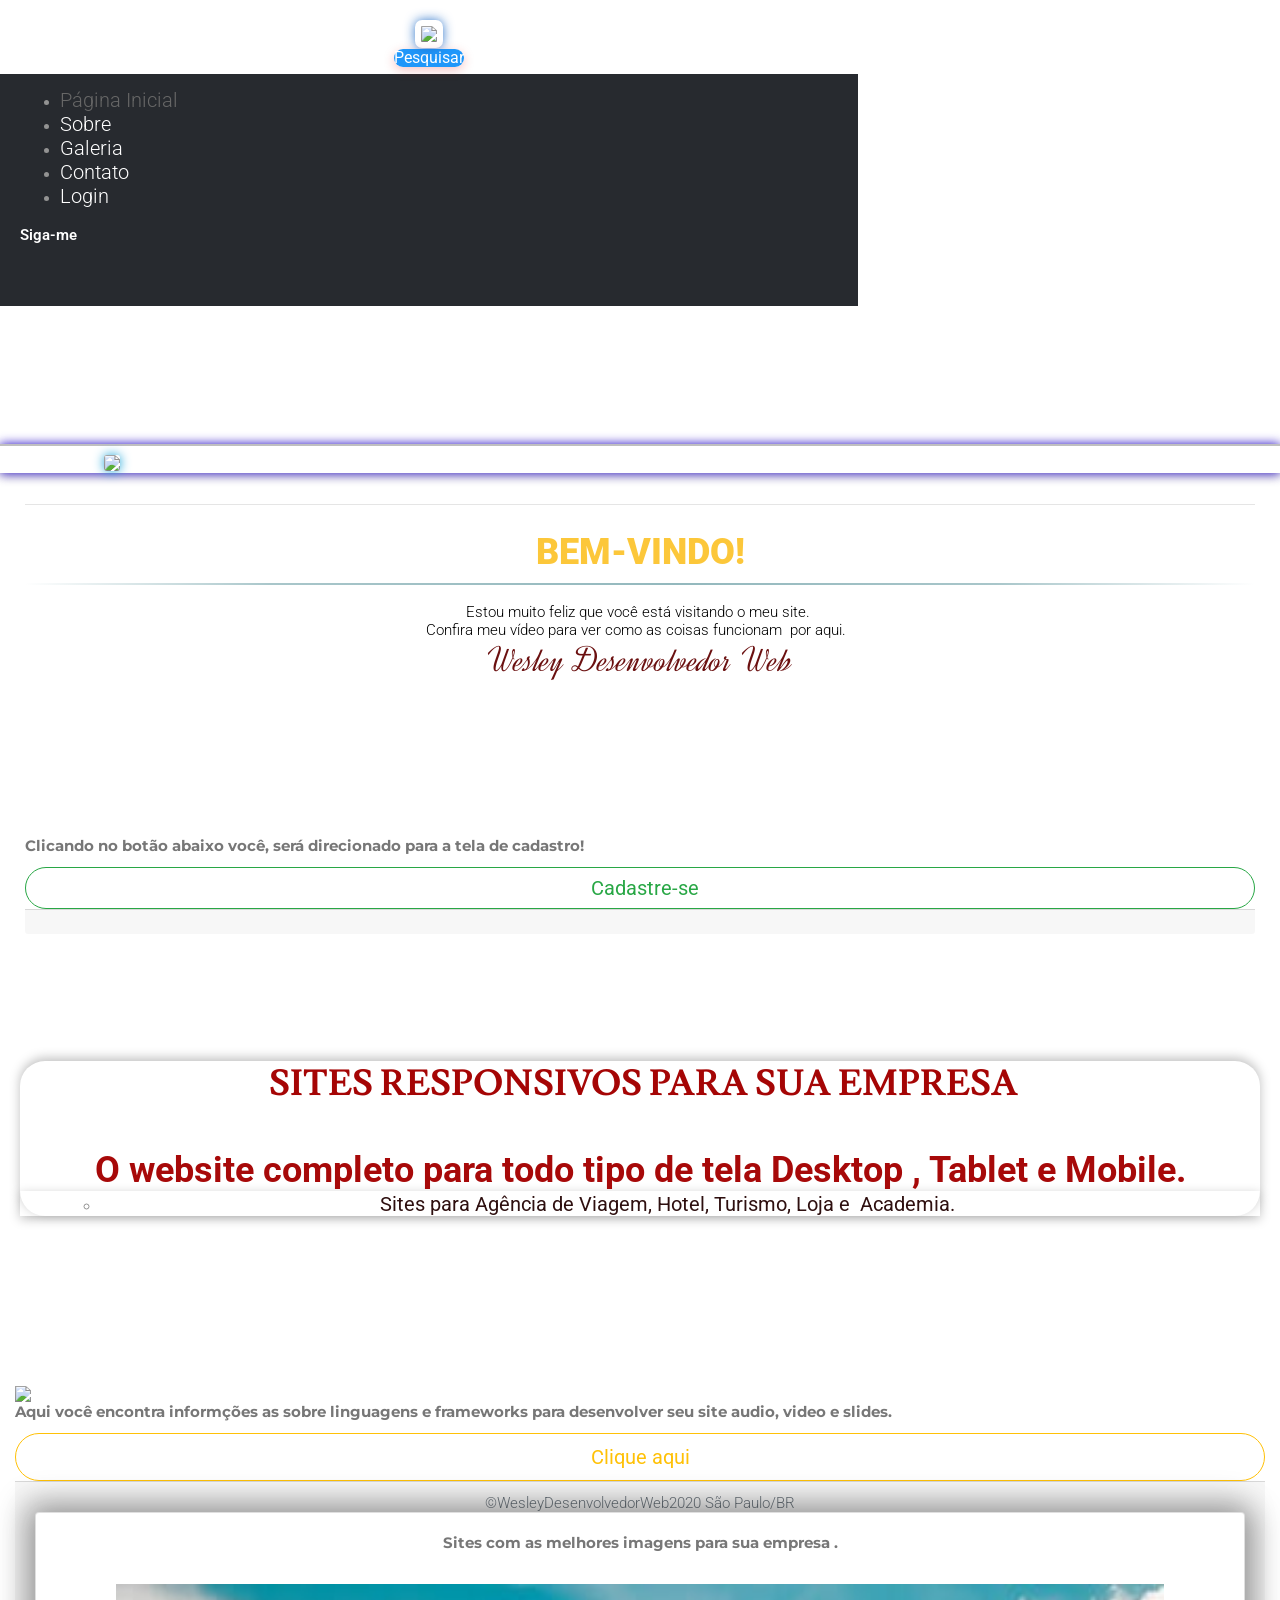
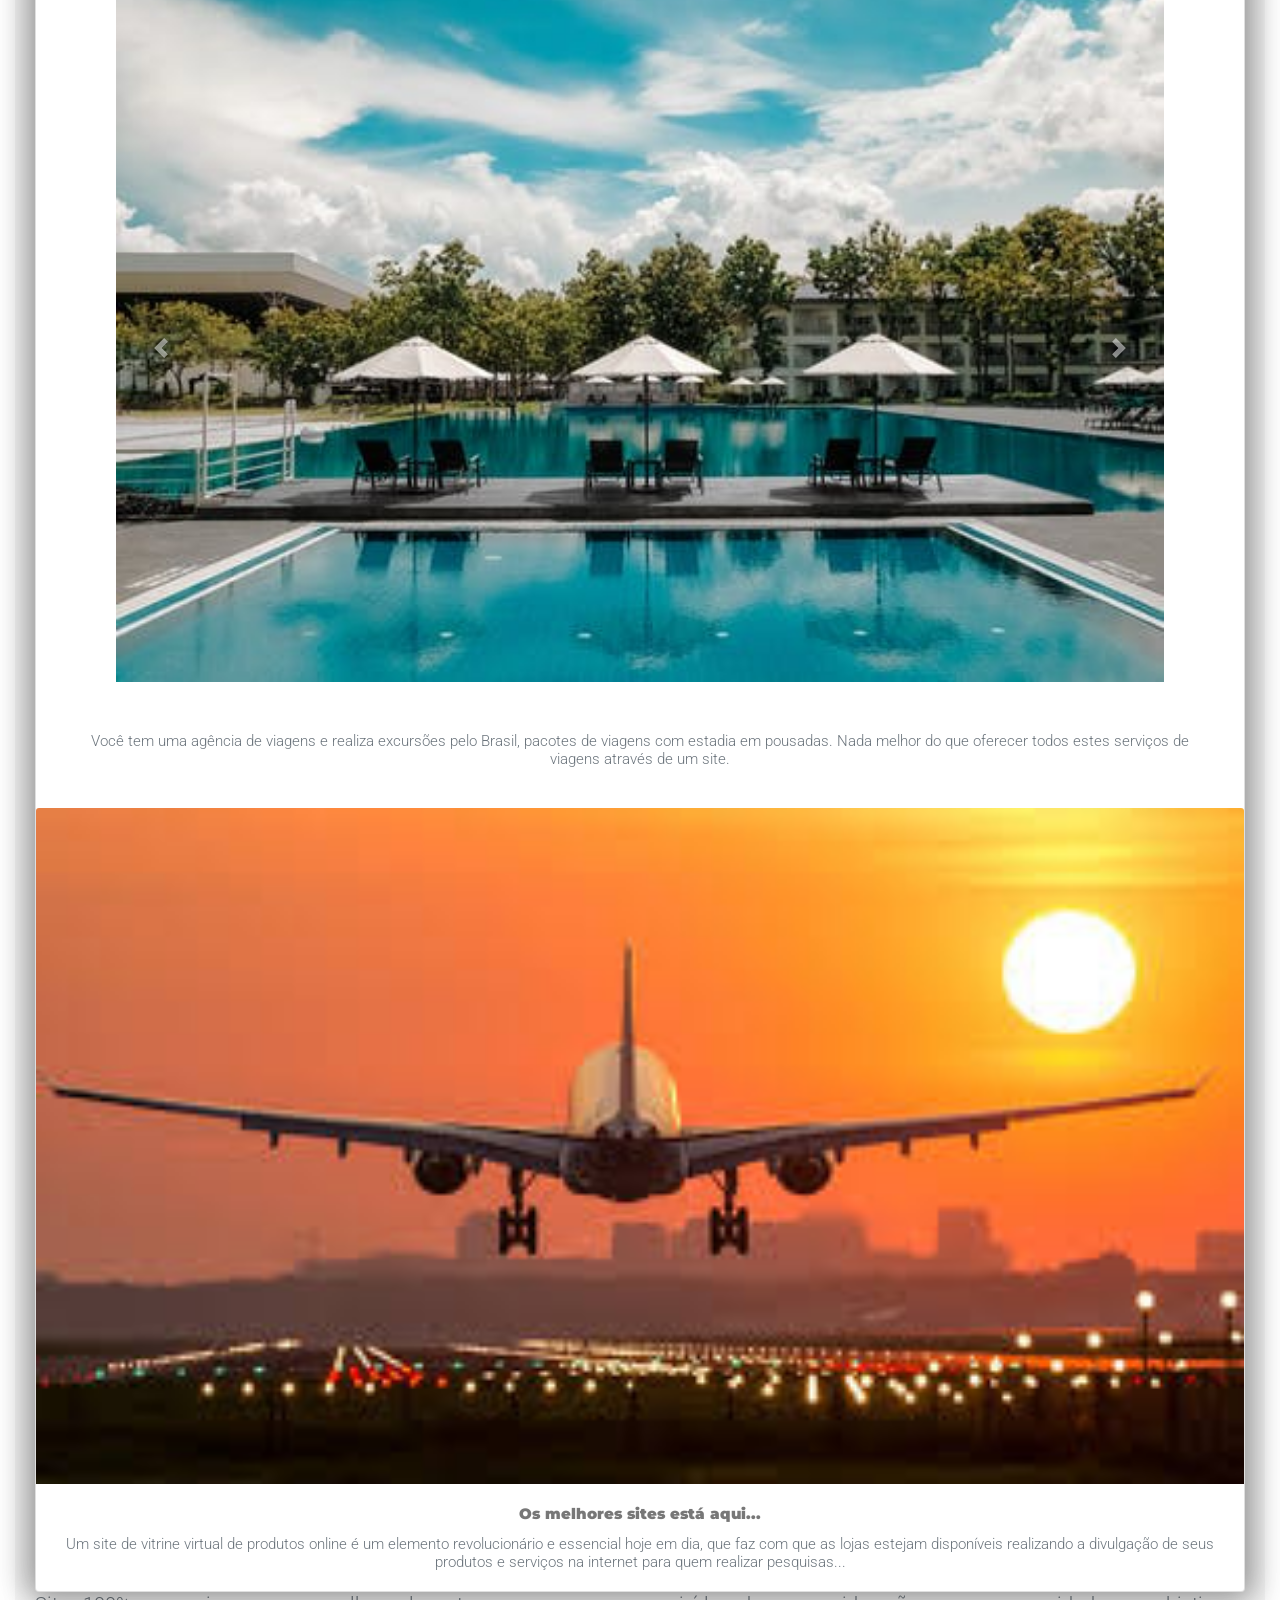
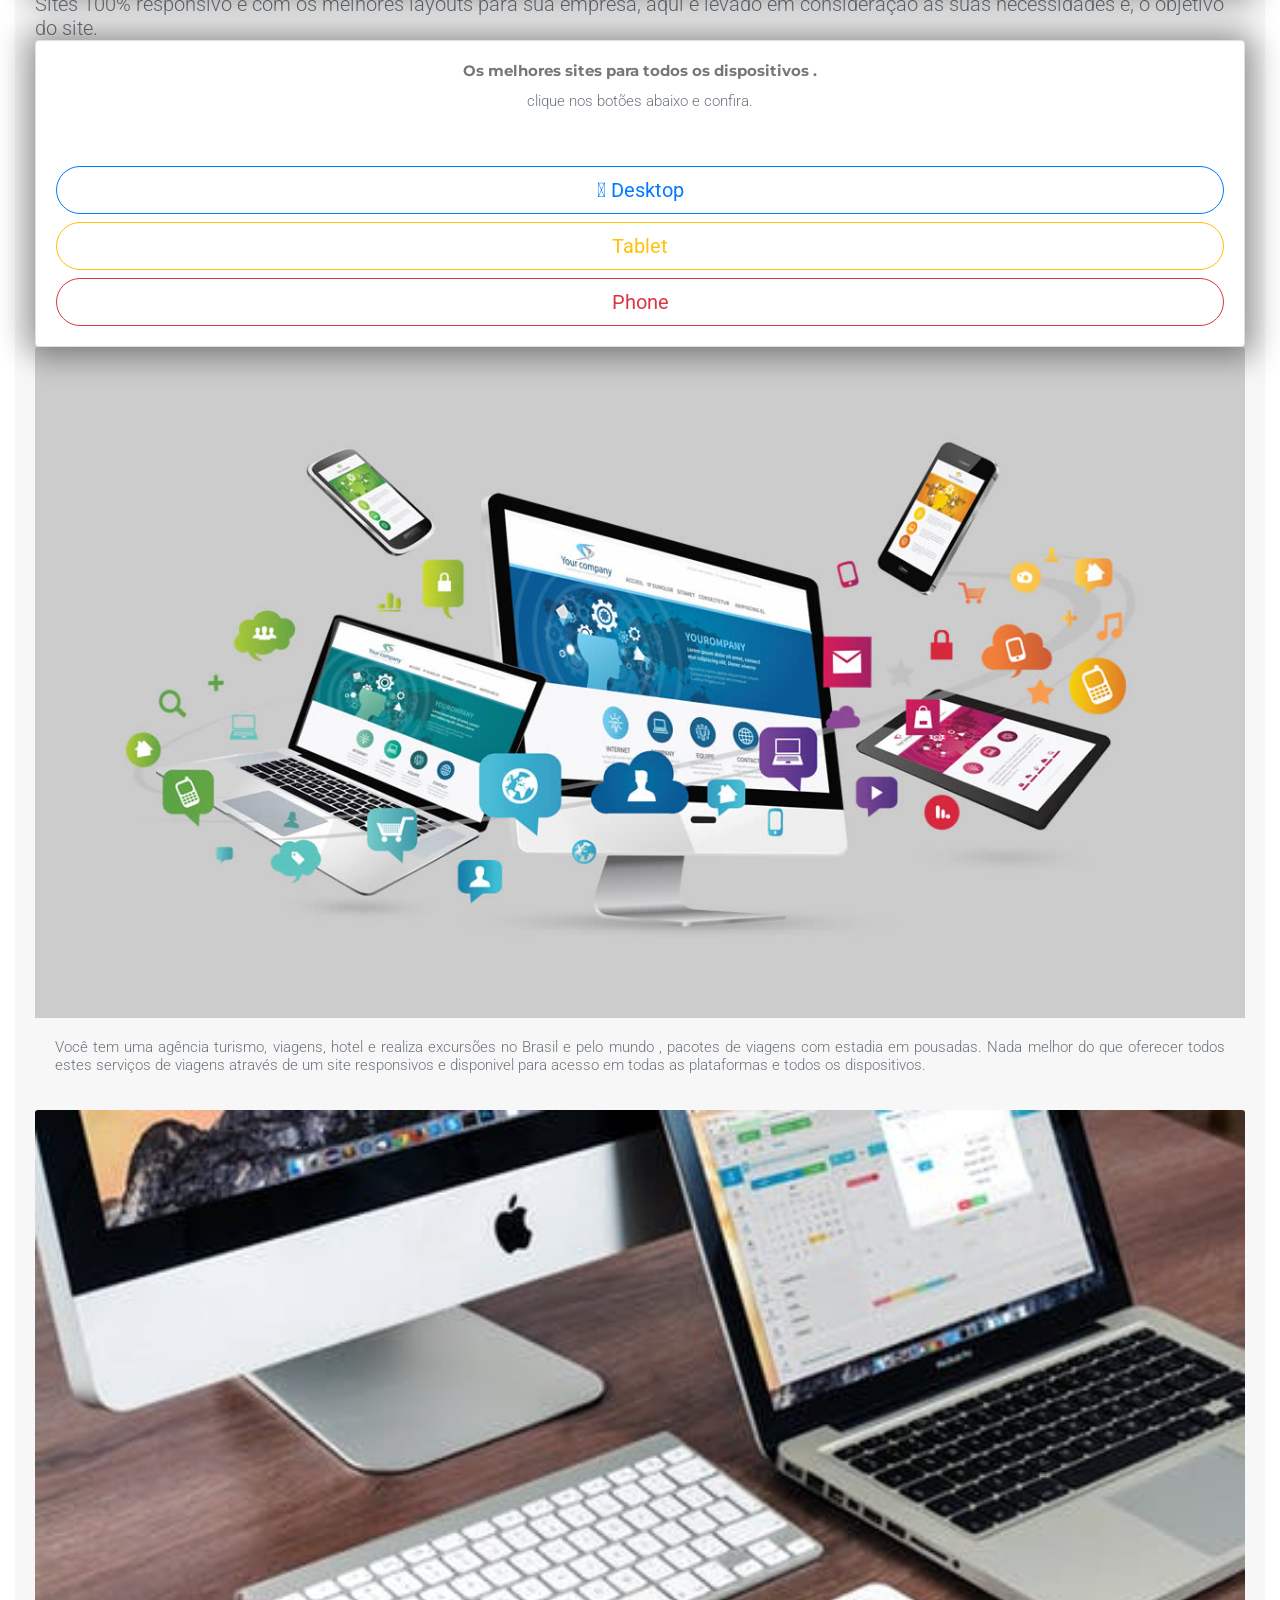
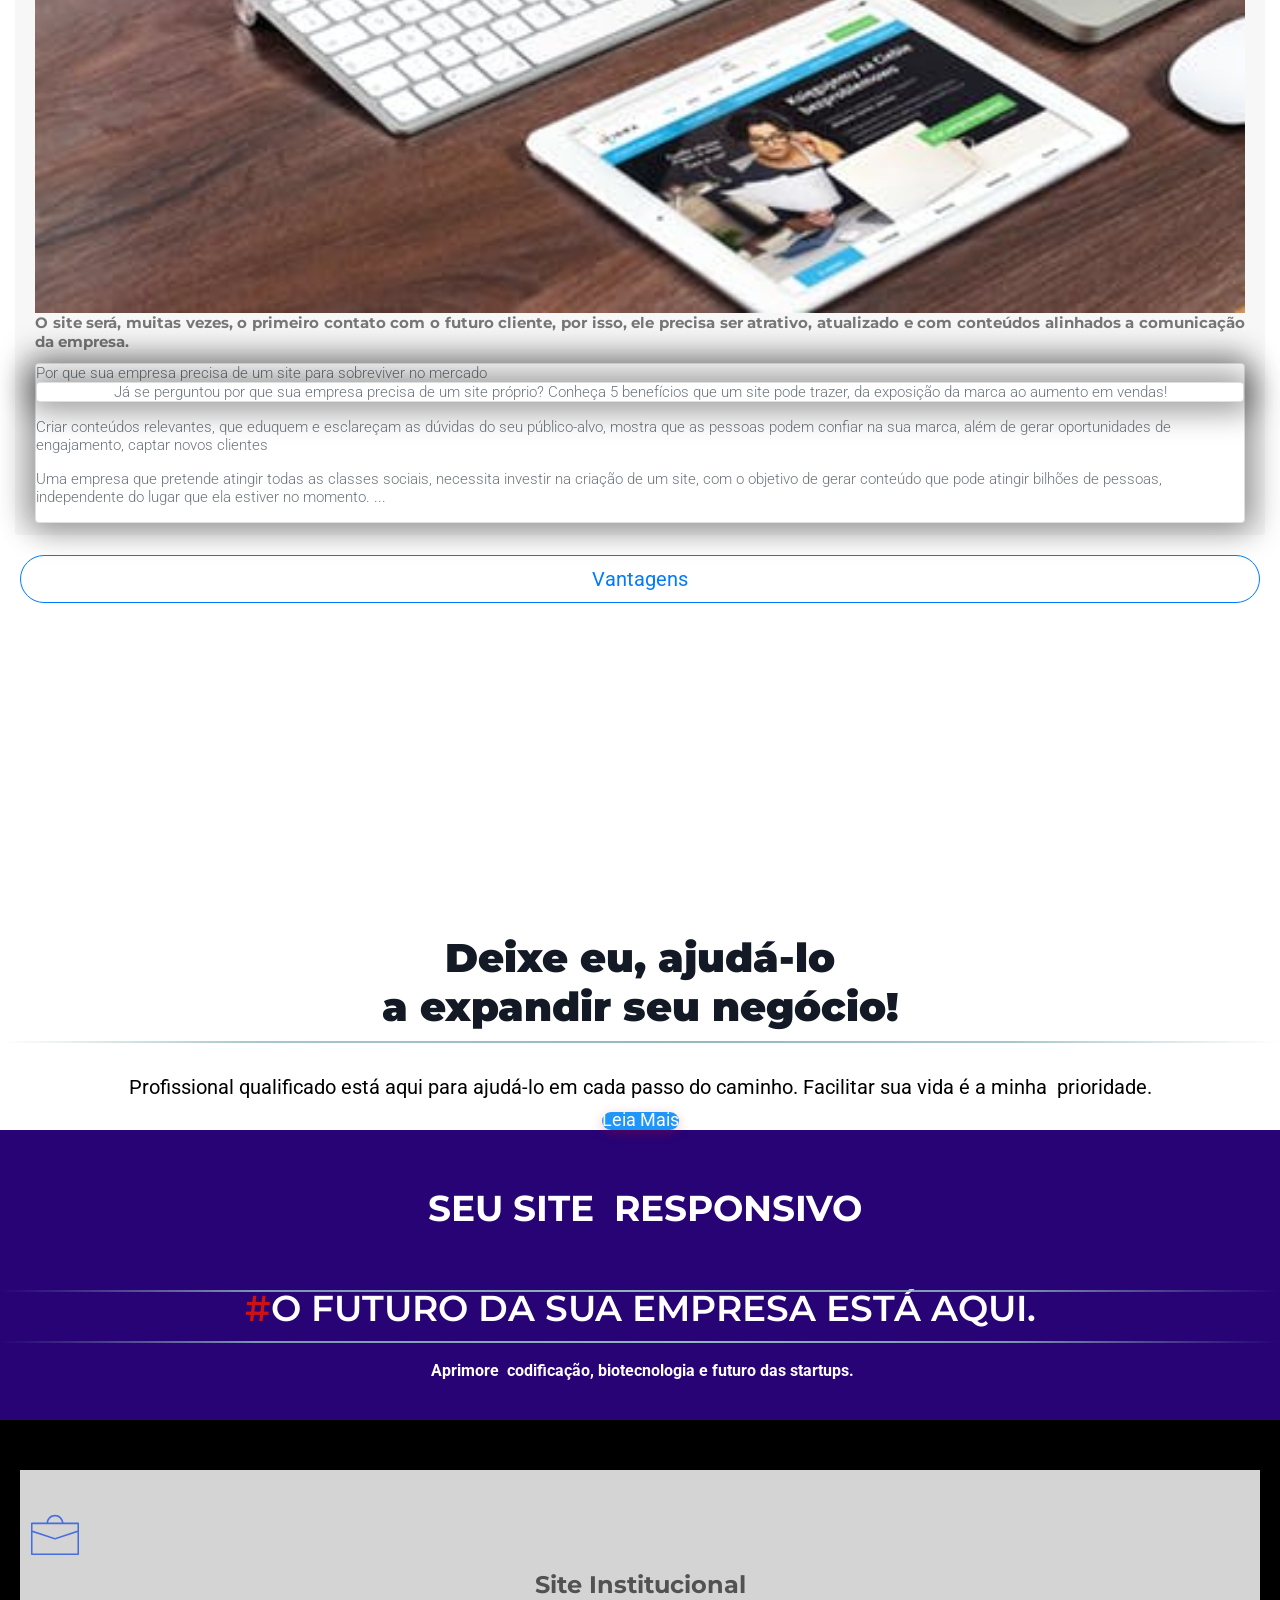
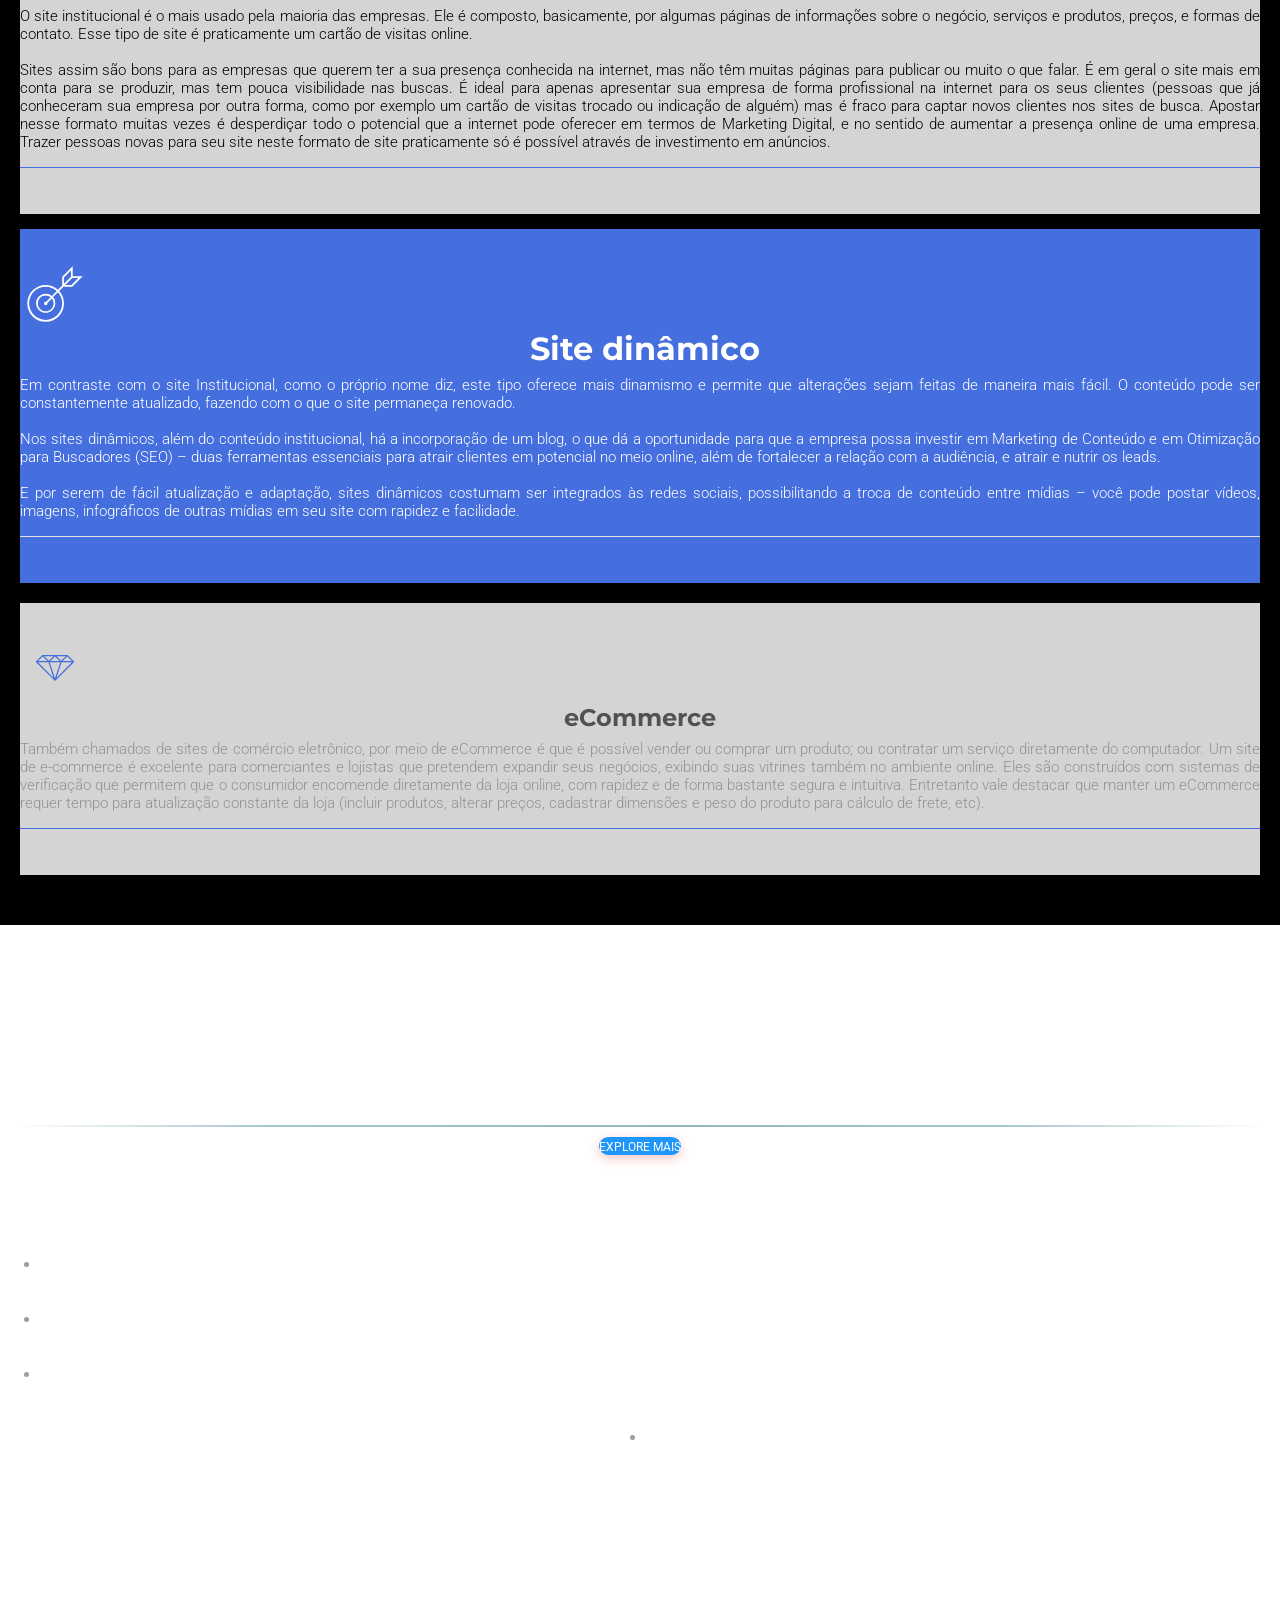
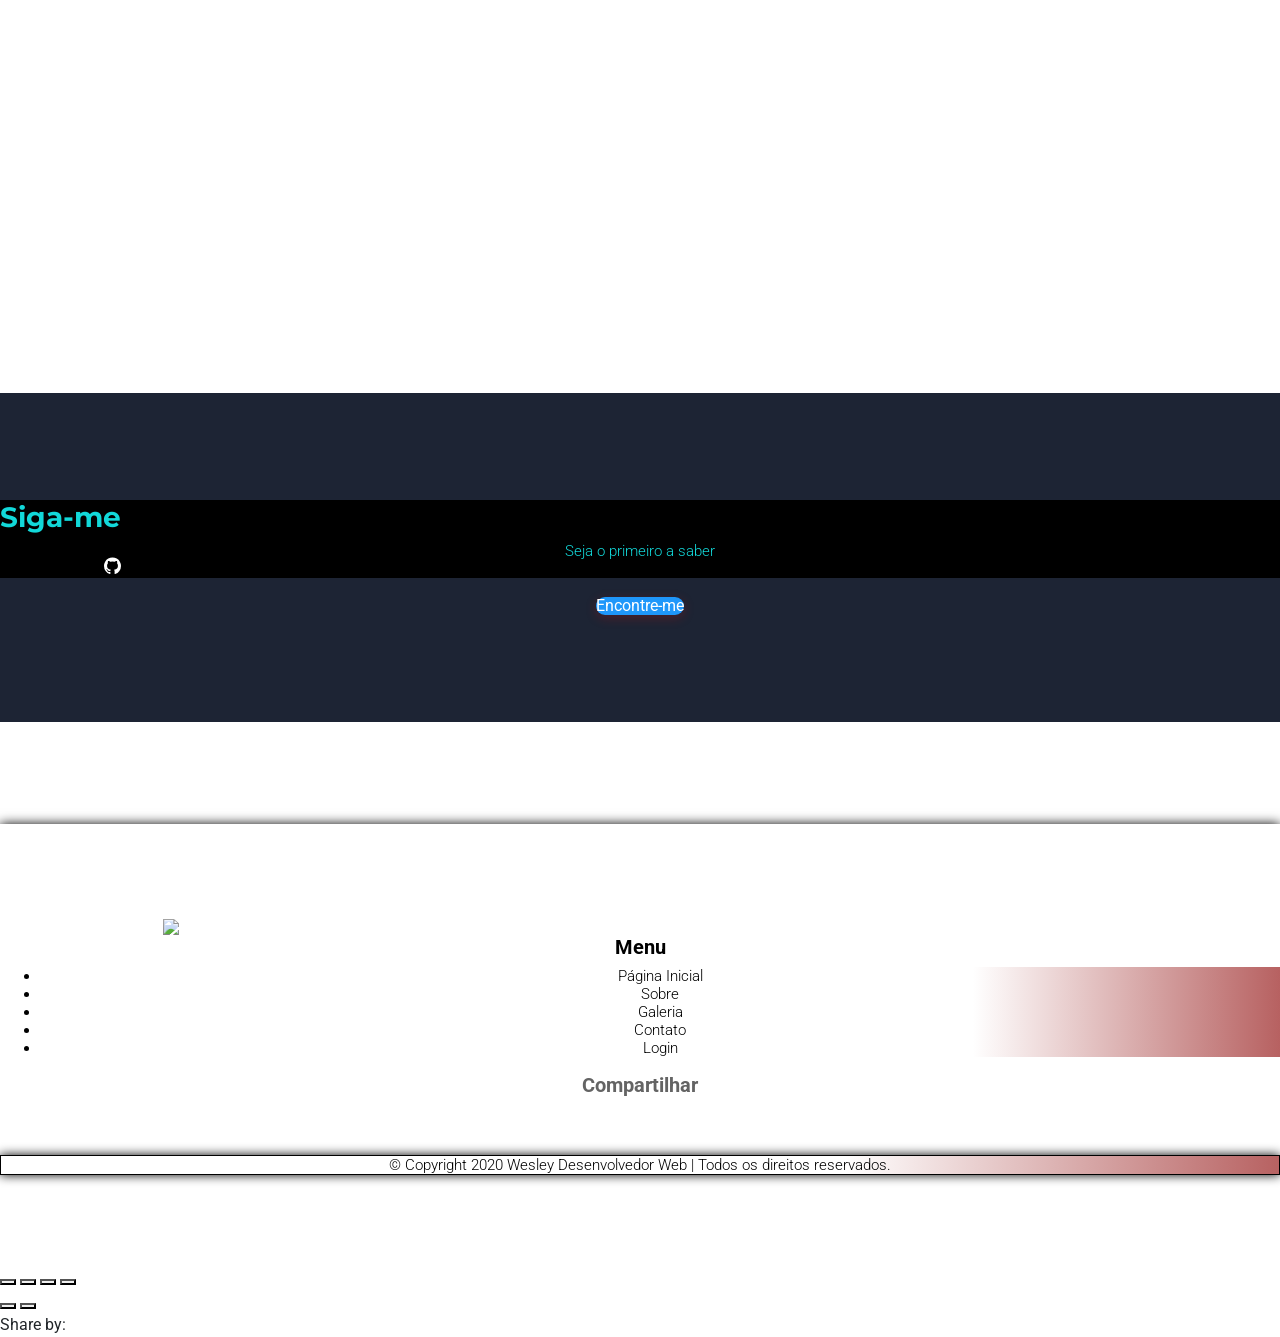
==== index.html @ 3822090d "alter  index.html alter  index.html" ====
<!doctype html >
<html xmlns="http://www.w3.org/1999/xhtml" lang="pt"
      class="">
<head>
    <meta name="robots" content="noindex"/>
    

<title>Wesley-Desenvolvedor-Web</title>

 <!-- Required meta tags -->
 <meta charset="utf-8">
 <meta name="viewport" content="width=device-width, initial-scale=1, shrink-to-fit=no">
 <!-- Bootstrap CSS -->
 <link rel="stylesheet" href="https://stackpath.bootstrapcdn.com/bootstrap/4.3.1/css/bootstrap.min.css"
   integrity="sha384-ggOyR0iXCbMQv3Xipma34MD+dH/1fQ784/j6cY/iJTQUOhcWr7x9JvoRxT2MZw1T" crossorigin="anonymous">
 <link rel="stylesheet" href="estilo.css">


 <link href="//maxcdn.bootstrapcdn.com/font-awesome/4.2.0/css/font-awesome.min.css" rel="stylesheet">
 <link rel="stylesheet" href="https://cdnjs.cloudflare.com/ajax/libs/font-awesome/4.7.0/css/font-awesome.min.css">
 <link rel="stylesheet" href="https://maxcdn.bootstrapcdn.com/bootstrap/4.0.0/css/bootstrap.min.css"
   integrity="sha384-Gn5384xqQ1aoWXA+058RXPxPg6fy4IWvTNh0E263XmFcJlSAwiGgFAW/dAiS6JXm" crossorigin="anonymous">
   <script type="text/javascript" src="jquery-3.2.1.min.js"></script>
   <script type="text/javascript" src="js/jquery.mask.min.js"></script>
  
<script type="text/javascript">
    window._currentDevice = 'mobile';
    window.Parameters = window.Parameters || {
        AjaxContainer: 'div.dmBody',
        WrappingContainer: 'div.dmOuter',
        HomeUrl: 'https://my.duda.co/site/da8a4922',
        AccountUUID: '27238958a33142f1b8def71b2ee5b452',
        SystemID: 'US_DIRECT_PRODUCTION',
        SiteAlias: 'da8a4922',
        SiteId: '8480076',
        SiteType: atob('RFVEQU9ORQ=='),
        ExternalUid: null,
        IsSiteMultilingual: false,
        InitialPostAlias: '',
        InitialDynamicItem: '',
        InitialPageAlias: 'home',
        InitialEncodedPageAlias: 'aG9tZQ==',
        CurrentPageUrl: '',
        IsCurrentHomePage: true,
        AllowAjax: true,
        AfterAjaxCommand: null,
        HomeLinkText: 'Back To Home',
        UseGalleryModule: false,
        CurrentThemeName: 'Layout Theme',
        ThemeVersion: '1170',
        DefaultPageAlias: '',
        RemoveDID: true,
        WidgetStyleID : null,
        IsHeaderFixed: false,
        IsHeaderSkinny: false,
        IsBfs: true,
        LayoutParams : {
            _navigationAnimationStyle: 'slide',
            _manifestId : 10600,
            _device : 'mobile'
        },
        StorePageAlias: 'null',
        StorePath: '',
        StoreId: 'null',
        StoreVersion: 0,
        StoreBaseUrl: '/site/da8a4922?preview=true&insitepreview=true&dm_device=mobile',
        StoreCleanUrl: true,
        StoreDisableScrolling: true,
        NotificationSubDomain: 'null',
        HasCustomDomain: false,
        showCookieNotification: false,
        cookiesNotificationMarkup: 'null',
        translatedPageUrl: '',
        isFastMigrationSite: false,
        sidebarPosition: 'NA',
        currentLanguage: 'pt',
        NavItems: '[base64]/[base64]',
        errors: {
            general: 'Houve um erro ao conectar à página.<br/> Verifique se você não está off-line.',
            password: 'Nome/combinação de senha incorreta',
            tryAgain: 'Tente novamente'
        },
        NavigationAreaParams: {
            ShowBackToHomeOnInnerPages: true,
            NavbarSize: 5,
            NavbarLiveHomePage: 'https://my.duda.co/site/da8a4922',
            BlockContainerSelector: '.dmBody',
            NavbarSelector: '#dmNav:has(a)',
            SubNavbarSelector: '#subnav_main'
        },
        hasCustomCode: true,
        planID: 7,
        disableTracking: false
    };

    window.Parameters.LayoutID = {};
    window.Parameters.LayoutID[window._currentDevice] = 22;
    window.Parameters.LayoutVariationID = {};
    window.Parameters.LayoutVariationID[window._currentDevice] = 5;
</script


<!-- Injecting site-wide to the head -->



<!-- End Injecting site-wide to the head -->

<!-- ========= Meta Tags ========= -->


<meta http-equiv="Content-type" content="text/html;charset=utf-8">
<meta charset="utf-8">

<link rel="canonical" href="http://wesleydesenvolvedor.multiscreensite.com/site/da8a4922">

<meta id="view" name="viewport"
      content="width=device-width, initial-scale=1, minimum-scale=1, maximum-scale=1, user-scalable=0, viewport-fit=cover"/>

<meta name="apple-mobile-web-app-capable" content="yes">
<title>Home
</title>

<!--Add favorites icons-->

<link rel="icon" type="image/x-icon" href="https://irp-cdn.multiscreensite.com/da8a4922/site_favicon_16_1588846518800.ico"/>

<!-- End favorite icons -->

<link rel="preconnect" href="https://ssl.google-analytics.com" crossorigin />



<!-- render the required CSS and JS in the head section -->
<script>
    window.SystemID = 'US_DIRECT_PRODUCTION';

    if(!window.dmAPI) {
        window.dmAPI = {
            registerExternalRuntimeComponent: function() {
            },
            getCurrentDeviceType: function() {
                return window._currentDevice;
            }
        };
    }

    if (!window.requestIdleCallback) {
        window.requestIdleCallback = function (fn) {
            setTimeout(fn, 0);
        }
    }

    function loadCSS(link) {
        try {
            var urlParams = new URLSearchParams(window.location.search);
            var noCSS = !!urlParams.get('nocss');
            var cssTimeout = urlParams.get('cssTimeout') || 0;

            if (noCSS) {
                return;
            }
            requestIdleCallback(function () {
                window.setTimeout(function () {
                    link.onload = null;
                    link.rel = 'stylesheet';
                    link.type = 'text/css'
                }, parseInt(cssTimeout, 10));
            });
        } catch (e) {/* Never fail - this is just a tool for measurements */}
    }

</script>
<script>
(function(n){"use strict";if(!n.l){n.l=function(){}}var o=loadCSS.t={};o.o=function(){var l;try{l=n.document.createElement("link").relList.supports("preload")}catch(e){l=false}return function(){return l}}();o.i=function(e){var l=e.media||"all";function enableStylesheet(){if(e.addEventListener){e.removeEventListener("load",enableStylesheet)}else if(e.attachEvent){e.detachEvent("onload",enableStylesheet)}e.setAttribute("onload",null);e.media=l}if(e.addEventListener){e.addEventListener("load",enableStylesheet)}else if(e.attachEvent){e.attachEvent("onload",enableStylesheet)}setTimeout(function(){e.rel="stylesheet";e.media="only x"});setTimeout(enableStylesheet,3e3)};o.s=function(){if(o.o()){return}var e=n.document.getElementsByTagName("link");for(var l=0;l<e.length;l++){var t=e[l];if(t.rel==="preload"&&t.getAttribute("as")==="style"&&!t.getAttribute("data-loadcss")){t.setAttribute("data-loadcss",true);o.i(t)}}};if(!o.o()){o.s();var e=n.setInterval(o.s,500);if(n.addEventListener){n.addEventListener("load",function(){o.s();n.clearInterval(e)})}else if(n.attachEvent){n.attachEvent("onload",function(){o.s();n.clearInterval(e)})}}if(typeof exports!=="undefined"){exports.l=loadCSS}else{n.l=loadCSS}})(typeof global!=="undefined"?global:this);
</script>



<link rel="stylesheet" type="text/css" href="https://static-cdn.multiscreensite.com/mnlt/production/1280/_dm/s/rt/dist/css/d-css-foundation.min.css" />



<!-- Google Fonts Include -->

<!-- GetButton.io widget -->
<script type="text/javascript">
    (function () {
        var options = {
            facebook: "100036754243412", // Facebook page ID
            whatsapp: "+5511988574097", // WhatsApp number
            call_to_action: "Falar com Wesley", // Call to action
            button_color: "#129BF4", // Color of button
            position: "right", // Position may be 'right' or 'left'
            order: "whatsapp,facebook", // Order of buttons
        };
        var proto = document.location.protocol, host = "getbutton.io", url = proto + "//static." + host;
        var s = document.createElement('script'); s.type = 'text/javascript'; s.async = true; s.src = url + '/widget-send-button/js/init.js';
        s.onload = function () { WhWidgetSendButton.init(host, proto, options); };
        var x = document.getElementsByTagName('script')[0]; x.parentNode.insertBefore(s, x);
    })();
</script>
<!-- /GetButton.io widget -->


<link type="text/css" rel="stylesheet" href="https://fonts.googleapis.com/css?family=Merriweather:100,200,300,400,500,600,700,800,900,100italic,200italic,300italic,400italic,500italic,600italic,700italic,800italic,900italic|Abril+Fatface:100,200,300,400,500,600,700,800,900,100italic,200italic,300italic,400italic,500italic,600italic,700italic,800italic,900italic|Alef:100,200,300,400,500,600,700,800,900,100italic,200italic,300italic,400italic,500italic,600italic,700italic,800italic,900italic|Alfa+Slab+One:100,200,300,400,500,600,700,800,900,100italic,200italic,300italic,400italic,500italic,600italic,700italic,800italic,900italic|Alike:100,200,300,400,500,600,700,800,900,100italic,200italic,300italic,400italic,500italic,600italic,700italic,800italic,900italic|Allura:100,200,300,400,500,600,700,800,900,100italic,200italic,300italic,400italic,500italic,600italic,700italic,800italic,900italic|Amaranth:100,200,300,400,500,600,700,800,900,100italic,200italic,300italic,400italic,500italic,600italic,700italic,800italic,900italic|Amatic+SC:100,200,300,400,500,600,700,800,900,100italic,200italic,300italic,400italic,500italic,600italic,700italic,800italic,900italic|Amiko:100,200,300,400,500,600,700,800,900,100italic,200italic,300italic,400italic,500italic,600italic,700italic,800italic,900italic|Antic+Didone:100,200,300,400,500,600,700,800,900,100italic,200italic,300italic,400italic,500italic,600italic,700italic,800italic,900italic|Anton:100,200,300,400,500,600,700,800,900,100italic,200italic,300italic,400italic,500italic,600italic,700italic,800italic,900italic|Arvo:100,200,300,400,500,600,700,800,900,100italic,200italic,300italic,400italic,500italic,600italic,700italic,800italic,900italic|Bad+Script:100,200,300,400,500,600,700,800,900,100italic,200italic,300italic,400italic,500italic,600italic,700italic,800italic,900italic|Belgrano:100,200,300,400,500,600,700,800,900,100italic,200italic,300italic,400italic,500italic,600italic,700italic,800italic,900italic|Bree+Serif:100,200,300,400,500,600,700,800,900,100italic,200italic,300italic,400italic,500italic,600italic,700italic,800italic,900italic|Butcherman:100,200,300,400,500,600,700,800,900,100italic,200italic,300italic,400italic,500italic,600italic,700italic,800italic,900italic|Cabin:100,200,300,400,500,600,700,800,900,100italic,200italic,300italic,400italic,500italic,600italic,700italic,800italic,900italic|Cairo:100,200,300,400,500,600,700,800,900,100italic,200italic,300italic,400italic,500italic,600italic,700italic,800italic,900italic|Cardo:100,200,300,400,500,600,700,800,900,100italic,200italic,300italic,400italic,500italic,600italic,700italic,800italic,900italic|Contrail+One:100,200,300,400,500,600,700,800,900,100italic,200italic,300italic,400italic,500italic,600italic,700italic,800italic,900italic|Cookie:100,200,300,400,500,600,700,800,900,100italic,200italic,300italic,400italic,500italic,600italic,700italic,800italic,900italic|Courgette:100,200,300,400,500,600,700,800,900,100italic,200italic,300italic,400italic,500italic,600italic,700italic,800italic,900italic|Creepster:100,200,300,400,500,600,700,800,900,100italic,200italic,300italic,400italic,500italic,600italic,700italic,800italic,900italic|Crete+Round:100,200,300,400,500,600,700,800,900,100italic,200italic,300italic,400italic,500italic,600italic,700italic,800italic,900italic&amp;subset=latin-ext&amp;display=swap"  />

<link type="text/css" rel="stylesheet" href="https://fonts.googleapis.com/css?family=Crimson+Text:100,200,300,400,500,600,700,800,900,100italic,200italic,300italic,400italic,500italic,600italic,700italic,800italic,900italic|Dancing+Script:100,200,300,400,500,600,700,800,900,100italic,200italic,300italic,400italic,500italic,600italic,700italic,800italic,900italic|Droid+Sans:100,200,300,400,500,600,700,800,900,100italic,200italic,300italic,400italic,500italic,600italic,700italic,800italic,900italic|Droid+Serif:100,200,300,400,500,600,700,800,900,100italic,200italic,300italic,400italic,500italic,600italic,700italic,800italic,900italic|Duru+Sans:100,200,300,400,500,600,700,800,900,100italic,200italic,300italic,400italic,500italic,600italic,700italic,800italic,900italic|Eater:100,200,300,400,500,600,700,800,900,100italic,200italic,300italic,400italic,500italic,600italic,700italic,800italic,900italic|EB+Garamond:100,200,300,400,500,600,700,800,900,100italic,200italic,300italic,400italic,500italic,600italic,700italic,800italic,900italic|Exo:100,200,300,400,500,600,700,800,900,100italic,200italic,300italic,400italic,500italic,600italic,700italic,800italic,900italic|Exo+2:100,200,300,400,500,600,700,800,900,100italic,200italic,300italic,400italic,500italic,600italic,700italic,800italic,900italic|Fjalla+One:100,200,300,400,500,600,700,800,900,100italic,200italic,300italic,400italic,500italic,600italic,700italic,800italic,900italic|Flamenco:100,200,300,400,500,600,700,800,900,100italic,200italic,300italic,400italic,500italic,600italic,700italic,800italic,900italic|Fugaz+One:100,200,300,400,500,600,700,800,900,100italic,200italic,300italic,400italic,500italic,600italic,700italic,800italic,900italic|Glegoo:100,200,300,400,500,600,700,800,900,100italic,200italic,300italic,400italic,500italic,600italic,700italic,800italic,900italic|Gloria+Hallelujah:100,200,300,400,500,600,700,800,900,100italic,200italic,300italic,400italic,500italic,600italic,700italic,800italic,900italic|Great+Vibes:100,200,300,400,500,600,700,800,900,100italic,200italic,300italic,400italic,500italic,600italic,700italic,800italic,900italic|Gudea:100,200,300,400,500,600,700,800,900,100italic,200italic,300italic,400italic,500italic,600italic,700italic,800italic,900italic|Inconsolata:100,200,300,400,500,600,700,800,900,100italic,200italic,300italic,400italic,500italic,600italic,700italic,800italic,900italic|Indie+Flower:100,200,300,400,500,600,700,800,900,100italic,200italic,300italic,400italic,500italic,600italic,700italic,800italic,900italic|Josefin+Sans:100,200,300,400,500,600,700,800,900,100italic,200italic,300italic,400italic,500italic,600italic,700italic,800italic,900italic|Josefin+Slab:100,200,300,400,500,600,700,800,900,100italic,200italic,300italic,400italic,500italic,600italic,700italic,800italic,900italic|Jura:100,200,300,400,500,600,700,800,900,100italic,200italic,300italic,400italic,500italic,600italic,700italic,800italic,900italic|Lato:100,200,300,400,500,600,700,800,900,100italic,200italic,300italic,400italic,500italic,600italic,700italic,800italic,900italic|Libre+Baskerville:100,200,300,400,500,600,700,800,900,100italic,200italic,300italic,400italic,500italic,600italic,700italic,800italic,900italic|Lobster:100,200,300,400,500,600,700,800,900,100italic,200italic,300italic,400italic,500italic,600italic,700italic,800italic,900italic&amp;subset=latin-ext&amp;display=swap"  />

<link type="text/css" rel="stylesheet" href="https://fonts.googleapis.com/css?family=Lobster+Two:100,200,300,400,500,600,700,800,900,100italic,200italic,300italic,400italic,500italic,600italic,700italic,800italic,900italic|Lora:100,200,300,400,500,600,700,800,900,100italic,200italic,300italic,400italic,500italic,600italic,700italic,800italic,900italic|Lusitana:100,200,300,400,500,600,700,800,900,100italic,200italic,300italic,400italic,500italic,600italic,700italic,800italic,900italic|Mate+SC:100,200,300,400,500,600,700,800,900,100italic,200italic,300italic,400italic,500italic,600italic,700italic,800italic,900italic|Maven+Pro:100,200,300,400,500,600,700,800,900,100italic,200italic,300italic,400italic,500italic,600italic,700italic,800italic,900italic|Mogra:100,200,300,400,500,600,700,800,900,100italic,200italic,300italic,400italic,500italic,600italic,700italic,800italic,900italic|Monoton:100,200,300,400,500,600,700,800,900,100italic,200italic,300italic,400italic,500italic,600italic,700italic,800italic,900italic|Montserrat:100,200,300,400,500,600,700,800,900,100italic,200italic,300italic,400italic,500italic,600italic,700italic,800italic,900italic|Nosifer:100,200,300,400,500,600,700,800,900,100italic,200italic,300italic,400italic,500italic,600italic,700italic,800italic,900italic|Noto+Sans:100,200,300,400,500,600,700,800,900,100italic,200italic,300italic,400italic,500italic,600italic,700italic,800italic,900italic|Old+Standard+TT:100,200,300,400,500,600,700,800,900,100italic,200italic,300italic,400italic,500italic,600italic,700italic,800italic,900italic|Open+Sans:100,200,300,400,500,600,700,800,900,100italic,200italic,300italic,400italic,500italic,600italic,700italic,800italic,900italic|Open+Sans+Condensed:100,200,300,400,500,600,700,800,900,100italic,200italic,300italic,400italic,500italic,600italic,700italic,800italic,900italic|Oswald:100,200,300,400,500,600,700,800,900,100italic,200italic,300italic,400italic,500italic,600italic,700italic,800italic,900italic|Oxygen:100,200,300,400,500,600,700,800,900,100italic,200italic,300italic,400italic,500italic,600italic,700italic,800italic,900italic|Pacifico:100,200,300,400,500,600,700,800,900,100italic,200italic,300italic,400italic,500italic,600italic,700italic,800italic,900italic|Patua+One:100,200,300,400,500,600,700,800,900,100italic,200italic,300italic,400italic,500italic,600italic,700italic,800italic,900italic|Paytone+One:100,200,300,400,500,600,700,800,900,100italic,200italic,300italic,400italic,500italic,600italic,700italic,800italic,900italic|Permanent+Marker:100,200,300,400,500,600,700,800,900,100italic,200italic,300italic,400italic,500italic,600italic,700italic,800italic,900italic|Play:100,200,300,400,500,600,700,800,900,100italic,200italic,300italic,400italic,500italic,600italic,700italic,800italic,900italic|Playball:100,200,300,400,500,600,700,800,900,100italic,200italic,300italic,400italic,500italic,600italic,700italic,800italic,900italic|Playfair+Display:100,200,300,400,500,600,700,800,900,100italic,200italic,300italic,400italic,500italic,600italic,700italic,800italic,900italic|Poiret+One:100,200,300,400,500,600,700,800,900,100italic,200italic,300italic,400italic,500italic,600italic,700italic,800italic,900italic|Prociono:100,200,300,400,500,600,700,800,900,100italic,200italic,300italic,400italic,500italic,600italic,700italic,800italic,900italic&amp;subset=latin-ext&amp;display=swap"  />

<link type="text/css" rel="stylesheet" href="https://fonts.googleapis.com/css?family=PT+Sans:100,200,300,400,500,600,700,800,900,100italic,200italic,300italic,400italic,500italic,600italic,700italic,800italic,900italic|PT+Serif:100,200,300,400,500,600,700,800,900,100italic,200italic,300italic,400italic,500italic,600italic,700italic,800italic,900italic|Puritan:100,200,300,400,500,600,700,800,900,100italic,200italic,300italic,400italic,500italic,600italic,700italic,800italic,900italic|Quattrocento:100,200,300,400,500,600,700,800,900,100italic,200italic,300italic,400italic,500italic,600italic,700italic,800italic,900italic|Racing+Sans+One:100,200,300,400,500,600,700,800,900,100italic,200italic,300italic,400italic,500italic,600italic,700italic,800italic,900italic|Raleway:100,200,300,400,500,600,700,800,900,100italic,200italic,300italic,400italic,500italic,600italic,700italic,800italic,900italic|Roboto:100,200,300,400,500,600,700,800,900,100italic,200italic,300italic,400italic,500italic,600italic,700italic,800italic,900italic|Roboto+Condensed:100,200,300,400,500,600,700,800,900,100italic,200italic,300italic,400italic,500italic,600italic,700italic,800italic,900italic|Roboto+Slab:100,200,300,400,500,600,700,800,900,100italic,200italic,300italic,400italic,500italic,600italic,700italic,800italic,900italic|Rokkitt:100,200,300,400,500,600,700,800,900,100italic,200italic,300italic,400italic,500italic,600italic,700italic,800italic,900italic|Sanchez:100,200,300,400,500,600,700,800,900,100italic,200italic,300italic,400italic,500italic,600italic,700italic,800italic,900italic|Sansita+One:100,200,300,400,500,600,700,800,900,100italic,200italic,300italic,400italic,500italic,600italic,700italic,800italic,900italic|Shrikhand:100,200,300,400,500,600,700,800,900,100italic,200italic,300italic,400italic,500italic,600italic,700italic,800italic,900italic|Signika:100,200,300,400,500,600,700,800,900,100italic,200italic,300italic,400italic,500italic,600italic,700italic,800italic,900italic|Slabo+13px:100,200,300,400,500,600,700,800,900,100italic,200italic,300italic,400italic,500italic,600italic,700italic,800italic,900italic|Slabo+27px:100,200,300,400,500,600,700,800,900,100italic,200italic,300italic,400italic,500italic,600italic,700italic,800italic,900italic|Source+Sans+Pro:100,200,300,400,500,600,700,800,900,100italic,200italic,300italic,400italic,500italic,600italic,700italic,800italic,900italic|Spinnaker:100,200,300,400,500,600,700,800,900,100italic,200italic,300italic,400italic,500italic,600italic,700italic,800italic,900italic|Stalemate:100,200,300,400,500,600,700,800,900,100italic,200italic,300italic,400italic,500italic,600italic,700italic,800italic,900italic|Teko:100,200,300,400,500,600,700,800,900,100italic,200italic,300italic,400italic,500italic,600italic,700italic,800italic,900italic|Titillium+Web:100,200,300,400,500,600,700,800,900,100italic,200italic,300italic,400italic,500italic,600italic,700italic,800italic,900italic|Ubuntu:100,200,300,400,500,600,700,800,900,100italic,200italic,300italic,400italic,500italic,600italic,700italic,800italic,900italic|Ubuntu+Mono:100,200,300,400,500,600,700,800,900,100italic,200italic,300italic,400italic,500italic,600italic,700italic,800italic,900italic|UnifrakturMaguntia:100,200,300,400,500,600,700,800,900,100italic,200italic,300italic,400italic,500italic,600italic,700italic,800italic,900italic&amp;subset=latin-ext&amp;display=swap"  />

<link type="text/css" rel="stylesheet" href="https://fonts.googleapis.com/css?family=Varela+Round:100,200,300,400,500,600,700,800,900,100italic,200italic,300italic,400italic,500italic,600italic,700italic,800italic,900italic|Vollkorn:100,200,300,400,500,600,700,800,900,100italic,200italic,300italic,400italic,500italic,600italic,700italic,800italic,900italic|Yanone+Kaffeesatz:100,200,300,400,500,600,700,800,900,100italic,200italic,300italic,400italic,500italic,600italic,700italic,800italic,900italic|Yesteryear:100,200,300,400,500,600,700,800,900,100italic,200italic,300italic,400italic,500italic,600italic,700italic,800italic,900italic|Julius+Sans+One:100,200,300,400,500,600,700,800,900,100italic,200italic,300italic,400italic,500italic,600italic,700italic,800italic,900italic|Palanquin:100,200,300,400,500,600,700,800,900,100italic,200italic,300italic,400italic,500italic,600italic,700italic,800italic,900italic|Asap:100,200,300,400,500,600,700,800,900,100italic,200italic,300italic,400italic,500italic,600italic,700italic,800italic,900italic|Istok+Web:100,200,300,400,500,600,700,800,900,100italic,200italic,300italic,400italic,500italic,600italic,700italic,800italic,900italic|Muli:100,200,300,400,500,600,700,800,900,100italic,200italic,300italic,400italic,500italic,600italic,700italic,800italic,900italic|Nunito:100,200,300,400,500,600,700,800,900,100italic,200italic,300italic,400italic,500italic,600italic,700italic,800italic,900italic|Quicksand:100,200,300,400,500,600,700,800,900,100italic,200italic,300italic,400italic,500italic,600italic,700italic,800italic,900italic|Work+Sans:100,200,300,400,500,600,700,800,900,100italic,200italic,300italic,400italic,500italic,600italic,700italic,800italic,900italic|Enriqueta:100,200,300,400,500,600,700,800,900,100italic,200italic,300italic,400italic,500italic,600italic,700italic,800italic,900italic|Special+Elite:100,200,300,400,500,600,700,800,900,100italic,200italic,300italic,400italic,500italic,600italic,700italic,800italic,900italic|Petit+Formal+Script:100,200,300,400,500,600,700,800,900,100italic,200italic,300italic,400italic,500italic,600italic,700italic,800italic,900italic|Parisienne:100,200,300,400,500,600,700,800,900,100italic,200italic,300italic,400italic,500italic,600italic,700italic,800italic,900italic|Poppins:100,200,300,400,500,600,700,800,900,100italic,200italic,300italic,400italic,500italic,600italic,700italic,800italic,900italic|Alegreya:100,200,300,400,500,600,700,800,900,100italic,200italic,300italic,400italic,500italic,600italic,700italic,800italic,900italic|Archivo+Narrow:100,200,300,400,500,600,700,800,900,100italic,200italic,300italic,400italic,500italic,600italic,700italic,800italic,900italic|Arimo:100,200,300,400,500,600,700,800,900,100italic,200italic,300italic,400italic,500italic,600italic,700italic,800italic,900italic|Bitter:100,200,300,400,500,600,700,800,900,100italic,200italic,300italic,400italic,500italic,600italic,700italic,800italic,900italic|Catamaran:100,200,300,400,500,600,700,800,900,100italic,200italic,300italic,400italic,500italic,600italic,700italic,800italic,900italic|Caudex:100,200,300,400,500,600,700,800,900,100italic,200italic,300italic,400italic,500italic,600italic,700italic,800italic,900italic|Codystar:100,200,300,400,500,600,700,800,900,100italic,200italic,300italic,400italic,500italic,600italic,700italic,800italic,900italic&amp;subset=latin-ext&amp;display=swap"  />

<link type="text/css" rel="stylesheet" href="https://fonts.googleapis.com/css?family=Cuprum:100,200,300,400,500,600,700,800,900,100italic,200italic,300italic,400italic,500italic,600italic,700italic,800italic,900italic|Dynalight:100,200,300,400,500,600,700,800,900,100italic,200italic,300italic,400italic,500italic,600italic,700italic,800italic,900italic|Emblema+One:100,200,300,400,500,600,700,800,900,100italic,200italic,300italic,400italic,500italic,600italic,700italic,800italic,900italic|Itim:100,200,300,400,500,600,700,800,900,100italic,200italic,300italic,400italic,500italic,600italic,700italic,800italic,900italic|Karla:100,200,300,400,500,600,700,800,900,100italic,200italic,300italic,400italic,500italic,600italic,700italic,800italic,900italic|Laila:100,200,300,400,500,600,700,800,900,100italic,200italic,300italic,400italic,500italic,600italic,700italic,800italic,900italic|Merienda:100,200,300,400,500,600,700,800,900,100italic,200italic,300italic,400italic,500italic,600italic,700italic,800italic,900italic|Noticia+Text:100,200,300,400,500,600,700,800,900,100italic,200italic,300italic,400italic,500italic,600italic,700italic,800italic,900italic|Noto+Serif:100,200,300,400,500,600,700,800,900,100italic,200italic,300italic,400italic,500italic,600italic,700italic,800italic,900italic|Overlock:100,200,300,400,500,600,700,800,900,100italic,200italic,300italic,400italic,500italic,600italic,700italic,800italic,900italic|Plaster:100,200,300,400,500,600,700,800,900,100italic,200italic,300italic,400italic,500italic,600italic,700italic,800italic,900italic|Quattrocento+Sans:100,200,300,400,500,600,700,800,900,100italic,200italic,300italic,400italic,500italic,600italic,700italic,800italic,900italic|Satisfy:100,200,300,400,500,600,700,800,900,100italic,200italic,300italic,400italic,500italic,600italic,700italic,800italic,900italic|Titan+One:100,200,300,400,500,600,700,800,900,100italic,200italic,300italic,400italic,500italic,600italic,700italic,800italic,900italic|Questrial:100,200,300,400,500,600,700,800,900,100italic,200italic,300italic,400italic,500italic,600italic,700italic,800italic,900italic|Cinzel:100,200,300,400,500,600,700,800,900,100italic,200italic,300italic,400italic,500italic,600italic,700italic,800italic,900italic|Abel:100,200,300,400,500,600,700,800,900,100italic,200italic,300italic,400italic,500italic,600italic,700italic,800italic,900italic|Roboto+Mono:100,200,300,400,500,600,700,800,900,100italic,200italic,300italic,400italic,500italic,600italic,700italic,800italic,900italic|Francois+One:100,200,300,400,500,600,700,800,900,100italic,200italic,300italic,400italic,500italic,600italic,700italic,800italic,900italic|Hind:100,200,300,400,500,600,700,800,900,100italic,200italic,300italic,400italic,500italic,600italic,700italic,800italic,900italic|Merriweather+Sans:100,200,300,400,500,600,700,800,900,100italic,200italic,300italic,400italic,500italic,600italic,700italic,800italic,900italic|Comfortaa:100,200,300,400,500,600,700,800,900,100italic,200italic,300italic,400italic,500italic,600italic,700italic,800italic,900italic|Ubuntu+Condensed:100,200,300,400,500,600,700,800,900,100italic,200italic,300italic,400italic,500italic,600italic,700italic,800italic,900italic|Acme:100,200,300,400,500,600,700,800,900,100italic,200italic,300italic,400italic,500italic,600italic,700italic,800italic,900italic&amp;subset=latin-ext&amp;display=swap"  />

<link type="text/css" rel="stylesheet" href="https://fonts.googleapis.com/css?family=PT+Sans+Narrow:100,200,300,400,500,600,700,800,900,100italic,200italic,300italic,400italic,500italic,600italic,700italic,800italic,900italic|Passion+One:100,200,300,400,500,600,700,800,900,100italic,200italic,300italic,400italic,500italic,600italic,700italic,800italic,900italic|Heebo:100,200,300,400,500,600,700,800,900,100italic,200italic,300italic,400italic,500italic,600italic,700italic,800italic,900italic|Fira+Sans:100,200,300,400,500,600,700,800,900,100italic,200italic,300italic,400italic,500italic,600italic,700italic,800italic,900italic|Dosis:100,200,300,400,500,600,700,800,900,100italic,200italic,300italic,400italic,500italic,600italic,700italic,800italic,900italic|ABeeZee:100,200,300,400,500,600,700,800,900,100italic,200italic,300italic,400italic,500italic,600italic,700italic,800italic,900italic|Alegreya+Sans:100,200,300,400,500,600,700,800,900,100italic,200italic,300italic,400italic,500italic,600italic,700italic,800italic,900italic|Londrina+Sketch:100,200,300,400,500,600,700,800,900,100italic,200italic,300italic,400italic,500italic,600italic,700italic,800italic,900italic|Nobile:100,200,300,400,500,600,700,800,900,100italic,200italic,300italic,400italic,500italic,600italic,700italic,800italic,900italic|Mada:100,200,300,400,500,600,700,800,900,100italic,200italic,300italic,400italic,500italic,600italic,700italic,800italic,900italic|Oranienbaum:100,200,300,400,500,600,700,800,900,100italic,200italic,300italic,400italic,500italic,600italic,700italic,800italic,900italic|Fredoka+One:100,200,300,400,500,600,700,800,900,100italic,200italic,300italic,400italic,500italic,600italic,700italic,800italic,900italic|Prata:100,200,300,400,500,600,700,800,900,100italic,200italic,300italic,400italic,500italic,600italic,700italic,800italic,900italic|Vidaloka:100,200,300,400,500,600,700,800,900,100italic,200italic,300italic,400italic,500italic,600italic,700italic,800italic,900italic|Cabin+Sketch:100,200,300,400,500,600,700,800,900,100italic,200italic,300italic,400italic,500italic,600italic,700italic,800italic,900italic|Montserrat+Alternates:100,200,300,400,500,600,700,800,900,100italic,200italic,300italic,400italic,500italic,600italic,700italic,800italic,900italic|Zilla+Slab:100,200,300,400,500,600,700,800,900,100italic,200italic,300italic,400italic,500italic,600italic,700italic,800italic,900italic|Ovo:100,200,300,400,500,600,700,800,900,100italic,200italic,300italic,400italic,500italic,600italic,700italic,800italic,900italic|Unna:100,200,300,400,500,600,700,800,900,100italic,200italic,300italic,400italic,500italic,600italic,700italic,800italic,900italic|Sail:100,200,300,400,500,600,700,800,900,100italic,200italic,300italic,400italic,500italic,600italic,700italic,800italic,900italic|Chelsea+Market:100,200,300,400,500,600,700,800,900,100italic,200italic,300italic,400italic,500italic,600italic,700italic,800italic,900italic|Cutive+Mono:100,200,300,400,500,600,700,800,900,100italic,200italic,300italic,400italic,500italic,600italic,700italic,800italic,900italic|Wire+One:100,200,300,400,500,600,700,800,900,100italic,200italic,300italic,400italic,500italic,600italic,700italic,800italic,900italic|Rye:100,200,300,400,500,600,700,800,900,100italic,200italic,300italic,400italic,500italic,600italic,700italic,800italic,900italic&amp;subset=latin-ext&amp;display=swap"  />

<link type="text/css" rel="stylesheet" href="https://fonts.googleapis.com/css?family=Elsie:100,200,300,400,500,600,700,800,900,100italic,200italic,300italic,400italic,500italic,600italic,700italic,800italic,900italic|Rozha+One:100,200,300,400,500,600,700,800,900,100italic,200italic,300italic,400italic,500italic,600italic,700italic,800italic,900italic|Droid+Sans+Mono:100,200,300,400,500,600,700,800,900,100italic,200italic,300italic,400italic,500italic,600italic,700italic,800italic,900italic|Alice:100,200,300,400,500,600,700,800,900,100italic,200italic,300italic,400italic,500italic,600italic,700italic,800italic,900italic|Delius:100,200,300,400,500,600,700,800,900,100italic,200italic,300italic,400italic,500italic,600italic,700italic,800italic,900italic|Domine:100,200,300,400,500,600,700,800,900,100italic,200italic,300italic,400italic,500italic,600italic,700italic,800italic,900italic|Handlee:100,200,300,400,500,600,700,800,900,100italic,200italic,300italic,400italic,500italic,600italic,700italic,800italic,900italic|Kameron:100,200,300,400,500,600,700,800,900,100italic,200italic,300italic,400italic,500italic,600italic,700italic,800italic,900italic|Kreon:100,200,300,400,500,600,700,800,900,100italic,200italic,300italic,400italic,500italic,600italic,700italic,800italic,900italic|Marmelad:100,200,300,400,500,600,700,800,900,100italic,200italic,300italic,400italic,500italic,600italic,700italic,800italic,900italic|Molengo:100,200,300,400,500,600,700,800,900,100italic,200italic,300italic,400italic,500italic,600italic,700italic,800italic,900italic|Philosopher:100,200,300,400,500,600,700,800,900,100italic,200italic,300italic,400italic,500italic,600italic,700italic,800italic,900italic|Pinyon+Script:100,200,300,400,500,600,700,800,900,100italic,200italic,300italic,400italic,500italic,600italic,700italic,800italic,900italic|Poly:100,200,300,400,500,600,700,800,900,100italic,200italic,300italic,400italic,500italic,600italic,700italic,800italic,900italic|Reenie+Beanie:100,200,300,400,500,600,700,800,900,100italic,200italic,300italic,400italic,500italic,600italic,700italic,800italic,900italic|Rosario:100,200,300,400,500,600,700,800,900,100italic,200italic,300italic,400italic,500italic,600italic,700italic,800italic,900italic|Sofia:100,200,300,400,500,600,700,800,900,100italic,200italic,300italic,400italic,500italic,600italic,700italic,800italic,900italic|Tangerine:100,200,300,400,500,600,700,800,900,100italic,200italic,300italic,400italic,500italic,600italic,700italic,800italic,900italic|Volkhov:100,200,300,400,500,600,700,800,900,100italic,200italic,300italic,400italic,500italic,600italic,700italic,800italic,900italic|Sorts+Mill+Goudy:100,200,300,400,500,600,700,800,900,100italic,200italic,300italic,400italic,500italic,600italic,700italic,800italic,900italic|Assistant:100,200,300,400,500,600,700,800,900,100italic,200italic,300italic,400italic,500italic,600italic,700italic,800italic,900italic|Rubik:100,200,300,400,500,600,700,800,900,100italic,200italic,300italic,400italic,500italic,600italic,700italic,800italic,900italic|Varela:100,200,300,400,500,600,700,800,900,100italic,200italic,300italic,400italic,500italic,600italic,700italic,800italic,900italic|DM+Serif+Text:100,200,300,400,500,600,700,800,900,100italic,200italic,300italic,400italic,500italic,600italic,700italic,800italic,900italic&amp;subset=latin-ext&amp;display=swap"  />

<link type="text/css" rel="stylesheet" href="https://fonts.googleapis.com/css?family=DM+Sans:100,200,300,400,500,600,700,800,900,100italic,200italic,300italic,400italic,500italic,600italic,700italic,800italic,900italic|Barlow:100,200,300,400,500,600,700,800,900,100italic,200italic,300italic,400italic,500italic,600italic,700italic,800italic,900italic|Be+Vietnam:100,200,300,400,500,600,700,800,900,100italic,200italic,300italic,400italic,500italic,600italic,700italic,800italic,900italic|Biryani:100,200,300,400,500,600,700,800,900,100italic,200italic,300italic,400italic,500italic,600italic,700italic,800italic,900italic|Darker+Grotesque:100,200,300,400,500,600,700,800,900,100italic,200italic,300italic,400italic,500italic,600italic,700italic,800italic,900italic|Lexend+Deca:100,200,300,400,500,600,700,800,900,100italic,200italic,300italic,400italic,500italic,600italic,700italic,800italic,900italic|Manjari:100,200,300,400,500,600,700,800,900,100italic,200italic,300italic,400italic,500italic,600italic,700italic,800italic,900italic|DM+Serif+Display:100,200,300,400,500,600,700,800,900,100italic,200italic,300italic,400italic,500italic,600italic,700italic,800italic,900italic|Stardos+Stencil:100,200,300,400,500,600,700,800,900,100italic,200italic,300italic,400italic,500italic,600italic,700italic,800italic,900italic|Staatliches:100,200,300,400,500,600,700,800,900,100italic,200italic,300italic,400italic,500italic,600italic,700italic,800italic,900italic|Yeseva+One:100,200,300,400,500,600,700,800,900,100italic,200italic,300italic,400italic,500italic,600italic,700italic,800italic,900italic|Libre+Caslon+Text:100,200,300,400,500,600,700,800,900,100italic,200italic,300italic,400italic,500italic,600italic,700italic,800italic,900italic|Overpass:100,200,300,400,500,600,700,800,900,100italic,200italic,300italic,400italic,500italic,600italic,700italic,800italic,900italic|Bebas+Neue:100,200,300,400,500,600,700,800,900,100italic,200italic,300italic,400italic,500italic,600italic,700italic,800italic,900italic|Sen:100,200,300,400,500,600,700,800,900,100italic,200italic,300italic,400italic,500italic,600italic,700italic,800italic,900italic|Inter:100,200,300,400,500,600,700,800,900,100italic,200italic,300italic,400italic,500italic,600italic,700italic,800italic,900italic&amp;subset=latin-ext&amp;display=swap"  />

<link type="text/css" rel="stylesheet" href="https://dd-cdn.multiscreensite.com/fonts/additional-fonts.css"  />


<link rel="stylesheet" type="text/css" href="https://static-cdn.multiscreensite.com/mnlt/production/1280/_dm/s/rt/dist/css/css-font-package-v2.min.css" />


<!-- RT CSS Include d-css-runtime-mobile-one-package-new-->
<link rel="stylesheet" type="text/css" href="https://static-cdn.multiscreensite.com/mnlt/production/1280/_dm/s/rt/dist/css/d-css-runtime-mobile-one-package-new.min.css" />

<!-- End of RT CSS Include -->



    
       <link type="text/css" rel="stylesheet" href="https://irp-cdn.multiscreensite.com/WIDGET_CSS/production_1280/611b2f48df132d1d06269bc344c4bd5c.css" id="widgetCSS" />
    



<!-- This is populated in Ajax navigation -->
<style id="pageAdditionalWidgetsCss" type="text/css">
</style>




<!-- Site CSS -->
<link type="text/css" rel="stylesheet" href="/_dm/s/rt/generate_css/da8a4922.css?v=302&device=mobile" id="siteGlobalCss" />


<style id="customWidgetStyle" type="text/css">
    
    .audioIframe{
    width: 100%;
    height: 300px;
}

.audioIframe.big-layout-mixcloud, .audioIframe.-layout-mixcloud{
    height: 400px;
}

.audioIframe.medium-layout-mixcloud{
    height: 120px;
}

.audioIframe.small-layout-mixcloud{
    height: 60px;
}

.audioIframe.big-layout-soundcloud, .audioIframe.-layout-soundcloud{
    height: 300px;
}

.audioIframe.medium-layout-soundcloud{
    height: 166px;
}



.emptyAudio{
    background-color: #dfdfdf;
    font-family: Roboto;
    font-size: 17px;
    text-align: center;
    color: #9f9f9f;
    min-height: 173px;
    display: flex;
    flex-direction: column;
    justify-content: center;
    align-items: center
}
    
</style>
<style id="innerPagesStyle" type="text/css">
    
</style>

<style id="globalCssTheme" type="text/css">
    
*#dm div.dmContent h1,
*#dm div.dmFooter h1 { color:rgb(102,102,102); }

*#dm div.dmRespCol>* { line-height:normal; }

*.stickyHeaderSpacer { height:0px; }

*#dm *[data-buttonstyle] div.dmInner *.dmWidget {
  -webkit-box-shadow:inset -1px -1px 0px hsla(0,0%,0%,0.1),inset 1px 1px 0px hsla(0,0%,100%,0.3),2px 2px 2px 0px hsla(0,0%,0%,0.35);
  box-shadow:inset -1px -1px 0px hsla(0,0%,0%,0.1),inset 1px 1px 0px hsla(0,0%,100%,0.3),2px 2px 2px 0px hsla(0,0%,0%,0.35);
  -moz-box-shadow:inset -1px -1px 0px hsla(0,0%,0%,0.1),inset 1px 1px 0px hsla(0,0%,100%,0.3),2px 2px 2px 0px hsla(0,0%,0%,0.35);
  border-width:0px;
  border-style:solid;
  border-color:rgba(0,0,0,0);
  background-color:rgb(239,231,25);
}

*#dm *[data-buttonstyle] div.dmInner *.dmWidget {
  -webkit-box-shadow:none;
  box-shadow:none;
  -moz-box-shadow:none;
  border-width:0px;
  border-style:solid;
  border-color:rgba(0,0,0,0);
  background-color:rgb(239,231,25);
}

*#dm *[data-buttonstyle] div.dmInner *#site_content *.dmWidget:hover,
*#dm *[data-buttonstyle] div.dmInner *.dmWidget.hover {
  background-color:rgb(255,255,255);
  border-color:rgba(0,0,0,0);
}

*#dm *[data-buttonstyle] div.dmInner *#site_content *.dmWidget:hover,
*#dm *[data-buttonstyle] div.dmInner *.dmWidget.hover {
  background-color:rgb(255,255,255);
  border-color:rgba(0,0,0,0);
}

*#dm *[data-buttonstyle] div.dmInner *#site_content *.dmWidget:hover,
*#dm *[data-buttonstyle] div.dmInner *.dmWidget.hover {
  background-color:rgb(255,255,255);
  border-color:rgba(0,0,0,0);
}

*#dm *[data-buttonstyle] div.dmInner *#site_content *.dmWidget:hover,
*#dm *[data-buttonstyle] div.dmInner *.dmWidget.hover {
  background-color:rgb(255,255,255);
  border-color:rgba(0,0,0,0);
}

*#dm *[data-buttonstyle] div.dmInner *.dmWidget span.text { color:rgb(255,255,255); }

*#dm *[data-buttonstyle] div.dmInner *.dmWidget span.textonly { color:rgb(255,255,255); }

*#dm div.dmContent h3,
*#dm div.dmFooter h3 { color:rgb(255,255,255); }

*#dm *[data-buttonstyle] div.dmInner *.dmWidget {
  border-style:solid;
  border-width:0px;
  border-color:rgba(0,0,0,0);
  background-color:rgb(239,231,25);
}

*#dm *[data-buttonstyle] div.dmInner *.dmWidget {
  border-style:solid;
  border-width:0px;
  border-color:rgba(0,0,0,0);
  background-color:rgb(239,231,25);
}

*#dm *[data-buttonstyle] div.dmInner *.dmWidget {
  border-style:solid;
  border-width:0px;
  border-color:rgba(0,0,0,0);
  background-color:rgb(239,231,25);
}

*#dm *[data-buttonstyle] div.dmInner *.dmWidget {
  border-style:solid;
  border-width:0px;
  border-color:rgba(0,0,0,0);
  background-color:rgb(239,231,25);
}

*#dm *[data-buttonstyle] div.dmInner *.dmWidget {
  border-style:solid;
  border-width:0px;
  border-color:rgba(0,0,0,0);
  background-color:rgb(239,231,25);
}

*#dm *[data-buttonstyle] div.dmInner *.dmWidget {
  border-style:solid;
  border-width:0px;
  border-color:rgba(0,0,0,0);
  background-color:rgb(239,231,25);
}

*#dm *[data-buttonstyle] div.dmInner *.dmWidget {
  border-style:solid;
  border-width:0px;
  border-color:rgba(0,0,0,0);
  background-color:rgb(239,231,25);
}

*#dm *[data-buttonstyle] div.dmInner *.dmWidget {
  border-style:solid;
  border-width:0px;
  border-color:rgba(0,0,0,0);
  background-color:rgb(239,231,25);
}

*#dm *[data-buttonstyle] div.dmInner *.dmWidget {
  border-style:solid;
  border-width:0px;
  border-color:rgba(0,0,0,0);
  background-color:rgb(239,231,25);
}

*#dm *[data-buttonstyle] div.dmInner *.dmWidget {
  border-style:solid;
  border-width:0px;
  border-color:rgba(0,0,0,0);
  background-color:rgb(239,231,25);
}

*#dm *[data-buttonstyle] div.dmInner *.dmWidget {
  border-style:solid;
  border-width:0px;
  border-color:rgba(0,0,0,0);
  background-color:rgb(239,231,25);
}

*#dm *[data-buttonstyle] div.dmInner *.dmWidget {
  border-style:solid;
  border-width:0px;
  border-color:rgba(0,0,0,0);
  background-color:rgb(239,231,25);
}

*#dm *[data-buttonstyle] div.dmInner *.dmWidget {
  border-style:solid;
  border-width:0px;
  border-color:rgba(0,0,0,0);
  background-color:rgb(239,231,25);
}

*#dm *[data-buttonstyle] div.dmInner *.dmWidget {
  border-style:solid;
  border-width:0px;
  border-color:rgba(0,0,0,0);
  background-color:rgb(239,231,25);
}

*#dm *[data-buttonstyle] div.dmInner *.dmWidget {
  border-style:solid;
  border-width:0px;
  border-color:rgba(0,0,0,0);
  background-color:rgb(239,231,25);
}

*#dm *[data-buttonstyle] div.dmInner *.dmWidget {
  border-style:solid;
  border-width:0px;
  border-color:rgba(0,0,0,0);
  background-color:rgb(239,231,25);
}

*#dm *[data-buttonstyle] div.dmInner *.dmWidget {
  border-style:solid;
  border-width:0px;
  border-color:rgba(0,0,0,0);
  background-color:rgb(239,231,25);
}

*#dm *[data-buttonstyle] div.dmInner *.dmWidget {
  border-style:solid;
  border-width:0px;
  border-color:rgba(0,0,0,0);
  background-color:rgb(239,231,25);
}

*#dm *[data-buttonstyle] div.dmInner *.dmWidget {
  border-style:solid;
  border-width:0px;
  border-color:rgba(0,0,0,0);
  background-color:rgb(239,231,25);
}

*#dm *[data-buttonstyle] div.dmInner *.dmWidget {
  border-style:solid;
  border-width:0px;
  border-color:rgba(0,0,0,0);
  background-color:rgb(239,231,25);
}

*#dm *[data-buttonstyle] div.dmInner *.dmWidget {
  border-style:solid;
  border-width:0px;
  border-color:rgba(0,0,0,0);
  background-color:rgb(239,231,25);
}

*#dm div.dmInner {
  font-size:16px;
  font-family:'Roboto';
  line-height:initial;
}

*#dm *.ecwid * { font-family:'Roboto'; }

*#dm div.dmInner h1 { font-family:'Montserrat'; }

*#dm div.dmInner h2 { font-family:'Montserrat'; }

*#dm div.dmInner h3 { font-family:'Montserrat'; }

*#dm div.dmInner h4 { font-family:'Montserrat'; }

*#dm div.dmInner h5 { font-family:'Roboto'; }

*#dm div.dmInner h6 { font-family:'Roboto'; }

*#dm div.dmContent h2,
*#dm div.dmFooter h2 { color:rgb(51,51,51); }

*#dm *[data-buttonstyle] div.dmInner *#site_content *.dmWidget:hover span.text,
*#dm *[data-buttonstyle] div.dmInner *#site_content *.dmWidget.hover span.text,
*#dm *[data-buttonstyle] div.dmInner *#site_content *.dmWidget:hover span.textonly,
*#dm *[data-buttonstyle] div.dmInner *#site_content *.dmWidget.hover span.textonly { color:rgb(61,65,84); }

*#dm *[data-buttonstyle] div.dmInner *.dmWidget span.text,
*#dm *[data-buttonstyle] div.dmInner *.dmWidget span.textonly { color:rgb(51,51,51); }

*#dm DIV.dmInner,
*#dm DIV#dmSlideRightNavRight {
  background-repeat:no-repeat;
  background-image:url(https://irt-cdn.multiscreensite.com/ce0bb35f932b47bb809d0e37905542ba/dms3rep/multi/site_background_education-2087x1173.jpg);
  background-size:cover;
  background-position:50% 0%;
}

*#dm div.dmOuter div.dmInner,
*#dm div#dmSlideRightNavRight {
  background-position:center center;
  background-repeat:repeat;
  background-size:auto;
}

*#dm div.dmContent h4,
*#dm div.dmFooter h4 { color:rgb(51,51,51); }

*#dm div.dmContent h5,
*#dm div.dmFooter h5 { color:rgb(51,51,51); }

*#dm div.dmContent h6,
*#dm div.dmFooter h6 { color:rgb(51,51,51); }

*#dm div.dmContent h4,
*#dm div.dmFooter h4,
*#dm div.dm-title h4 {
  font-family:Roboto;
  font-weight:bold;
  color:rgba(100,100,100,1);
}

*#dm div.dmContent h1,
*#dm div.dmFooter h1,
*#dm div.dm-title h1 {
  font-weight:bold;
  color:rgba(100,100,100,1);
  font-family:Montserrat;
}

*.dmLargeBody *.dmBody *.dmRespRowsWrapper,
*.dmLargeBody *.dm-layout-sec *.dmBody *.dmRespRowsWrapper { background-color:transparent; }

*#dm *[data-buttonstyle] div.dmInner *#site_content *.dmWidget,
*#dm div.dmOuter div.dmInner *.ecwid *.ecwid-btn.ecwid-btn--primary {
  background-color:rgba(147,147,147,1);
  border-radius:50px;
  -webkit-border-radius:50px;
  -moz-border-radius:50px;
  border-color:rgba(0,0,0,0);
  border-width:1px;
  border-style:solid;
}

*#dm *[data-buttonstyle] div.dmInner *#site_content *.dmWidget span.text,
*#dm *[data-buttonstyle] div.dmInner *#site_content *.dmformsubmit input,
*#dm div.dmOuter div.dmInner *.ecwid *.ecwid-btn.ecwid-btn--primary span,
*#dmRoot *#dm div.dmOuter div.dmInner *.ecwid *.ecwid-btn.ecwid-btn--primary {
  color:rgba(255,255,255,1);
  font-weight:normal;
}

*#dm *[data-buttonstyle] div.dmInner *#site_content *.dmWidget:hover span.text,
*#dm *[data-buttonstyle] div.dmInner *#site_content *.dmWidget.hover span.text,
*#dm div.dmOuter div.dmInner *.ecwid *.ecwid-btn.ecwid-btn--primary:hover span.text,
*#dm div.dmOuter div.dmInner *.ecwid *.ecwid-btn.ecwid-btn--primary.hover span.text,
*#dm *[data-buttonstyle] div.dmInner *#site_content *.dmWidget:hover input[type="submit"],
*#dm *[data-buttonstyle] div.dmInner *#site_content *.dmWidget.hover input[type="submit"],
*#dm div.dmOuter div.dmInner *.ecwid *.ecwid-btn.ecwid-btn--primary:hover input[type="submit"],
*#dm div.dmOuter div.dmInner *.ecwid *.ecwid-btn.ecwid-btn--primary.hover input[type="submit"] { color:rgba(255,255,255,1); }

*#dm *[data-buttonstyle] div.dmInner *#site_content *.dmWidget:hover,
*#dm *[data-buttonstyle] div.dmInner *#site_content *.dmWidget.hover,
*#dm div.dmOuter div.dmInner *.ecwid *.ecwid-btn.ecwid-btn--primary:hover,
*#dm div.dmOuter div.dmInner *.ecwid *.ecwid-btn.ecwid-btn--primary.hover {
  background-color:rgba(65,67,69,1);
  border-color:rgba(65,67,69,1);
}

*#dm div.dmContent h2,
*#dm div.dmFooter h2,
*#dm div.dm-title h2 {
  color:rgba(100,100,100,1);
  font-weight:bold;
  font-family:Montserrat;
}

*#dm div.dmContent h3,
*#dm div.dmFooter h3,
*#dm div.dm-title h3 {
  color:rgba(82,82,82,1);
  font-family:Montserrat;
  font-weight:bold;
}

*#dm div.dmContent h5,
*#dm div.dmFooter h5,
*#dm div.dm-title h5 {
  color:rgba(119,119,119,1);
  font-family:Montserrat;
  font-weight:bold;
}

*#dm div.dmContent h6,
*#dm div.dmFooter h6,
*#dm div.dm-title h6 {
  color:rgba(100,100,100,1);
  font-weight:normal;
}

*#dm div.dmInner,
*#dm div.dmInner *.dmRespCol,
*#dm *.ecwid *,
*#dm *.dmform *.dmforminput label,
*.dmPrettyList *.listText,
*.dmPrettyList *.itemName { font-weight:300; }

*#dm *[data-buttonstyle] div.dmInner *#site_content *.dmWidget *.iconBg,
*#dm div.dmOuter div.dmInner *.ecwid *.ecwid-btn.ecwid-btn--primary *.iconBg { display:none; }

*#dm div.dmNewParagraph a,
*#dm *.dmNewParagraph a,
*#dm div.dmBlockElement a,
*#dm *.dmBlockElement a,
*#dm *.dmform a.fileUploadLink,
*.dmPrettyList *.link:not(.dmWidget) {
  color:rgba(54,73,87,1);
  text-decoration:underline;
}

*#dm div.dmInner,
*#dm div.dmInner *.dmRespCol,
*#dm *.ecwid *,
*#dm *.dmform *.dmforminput label,
*.dmPrettyList *.listText,
*.dmPrettyList *.itemName,
*#dm *.dmRestaurantMenu *.menuItemBox,
*.dmRestaurantMenu *.menuItemName,
*.dmRestaurantMenu *.menuItemDesc,
*.dmRestaurantMenu *.menuItemPrice,
*.dmPhotoGallery p.caption-text,
*.dmGeoLocation a span.dmGeoMLocItemTitle,
*.dmGeoLocation a span.dmGeoMLocItemDetails { color:rgba(0,0,0,1); }

*#dm div.dmOuter div.dmInner *.ecwid *.ecwid-btn.ecwid-btn--primary span:hover,
*#dm div.dmOuter div.dmInner *.ecwid *.ecwid-btn.ecwid-btn--primary span.hover,
*#dmRoot *#dm div.dmOuter div.dmInner *.ecwid *.ecwid-btn.ecwid-btn--primary:hover,
*#dmRoot *#dm div.dmOuter div.dmInner *.ecwid *.ecwid-btn.ecwid-btn--primary.hover,
*#dm *[data-buttonstyle] div.dmInner *#site_content *.dmWidget:hover span.text,
*#dm *[data-buttonstyle] div.dmInner *#site_content *.dmWidget.hover span.text,
*#dm div.dmOuter div.dmInner *.ecwid *.ecwid-btn.ecwid-btn--primary:hover span.text,
*#dm div.dmOuter div.dmInner *.ecwid *.ecwid-btn.ecwid-btn--primary.hover span.text,
*#dm *[data-buttonstyle] div.dmInner *#site_content *.dmWidget:hover input[type="submit"],
*#dm *[data-buttonstyle] div.dmInner *#site_content *.dmWidget.hover input[type="submit"],
*#dm div.dmOuter div.dmInner *.ecwid *.ecwid-btn.ecwid-btn--primary:hover input[type="submit"],
*#dm div.dmOuter div.dmInner *.ecwid *.ecwid-btn.ecwid-btn--primary.hover input[type="submit"],
*#dm *[data-buttonstyle] div.dmInner *#site_content *.dmWidget:hover span,
*#dm *[data-buttonstyle] div.dmInner *#site_content *.dmWidget.hover span,
*#dm div.dmOuter div.dmInner *.ecwid *.ecwid-btn.ecwid-btn--primary:hover span,
*#dm div.dmOuter div.dmInner *.ecwid *.ecwid-btn.ecwid-btn--primary.hover span { color:rgba(255,255,255,1); }

*#dm div.dmInner,
*#dm div.dmInner *.dmRespCol,
*#dm *.ecwid *,
*#dm *.dmform *.dmforminput label,
*.dmPrettyList *.listText,
*.dmPrettyList *.itemName,
*#dm *.dmRestaurantMenu *.menuItemBox,
*.dmRestaurantMenu *.menuItemName,
*.dmRestaurantMenu *.menuItemDesc,
*.dmRestaurantMenu *.menuItemPrice,
*.dmPhotoGallery p.caption-text,
*.dmGeoLocation a span.dmGeoMLocItemTitle,
*.dmGeoLocation a span.dmGeoMLocItemDetails,
*.map-popup-description {
  color:rgba(147,147,147,1);
  font-family:Roboto;
}

*.dmLargeBody *.dmBody *.dmRespRowsWrapper,
*.dmLargeBody *.dm-layout-sec *.dmBody *.dmRespRowsWrapper,
*#dmSlideRightNavRight *#site_content { background-color:transparent; }

*#dm div.dmNewParagraph a,
*#dm *.dmNewParagraph a,
*#dm div.dmBlockElement a,
*#dm *.dmBlockElement a,
*#dm *.dmform a.fileUploadLink,
*.dmPrettyList *.link:not(.dmWidget),
*#dm *.dmGeoLocation a.dmGeoSVSeeAll,
*#dm *.dmGeoLocation a.dmGeoSVGoToPage,
*#dm *.postDescription a,
*#dm *.blog-post-component a,
*#dm *.timeline-post a,
*#dm .rteBlock a,
*#dm .rteBlock a,
*#dm *.rteBlock a,
*#dm *.rteBlock a,
*#dm *.rteBlock a,
*#dm *.rteBlock a,
*#dm *.rteBlock a,
*#dm *.rteBlock a,
*.newPhotoGallery *.photoGalleryViewAll.link { color:rgba(65,67,69,1); }

*#dm div.dmNewParagraph a,
*#dm *.dmNewParagraph a,
*#dm div.dmBlockElement a,
*#dm *.dmBlockElement a,
*#dm *.dmform a.fileUploadLink,
*.dmPrettyList *.link:not(.dmWidget),
*#dm *.dmGeoLocation a.dmGeoSVSeeAll,
*#dm *.dmGeoLocation a.dmGeoSVGoToPage,
*#dm *.postDescription a,
*#dm *.blog-post-component a,
*#dm *.timeline-post a,
*#dm .rteBlock a,
*#dm .rteBlock a,
*#dm *.rteBlock a,
*#dm *.rteBlock a,
*#dm *.rteBlock a,
*.newPhotoGallery *.photoGalleryViewAll.link { color:rgba(147,147,147,1); }

*#dm *[data-buttonstyle] div.dmInner *#site_content *.dmWidget,
*#dm div.dmOuter div.dmInner *.ecwid *.ecwid-btn.ecwid-btn--primary,
*#dm div.dmOuter div.dmInner *.ecwid *.form-control__button {
  background-color:rgba(43,61,76,1);
  border-width:0px;
  border-style:solid;
}

*#dm *[data-buttonstyle] div.dmInner *#site_content *.dmWidget:hover,
*#dm *[data-buttonstyle] div.dmInner *#site_content *.dmWidget.hover,
*#dm div.dmOuter div.dmInner *.ecwid *.ecwid-btn.ecwid-btn--primary:hover,
*#dm div.dmOuter div.dmInner *.ecwid *.ecwid-btn.ecwid-btn--primary.hover,
*#dm div.dmOuter div.dmInner *.ecwid *.form-control__button:hover,
*#dm div.dmOuter div.dmInner *.ecwid *.form-control__button.hover {
  background-color:rgba(28,43,54,1);
  border-color:rgba(0,0,0,0);
}

#dm [data-buttonstyle] div.dmInner #site_content .dmWidget .iconBg,
#dm [data-buttonstyle] div.dmInner .dmHeader .dmWidget .iconBg,
#dm div.dmOuter div.dmInner .ecwid .ecwid-btn.ecwid-btn--primary .iconBg,
#dm div.dmOuter div.dmInner .ecwid .form-control__button .iconBg { display:none; }

#dm [data-buttonstyle] div.dmInner #site_content .dmWidget,
#dm [data-buttonstyle] div.dmInner .dmHeader .dmWidget,
#dm div.dmOuter div.dmInner .ecwid .ecwid-btn.ecwid-btn--primary,
#dm div.dmOuter div.dmInner .ecwid .form-control__button {
  border-radius:50px;
  -webkit-border-radius:50px;
  -moz-border-radius:50px;
  background-color:rgba(31,151,250,1);
  -webkit-box-shadow:rgba(216,15,15,0.25) 0px 3px 11px 0px;
  -moz-box-shadow:rgba(216,15,15,0.25) 0px 3px 11px 0px;
  box-shadow:rgba(216,15,15,0.25) 0px 3px 11px 0px;
}

#dm [data-buttonstyle] div.dmInner #site_content .dmWidget:hover,
#dm [data-buttonstyle] div.dmInner #site_content .dmWidget.hover,
#dm [data-buttonstyle] div.dmInner .dmHeader .dmWidget:hover,
#dm [data-buttonstyle] div.dmInner .dmHeader .dmWidget.hover,
#dm div.dmOuter div.dmInner .ecwid .ecwid-btn.ecwid-btn--primary:hover,
#dm div.dmOuter div.dmInner .ecwid .ecwid-btn.ecwid-btn--primary.hover,
#dm div.dmOuter div.dmInner .ecwid .form-control__button:hover,
#dm div.dmOuter div.dmInner .ecwid .form-control__button.hover { border-color:rgba(211,30,30,1); }


</style>
<style id="globalCss" type="text/css">
    *#dm div.dmContent h1
{
	line-height:initial;
}
*#dm div.dmFooter h1
{
	line-height:initial;
}
*#dm div.dm-title h1
{
	line-height:initial;
}
*#dm div.dmContent h1 *
{
	line-height:initial;
}
*#dm div.dmFooter h1 *
{
	line-height:initial;
}
*#dm div.dm-title h1 *
{
	line-height:initial;
}

/* ==================================================================== */
/*                             Inner                                    */
/* ==================================================================== */
*#dm DIV.dmInner, *#dm DIV#dmSlideRightNavRight
{
	background-repeat:no-repeat;
	background-image:url('https://lirp-cdn.multiscreensite.com/da8a4922/dms3rep/multi/opt/site_background_education-2087x1173-640w.jpg');
	background-size:cover;
	background-position:50% 0%;
}
*.dmMobileBody *.dmLayoutWrapper
{
	background-color:transparent;
}
*#dm div.dmContent h2
{
	line-height:initial;
}
*#dm div.dmFooter h2
{
	line-height:initial;
}
*#dm div.dm-title h2
{
	line-height:initial;
}
*#dm div.dmContent h2 *
{
	line-height:initial;
}
*#dm div.dmFooter h2 *
{
	line-height:initial;
}
*#dm div.dm-title h2 *
{
	line-height:initial;
}
*#dm div.dmContent h3
{
	font-size:24px;
	line-height:initial;
}
*#dm div.dmFooter h3
{
	font-size:24px;
	line-height:initial;
}
*#dm div.dm-title h3
{
	font-size:24px;
	line-height:initial;
}
*#dm div.dmContent h3 *
{
	font-size:24px;
	line-height:initial;
}
*#dm div.dmFooter h3 *
{
	font-size:24px;
	line-height:initial;
}
*#dm div.dm-title h3 *
{
	font-size:24px;
	line-height:initial;
}
*#dm div.dmContent h4
{
	font-size:20px;
	line-height:initial;
}
*#dm div.dmFooter h4
{
	font-size:20px;
	line-height:initial;
}
*#dm div.dm-title h4
{
	font-size:20px;
	line-height:initial;
}
*#dm div.dmContent h4 *
{
	font-size:20px;
	line-height:initial;
}
*#dm div.dmFooter h4 *
{
	font-size:20px;
	line-height:initial;
}
*#dm div.dm-title h4 *
{
	font-size:20px;
	line-height:initial;
}
*#dm div.dmContent h5
{
	line-height:initial;
}
*#dm div.dmFooter h5
{
	line-height:initial;
}
*#dm div.dm-title h5
{
	line-height:initial;
}
*#dm div.dmContent h5 *
{
	line-height:initial;
}
*#dm div.dmFooter h5 *
{
	line-height:initial;
}
*#dm div.dm-title h5 *
{
	line-height:initial;
}
*#dm div.dmContent h4, *#dm div.dmFooter h4, *#dm div.dm-title h4
{
	font-size:20px;
}
*#dm DIV.dmOuter DIV.dmInner, *#dm DIV.dmOuter DIV#dmSlideRightNavRight
{
	background-image:none;
	background-color:rgba(255, 255, 255, 1);
}
*#dm div.dmContent h1, *#dm div.dmFooter h1, *#dm div.dm-title h1
{
	font-size:40px;
}
*#dm *[data-buttonstyle] div.dmInner *#site_content *.dmWidget span.text, *#dm *[data-buttonstyle] div.dmInner *#site_content *.dmformsubmit input, *#dm div.dmOuter div.dmInner *.ecwid *.ecwid-btn.ecwid-btn--primary span, *#dmRoot *#dm div.dmOuter div.dmInner *.ecwid *.ecwid-btn.ecwid-btn--primary
{
	font-size:16px;
}
*#dm div.dmContent h6, *#dm div.dmFooter h6, *#dm div.dm-title h6
{
	font-size:14px;
}

/* ==================================================================== */
/*                             Inner                                    */
/* ==================================================================== */
*#dm div.dmInner, *#dm div.dmInner *.dmRespCol, *#dm *.ecwid *, *#dm *.dmform *.dmforminput label, *.dmPrettyList *.listText, *.dmPrettyList *.itemName, *#dm *.dmRestaurantMenu *.menuItemBox, *.dmRestaurantMenu *.menuItemName, *.dmRestaurantMenu *.menuItemDesc, *.dmRestaurantMenu *.menuItemPrice, *.dmPhotoGallery p.caption-text, *.dmGeoLocation a span.dmGeoMLocItemTitle, *.dmGeoLocation a span.dmGeoMLocItemDetails, *.map-popup-description
{
	font-size:15px;
}
*#dm div.dmContent h5, *#dm div.dmFooter h5, *#dm div.dm-title h5
{
	font-size:15px;
}
*#dm div.dmContent h2, *#dm div.dmFooter h2, *#dm div.dm-title h2
{
	font-size:28px;
}

</style>
<style id="headerCss" type="text/css">
    *#dm *.p_hfcontainer *.main-navigation.unifiednav:not(.unifiednav_vertical) *.unifiednav__container:not([data-depth])>*.unifiednav__item-wrap:not(:last-child)::before
{
	font-size:14px !important;
}
*#dm *.p_hfcontainer *.main-navigation.unifiednav:not(.unifiednav_vertical) *.unifiednav__container:not([data-depth])>*.unifiednav__item-wrap:not(:last-child)::after
{
	font-size:14px !important;
}
*#dm *.p_hfcontainer div.u_1623205752 img[dm_changed]
{
	border-radius:0 !important;
	-moz-border-radius:0 !important;
	-webkit-border-radius:0 !important;
}
*#dm *.p_hfcontainer div.u_1623205752 img
{
	border-radius:0 !important;
	-moz-border-radius:0 !important;
	-webkit-border-radius:0 !important;
}
*#dm *.p_hfcontainer div.dm-title
{
	font-family:Montserrat !important;
	color:rgba(244,244,244,1) !important;
	font-style:normal !important;
	font-weight:bold !important;
}
*#dm *.p_hfcontainer div.u_dm-title
{
	font-family:Montserrat !important;
	font-style:normal !important;
	font-weight:bold !important;
}
*#dm *.dmInner *.fHeader *.dmHeader[freeheader="true"][data-scrollable-target].scroll-responder_set
{
	padding-top:5px !important;
	padding-bottom:5px !important;
}
*#dm *.dmInner div.dmHeader.u_hcontainer.scroll-responder_set
{
	background-color:rgba(255,255,255,1) !important;
}
*#dm *.dmInner div.dmHeader.p_hfcontainer.scroll-responder_set
{
	background-color:rgba(255,255,255,1) !important;
}
*#dm *.dmInner *.dmHeader.scroll-responder_set *[data-widget-type="image"] img
{
	width:54% !important;
}
*#dm *.dmInner *.dmHeader.scroll-responder_set *[data-widget-type="image"]
{
	height:auto !important;
}
*#dm *.dmInner *.dmHeader.scroll-responder_set *.unifiednav *.middleLogoLink *.navLogo
{
	width:100px !important;
	transition:width 0.3s linear !important;
}
*#dm *.dmInner *.dmHeader *.unifiednav *.middleLogoLink *.navLogo
{
	transition:width 0.3s linear !important;
}
*#dm *.p_hfcontainer div.u_1923160809 img[dm_changed]
{
	border-radius:0 !important;
	-moz-border-radius:0 !important;
	-webkit-border-radius:0 !important;
}
*#dm *.p_hfcontainer div.u_1923160809 img
{
	border-radius:0 !important;
	-moz-border-radius:0 !important;
	-webkit-border-radius:0 !important;
}
*#dm *.p_hfcontainer nav.u_1144820115
{
	color:white !important;
}
*#dm *.p_hfcontainer *.u_1144820115.main-navigation.unifiednav[data-nav-structure="SPLIT"] *.unifiednav__container:not([data-depth]) *:not(:last-of-type)>*.unifiednav__item-wrap *.unifiednav__container[data-depth="0"]
{
	left:0 !important;
}
*#dm *.p_hfcontainer *.u_1144820115.main-navigation.unifiednav[data-nav-structure="SPLIT"] *.unifiednav__container:not([data-depth]) *:last-of-type>*.unifiednav__item-wrap:not(:last-child) *.unifiednav__container[data-depth="0"]
{
	left:0 !important;
}
*#dm *.p_hfcontainer *.u_1144820115.main-navigation.unifiednav[data-nav-structure='VERTICAL'] *.unifiednav__container:not([data-depth])>*.unifiednav__item-wrap::after
{
	align-self:flex-start !important;
}
*#dm *.p_hfcontainer nav.u_1144820115.main-navigation.unifiednav *.unifiednav__container[data-depth] *.unifiednav__item
{
	font-weight:normal !important;
	color:rgba(147,147,147,1) !important;
}
*#dm *.p_hfcontainer nav.u_1144820115.main-navigation.unifiednav *.unifiednav__container[data-depth] *.unifiednav__item:hover
{
	color:rgba(100,100,100,1) !important;
}
*#dm *.p_hfcontainer nav.u_1144820115.main-navigation.unifiednav *.unifiednav__container[data-depth] *.unifiednav__item.hover
{
	color:rgba(100,100,100,1) !important;
}
*#dm *.p_hfcontainer nav.u_1144820115.main-navigation.unifiednav *.unifiednav__container[data-depth] *.unifiednav__item.dmNavItemSelected
{
	color:rgba(100,100,100,1) !important;
}
*#dm *.p_hfcontainer *.u_1144820115.main-navigation.unifiednav[data-nav-structure="SPLIT"] *.unifiednav__container:not([data-depth]) *:not(:last-of-type)>*.unifiednav__item-wrap *.unifiednav__container[data-depth="0"]
{
	left:0 !important;
}
*#dm *.p_hfcontainer *.u_1144820115.main-navigation.unifiednav[data-nav-structure="SPLIT"] *.unifiednav__container:not([data-depth]) *:last-of-type>*.unifiednav__item-wrap:not(:last-child) *.unifiednav__container[data-depth="0"]
{
	left:0 !important;
}
*#dm *.p_hfcontainer *.u_1144820115.main-navigation.unifiednav[data-nav-structure="SPLIT"] *.unifiednav__container:not([data-depth]) *:not(:last-of-type)>*.unifiednav__item-wrap *.unifiednav__container[data-depth="0"]
{
	left:0 !important;
}
*#dm *.p_hfcontainer *.u_1144820115.main-navigation.unifiednav[data-nav-structure="SPLIT"] *.unifiednav__container:not([data-depth]) *:last-of-type>*.unifiednav__item-wrap:not(:last-child) *.unifiednav__container[data-depth="0"]
{
	left:0 !important;
}
*#dm *.p_hfcontainer nav.u_1494404016.main-navigation.unifiednav.effect-text-fill *.unifiednav__container:not([data-depth])>*.unifiednav__item-wrap>*.unifiednav__item *.nav-item-text::before
{
	color:rgba(147,150,150,1) !important;
	font-weight:normal !important;
}
*#dm *.p_hfcontainer nav.u_1494404016.main-navigation.unifiednav.effect-roll-over *.unifiednav__container:not([data-depth])>*.unifiednav__item-wrap>*.unifiednav__item *.nav-item-text::before
{
	color:rgba(147,150,150,1) !important;
	font-weight:normal !important;
}
*#dm *.p_hfcontainer nav.u_1494404016.main-navigation.unifiednav *.unifiednav__container[data-depth]
{
	background-color:rgba(0,0,0,0) !important;
}
*#dm *.p_hfcontainer *.u_1494404016.main-navigation.unifiednav[data-nav-structure="SPLIT"] *.unifiednav__container:not([data-depth]) *:not(:last-of-type)>*.unifiednav__item-wrap *.unifiednav__container[data-depth="0"]
{
	left:0 !important;
}
*#dm *.p_hfcontainer *.u_1494404016.main-navigation.unifiednav[data-nav-structure="SPLIT"] *.unifiednav__container:not([data-depth]) *:last-of-type>*.unifiednav__item-wrap:not(:last-child) *.unifiednav__container[data-depth="0"]
{
	left:0 !important;
}
*#dm *.p_hfcontainer *.u_1494404016.main-navigation.unifiednav:not([data-nav-structure='VERTICAL']) *.unifiednav__container:not([data-depth])>*.unifiednav__item-wrap:not(:last-child)::before
{
	font-size:16px !important;
}
*#dm *.p_hfcontainer *.u_1494404016.main-navigation.unifiednav:not([data-nav-structure='VERTICAL']) *.unifiednav__container:not([data-depth])>*.unifiednav__item-wrap:not(:last-child)::after
{
	font-size:16px !important;
}
*#dm *.p_hfcontainer *.u_1494404016.main-navigation.unifiednav *.unifiednav__container[data-depth] *.unifiednav__item
{
	padding-top:5px !important;
	padding-bottom:5px !important;
}
*#dm *.p_hfcontainer div.u_1426924239 *.mobileMultilingual *.language
{
	color:rgba(39,42,47,1) !important;
}
*#dm *.p_hfcontainer nav.u_1494404016.main-navigation.unifiednav *.unifiednav__container[data-depth] *.unifiednav__item
{
	color:rgba(147,147,147,1) !important;
	font-weight:normal !important;
}
*#dm *.p_hfcontainer nav.u_1494404016.main-navigation.unifiednav *.unifiednav__container[data-depth] *.unifiednav__item:hover
{
	color:rgba(100,100,100,1) !important;
	background-color:rgba(0,0,0,0) !important;
}
*#dm *.p_hfcontainer nav.u_1494404016.main-navigation.unifiednav *.unifiednav__container[data-depth] *.unifiednav__item.hover
{
	color:rgba(100,100,100,1) !important;
	background-color:rgba(0,0,0,0) !important;
}
*#dm *.p_hfcontainer nav.u_1494404016.main-navigation.unifiednav *.unifiednav__container[data-depth] *.unifiednav__item.dmNavItemSelected
{
	color:rgba(100,100,100,1) !important;
	background-color:rgba(0,0,0,0) !important;
}
*#dm *.dmInner div.u_hcontainer
{
	background-color:rgba(255,255,255,1) !important;
	box-shadow:rgba(0,0,0,0.25) 0 3px 11px 0 !important;
	-moz-box-shadow:rgba(0,0,0,0.25) 0 3px 11px 0 !important;
	-webkit-box-shadow:rgba(0,0,0,0.25) 0 3px 11px 0 !important;
}
*#dm *.dmInner div.dmHeader.u_hcontainer
{
	background-color:rgba(255,255,255,1) !important;
	box-shadow:rgba(0,0,0,0.25) 0 3px 11px 0 !important;
	-moz-box-shadow:rgba(0,0,0,0.25) 0 3px 11px 0 !important;
	-webkit-box-shadow:rgba(0,0,0,0.25) 0 3px 11px 0 !important;
}
*#dm *.dmInner div.dmHeader.u_hcontainer
{
	background-color:rgba(255,255,255,1) !important;
	box-shadow:rgba(0,0,0,0.25) 0 3px 11px 0 !important;
	-moz-box-shadow:rgba(0,0,0,0.25) 0 3px 11px 0 !important;
	-webkit-box-shadow:rgba(0,0,0,0.25) 0 3px 11px 0 !important;
}
*#dm *.dmInner div.dmHeader.u_hcontainer
{
	background-color:rgba(255,255,255,1) !important;
	box-shadow:rgba(0,0,0,0.25) 0 3px 11px 0 !important;
	-moz-box-shadow:rgba(0,0,0,0.25) 0 3px 11px 0 !important;
	-webkit-box-shadow:rgba(0,0,0,0.25) 0 3px 11px 0 !important;
}
*#dm *.dmInner div.dmHeader
{
	background-color:rgba(255,255,255,1) !important;
	box-shadow:rgba(0,0,0,0.25) 0 3px 11px 0 !important;
	-moz-box-shadow:rgba(0,0,0,0.25) 0 3px 11px 0 !important;
	-webkit-box-shadow:rgba(0,0,0,0.25) 0 3px 11px 0 !important;
}
*#dm *.p_hfcontainer *.u_1494404016.main-navigation.unifiednav[data-nav-structure="SPLIT"] *.unifiednav__container:not([data-depth]) *:not(:last-of-type)>*.unifiednav__item-wrap *.unifiednav__container[data-depth="0"]
{
	left:0 !important;
}
*#dm *.p_hfcontainer *.u_1494404016.main-navigation.unifiednav[data-nav-structure="SPLIT"] *.unifiednav__container:not([data-depth]) *:last-of-type>*.unifiednav__item-wrap:not(:last-child) *.unifiednav__container[data-depth="0"]
{
	left:0 !important;
}
*#dm *.p_hfcontainer nav.u_1494404016.main-navigation.unifiednav *.unifiednav__container:not([data-depth])>*.unifiednav__item-wrap>*.unifiednav__item:hover
{
	color:rgba(255,255,255,1) !important;
}
*#dm *.p_hfcontainer nav.u_1494404016.main-navigation.unifiednav *.unifiednav__container:not([data-depth])>*.unifiednav__item-wrap>*.unifiednav__item.hover
{
	color:rgba(255,255,255,1) !important;
}
*#dm *.p_hfcontainer nav.u_1494404016.main-navigation.unifiednav *.unifiednav__container:not([data-depth])>*.unifiednav__item-wrap>*.unifiednav__item.dmNavItemSelected
{
	color:rgba(255,255,255,1) !important;
}
*#dm *.p_hfcontainer nav.u_1494404016.main-navigation.unifiednav *.unifiednav__container:not([data-depth])>*.unifiednav__item-wrap>*.unifiednav__item
{
	font-weight:normal !important;
	color:rgba(226,226,226,1) !important;
}
*#dm *.p_hfcontainer *.u_1494404016.main-navigation.unifiednav[data-nav-structure="SPLIT"] *.unifiednav__container:not([data-depth]) *:not(:last-of-type)>*.unifiednav__item-wrap *.unifiednav__container[data-depth="0"]
{
	left:0 !important;
}
*#dm *.p_hfcontainer *.u_1494404016.main-navigation.unifiednav[data-nav-structure="SPLIT"] *.unifiednav__container:not([data-depth]) *:last-of-type>*.unifiednav__item-wrap:not(:last-child) *.unifiednav__container[data-depth="0"]
{
	left:0 !important;
}
*#dm *.p_hfcontainer *.u_1494404016.main-navigation.unifiednav[data-nav-structure="SPLIT"] *.unifiednav__container:not([data-depth]) *:not(:last-of-type)>*.unifiednav__item-wrap *.unifiednav__container[data-depth="0"]
{
	left:0 !important;
}
*#dm *.p_hfcontainer *.u_1494404016.main-navigation.unifiednav[data-nav-structure="SPLIT"] *.unifiednav__container:not([data-depth]) *:last-of-type>*.unifiednav__item-wrap:not(:last-child) *.unifiednav__container[data-depth="0"]
{
	left:0 !important;
}
*#dm *.p_hfcontainer *.u_1494404016.main-navigation.unifiednav[data-nav-structure="SPLIT"] *.unifiednav__container:not([data-depth]) *:not(:last-of-type)>*.unifiednav__item-wrap *.unifiednav__container[data-depth="0"]
{
	left:0 !important;
}
*#dm *.p_hfcontainer *.u_1494404016.main-navigation.unifiednav[data-nav-structure="SPLIT"] *.unifiednav__container:not([data-depth]) *:last-of-type>*.unifiednav__item-wrap:not(:last-child) *.unifiednav__container[data-depth="0"]
{
	left:0 !important;
}
*#dm *.p_hfcontainer *.u_1494404016.main-navigation.unifiednav *.unifiednav__container:not([data-depth])>*.unifiednav__item-wrap>*.unifiednav__item
{
	padding-top:10px !important;
	padding-bottom:10px !important;
}
*#dm *.p_hfcontainer *.u_1494404016.main-navigation.unifiednav:not([image]) *.unifiednav__container[data-depth="0"]
{
	top:calc(100% - 10px - 0px) !important;
}
*#dm *.p_hfcontainer *.u_1494404016.main-navigation.unifiednav[data-nav-structure="HORIZONTAL"] *.unifiednav__container:not([data-depth])>*.unifiednav__item-wrap:not(:last-child) *.unifiednav__container[data-depth="0"]
{
	left:0 !important;
}
*#dm *.p_hfcontainer *.u_1494404016.main-navigation.unifiednav[data-nav-structure="SPLIT"] *.unifiednav__container:not([data-depth]) *:not(:last-of-type)>*.unifiednav__item-wrap *.unifiednav__container[data-depth="0"]
{
	left:0 !important;
}
*#dm *.p_hfcontainer *.u_1494404016.main-navigation.unifiednav[data-nav-structure="SPLIT"] *.unifiednav__container:not([data-depth]) *:last-of-type>*.unifiednav__item-wrap:not(:last-child) *.unifiednav__container[data-depth="0"]
{
	left:0 !important;
}
*#dm *.p_hfcontainer nav.u_1595462580.main-navigation.unifiednav *.unifiednav__container[data-depth]>*.unifiednav__item-wrap:not(:last-child)::after
{
	border-top-width:0 !important;
}
*#dm *.p_hfcontainer nav.u_1595462580.main-navigation.unifiednav.effect-bottom2 *.unifiednav__container:not([data-depth])>*.unifiednav__item-wrap>*.unifiednav__item *.nav-item-text::after
{
	border-top-width:1px !important;
	border-top-style:solid !important;
}
*#dm *.p_hfcontainer *.u_1595462580.main-navigation.unifiednav[data-nav-structure="SPLIT"] *.unifiednav__container:not([data-depth]) *:not(:last-of-type)>*.unifiednav__item-wrap *.unifiednav__container[data-depth="0"]
{
	left:40px !important;
}
*#dm *.p_hfcontainer *.u_1595462580.main-navigation.unifiednav[data-nav-structure="SPLIT"] *.unifiednav__container:not([data-depth]) *:last-of-type>*.unifiednav__item-wrap:not(:last-child) *.unifiednav__container[data-depth="0"]
{
	left:40px !important;
}
*#dm *.p_hfcontainer nav.u_1595462580.main-navigation.unifiednav.effect-background *.unifiednav__container:not([data-depth])>*.unifiednav__item-wrap>*.unifiednav__item:hover
{
	background-color:rgba(155,155,155,1) !important;
}
*#dm *.p_hfcontainer nav.u_1595462580.main-navigation.unifiednav.effect-background *.unifiednav__container:not([data-depth])>*.unifiednav__item-wrap>*.unifiednav__item.hover
{
	background-color:rgba(155,155,155,1) !important;
}
*#dm *.p_hfcontainer nav.u_1595462580.main-navigation.unifiednav.effect-background *.unifiednav__container:not([data-depth])>*.unifiednav__item-wrap>*.unifiednav__item.dmNavItemSelected
{
	background-color:rgba(155,155,155,1) !important;
}
*#dm *.p_hfcontainer nav.u_1595462580.main-navigation.unifiednav *.unifiednav__container[data-depth] *.unifiednav__item:hover
{
	color:rgba(155,155,155,1) !important;
}
*#dm *.p_hfcontainer nav.u_1595462580.main-navigation.unifiednav *.unifiednav__container[data-depth] *.unifiednav__item.hover
{
	color:rgba(155,155,155,1) !important;
}
*#dm *.p_hfcontainer nav.u_1595462580.main-navigation.unifiednav *.unifiednav__container[data-depth] *.unifiednav__item.dmNavItemSelected
{
	color:rgba(155,155,155,1) !important;
}
*#dm *.p_hfcontainer div.u_1086843226
{
}
*#dm *.p_hfcontainer div.u_1086843226 *.desktopMultilingual *.language
{
	color:rgba(0,0,0,1) !important;
}
*#dm *.p_hfcontainer *.u_1595462580.main-navigation.unifiednav[data-nav-structure="SPLIT"] *.unifiednav__container:not([data-depth]) *:not(:last-of-type)>*.unifiednav__item-wrap *.unifiednav__container[data-depth="0"]
{
	left:30px !important;
}
*#dm *.p_hfcontainer *.u_1595462580.main-navigation.unifiednav[data-nav-structure="SPLIT"] *.unifiednav__container:not([data-depth]) *:last-of-type>*.unifiednav__item-wrap:not(:last-child) *.unifiednav__container[data-depth="0"]
{
	left:30px !important;
}
*#dm *.p_hfcontainer nav.u_1595462580.main-navigation.unifiednav.effect-text-fill *.unifiednav__container:not([data-depth])>*.unifiednav__item-wrap>*.unifiednav__item *.nav-item-text::before
{
	color:rgba(249,249,249,1) !important;
}
*#dm *.p_hfcontainer nav.u_1595462580.main-navigation.unifiednav.effect-roll-over *.unifiednav__container:not([data-depth])>*.unifiednav__item-wrap>*.unifiednav__item *.nav-item-text::before
{
	color:rgba(249,249,249,1) !important;
}
*#dm *.p_hfcontainer nav.u_1595462580.main-navigation.unifiednav *.unifiednav__container:not([data-depth])>*.unifiednav__item-wrap>*.unifiednav__item
{
	color:rgba(226,226,226,1) !important;
}
*#dm *.p_hfcontainer *.u_1595462580.main-navigation.unifiednav[data-nav-structure='VERTICAL'] *.unifiednav__container:not([data-depth])>*.unifiednav__item-wrap::after
{
	align-self:center !important;
}
*#dm *.p_hfcontainer *.u_1595462580.main-navigation.unifiednav *.unifiednav__container[data-depth] *.unifiednav__item
{
	justify-content:center !important;
}
*#dm *.p_hfcontainer *.u_1595462580.main-navigation.unifiednav:not([data-nav-structure='VERTICAL']) *.unifiednav__container:not([data-depth])>*.unifiednav__item-wrap:not(:last-child)::before
{
	font-size:16px !important;
}
*#dm *.p_hfcontainer *.u_1595462580.main-navigation.unifiednav:not([data-nav-structure='VERTICAL']) *.unifiednav__container:not([data-depth])>*.unifiednav__item-wrap:not(:last-child)::after
{
	font-size:16px !important;
}
*#dm *.p_hfcontainer *.u_1595462580.main-navigation.unifiednav[data-nav-structure="SPLIT"] *.unifiednav__container:not([data-depth]) *:not(:last-of-type)>*.unifiednav__item-wrap *.unifiednav__container[data-depth="0"]
{
	left:0 !important;
}
*#dm *.p_hfcontainer *.u_1595462580.main-navigation.unifiednav[data-nav-structure="SPLIT"] *.unifiednav__container:not([data-depth]) *:last-of-type>*.unifiednav__item-wrap:not(:last-child) *.unifiednav__container[data-depth="0"]
{
	left:0 !important;
}
*#dm *.p_hfcontainer *.u_1595462580.main-navigation.unifiednav *.unifiednav__container:not([data-depth])>*.unifiednav__item-wrap>*.unifiednav__item
{
	text-align:center !important;
	justify-content:center !important;
	padding-top:10px !important;
	padding-bottom:10px !important;
}
*#dm *.p_hfcontainer *.u_1595462580.main-navigation.unifiednav:not([image]) *.unifiednav__container[data-depth="0"]
{
	top:calc(100% - 10px - 0px) !important;
}
*#dm *.p_hfcontainer *.u_1595462580.main-navigation.unifiednav[data-nav-structure="HORIZONTAL"] *.unifiednav__container:not([data-depth])>*.unifiednav__item-wrap:not(:last-child) *.unifiednav__container[data-depth="0"]
{
	left:0 !important;
}
*#dm *.p_hfcontainer *.u_1595462580.main-navigation.unifiednav[data-nav-structure="SPLIT"] *.unifiednav__container:not([data-depth]) *:not(:last-of-type)>*.unifiednav__item-wrap *.unifiednav__container[data-depth="0"]
{
	left:0 !important;
}
*#dm *.p_hfcontainer *.u_1595462580.main-navigation.unifiednav[data-nav-structure="SPLIT"] *.unifiednav__container:not([data-depth]) *:last-of-type>*.unifiednav__item-wrap:not(:last-child) *.unifiednav__container[data-depth="0"]
{
	left:0 !important;
}
*#dm *.p_hfcontainer div.u_1106455274 *.svg
{
	color:rgba(226,226,226,1) !important;
	fill:rgba(226,226,226,1) !important;
}
*#dm *.p_hfcontainer div.u_1525165381 *.svg
{
	color:rgba(226,226,226,1) !important;
	fill:rgba(226,226,226,1) !important;
}
*#dm *.p_hfcontainer div.u_1441056028 *.svg
{
	color:rgba(226,226,226,1) !important;
	fill:rgba(226,226,226,1) !important;
}
*#dm *.p_hfcontainer *.u_1144820115.main-navigation.unifiednav[data-nav-structure="SPLIT"] *.unifiednav__container:not([data-depth]) *:not(:last-of-type)>*.unifiednav__item-wrap *.unifiednav__container[data-depth="0"]
{
	left:0 !important;
}
*#dm *.p_hfcontainer *.u_1144820115.main-navigation.unifiednav[data-nav-structure="SPLIT"] *.unifiednav__container:not([data-depth]) *:last-of-type>*.unifiednav__item-wrap:not(:last-child) *.unifiednav__container[data-depth="0"]
{
	left:0 !important;
}
*#dm *.p_hfcontainer *.u_1144820115.main-navigation.unifiednav:not([data-nav-structure='VERTICAL']) *.unifiednav__container:not([data-depth])>*.unifiednav__item-wrap:not(:last-child)::before
{
	font-size:20px !important;
}
*#dm *.p_hfcontainer *.u_1144820115.main-navigation.unifiednav:not([data-nav-structure='VERTICAL']) *.unifiednav__container:not([data-depth])>*.unifiednav__item-wrap:not(:last-child)::after
{
	font-size:20px !important;
}
*#dm *.p_hfcontainer nav.u_1144820115.main-navigation.unifiednav *.unifiednav__container:not([data-depth])>*.unifiednav__item-wrap>*.unifiednav__item
{
	color:rgba(226,226,226,1) !important;
	font-weight:normal !important;
}
*#dm *.p_hfcontainer *.u_1144820115.main-navigation.unifiednav[data-nav-structure="SPLIT"] *.unifiednav__container:not([data-depth]) *:not(:last-of-type)>*.unifiednav__item-wrap *.unifiednav__container[data-depth="0"]
{
	left:0 !important;
}
*#dm *.p_hfcontainer *.u_1144820115.main-navigation.unifiednav[data-nav-structure="SPLIT"] *.unifiednav__container:not([data-depth]) *:last-of-type>*.unifiednav__item-wrap:not(:last-child) *.unifiednav__container[data-depth="0"]
{
	left:0 !important;
}
*#dm *.p_hfcontainer nav.u_1144820115.main-navigation.unifiednav *.unifiednav__container:not([data-depth])>*.unifiednav__item-wrap>*.unifiednav__item:hover
{
	font-weight:normal !important;
	color:rgba(255,255,255,1) !important;
}
*#dm *.p_hfcontainer nav.u_1144820115.main-navigation.unifiednav *.unifiednav__container:not([data-depth])>*.unifiednav__item-wrap>*.unifiednav__item.hover
{
	font-weight:normal !important;
	color:rgba(255,255,255,1) !important;
}
*#dm *.p_hfcontainer nav.u_1144820115.main-navigation.unifiednav *.unifiednav__container:not([data-depth])>*.unifiednav__item-wrap>*.unifiednav__item.dmNavItemSelected
{
	font-weight:normal !important;
	color:rgba(255,255,255,1) !important;
}
*#dm *.p_hfcontainer *.u_1144820115.main-navigation.unifiednav[data-nav-structure="SPLIT"] *.unifiednav__container:not([data-depth]) *:not(:last-of-type)>*.unifiednav__item-wrap *.unifiednav__container[data-depth="0"]
{
	left:0 !important;
}
*#dm *.p_hfcontainer *.u_1144820115.main-navigation.unifiednav[data-nav-structure="SPLIT"] *.unifiednav__container:not([data-depth]) *:last-of-type>*.unifiednav__item-wrap:not(:last-child) *.unifiednav__container[data-depth="0"]
{
	left:0 !important;
}
*#dm *.p_hfcontainer *.u_1144820115.main-navigation.unifiednav *.unifiednav__container:not([data-depth])>*.unifiednav__item-wrap>*.unifiednav__item
{
	text-align:left !important;
	padding-top:15px !important;
	padding-bottom:15px !important;
}
*#dm *.p_hfcontainer *.u_1144820115.main-navigation.unifiednav:not([image]) *.unifiednav__container[data-depth="0"]
{
	top:calc(100% - 15px - 0px) !important;
}
*#dm *.p_hfcontainer *.u_1144820115.main-navigation.unifiednav[data-nav-structure="HORIZONTAL"] *.unifiednav__container:not([data-depth])>*.unifiednav__item-wrap:not(:last-child) *.unifiednav__container[data-depth="0"]
{
	left:0 !important;
}
*#dm *.p_hfcontainer *.u_1144820115.main-navigation.unifiednav[data-nav-structure="SPLIT"] *.unifiednav__container:not([data-depth]) *:not(:last-of-type)>*.unifiednav__item-wrap *.unifiednav__container[data-depth="0"]
{
	left:0 !important;
}
*#dm *.p_hfcontainer *.u_1144820115.main-navigation.unifiednav[data-nav-structure="SPLIT"] *.unifiednav__container:not([data-depth]) *:last-of-type>*.unifiednav__item-wrap:not(:last-child) *.unifiednav__container[data-depth="0"]
{
	left:0 !important;
}
*#dm *.p_hfcontainer nav.u_1037926589
{
	color:black !important;
}
*#dm *.p_hfcontainer nav.u_1694185676
{
	color:black !important;
}
*#dm *.p_hfcontainer div.u_1081846426 img[dm_changed]
{
	border-radius:25% !important;
	-moz-border-radius:25% !important;
	-webkit-border-radius:25% !important;
	box-shadow:rgba(0,0,0,0.25) 0 3px 11px 0 !important;
	-moz-box-shadow:rgba(0,0,0,0.25) 0 3px 11px 0 !important;
	-webkit-box-shadow:rgba(0,0,0,0.25) 0 3px 11px 0 !important;
}
*#dm *.p_hfcontainer div.u_1081846426 img
{
	border-radius:25% !important;
	-moz-border-radius:25% !important;
	-webkit-border-radius:25% !important;
	box-shadow:rgba(0,0,0,0.25) 0 3px 11px 0 !important;
	-moz-box-shadow:rgba(0,0,0,0.25) 0 3px 11px 0 !important;
	-webkit-box-shadow:rgba(0,0,0,0.25) 0 3px 11px 0 !important;
}
*#dm *.p_hfcontainer div.u_1145568016
{
	background-color:rgba(17,139,241,1) !important;
}
*#dm *.p_hfcontainer div.u_1647021794
{
	border-style:solid !important;
	border-width:0 !important;
	box-shadow:rgba(225,23,23,0.25) 0 3px 11px 0 !important;
	-moz-box-shadow:rgba(225,23,23,0.25) 0 3px 11px 0 !important;
	-webkit-box-shadow:rgba(225,23,23,0.25) 0 3px 11px 0 !important;
	background-color:rgba(17,139,241,1) !important;
}
*#dm *.p_hfcontainer div.u_1677940172
{
	background-color:rgba(46,139,220,1) !important;
}
*#dm *.p_hfcontainer div.u_1942890724
{
	background-color:rgba(17,139,241,1) !important;
	border-top-width:1px !important;
	border-top-style:solid !important;
	border-top-color:rgba(0,0,0,0) !important;
}
*#dm *.p_hfcontainer nav.u_1770086089
{
	color:white !important;
}
*#dm *.p_hfcontainer nav.u_1770086089.main-navigation.unifiednav *.unifiednav__container[data-depth]>*.unifiednav__item-wrap:not(:last-child)::after
{
	border-top-width:0 !important;
}
*#dm *.p_hfcontainer nav.u_1770086089.main-navigation.unifiednav *.unifiednav__container:not([data-depth])>*.unifiednav__item-wrap>*.unifiednav__item
{
	color:rgba(176,176,176,1) !important;
}
*#dm *.p_hfcontainer nav.u_1770086089.main-navigation.unifiednav *.unifiednav__container:not([data-depth])>*.unifiednav__item-wrap>*.unifiednav__item:hover
{
	color:rgba(255,255,255,1) !important;
}
*#dm *.p_hfcontainer nav.u_1770086089.main-navigation.unifiednav *.unifiednav__container:not([data-depth])>*.unifiednav__item-wrap>*.unifiednav__item.hover
{
	color:rgba(255,255,255,1) !important;
}
*#dm *.p_hfcontainer nav.u_1770086089.main-navigation.unifiednav *.unifiednav__container:not([data-depth])>*.unifiednav__item-wrap>*.unifiednav__item.dmNavItemSelected
{
	color:rgba(255,255,255,1) !important;
}
*#dm *.p_hfcontainer *.u_1770086089.main-navigation.unifiednav *.unifiednav__container:not([data-depth])>*.unifiednav__item-wrap>*.unifiednav__item
{
	justify-content:center !important;
	text-align:center !important;
}
*#dm *.p_hfcontainer *.u_1770086089.main-navigation.unifiednav[data-nav-structure='VERTICAL'] *.unifiednav__container:not([data-depth])>*.unifiednav__item-wrap::after
{
	align-self:center !important;
}
*#dm *.p_hfcontainer *.u_1770086089.main-navigation.unifiednav *.unifiednav__container[data-depth] *.unifiednav__item
{
	justify-content:center !important;
}
*#dm *.p_hfcontainer nav.u_1770086089.main-navigation.unifiednav *.unifiednav__container[data-depth] *.unifiednav__item
{
	color:rgba(176,176,176,1) !important;
}
*#dm *.p_hfcontainer nav.u_1770086089.main-navigation.unifiednav *.unifiednav__container[data-depth] *.unifiednav__item:hover
{
	color:rgba(255,255,255,1) !important;
}
*#dm *.p_hfcontainer nav.u_1770086089.main-navigation.unifiednav *.unifiednav__container[data-depth] *.unifiednav__item.hover
{
	color:rgba(255,255,255,1) !important;
}
*#dm *.p_hfcontainer nav.u_1770086089.main-navigation.unifiednav *.unifiednav__container[data-depth] *.unifiednav__item.dmNavItemSelected
{
	color:rgba(255,255,255,1) !important;
}
*#dm *.p_hfcontainer *.u_1770086089.main-navigation.unifiednav:not([data-nav-structure='VERTICAL']) *.unifiednav__container:not([data-depth])>*.unifiednav__item-wrap:not(:last-child)::before
{
	font-size:16px !important;
}
*#dm *.p_hfcontainer *.u_1770086089.main-navigation.unifiednav:not([data-nav-structure='VERTICAL']) *.unifiednav__container:not([data-depth])>*.unifiednav__item-wrap:not(:last-child)::after
{
	font-size:16px !important;
}
*#dm *.p_hfcontainer div.u_1164404741 *.socialHubIcon
{
	color:rgba(39,42,47,1) !important;
	border-color:rgba(39,42,47,1) !important;
	background-color:rgba(255,255,255,1) !important;
}
*#dm *.p_hfcontainer div.u_1872568231 hr
{
	border-top-width:1px !important;
	border-top-style:solid !important;
	color:rgba(225,225,225,1) !important;
}
*#dm *.p_hfcontainer div.u_1940801698 img[dm_changed]
{
	border-radius:0 !important;
	-moz-border-radius:0 !important;
	-webkit-border-radius:0 !important;
}
*#dm *.p_hfcontainer div.u_1940801698 img
{
	border-radius:0 !important;
	-moz-border-radius:0 !important;
	-webkit-border-radius:0 !important;
}
*#dm *.p_hfcontainer div.u_1818441165 *.desktopMultilingual *.language
{
	color:rgba(255,255,255,1) !important;
}
*#dm *.p_hfcontainer nav.u_1523248684.main-navigation.unifiednav *.unifiednav__container[data-depth]>*.unifiednav__item-wrap:not(:last-child)::after
{
	border-top-width:0 !important;
}
*#dm *.p_hfcontainer *.u_1523248684.main-navigation.unifiednav[data-nav-structure="SPLIT"] *.unifiednav__container:not([data-depth]) *:not(:last-of-type)>*.unifiednav__item-wrap *.unifiednav__container[data-depth="0"]
{
	left:0 !important;
}
*#dm *.p_hfcontainer *.u_1523248684.main-navigation.unifiednav[data-nav-structure="SPLIT"] *.unifiednav__container:not([data-depth]) *:last-of-type>*.unifiednav__item-wrap:not(:last-child) *.unifiednav__container[data-depth="0"]
{
	left:0 !important;
}
*#dm *.p_hfcontainer *.u_1523248684.main-navigation.unifiednav *.unifiednav__container:not([data-depth])>*.unifiednav__item-wrap>*.unifiednav__item
{
	padding-top:6px !important;
	padding-bottom:6px !important;
}
*#dm *.p_hfcontainer *.u_1523248684.main-navigation.unifiednav:not([image]) *.unifiednav__container[data-depth="0"]
{
	top:calc(100% - 6px - 0px) !important;
}
*#dm *.p_hfcontainer *.u_1523248684.main-navigation.unifiednav[data-nav-structure="HORIZONTAL"] *.unifiednav__container:not([data-depth])>*.unifiednav__item-wrap:not(:last-child) *.unifiednav__container[data-depth="0"]
{
	left:0 !important;
}
*#dm *.p_hfcontainer nav.u_1523248684.main-navigation.unifiednav.effect-bottom2 *.unifiednav__container:not([data-depth])>*.unifiednav__item-wrap>*.unifiednav__item *.nav-item-text::after
{
	border-top-color:rgba(152,152,152,1) !important;
}
*#dm *.p_hfcontainer nav.u_1523248684.main-navigation.unifiednav *.unifiednav__container:not([data-depth])>*.unifiednav__item-wrap>*.unifiednav__item:hover
{
	color:rgba(152,152,152,1) !important;
}
*#dm *.p_hfcontainer nav.u_1523248684.main-navigation.unifiednav *.unifiednav__container:not([data-depth])>*.unifiednav__item-wrap>*.unifiednav__item.hover
{
	color:rgba(152,152,152,1) !important;
}
*#dm *.p_hfcontainer nav.u_1523248684.main-navigation.unifiednav *.unifiednav__container:not([data-depth])>*.unifiednav__item-wrap>*.unifiednav__item.dmNavItemSelected
{
	color:rgba(152,152,152,1) !important;
}
*#dm *.p_hfcontainer nav.u_1523248684.main-navigation.unifiednav *.unifiednav__container:not([data-depth])>*.unifiednav__item-wrap>*.unifiednav__item
{
	color:rgba(0,0,0,1) !important;
}
*#dm *.p_hfcontainer nav.u_1523248684.main-navigation.unifiednav *.unifiednav__container[data-depth] *.unifiednav__item
{
	color:rgba(0,0,0,1) !important;
}
*#dm *.p_hfcontainer nav.u_1523248684.main-navigation.unifiednav *.unifiednav__container[data-depth] *.unifiednav__item:hover
{
	color:rgba(152,152,152,1) !important;
}
*#dm *.p_hfcontainer nav.u_1523248684.main-navigation.unifiednav *.unifiednav__container[data-depth] *.unifiednav__item.hover
{
	color:rgba(152,152,152,1) !important;
}
*#dm *.p_hfcontainer nav.u_1523248684.main-navigation.unifiednav *.unifiednav__container[data-depth] *.unifiednav__item.dmNavItemSelected
{
	color:rgba(152,152,152,1) !important;
}
*#dm *.p_hfcontainer *.u_1523248684.main-navigation.unifiednav:not([data-nav-structure='VERTICAL']) *.unifiednav__container:not([data-depth])>*.unifiednav__item-wrap:not(:last-child)::before
{
	font-size:15px !important;
}
*#dm *.p_hfcontainer *.u_1523248684.main-navigation.unifiednav:not([data-nav-structure='VERTICAL']) *.unifiednav__container:not([data-depth])>*.unifiednav__item-wrap:not(:last-child)::after
{
	font-size:15px !important;
}
*#dm *.p_hfcontainer div.u_1002350834 *.socialHubIcon
{
	color:rgba(152,152,152,1) !important;
	border-color:rgba(152,152,152,1) !important;
}
*#dm *.p_hfcontainer div.u_1389609349 img[dm_changed]
{
	border-radius:0 !important;
	-moz-border-radius:0 !important;
	-webkit-border-radius:0 !important;
}
*#dm *.p_hfcontainer div.u_1389609349 img
{
	border-radius:0 !important;
	-moz-border-radius:0 !important;
	-webkit-border-radius:0 !important;
}
*#dm *.p_hfcontainer a.u_1857817683
{
}
*#dm *.p_hfcontainer nav.u_1274512033.main-navigation.unifiednav *.unifiednav__container[data-depth]>*.unifiednav__item-wrap:not(:last-child)::after
{
	border-top-width:0 !important;
}
*#dm *.p_hfcontainer nav.u_1274512033.main-navigation.unifiednav.effect-bottom2 *.unifiednav__container:not([data-depth])>*.unifiednav__item-wrap>*.unifiednav__item *.nav-item-text::after
{
	border-top-width:1px !important;
	border-top-style:solid !important;
}
*#dm *.p_hfcontainer *.u_1274512033.main-navigation.unifiednav[data-nav-structure="SPLIT"] *.unifiednav__container:not([data-depth]) *:not(:last-of-type)>*.unifiednav__item-wrap *.unifiednav__container[data-depth="0"]
{
	left:40px !important;
}
*#dm *.p_hfcontainer *.u_1274512033.main-navigation.unifiednav[data-nav-structure="SPLIT"] *.unifiednav__container:not([data-depth]) *:last-of-type>*.unifiednav__item-wrap:not(:last-child) *.unifiednav__container[data-depth="0"]
{
	left:40px !important;
}
*#dm *.p_hfcontainer nav.u_1274512033.main-navigation.unifiednav.effect-background *.unifiednav__container:not([data-depth])>*.unifiednav__item-wrap>*.unifiednav__item:hover
{
	background-color:rgba(155,155,155,1) !important;
}
*#dm *.p_hfcontainer nav.u_1274512033.main-navigation.unifiednav.effect-background *.unifiednav__container:not([data-depth])>*.unifiednav__item-wrap>*.unifiednav__item.hover
{
	background-color:rgba(155,155,155,1) !important;
}
*#dm *.p_hfcontainer nav.u_1274512033.main-navigation.unifiednav.effect-background *.unifiednav__container:not([data-depth])>*.unifiednav__item-wrap>*.unifiednav__item.dmNavItemSelected
{
	background-color:rgba(155,155,155,1) !important;
}
*#dm *.p_hfcontainer *.u_1274512033.main-navigation.unifiednav:not([image]) *.unifiednav__container[data-depth="0"]
{
	top:calc(100% - 15px - 0px) !important;
}
*#dm *.p_hfcontainer *.u_1274512033.main-navigation.unifiednav[data-nav-structure="HORIZONTAL"] *.unifiednav__container:not([data-depth])>*.unifiednav__item-wrap:not(:last-child) *.unifiednav__container[data-depth="0"]
{
	left:30px !important;
}
*#dm *.p_hfcontainer *.u_1274512033.main-navigation.unifiednav:not([data-nav-structure='VERTICAL']) *.unifiednav__container:not([data-depth])>*.unifiednav__item-wrap:not(:last-child)::before
{
	font-size:15px !important;
}
*#dm *.p_hfcontainer *.u_1274512033.main-navigation.unifiednav:not([data-nav-structure='VERTICAL']) *.unifiednav__container:not([data-depth])>*.unifiednav__item-wrap:not(:last-child)::after
{
	font-size:15px !important;
}
*#dm *.p_hfcontainer *.u_1274512033.main-navigation.unifiednav *.unifiednav__container:not([data-depth])>*.unifiednav__item-wrap>*.unifiednav__item
{
	text-align:center !important;
	padding-top:15px !important;
	padding-bottom:15px !important;
	padding-left:30px !important;
	justify-content:center !important;
	padding-right:30px !important;
}
*#dm *.p_hfcontainer *.u_1274512033.main-navigation.unifiednav[data-nav-structure='VERTICAL'] *.unifiednav__container:not([data-depth])>*.unifiednav__item-wrap::after
{
	align-self:center !important;
}
*#dm *.p_hfcontainer *.u_1274512033.main-navigation.unifiednav *.unifiednav__container[data-depth] *.unifiednav__item
{
	justify-content:center !important;
}
*#dm *.p_hfcontainer nav.u_1274512033.main-navigation.unifiednav *.unifiednav__container[data-depth] *.unifiednav__item:hover
{
	color:rgba(155,155,155,1) !important;
}
*#dm *.p_hfcontainer nav.u_1274512033.main-navigation.unifiednav *.unifiednav__container[data-depth] *.unifiednav__item.hover
{
	color:rgba(155,155,155,1) !important;
}
*#dm *.p_hfcontainer nav.u_1274512033.main-navigation.unifiednav *.unifiednav__container[data-depth] *.unifiednav__item.dmNavItemSelected
{
	color:rgba(155,155,155,1) !important;
}
*#dm *.p_hfcontainer div.u_1324469809 img[dm_changed]
{
	border-radius:0 !important;
	-moz-border-radius:0 !important;
	-webkit-border-radius:0 !important;
}
*#dm *.p_hfcontainer div.u_1324469809 img
{
	border-radius:0 !important;
	-moz-border-radius:0 !important;
	-webkit-border-radius:0 !important;
}
*#dm *.p_hfcontainer div.u_1630881934
{
}
*#dm *.p_hfcontainer div.u_1630881934 *.desktopMultilingual *.language
{
	color:rgba(0,0,0,1) !important;
}
*#dm *.p_hfcontainer div.u_1442338638
{
	background-color:rgba(0,0,0,0) !important;
	border-top-width:1px !important;
	border-top-style:solid !important;
	border-top-color:rgba(0,0,0,0) !important;
}
*#dm *.p_hfcontainer nav.u_1274512033.main-navigation.unifiednav *.unifiednav__container:not([data-depth])>*.unifiednav__item-wrap>*.unifiednav__item
{
	color:rgba(0,0,0,1) !important;
}
*#dm *.p_hfcontainer nav.u_1274512033.main-navigation.unifiednav *.unifiednav__container:not([data-depth])>*.unifiednav__item-wrap>*.unifiednav__item:hover
{
	color:rgba(155,155,155,1) !important;
}
*#dm *.p_hfcontainer nav.u_1274512033.main-navigation.unifiednav *.unifiednav__container:not([data-depth])>*.unifiednav__item-wrap>*.unifiednav__item.hover
{
	color:rgba(155,155,155,1) !important;
}
*#dm *.p_hfcontainer nav.u_1274512033.main-navigation.unifiednav *.unifiednav__container:not([data-depth])>*.unifiednav__item-wrap>*.unifiednav__item.dmNavItemSelected
{
	color:rgba(155,155,155,1) !important;
}
*#dm *.p_hfcontainer nav.u_1274512033
{
	color:black !important;
}
*#dm *.p_hfcontainer a.u_1206232252 span.text
{
	font-weight:bold !important;
}
*#dm *.p_hfcontainer div.u_1916626269 img[dm_changed]
{
	border-radius:0 !important;
	-moz-border-radius:0 !important;
	-webkit-border-radius:0 !important;
}
*#dm *.p_hfcontainer div.u_1916626269 img
{
	border-radius:0 !important;
	-moz-border-radius:0 !important;
	-webkit-border-radius:0 !important;
}
*#dm *.p_hfcontainer nav.u_1016554926
{
	color:white !important;
}
*#dm *.p_hfcontainer *.u_1016554926.main-navigation.unifiednav[data-nav-structure="SPLIT"] *.unifiednav__container:not([data-depth]) *:not(:last-of-type)>*.unifiednav__item-wrap *.unifiednav__container[data-depth="0"]
{
	left:0 !important;
}
*#dm *.p_hfcontainer *.u_1016554926.main-navigation.unifiednav[data-nav-structure="SPLIT"] *.unifiednav__container:not([data-depth]) *:last-of-type>*.unifiednav__item-wrap:not(:last-child) *.unifiednav__container[data-depth="0"]
{
	left:0 !important;
}
*#dm *.p_hfcontainer div.u_1234993155 *.socialHubIcon
{
	background-color:rgba(255,255,255,1) !important;
	color:rgba(39,42,47,1) !important;
	border-color:rgba(39,42,47,1) !important;
}
*#dm *.p_hfcontainer nav.u_1016554926.main-navigation.unifiednav *.unifiednav__container[data-depth] *.unifiednav__item:hover
{
	color:rgba(255,255,255,1) !important;
}
*#dm *.p_hfcontainer nav.u_1016554926.main-navigation.unifiednav *.unifiednav__container[data-depth] *.unifiednav__item.hover
{
	color:rgba(255,255,255,1) !important;
}
*#dm *.p_hfcontainer nav.u_1016554926.main-navigation.unifiednav *.unifiednav__container[data-depth] *.unifiednav__item.dmNavItemSelected
{
	color:rgba(255,255,255,1) !important;
}
*#dm *.p_hfcontainer *.u_1016554926.main-navigation.unifiednav:not([data-nav-structure='VERTICAL']) *.unifiednav__container:not([data-depth])>*.unifiednav__item-wrap:not(:last-child)::before
{
	font-size:24px !important;
}
*#dm *.p_hfcontainer *.u_1016554926.main-navigation.unifiednav:not([data-nav-structure='VERTICAL']) *.unifiednav__container:not([data-depth])>*.unifiednav__item-wrap:not(:last-child)::after
{
	font-size:24px !important;
}
*#dm *.p_hfcontainer nav.u_1016554926.main-navigation.unifiednav *.unifiednav__container:not([data-depth])>*.unifiednav__item-wrap>*.unifiednav__item:hover
{
	color:rgba(255,255,255,1) !important;
	font-weight:normal !important;
}
*#dm *.p_hfcontainer nav.u_1016554926.main-navigation.unifiednav *.unifiednav__container:not([data-depth])>*.unifiednav__item-wrap>*.unifiednav__item.hover
{
	color:rgba(255,255,255,1) !important;
	font-weight:normal !important;
}
*#dm *.p_hfcontainer nav.u_1016554926.main-navigation.unifiednav *.unifiednav__container:not([data-depth])>*.unifiednav__item-wrap>*.unifiednav__item.dmNavItemSelected
{
	color:rgba(255,255,255,1) !important;
	font-weight:normal !important;
}
*#dm *.p_hfcontainer nav.u_1016554926.main-navigation.unifiednav *.unifiednav__container:not([data-depth])>*.unifiednav__item-wrap>*.unifiednav__item
{
	color:rgba(255,255,255,0.5) !important;
	font-weight:normal !important;
}
*#dm *.p_hfcontainer nav.u_1016554926.main-navigation.unifiednav *.unifiednav__container[data-depth] *.unifiednav__item
{
	font-weight:normal !important;
	color:rgba(255,255,255,0.5) !important;
}
*#dm *.p_hfcontainer *.u_1016554926.main-navigation.unifiednav:not([image]) *.unifiednav__container[data-depth="0"]
{
	top:calc(100% - 12px - 0px) !important;
}
*#dm *.p_hfcontainer *.u_1016554926.main-navigation.unifiednav[data-nav-structure="HORIZONTAL"] *.unifiednav__container:not([data-depth])>*.unifiednav__item-wrap:not(:last-child) *.unifiednav__container[data-depth="0"]
{
	left:0 !important;
}
*#dm *.p_hfcontainer *.u_1016554926.main-navigation.unifiednav *.unifiednav__container:not([data-depth])>*.unifiednav__item-wrap>*.unifiednav__item
{
	justify-content:flex-start !important;
	text-align:left !important;
	padding-top:12px !important;
	padding-bottom:12px !important;
}
*#dm *.p_hfcontainer *.u_1016554926.main-navigation.unifiednav[data-nav-structure='VERTICAL'] *.unifiednav__container:not([data-depth])>*.unifiednav__item-wrap::after
{
	align-self:flex-start !important;
}
*#dm *.p_hfcontainer *.u_1016554926.main-navigation.unifiednav *.unifiednav__container[data-depth] *.unifiednav__item
{
	justify-content:flex-start !important;
	padding-top:10px !important;
	padding-bottom:10px !important;
}
*#dm *.p_hfcontainer nav.u_1498155585.main-navigation.unifiednav *.unifiednav__container[data-depth]>*.unifiednav__item-wrap:not(:last-child)::after
{
	border-top-width:0 !important;
}
*#dm *.p_hfcontainer *.u_1498155585.main-navigation.unifiednav[data-nav-structure="SPLIT"] *.unifiednav__container:not([data-depth]) *:not(:last-of-type)>*.unifiednav__item-wrap *.unifiednav__container[data-depth="0"]
{
	left:0 !important;
}
*#dm *.p_hfcontainer *.u_1498155585.main-navigation.unifiednav[data-nav-structure="SPLIT"] *.unifiednav__container:not([data-depth]) *:last-of-type>*.unifiednav__item-wrap:not(:last-child) *.unifiednav__container[data-depth="0"]
{
	left:0 !important;
}
*#dm *.p_hfcontainer *.u_1498155585.main-navigation.unifiednav *.unifiednav__container:not([data-depth])>*.unifiednav__item-wrap>*.unifiednav__item
{
	padding-top:6px !important;
	padding-bottom:6px !important;
}
*#dm *.p_hfcontainer *.u_1498155585.main-navigation.unifiednav:not([image]) *.unifiednav__container[data-depth="0"]
{
	top:calc(100% - 6px - 0px) !important;
}
*#dm *.p_hfcontainer *.u_1498155585.main-navigation.unifiednav[data-nav-structure="HORIZONTAL"] *.unifiednav__container:not([data-depth])>*.unifiednav__item-wrap:not(:last-child) *.unifiednav__container[data-depth="0"]
{
	left:0 !important;
}
*#dm *.p_hfcontainer nav.u_1498155585.main-navigation.unifiednav.effect-bottom2 *.unifiednav__container:not([data-depth])>*.unifiednav__item-wrap>*.unifiednav__item *.nav-item-text::after
{
	border-top-color:rgba(152,152,152,1) !important;
}
*#dm *.p_hfcontainer nav.u_1498155585.main-navigation.unifiednav *.unifiednav__container:not([data-depth])>*.unifiednav__item-wrap>*.unifiednav__item:hover
{
	color:rgba(152,152,152,1) !important;
}
*#dm *.p_hfcontainer nav.u_1498155585.main-navigation.unifiednav *.unifiednav__container:not([data-depth])>*.unifiednav__item-wrap>*.unifiednav__item.hover
{
	color:rgba(152,152,152,1) !important;
}
*#dm *.p_hfcontainer nav.u_1498155585.main-navigation.unifiednav *.unifiednav__container:not([data-depth])>*.unifiednav__item-wrap>*.unifiednav__item.dmNavItemSelected
{
	color:rgba(152,152,152,1) !important;
}
*#dm *.p_hfcontainer nav.u_1498155585.main-navigation.unifiednav *.unifiednav__container:not([data-depth])>*.unifiednav__item-wrap>*.unifiednav__item
{
	color:rgba(0,0,0,1) !important;
}
*#dm *.p_hfcontainer nav.u_1498155585.main-navigation.unifiednav *.unifiednav__container[data-depth] *.unifiednav__item
{
	color:rgba(0,0,0,1) !important;
}
*#dm *.p_hfcontainer nav.u_1498155585.main-navigation.unifiednav *.unifiednav__container[data-depth] *.unifiednav__item:hover
{
	color:rgba(152,152,152,1) !important;
}
*#dm *.p_hfcontainer nav.u_1498155585.main-navigation.unifiednav *.unifiednav__container[data-depth] *.unifiednav__item.hover
{
	color:rgba(152,152,152,1) !important;
}
*#dm *.p_hfcontainer nav.u_1498155585.main-navigation.unifiednav *.unifiednav__container[data-depth] *.unifiednav__item.dmNavItemSelected
{
	color:rgba(152,152,152,1) !important;
}
*#dm *.p_hfcontainer *.u_1498155585.main-navigation.unifiednav:not([data-nav-structure='VERTICAL']) *.unifiednav__container:not([data-depth])>*.unifiednav__item-wrap:not(:last-child)::before
{
	font-size:15px !important;
}
*#dm *.p_hfcontainer *.u_1498155585.main-navigation.unifiednav:not([data-nav-structure='VERTICAL']) *.unifiednav__container:not([data-depth])>*.unifiednav__item-wrap:not(:last-child)::after
{
	font-size:15px !important;
}
*#dm *.p_hfcontainer div.u_1637025520 *.socialHubIcon
{
	color:rgba(152,152,152,1) !important;
	border-color:rgba(152,152,152,1) !important;
}
*#dm *.p_hfcontainer div.u_1330434255 img[dm_changed]
{
	border-radius:0 !important;
	-moz-border-radius:0 !important;
	-webkit-border-radius:0 !important;
}
*#dm *.p_hfcontainer div.u_1330434255 img
{
	border-radius:0 !important;
	-moz-border-radius:0 !important;
	-webkit-border-radius:0 !important;
}
*#dm *.p_hfcontainer a.u_1138462638
{
}
*#dm *.p_hfcontainer a.u_1867296965 span.text
{
	font-weight:bold !important;
}
*#dm *.p_hfcontainer div.u_1147738707 img[dm_changed]
{
	border-radius:0 !important;
	-moz-border-radius:0 !important;
	-webkit-border-radius:0 !important;
}
*#dm *.p_hfcontainer div.u_1147738707 img
{
	border-radius:0 !important;
	-moz-border-radius:0 !important;
	-webkit-border-radius:0 !important;
}
*#dm *.p_hfcontainer nav.u_1229065977
{
	color:white !important;
}
*#dm *.p_hfcontainer *.u_1229065977.main-navigation.unifiednav[data-nav-structure="SPLIT"] *.unifiednav__container:not([data-depth]) *:not(:last-of-type)>*.unifiednav__item-wrap *.unifiednav__container[data-depth="0"]
{
	left:0 !important;
}
*#dm *.p_hfcontainer *.u_1229065977.main-navigation.unifiednav[data-nav-structure="SPLIT"] *.unifiednav__container:not([data-depth]) *:last-of-type>*.unifiednav__item-wrap:not(:last-child) *.unifiednav__container[data-depth="0"]
{
	left:0 !important;
}
*#dm *.p_hfcontainer div.u_1095421728 *.socialHubIcon
{
	background-color:rgba(255,255,255,1) !important;
	color:rgba(39,42,47,1) !important;
	border-color:rgba(39,42,47,1) !important;
}
*#dm *.p_hfcontainer nav.u_1229065977.main-navigation.unifiednav *.unifiednav__container[data-depth] *.unifiednav__item:hover
{
	color:rgba(255,255,255,1) !important;
}
*#dm *.p_hfcontainer nav.u_1229065977.main-navigation.unifiednav *.unifiednav__container[data-depth] *.unifiednav__item.hover
{
	color:rgba(255,255,255,1) !important;
}
*#dm *.p_hfcontainer nav.u_1229065977.main-navigation.unifiednav *.unifiednav__container[data-depth] *.unifiednav__item.dmNavItemSelected
{
	color:rgba(255,255,255,1) !important;
}
*#dm *.p_hfcontainer *.u_1229065977.main-navigation.unifiednav:not([data-nav-structure='VERTICAL']) *.unifiednav__container:not([data-depth])>*.unifiednav__item-wrap:not(:last-child)::before
{
	font-size:24px !important;
}
*#dm *.p_hfcontainer *.u_1229065977.main-navigation.unifiednav:not([data-nav-structure='VERTICAL']) *.unifiednav__container:not([data-depth])>*.unifiednav__item-wrap:not(:last-child)::after
{
	font-size:24px !important;
}
*#dm *.p_hfcontainer nav.u_1229065977.main-navigation.unifiednav *.unifiednav__container:not([data-depth])>*.unifiednav__item-wrap>*.unifiednav__item:hover
{
	color:rgba(255,255,255,1) !important;
	font-weight:normal !important;
}
*#dm *.p_hfcontainer nav.u_1229065977.main-navigation.unifiednav *.unifiednav__container:not([data-depth])>*.unifiednav__item-wrap>*.unifiednav__item.hover
{
	color:rgba(255,255,255,1) !important;
	font-weight:normal !important;
}
*#dm *.p_hfcontainer nav.u_1229065977.main-navigation.unifiednav *.unifiednav__container:not([data-depth])>*.unifiednav__item-wrap>*.unifiednav__item.dmNavItemSelected
{
	color:rgba(255,255,255,1) !important;
	font-weight:normal !important;
}
*#dm *.p_hfcontainer nav.u_1229065977.main-navigation.unifiednav *.unifiednav__container:not([data-depth])>*.unifiednav__item-wrap>*.unifiednav__item
{
	color:rgba(255,255,255,0.5) !important;
	font-weight:normal !important;
}
*#dm *.p_hfcontainer nav.u_1229065977.main-navigation.unifiednav *.unifiednav__container[data-depth] *.unifiednav__item
{
	font-weight:normal !important;
	color:rgba(255,255,255,0.5) !important;
}
*#dm *.p_hfcontainer *.u_1229065977.main-navigation.unifiednav:not([image]) *.unifiednav__container[data-depth="0"]
{
	top:calc(100% - 12px - 0px) !important;
}
*#dm *.p_hfcontainer *.u_1229065977.main-navigation.unifiednav[data-nav-structure="HORIZONTAL"] *.unifiednav__container:not([data-depth])>*.unifiednav__item-wrap:not(:last-child) *.unifiednav__container[data-depth="0"]
{
	left:0 !important;
}
*#dm *.p_hfcontainer *.u_1229065977.main-navigation.unifiednav *.unifiednav__container:not([data-depth])>*.unifiednav__item-wrap>*.unifiednav__item
{
	justify-content:flex-start !important;
	text-align:left !important;
	padding-top:12px !important;
	padding-bottom:12px !important;
}
*#dm *.p_hfcontainer *.u_1229065977.main-navigation.unifiednav[data-nav-structure='VERTICAL'] *.unifiednav__container:not([data-depth])>*.unifiednav__item-wrap::after
{
	align-self:flex-start !important;
}
*#dm *.p_hfcontainer *.u_1229065977.main-navigation.unifiednav *.unifiednav__container[data-depth] *.unifiednav__item
{
	justify-content:flex-start !important;
	padding-top:10px !important;
	padding-bottom:10px !important;
}
*#dm *.p_hfcontainer div.u_1099728412
{
	background-repeat:no-repeat !important;
	background-image:url(https://lirp-cdn.multiscreensite.com/da8a4922/dms3rep/multi/opt/logo-fb53b281-640w.png) !important;
	background-size:cover !important;
}
*#dm *.p_hfcontainer nav.u_1036881281.main-navigation.unifiednav *.unifiednav__container[data-depth]>*.unifiednav__item-wrap:not(:last-child)::after
{
	border-top-width:0 !important;
}
*#dm *.p_hfcontainer *.u_1036881281.main-navigation.unifiednav[data-nav-structure="SPLIT"] *.unifiednav__container:not([data-depth]) *:not(:last-of-type)>*.unifiednav__item-wrap *.unifiednav__container[data-depth="0"]
{
	left:0 !important;
}
*#dm *.p_hfcontainer *.u_1036881281.main-navigation.unifiednav[data-nav-structure="SPLIT"] *.unifiednav__container:not([data-depth]) *:last-of-type>*.unifiednav__item-wrap:not(:last-child) *.unifiednav__container[data-depth="0"]
{
	left:0 !important;
}
*#dm *.p_hfcontainer *.u_1036881281.main-navigation.unifiednav *.unifiednav__container:not([data-depth])>*.unifiednav__item-wrap>*.unifiednav__item
{
	padding-top:6px !important;
	padding-bottom:6px !important;
}
*#dm *.p_hfcontainer *.u_1036881281.main-navigation.unifiednav:not([image]) *.unifiednav__container[data-depth="0"]
{
	top:calc(100% - 6px - 0px) !important;
}
*#dm *.p_hfcontainer *.u_1036881281.main-navigation.unifiednav[data-nav-structure="HORIZONTAL"] *.unifiednav__container:not([data-depth])>*.unifiednav__item-wrap:not(:last-child) *.unifiednav__container[data-depth="0"]
{
	left:0 !important;
}
*#dm *.p_hfcontainer nav.u_1036881281.main-navigation.unifiednav.effect-bottom2 *.unifiednav__container:not([data-depth])>*.unifiednav__item-wrap>*.unifiednav__item *.nav-item-text::after
{
	border-top-color:rgba(152,152,152,1) !important;
}
*#dm *.p_hfcontainer nav.u_1036881281.main-navigation.unifiednav *.unifiednav__container:not([data-depth])>*.unifiednav__item-wrap>*.unifiednav__item:hover
{
	color:rgba(152,152,152,1) !important;
}
*#dm *.p_hfcontainer nav.u_1036881281.main-navigation.unifiednav *.unifiednav__container:not([data-depth])>*.unifiednav__item-wrap>*.unifiednav__item.hover
{
	color:rgba(152,152,152,1) !important;
}
*#dm *.p_hfcontainer nav.u_1036881281.main-navigation.unifiednav *.unifiednav__container:not([data-depth])>*.unifiednav__item-wrap>*.unifiednav__item.dmNavItemSelected
{
	color:rgba(152,152,152,1) !important;
}
*#dm *.p_hfcontainer nav.u_1036881281.main-navigation.unifiednav *.unifiednav__container:not([data-depth])>*.unifiednav__item-wrap>*.unifiednav__item
{
	color:rgba(0,0,0,1) !important;
}
*#dm *.p_hfcontainer nav.u_1036881281.main-navigation.unifiednav *.unifiednav__container[data-depth] *.unifiednav__item
{
	color:rgba(0,0,0,1) !important;
}
*#dm *.p_hfcontainer nav.u_1036881281.main-navigation.unifiednav *.unifiednav__container[data-depth] *.unifiednav__item:hover
{
	color:rgba(152,152,152,1) !important;
}
*#dm *.p_hfcontainer nav.u_1036881281.main-navigation.unifiednav *.unifiednav__container[data-depth] *.unifiednav__item.hover
{
	color:rgba(152,152,152,1) !important;
}
*#dm *.p_hfcontainer nav.u_1036881281.main-navigation.unifiednav *.unifiednav__container[data-depth] *.unifiednav__item.dmNavItemSelected
{
	color:rgba(152,152,152,1) !important;
}
*#dm *.p_hfcontainer *.u_1036881281.main-navigation.unifiednav:not([data-nav-structure='VERTICAL']) *.unifiednav__container:not([data-depth])>*.unifiednav__item-wrap:not(:last-child)::before
{
	font-size:15px !important;
}
*#dm *.p_hfcontainer *.u_1036881281.main-navigation.unifiednav:not([data-nav-structure='VERTICAL']) *.unifiednav__container:not([data-depth])>*.unifiednav__item-wrap:not(:last-child)::after
{
	font-size:15px !important;
}
*#dm *.p_hfcontainer div.u_1244817341 *.socialHubIcon
{
	color:rgba(152,152,152,1) !important;
	border-color:rgba(152,152,152,1) !important;
}
*#dm *.p_hfcontainer div.u_1775758440 img[dm_changed]
{
	border-radius:0 !important;
	-moz-border-radius:0 !important;
	-webkit-border-radius:0 !important;
}
*#dm *.p_hfcontainer div.u_1775758440 img
{
	border-radius:0 !important;
	-moz-border-radius:0 !important;
	-webkit-border-radius:0 !important;
}
*#dm *.p_hfcontainer a.u_1257791001
{
}
*.hasGenericSidebar *.u_sideheader
{
	width:20% !important;
}
*.hasGenericSidebar *#siteSidebarSpacer
{
	width:20% !important;
}
*#dm *.p_hfcontainer div.sbcontainer
{
	background-color:rgba(247,247,245,1) !important;
	box-shadow:rgba(0,0,0,0.25) 0 3px 11px 0 !important;
	-moz-box-shadow:rgba(0,0,0,0.25) 0 3px 11px 0 !important;
	-webkit-box-shadow:rgba(0,0,0,0.25) 0 3px 11px 0 !important;
}
*#dm *.p_hfcontainer nav.u_1261414843.main-navigation.unifiednav *.unifiednav__container[data-depth]>*.unifiednav__item-wrap:not(:last-child)::after
{
	border-top-width:0 !important;
}
*#dm *.p_hfcontainer *.u_1261414843.main-navigation.unifiednav[data-nav-structure="SPLIT"] *.unifiednav__container:not([data-depth]) *:not(:last-of-type)>*.unifiednav__item-wrap *.unifiednav__container[data-depth="0"]
{
	left:0 !important;
}
*#dm *.p_hfcontainer *.u_1261414843.main-navigation.unifiednav[data-nav-structure="SPLIT"] *.unifiednav__container:not([data-depth]) *:last-of-type>*.unifiednav__item-wrap:not(:last-child) *.unifiednav__container[data-depth="0"]
{
	left:0 !important;
}
*#dm *.p_hfcontainer *.u_1261414843.main-navigation.unifiednav *.unifiednav__container:not([data-depth])>*.unifiednav__item-wrap>*.unifiednav__item
{
	padding-top:6px !important;
	padding-bottom:6px !important;
}
*#dm *.p_hfcontainer *.u_1261414843.main-navigation.unifiednav:not([image]) *.unifiednav__container[data-depth="0"]
{
	top:calc(100% - 6px - 0px) !important;
}
*#dm *.p_hfcontainer *.u_1261414843.main-navigation.unifiednav[data-nav-structure="HORIZONTAL"] *.unifiednav__container:not([data-depth])>*.unifiednav__item-wrap:not(:last-child) *.unifiednav__container[data-depth="0"]
{
	left:0 !important;
}
*#dm *.p_hfcontainer nav.u_1261414843.main-navigation.unifiednav.effect-bottom2 *.unifiednav__container:not([data-depth])>*.unifiednav__item-wrap>*.unifiednav__item *.nav-item-text::after
{
	border-top-color:rgba(152,152,152,1) !important;
}
*#dm *.p_hfcontainer nav.u_1261414843.main-navigation.unifiednav *.unifiednav__container:not([data-depth])>*.unifiednav__item-wrap>*.unifiednav__item:hover
{
	color:rgba(152,152,152,1) !important;
}
*#dm *.p_hfcontainer nav.u_1261414843.main-navigation.unifiednav *.unifiednav__container:not([data-depth])>*.unifiednav__item-wrap>*.unifiednav__item.hover
{
	color:rgba(152,152,152,1) !important;
}
*#dm *.p_hfcontainer nav.u_1261414843.main-navigation.unifiednav *.unifiednav__container:not([data-depth])>*.unifiednav__item-wrap>*.unifiednav__item.dmNavItemSelected
{
	color:rgba(152,152,152,1) !important;
}
*#dm *.p_hfcontainer nav.u_1261414843.main-navigation.unifiednav *.unifiednav__container:not([data-depth])>*.unifiednav__item-wrap>*.unifiednav__item
{
	color:rgba(0,0,0,1) !important;
}
*#dm *.p_hfcontainer nav.u_1261414843.main-navigation.unifiednav *.unifiednav__container[data-depth] *.unifiednav__item
{
	color:rgba(0,0,0,1) !important;
}
*#dm *.p_hfcontainer nav.u_1261414843.main-navigation.unifiednav *.unifiednav__container[data-depth] *.unifiednav__item:hover
{
	color:rgba(152,152,152,1) !important;
}
*#dm *.p_hfcontainer nav.u_1261414843.main-navigation.unifiednav *.unifiednav__container[data-depth] *.unifiednav__item.hover
{
	color:rgba(152,152,152,1) !important;
}
*#dm *.p_hfcontainer nav.u_1261414843.main-navigation.unifiednav *.unifiednav__container[data-depth] *.unifiednav__item.dmNavItemSelected
{
	color:rgba(152,152,152,1) !important;
}
*#dm *.p_hfcontainer *.u_1261414843.main-navigation.unifiednav:not([data-nav-structure='VERTICAL']) *.unifiednav__container:not([data-depth])>*.unifiednav__item-wrap:not(:last-child)::before
{
	font-size:15px !important;
}
*#dm *.p_hfcontainer *.u_1261414843.main-navigation.unifiednav:not([data-nav-structure='VERTICAL']) *.unifiednav__container:not([data-depth])>*.unifiednav__item-wrap:not(:last-child)::after
{
	font-size:15px !important;
}
*#dm *.p_hfcontainer div.u_1531235773 *.socialHubIcon
{
	color:rgba(152,152,152,1) !important;
	border-color:rgba(152,152,152,1) !important;
}
*#dm *.p_hfcontainer div.u_1242832561 img[dm_changed]
{
	border-radius:0 !important;
	-moz-border-radius:0 !important;
	-webkit-border-radius:0 !important;
}
*#dm *.p_hfcontainer div.u_1242832561 img
{
	border-radius:0 !important;
	-moz-border-radius:0 !important;
	-webkit-border-radius:0 !important;
}
*#dm *.p_hfcontainer a.u_1298844729
{
}
*#dm *.p_hfcontainer nav.u_1703904737
{
	color:white !important;
}
*#dm *.p_hfcontainer *.u_1703904737.main-navigation.unifiednav[data-nav-structure="SPLIT"] *.unifiednav__container:not([data-depth]) *:not(:last-of-type)>*.unifiednav__item-wrap *.unifiednav__container[data-depth="0"]
{
	left:0 !important;
}
*#dm *.p_hfcontainer *.u_1703904737.main-navigation.unifiednav[data-nav-structure="SPLIT"] *.unifiednav__container:not([data-depth]) *:last-of-type>*.unifiednav__item-wrap:not(:last-child) *.unifiednav__container[data-depth="0"]
{
	left:0 !important;
}
*#dm *.p_hfcontainer div.u_1581806837 *.socialHubIcon
{
	background-color:rgba(255,255,255,1) !important;
	color:rgba(39,42,47,1) !important;
	border-color:rgba(39,42,47,1) !important;
}
*#dm *.p_hfcontainer nav.u_1703904737.main-navigation.unifiednav *.unifiednav__container[data-depth] *.unifiednav__item:hover
{
	color:rgba(255,255,255,1) !important;
}
*#dm *.p_hfcontainer nav.u_1703904737.main-navigation.unifiednav *.unifiednav__container[data-depth] *.unifiednav__item.hover
{
	color:rgba(255,255,255,1) !important;
}
*#dm *.p_hfcontainer nav.u_1703904737.main-navigation.unifiednav *.unifiednav__container[data-depth] *.unifiednav__item.dmNavItemSelected
{
	color:rgba(255,255,255,1) !important;
}
*#dm *.p_hfcontainer *.u_1703904737.main-navigation.unifiednav:not([data-nav-structure='VERTICAL']) *.unifiednav__container:not([data-depth])>*.unifiednav__item-wrap:not(:last-child)::before
{
	font-size:24px !important;
}
*#dm *.p_hfcontainer *.u_1703904737.main-navigation.unifiednav:not([data-nav-structure='VERTICAL']) *.unifiednav__container:not([data-depth])>*.unifiednav__item-wrap:not(:last-child)::after
{
	font-size:24px !important;
}
*#dm *.p_hfcontainer nav.u_1703904737.main-navigation.unifiednav *.unifiednav__container:not([data-depth])>*.unifiednav__item-wrap>*.unifiednav__item:hover
{
	color:rgba(255,255,255,1) !important;
	font-weight:normal !important;
}
*#dm *.p_hfcontainer nav.u_1703904737.main-navigation.unifiednav *.unifiednav__container:not([data-depth])>*.unifiednav__item-wrap>*.unifiednav__item.hover
{
	color:rgba(255,255,255,1) !important;
	font-weight:normal !important;
}
*#dm *.p_hfcontainer nav.u_1703904737.main-navigation.unifiednav *.unifiednav__container:not([data-depth])>*.unifiednav__item-wrap>*.unifiednav__item.dmNavItemSelected
{
	color:rgba(255,255,255,1) !important;
	font-weight:normal !important;
}
*#dm *.p_hfcontainer nav.u_1703904737.main-navigation.unifiednav *.unifiednav__container:not([data-depth])>*.unifiednav__item-wrap>*.unifiednav__item
{
	color:rgba(255,255,255,0.5) !important;
	font-weight:normal !important;
}
*#dm *.p_hfcontainer nav.u_1703904737.main-navigation.unifiednav *.unifiednav__container[data-depth] *.unifiednav__item
{
	font-weight:normal !important;
	color:rgba(255,255,255,0.5) !important;
}
*#dm *.p_hfcontainer *.u_1703904737.main-navigation.unifiednav:not([image]) *.unifiednav__container[data-depth="0"]
{
	top:calc(100% - 12px - 0px) !important;
}
*#dm *.p_hfcontainer *.u_1703904737.main-navigation.unifiednav[data-nav-structure="HORIZONTAL"] *.unifiednav__container:not([data-depth])>*.unifiednav__item-wrap:not(:last-child) *.unifiednav__container[data-depth="0"]
{
	left:0 !important;
}
*#dm *.p_hfcontainer *.u_1703904737.main-navigation.unifiednav *.unifiednav__container:not([data-depth])>*.unifiednav__item-wrap>*.unifiednav__item
{
	justify-content:flex-start !important;
	text-align:left !important;
	padding-top:12px !important;
	padding-bottom:12px !important;
}
*#dm *.p_hfcontainer *.u_1703904737.main-navigation.unifiednav[data-nav-structure='VERTICAL'] *.unifiednav__container:not([data-depth])>*.unifiednav__item-wrap::after
{
	align-self:flex-start !important;
}
*#dm *.p_hfcontainer *.u_1703904737.main-navigation.unifiednav *.unifiednav__container[data-depth] *.unifiednav__item
{
	justify-content:flex-start !important;
	padding-top:10px !important;
	padding-bottom:10px !important;
}
*#dm *.p_hfcontainer div.u_1365764397
{
	background-color:rgba(31,151,250,1) !important;
}
*#dm *.p_hfcontainer nav.u_1257660888.main-navigation.unifiednav.effect-text-fill *.unifiednav__container:not([data-depth])>*.unifiednav__item-wrap>*.unifiednav__item *.nav-item-text::before
{
	color:rgba(147,150,150,1) !important;
	font-weight:normal !important;
}
*#dm *.p_hfcontainer nav.u_1257660888.main-navigation.unifiednav.effect-roll-over *.unifiednav__container:not([data-depth])>*.unifiednav__item-wrap>*.unifiednav__item *.nav-item-text::before
{
	color:rgba(147,150,150,1) !important;
	font-weight:normal !important;
}
*#dm *.p_hfcontainer nav.u_1257660888.main-navigation.unifiednav *.unifiednav__container:not([data-depth])>*.unifiednav__item-wrap>*.unifiednav__item:hover
{
	color:rgba(181,181,181,1) !important;
}
*#dm *.p_hfcontainer nav.u_1257660888.main-navigation.unifiednav *.unifiednav__container:not([data-depth])>*.unifiednav__item-wrap>*.unifiednav__item.hover
{
	color:rgba(181,181,181,1) !important;
}
*#dm *.p_hfcontainer nav.u_1257660888.main-navigation.unifiednav *.unifiednav__container:not([data-depth])>*.unifiednav__item-wrap>*.unifiednav__item.dmNavItemSelected
{
	color:rgba(181,181,181,1) !important;
}
*#dm *.p_hfcontainer nav.u_1257660888.main-navigation.unifiednav *.unifiednav__container[data-depth]
{
	background-color:rgba(0,0,0,0) !important;
}
*#dm *.p_hfcontainer *.u_1257660888.main-navigation.unifiednav[data-nav-structure="SPLIT"] *.unifiednav__container:not([data-depth]) *:not(:last-of-type)>*.unifiednav__item-wrap *.unifiednav__container[data-depth="0"]
{
	left:0 !important;
}
*#dm *.p_hfcontainer *.u_1257660888.main-navigation.unifiednav[data-nav-structure="SPLIT"] *.unifiednav__container:not([data-depth]) *:last-of-type>*.unifiednav__item-wrap:not(:last-child) *.unifiednav__container[data-depth="0"]
{
	left:0 !important;
}
*#dm *.p_hfcontainer *.u_1257660888.main-navigation.unifiednav:not([data-nav-structure='VERTICAL']) *.unifiednav__container:not([data-depth])>*.unifiednav__item-wrap:not(:last-child)::before
{
	font-size:16px !important;
}
*#dm *.p_hfcontainer *.u_1257660888.main-navigation.unifiednav:not([data-nav-structure='VERTICAL']) *.unifiednav__container:not([data-depth])>*.unifiednav__item-wrap:not(:last-child)::after
{
	font-size:16px !important;
}
*#dm *.p_hfcontainer *.u_1257660888.main-navigation.unifiednav *.unifiednav__container:not([data-depth])>*.unifiednav__item-wrap>*.unifiednav__item
{
	padding-top:7px !important;
	padding-bottom:7px !important;
}
*#dm *.p_hfcontainer *.u_1257660888.main-navigation.unifiednav:not([image]) *.unifiednav__container[data-depth="0"]
{
	top:calc(100% - 7px - 0px) !important;
}
*#dm *.p_hfcontainer *.u_1257660888.main-navigation.unifiednav[data-nav-structure="HORIZONTAL"] *.unifiednav__container:not([data-depth])>*.unifiednav__item-wrap:not(:last-child) *.unifiednav__container[data-depth="0"]
{
	left:0 !important;
}
*#dm *.p_hfcontainer *.u_1257660888.main-navigation.unifiednav *.unifiednav__container[data-depth] *.unifiednav__item
{
	padding-top:5px !important;
	padding-bottom:5px !important;
}
*#dm *.p_hfcontainer nav.u_1257660888.main-navigation.unifiednav *.unifiednav__container[data-depth] *.unifiednav__item:hover
{
	color:rgba(181,181,181,1) !important;
	background-color:rgba(0,0,0,0) !important;
}
*#dm *.p_hfcontainer nav.u_1257660888.main-navigation.unifiednav *.unifiednav__container[data-depth] *.unifiednav__item.hover
{
	color:rgba(181,181,181,1) !important;
	background-color:rgba(0,0,0,0) !important;
}
*#dm *.p_hfcontainer nav.u_1257660888.main-navigation.unifiednav *.unifiednav__container[data-depth] *.unifiednav__item.dmNavItemSelected
{
	color:rgba(181,181,181,1) !important;
	background-color:rgba(0,0,0,0) !important;
}
*#dm *.p_hfcontainer nav.u_1257660888.main-navigation.unifiednav *.unifiednav__container:not([data-depth])>*.unifiednav__item-wrap>*.unifiednav__item
{
	font-weight:normal !important;
	color:rgba(39,42,47,1) !important;
}
*#dm *.p_hfcontainer nav.u_1257660888.main-navigation.unifiednav *.unifiednav__container[data-depth] *.unifiednav__item
{
	color:rgba(39,42,47,1) !important;
	font-weight:normal !important;
}
*#dm *.p_hfcontainer div.u_1584559259 *.mobileMultilingual *.language
{
	color:rgba(39,42,47,1) !important;
}
*#dm *.p_hfcontainer div.u_1952458124
{
	background-color:rgba(31,151,250,1) !important;
}
*#dm *.p_hfcontainer div.u_1783767067
{
	background-color:rgba(31,151,250,1) !important;
}
*#dm *.p_hfcontainer a.u_1472049364 .iconBg
{
	display:none !important;
}
*#dm *.p_hfcontainer *.u_1235412691.main-navigation.unifiednav[data-nav-structure="SPLIT"] *.unifiednav__container:not([data-depth]) *:not(:last-of-type)>*.unifiednav__item-wrap *.unifiednav__container[data-depth="0"]
{
	left:0 !important;
}
*#dm *.p_hfcontainer *.u_1235412691.main-navigation.unifiednav[data-nav-structure="SPLIT"] *.unifiednav__container:not([data-depth]) *:last-of-type>*.unifiednav__item-wrap:not(:last-child) *.unifiednav__container[data-depth="0"]
{
	left:0 !important;
}
*#dm *.p_hfcontainer *.u_1235412691.main-navigation.unifiednav[data-nav-structure='VERTICAL'] *.unifiednav__container:not([data-depth])>*.unifiednav__item-wrap::after
{
	align-self:flex-start !important;
}
*#dm *.p_hfcontainer nav.u_1235412691.main-navigation.unifiednav *.unifiednav__container[data-depth] *.unifiednav__item:hover
{
	color:rgba(49,49,49,1) !important;
}
*#dm *.p_hfcontainer nav.u_1235412691.main-navigation.unifiednav *.unifiednav__container[data-depth] *.unifiednav__item.hover
{
	color:rgba(49,49,49,1) !important;
}
*#dm *.p_hfcontainer nav.u_1235412691.main-navigation.unifiednav *.unifiednav__container[data-depth] *.unifiednav__item.dmNavItemSelected
{
	color:rgba(49,49,49,1) !important;
}
*#dm *.p_hfcontainer *.u_1235412691.main-navigation.unifiednav:not([image]) *.unifiednav__container[data-depth="0"]
{
	top:calc(100% - 12px - 0px) !important;
}
*#dm *.p_hfcontainer *.u_1235412691.main-navigation.unifiednav[data-nav-structure="HORIZONTAL"] *.unifiednav__container:not([data-depth])>*.unifiednav__item-wrap:not(:last-child) *.unifiednav__container[data-depth="0"]
{
	left:0 !important;
}
*#dm *.p_hfcontainer div.u_1309470603
{
	border-right-style:solid !important;
	border-right-color:rgba(212,212,212,1) !important;
	border-right-width:0 !important;
}
*#dm *.p_hfcontainer *.u_1235412691.main-navigation.unifiednav *.unifiednav__container:not([data-depth])>*.unifiednav__item-wrap>*.unifiednav__item
{
	text-align:left !important;
}
*#dm *.p_hfcontainer *.u_1235412691.main-navigation.unifiednav:not([data-nav-structure='VERTICAL']) *.unifiednav__container:not([data-depth])>*.unifiednav__item-wrap:not(:last-child)::before
{
	font-size:18px !important;
}
*#dm *.p_hfcontainer *.u_1235412691.main-navigation.unifiednav:not([data-nav-structure='VERTICAL']) *.unifiednav__container:not([data-depth])>*.unifiednav__item-wrap:not(:last-child)::after
{
	font-size:18px !important;
}
*#dm *.p_hfcontainer a.u_1609107831 span.text
{
	font-weight:bold !important;
}
*#dm *.p_hfcontainer nav.u_1235412691
{
	color:black !important;
}
*#dm *.p_hfcontainer nav.u_1235412691.main-navigation.unifiednav *.unifiednav__container[data-depth] *.unifiednav__item
{
	font-weight:normal !important;
	color:rgba(49,49,49,0.8) !important;
}
*#dm *.p_hfcontainer nav.u_1235412691.main-navigation.unifiednav[data-nav-structure='VERTICAL'] *.unifiednav__container:not([data-depth])>*.unifiednav__item-wrap::after
{
	border-top-color:rgba(239,239,239,1) !important;
}
*#dm *.p_hfcontainer div.u_1920021935 *.socialHubIcon
{
	color:rgba(49,49,49,1) !important;
	border-color:rgba(49,49,49,1) !important;
}
*#dm *.p_hfcontainer nav.u_1235412691.main-navigation.unifiednav *.unifiednav__container:not([data-depth])>*.unifiednav__item-wrap>*.unifiednav__item
{
	color:rgba(49,49,49,1) !important;
	font-weight:bold !important;
}
*#dm *.p_hfcontainer nav.u_1235412691.main-navigation.unifiednav *.unifiednav__container:not([data-depth])>*.unifiednav__item-wrap>*.unifiednav__item:hover
{
	font-weight:bold !important;
	color:rgba(49,49,49,0.8) !important;
}
*#dm *.p_hfcontainer nav.u_1235412691.main-navigation.unifiednav *.unifiednav__container:not([data-depth])>*.unifiednav__item-wrap>*.unifiednav__item.hover
{
	font-weight:bold !important;
	color:rgba(49,49,49,0.8) !important;
}
*#dm *.p_hfcontainer nav.u_1235412691.main-navigation.unifiednav *.unifiednav__container:not([data-depth])>*.unifiednav__item-wrap>*.unifiednav__item.dmNavItemSelected
{
	font-weight:bold !important;
	color:rgba(49,49,49,0.8) !important;
}
*#dm *.p_hfcontainer *.u_1040407975.main-navigation.unifiednav[data-nav-structure="SPLIT"] *.unifiednav__container:not([data-depth]) *:not(:last-of-type)>*.unifiednav__item-wrap *.unifiednav__container[data-depth="0"]
{
	left:0 !important;
}
*#dm *.p_hfcontainer *.u_1040407975.main-navigation.unifiednav[data-nav-structure="SPLIT"] *.unifiednav__container:not([data-depth]) *:last-of-type>*.unifiednav__item-wrap:not(:last-child) *.unifiednav__container[data-depth="0"]
{
	left:0 !important;
}
*#dm *.p_hfcontainer div.u_1074854455 *.socialHubIcon
{
	background-color:rgba(255,255,255,1) !important;
	color:rgba(39,42,47,1) !important;
	border-color:rgba(39,42,47,1) !important;
}
*#dm *.p_hfcontainer nav.u_1040407975.main-navigation.unifiednav *.unifiednav__container[data-depth] *.unifiednav__item:hover
{
	color:rgba(255,255,255,1) !important;
}
*#dm *.p_hfcontainer nav.u_1040407975.main-navigation.unifiednav *.unifiednav__container[data-depth] *.unifiednav__item.hover
{
	color:rgba(255,255,255,1) !important;
}
*#dm *.p_hfcontainer nav.u_1040407975.main-navigation.unifiednav *.unifiednav__container[data-depth] *.unifiednav__item.dmNavItemSelected
{
	color:rgba(255,255,255,1) !important;
}
*#dm *.p_hfcontainer *.u_1040407975.main-navigation.unifiednav:not([data-nav-structure='VERTICAL']) *.unifiednav__container:not([data-depth])>*.unifiednav__item-wrap:not(:last-child)::before
{
	font-size:24px !important;
}
*#dm *.p_hfcontainer *.u_1040407975.main-navigation.unifiednav:not([data-nav-structure='VERTICAL']) *.unifiednav__container:not([data-depth])>*.unifiednav__item-wrap:not(:last-child)::after
{
	font-size:24px !important;
}
*#dm *.p_hfcontainer nav.u_1040407975.main-navigation.unifiednav *.unifiednav__container:not([data-depth])>*.unifiednav__item-wrap>*.unifiednav__item:hover
{
	color:rgba(255,255,255,1) !important;
	font-weight:normal !important;
}
*#dm *.p_hfcontainer nav.u_1040407975.main-navigation.unifiednav *.unifiednav__container:not([data-depth])>*.unifiednav__item-wrap>*.unifiednav__item.hover
{
	color:rgba(255,255,255,1) !important;
	font-weight:normal !important;
}
*#dm *.p_hfcontainer nav.u_1040407975.main-navigation.unifiednav *.unifiednav__container:not([data-depth])>*.unifiednav__item-wrap>*.unifiednav__item.dmNavItemSelected
{
	color:rgba(255,255,255,1) !important;
	font-weight:normal !important;
}
*#dm *.p_hfcontainer nav.u_1040407975.main-navigation.unifiednav *.unifiednav__container:not([data-depth])>*.unifiednav__item-wrap>*.unifiednav__item
{
	color:rgba(255,255,255,0.5) !important;
	font-weight:normal !important;
}
*#dm *.p_hfcontainer nav.u_1040407975.main-navigation.unifiednav *.unifiednav__container[data-depth] *.unifiednav__item
{
	font-weight:normal !important;
	color:rgba(255,255,255,0.5) !important;
}
*#dm *.p_hfcontainer *.u_1040407975.main-navigation.unifiednav:not([image]) *.unifiednav__container[data-depth="0"]
{
	top:calc(100% - 12px - 0px) !important;
}
*#dm *.p_hfcontainer *.u_1040407975.main-navigation.unifiednav[data-nav-structure="HORIZONTAL"] *.unifiednav__container:not([data-depth])>*.unifiednav__item-wrap:not(:last-child) *.unifiednav__container[data-depth="0"]
{
	left:0 !important;
}
*#dm *.p_hfcontainer *.u_1040407975.main-navigation.unifiednav *.unifiednav__container:not([data-depth])>*.unifiednav__item-wrap>*.unifiednav__item
{
	justify-content:flex-start !important;
	text-align:left !important;
	padding-top:12px !important;
	padding-bottom:12px !important;
}
*#dm *.p_hfcontainer *.u_1040407975.main-navigation.unifiednav[data-nav-structure='VERTICAL'] *.unifiednav__container:not([data-depth])>*.unifiednav__item-wrap::after
{
	align-self:flex-start !important;
}
*#dm *.p_hfcontainer *.u_1040407975.main-navigation.unifiednav *.unifiednav__container[data-depth] *.unifiednav__item
{
	justify-content:flex-start !important;
	padding-top:10px !important;
	padding-bottom:10px !important;
}
*#dm *.p_hfcontainer nav.u_1040407975
{
	color:black !important;
}
*#dm *.p_hfcontainer nav.u_1514524933
{
	color:white !important;
}
*#dm *.p_hfcontainer *.u_1514524933.main-navigation.unifiednav[data-nav-structure="SPLIT"] *.unifiednav__container:not([data-depth]) *:not(:last-of-type)>*.unifiednav__item-wrap *.unifiednav__container[data-depth="0"]
{
	left:0 !important;
}
*#dm *.p_hfcontainer *.u_1514524933.main-navigation.unifiednav[data-nav-structure="SPLIT"] *.unifiednav__container:not([data-depth]) *:last-of-type>*.unifiednav__item-wrap:not(:last-child) *.unifiednav__container[data-depth="0"]
{
	left:0 !important;
}
*#dm *.p_hfcontainer nav.u_1514524933.main-navigation.unifiednav *.unifiednav__container[data-depth] *.unifiednav__item:hover
{
	color:rgba(255,255,255,1) !important;
}
*#dm *.p_hfcontainer nav.u_1514524933.main-navigation.unifiednav *.unifiednav__container[data-depth] *.unifiednav__item.hover
{
	color:rgba(255,255,255,1) !important;
}
*#dm *.p_hfcontainer nav.u_1514524933.main-navigation.unifiednav *.unifiednav__container[data-depth] *.unifiednav__item.dmNavItemSelected
{
	color:rgba(255,255,255,1) !important;
}
*#dm *.p_hfcontainer nav.u_1514524933.main-navigation.unifiednav *.unifiednav__container[data-depth] *.unifiednav__item
{
	font-weight:normal !important;
	color:rgba(255,255,255,0.5) !important;
}
*#dm *.p_hfcontainer *.u_1514524933.main-navigation.unifiednav[data-nav-structure='VERTICAL'] *.unifiednav__container:not([data-depth])>*.unifiednav__item-wrap::after
{
	align-self:flex-start !important;
}
*#dm *.p_hfcontainer div.u_1779898860
{
	border-style:solid !important;
	border-width:0 !important;
	border-right-style:solid !important;
	border-right-width:0 !important;
}
*#dm *.p_hfcontainer div.u_1869257856
{
	border-left-color:rgba(255,255,255,1) !important;
	border-left-style:solid !important;
	border-left-width:0 !important;
}
*#dm *.p_hfcontainer *.u_1514524933.main-navigation.unifiednav *.unifiednav__container:not([data-depth])>*.unifiednav__item-wrap>*.unifiednav__item
{
	text-align:left !important;
	padding-top:30px !important;
	padding-bottom:30px !important;
}
*#dm *.p_hfcontainer *.u_1514524933.main-navigation.unifiednav:not([image]) *.unifiednav__container[data-depth="0"]
{
	top:calc(100% - 30px - 0px) !important;
}
*#dm *.p_hfcontainer *.u_1514524933.main-navigation.unifiednav[data-nav-structure="HORIZONTAL"] *.unifiednav__container:not([data-depth])>*.unifiednav__item-wrap:not(:last-child) *.unifiednav__container[data-depth="0"]
{
	left:0 !important;
}
*#dm *.p_hfcontainer div.u_1275113608 input:not([type="submit"])
{
	border-style:solid !important;
	border-width:0 !important;
	background-color:rgba(49,52,56,1) !important;
}
*#dm *.p_hfcontainer div.u_1275113608 textarea
{
	border-style:solid !important;
	border-width:0 !important;
	background-color:rgba(49,52,56,1) !important;
}
*#dm *.p_hfcontainer div.u_1275113608 select
{
	border-style:solid !important;
	border-width:0 !important;
	background-color:rgba(49,52,56,1) !important;
}
*#dm *.p_hfcontainer *.u_1275113608 *.dmformsubmit
{
	float:LEFT !important;
}
*#dm *.p_hfcontainer *.u_1514524933.main-navigation.unifiednav:not([data-nav-structure='VERTICAL']) *.unifiednav__container:not([data-depth])>*.unifiednav__item-wrap:not(:last-child)::before
{
	font-size:25px !important;
}
*#dm *.p_hfcontainer *.u_1514524933.main-navigation.unifiednav:not([data-nav-structure='VERTICAL']) *.unifiednav__container:not([data-depth])>*.unifiednav__item-wrap:not(:last-child)::after
{
	font-size:25px !important;
}
*#dm *.p_hfcontainer *.u_1514524933.main-navigation.unifiednav *.unifiednav__container[data-depth] *.unifiednav__item
{
	padding-top:10px !important;
	padding-bottom:10px !important;
}
*#dm *.p_hfcontainer nav.u_1514524933.main-navigation.unifiednav *.unifiednav__container:not([data-depth])>*.unifiednav__item-wrap>*.unifiednav__item
{
	color:rgba(255,255,255,1) !important;
	font-weight:bold !important;
}
*#dm *.p_hfcontainer nav.u_1514524933.main-navigation.unifiednav *.unifiednav__container:not([data-depth])>*.unifiednav__item-wrap>*.unifiednav__item:hover
{
	font-weight:bold !important;
	color:rgba(255,255,255,0.8) !important;
}
*#dm *.p_hfcontainer nav.u_1514524933.main-navigation.unifiednav *.unifiednav__container:not([data-depth])>*.unifiednav__item-wrap>*.unifiednav__item.hover
{
	font-weight:bold !important;
	color:rgba(255,255,255,0.8) !important;
}
*#dm *.p_hfcontainer nav.u_1514524933.main-navigation.unifiednav *.unifiednav__container:not([data-depth])>*.unifiednav__item-wrap>*.unifiednav__item.dmNavItemSelected
{
	font-weight:bold !important;
	color:rgba(255,255,255,0.8) !important;
}
*#dm *.p_hfcontainer a.u_1260390048 *.iconBg
{
	display:inline !important;
}
*#dm *.p_hfcontainer *.u_1260390048
{
	text-align:LEFT !important;
}
*#dm *.p_hfcontainer div.u_1275113608 *.dmformsubmit
{
	background-color:rgba(12,206,173,1) !important;
}
*#dm *.p_hfcontainer a.u_1260390048 span.icon
{
	color:rgba(12,206,173,1) !important;
	fill:rgba(12,206,173,1) !important;
}
*#dm *.p_hfcontainer div.u_1275113608 *.dmforminput label
{
	font-style:normal !important;
}
*#dm *.p_hfcontainer div.u_1275113608 *.dmforminput input
{
	font-style:italic !important;
}
*#dm *.p_hfcontainer div.u_1275113608 *.dmforminput textarea
{
	font-style:italic !important;
}
*#dm *.p_hfcontainer div.u_1275113608 *.dmforminput *.fileUploadLink
{
	font-style:italic !important;
}
*#dm *.p_hfcontainer div.u_1275113608 *.checkboxwrapper span
{
	font-style:italic !important;
}
*#dm *.p_hfcontainer div.u_1275113608 *.radiowrapper span
{
	font-style:italic !important;
}
*#dm *.p_hfcontainer nav.u_1514524933.main-navigation.unifiednav[data-nav-structure='VERTICAL'] *.unifiednav__container:not([data-depth])>*.unifiednav__item-wrap::after
{
	border-top-style:solid !important;
	border-top-width:1px !important;
	border-top-color:rgba(58,60,63,1) !important;
}
*#dm *.p_hfcontainer div.u_1427354932 hr
{
	color:rgba(58,60,63,1) !important;
	border-top-style:solid !important;
	border-top-width:1px !important;
}
*#dm *.p_hfcontainer a.u_1260390048:hover
{
	background-color:rgba(0,0,0,0) !important;
	border-color:rgba(0,0,0,0) !important;
}
*#dm *.p_hfcontainer a.u_1260390048.hover
{
	background-color:rgba(0,0,0,0) !important;
	border-color:rgba(0,0,0,0) !important;
}
*#dm *.p_hfcontainer a.u_1260390048:hover *.icon
{
	color:rgba(12,206,173,1) !important;
	fill:rgba(12,206,173,1) !important;
}
*#dm *.p_hfcontainer a.u_1260390048.hover *.icon
{
	color:rgba(12,206,173,1) !important;
	fill:rgba(12,206,173,1) !important;
}
*#dm *.p_hfcontainer a.u_1260390048:hover span.text
{
	font-weight:normal !important;
	color:rgba(12,206,173,1) !important;
}
*#dm *.p_hfcontainer a.u_1260390048.hover span.text
{
	font-weight:normal !important;
	color:rgba(12,206,173,1) !important;
}
*#dm *.p_hfcontainer a.u_1472049364
{
	background-color:rgba(31,151,250,1) !important;
	border-radius:50px !important;
	-moz-border-radius:50px !important;
	-webkit-border-radius:50px !important;
	border-color:rgba(255,255,255,1) !important;
	border-width:2px !important;
	border-style:solid !important;
}
*#dm *.p_hfcontainer a.u_1472049364 span.text
{
	color:rgba(255,255,255,1) !important;
}
*#dm *.p_hfcontainer a.u_1472049364:hover span.text
{
	color:rgba(228,19,19,1) !important;
}
*#dm *.p_hfcontainer a.u_1472049364.hover span.text
{
	color:rgba(228,19,19,1) !important;
}
*#dm *.p_hfcontainer div.u_1058086847
{
	background-color:rgba(31,151,250,1) !important;
	border-style:solid !important;
	border-width:0 !important;
	box-shadow:rgba(0,0,0,0.25) 0 3px 11px 0 !important;
	-moz-box-shadow:rgba(0,0,0,0.25) 0 3px 11px 0 !important;
	-webkit-box-shadow:rgba(0,0,0,0.25) 0 3px 11px 0 !important;
}
*#dm *.p_hfcontainer nav.u_1865095240.main-navigation.unifiednav *.unifiednav__container[data-depth]>*.unifiednav__item-wrap:not(:last-child)::after
{
	border-top-width:0 !important;
}
*#dm *.p_hfcontainer *.u_1865095240.main-navigation.unifiednav[data-nav-structure="SPLIT"] *.unifiednav__container:not([data-depth]) *:not(:last-of-type)>*.unifiednav__item-wrap *.unifiednav__container[data-depth="0"]
{
	left:0 !important;
}
*#dm *.p_hfcontainer *.u_1865095240.main-navigation.unifiednav[data-nav-structure="SPLIT"] *.unifiednav__container:not([data-depth]) *:last-of-type>*.unifiednav__item-wrap:not(:last-child) *.unifiednav__container[data-depth="0"]
{
	left:0 !important;
}
*#dm *.p_hfcontainer div.u_1472849515
{
	border-bottom-style:solid !important;
	border-bottom-color:rgba(112,114,114,1) !important;
	border-bottom-width:0 !important;
}
*#dm *.p_hfcontainer div.u_1224069900
{
	border-style:solid !important;
	border-width:0 !important;
	border-color:rgba(220,220,220,1) !important;
}
*#dm *.p_hfcontainer *.u_1865095240.main-navigation.unifiednav[data-nav-structure='VERTICAL'] *.unifiednav__container:not([data-depth])>*.unifiednav__item-wrap::after
{
	align-self:flex-start !important;
}
*#dm *.p_hfcontainer div.u_1236802761 *.svg
{
	color:rgba(39,42,47,1) !important;
	fill:rgba(39,42,47,1) !important;
}
*#dm *.p_hfcontainer div.u_1373059608 *.svg
{
	color:rgba(39,42,47,1) !important;
	fill:rgba(39,42,47,1) !important;
}
*#dm *.p_hfcontainer div.u_1385775496 *.svg
{
	color:rgba(39,42,47,1) !important;
	fill:rgba(39,42,47,1) !important;
}
*#dm *.p_hfcontainer *.u_1865095240.main-navigation.unifiednav:not([data-nav-structure='VERTICAL']) *.unifiednav__container:not([data-depth])>*.unifiednav__item-wrap:not(:last-child)::before
{
	font-size:16px !important;
}
*#dm *.p_hfcontainer *.u_1865095240.main-navigation.unifiednav:not([data-nav-structure='VERTICAL']) *.unifiednav__container:not([data-depth])>*.unifiednav__item-wrap:not(:last-child)::after
{
	font-size:16px !important;
}
*#dm *.p_hfcontainer *.u_1865095240.main-navigation.unifiednav *.unifiednav__container:not([data-depth])>*.unifiednav__item-wrap>*.unifiednav__item
{
	text-align:left !important;
	padding-top:10px !important;
	padding-bottom:10px !important;
}
*#dm *.p_hfcontainer *.u_1865095240.main-navigation.unifiednav:not([image]) *.unifiednav__container[data-depth="0"]
{
	top:calc(100% - 10px - 0px) !important;
}
*#dm *.p_hfcontainer *.u_1865095240.main-navigation.unifiednav[data-nav-structure="HORIZONTAL"] *.unifiednav__container:not([data-depth])>*.unifiednav__item-wrap:not(:last-child) *.unifiednav__container[data-depth="0"]
{
	left:0 !important;
}
*#dm *.p_hfcontainer nav.u_1865095240.main-navigation.unifiednav[data-nav-structure='VERTICAL'] *.unifiednav__container:not([data-depth])>*.unifiednav__item-wrap::after
{
	border-top-color:rgba(220,220,220,1) !important;
}
*#dm *.p_hfcontainer div.u_1218679712
{
	border-left-style:solid !important;
	border-left-width:1px !important;
	border-left-color:rgba(220,220,220,1) !important;
}
*#dm *.p_hfcontainer nav.u_1865095240.main-navigation.unifiednav *.unifiednav__container:not([data-depth])>*.unifiednav__item-wrap>*.unifiednav__item
{
	color:rgba(39,42,47,1) !important;
	font-weight:bold !important;
}
*#dm *.p_hfcontainer nav.u_1865095240.main-navigation.unifiednav *.unifiednav__container[data-depth] *.unifiednav__item
{
	color:rgba(39,42,47,1) !important;
	font-weight:normal !important;
}
*#dm *.p_hfcontainer *.u_1865095240.main-navigation.unifiednav *.unifiednav__container[data-depth] *.unifiednav__item
{
	padding-top:5px !important;
	padding-bottom:5px !important;
}
*#dm *.p_hfcontainer nav.u_1865095240.main-navigation.unifiednav *.unifiednav__container[data-depth] *.unifiednav__item:hover
{
	color:rgba(112,114,114,1) !important;
	font-weight:normal !important;
}
*#dm *.p_hfcontainer nav.u_1865095240.main-navigation.unifiednav *.unifiednav__container[data-depth] *.unifiednav__item.hover
{
	color:rgba(112,114,114,1) !important;
	font-weight:normal !important;
}
*#dm *.p_hfcontainer nav.u_1865095240.main-navigation.unifiednav *.unifiednav__container[data-depth] *.unifiednav__item.dmNavItemSelected
{
	color:rgba(112,114,114,1) !important;
	font-weight:normal !important;
}
*#dm *.p_hfcontainer nav.u_1865095240.main-navigation.unifiednav *.unifiednav__container:not([data-depth])>*.unifiednav__item-wrap>*.unifiednav__item:hover
{
	color:rgba(112,114,114,1) !important;
}
*#dm *.p_hfcontainer nav.u_1865095240.main-navigation.unifiednav *.unifiednav__container:not([data-depth])>*.unifiednav__item-wrap>*.unifiednav__item.hover
{
	color:rgba(112,114,114,1) !important;
}
*#dm *.p_hfcontainer nav.u_1865095240.main-navigation.unifiednav *.unifiednav__container:not([data-depth])>*.unifiednav__item-wrap>*.unifiednav__item.dmNavItemSelected
{
	color:rgba(112,114,114,1) !important;
}
*#dm *.p_hfcontainer div.u_1316438462
{
	border-right-style:solid !important;
	border-right-color:rgba(220,220,220,1) !important;
	border-right-width:0 !important;
}
*#dm *.p_hfcontainer div.u_1887171626
{
	border-style:solid !important;
	border-width:0 !important;
	border-right-style:solid !important;
	border-right-color:rgba(220,220,220,1) !important;
	border-right-width:1px !important;
}
*#dm *.p_hfcontainer nav.u_1865095240
{
	color:black !important;
}
*#dm *.p_hfcontainer *.u_1920345705.main-navigation.unifiednav[data-nav-structure='VERTICAL'] *.unifiednav__container:not([data-depth])>*.unifiednav__item-wrap::after
{
	align-self:center !important;
}
*#dm *.p_hfcontainer nav.u_1920345705.main-navigation.unifiednav
{
	background-color:rgba(0,0,0,0) !important;
}
*#dm *.p_hfcontainer nav.u_1920345705.main-navigation.unifiednav *.unifiednav__container[data-depth]
{
	background-color:rgba(0,0,0,0) !important;
}
*#dm *.p_hfcontainer nav.u_1920345705.main-navigation.unifiednav *.unifiednav__container:not([data-depth])>*.unifiednav__item-wrap>*.unifiednav__item
{
	color:rgba(255,255,255,1) !important;
}
*#dm *.p_hfcontainer nav.u_1920345705.main-navigation.unifiednav *.unifiednav__container:not([data-depth])>*.unifiednav__item-wrap>*.unifiednav__item:hover
{
	color:rgba(181,181,181,1) !important;
}
*#dm *.p_hfcontainer nav.u_1920345705.main-navigation.unifiednav *.unifiednav__container:not([data-depth])>*.unifiednav__item-wrap>*.unifiednav__item.hover
{
	color:rgba(181,181,181,1) !important;
}
*#dm *.p_hfcontainer nav.u_1920345705.main-navigation.unifiednav *.unifiednav__container:not([data-depth])>*.unifiednav__item-wrap>*.unifiednav__item.dmNavItemSelected
{
	color:rgba(181,181,181,1) !important;
}
*#dm *.p_hfcontainer nav.u_1920345705.main-navigation.unifiednav *.unifiednav__container[data-depth] *.unifiednav__item
{
	color:rgba(255,255,255,1) !important;
}
*#dm *.p_hfcontainer nav.u_1920345705.main-navigation.unifiednav *.unifiednav__container[data-depth] *.unifiednav__item:hover
{
	background-color:rgba(0,0,0,0) !important;
	color:rgba(181,181,181,1) !important;
}
*#dm *.p_hfcontainer nav.u_1920345705.main-navigation.unifiednav *.unifiednav__container[data-depth] *.unifiednav__item.hover
{
	background-color:rgba(0,0,0,0) !important;
	color:rgba(181,181,181,1) !important;
}
*#dm *.p_hfcontainer nav.u_1920345705.main-navigation.unifiednav *.unifiednav__container[data-depth] *.unifiednav__item.dmNavItemSelected
{
	background-color:rgba(0,0,0,0) !important;
	color:rgba(181,181,181,1) !important;
}
*#dm *.p_hfcontainer *.u_1920345705.main-navigation.unifiednav[data-nav-structure="SPLIT"] *.unifiednav__container:not([data-depth]) *:not(:last-of-type)>*.unifiednav__item-wrap *.unifiednav__container[data-depth="0"]
{
	left:0 !important;
}
*#dm *.p_hfcontainer *.u_1920345705.main-navigation.unifiednav[data-nav-structure="SPLIT"] *.unifiednav__container:not([data-depth]) *:last-of-type>*.unifiednav__item-wrap:not(:last-child) *.unifiednav__container[data-depth="0"]
{
	left:0 !important;
}
*#dm *.p_hfcontainer *.u_1920345705.main-navigation.unifiednav *.unifiednav__container:not([data-depth])>*.unifiednav__item-wrap>*.unifiednav__item
{
	justify-content:center !important;
	text-align:center !important;
	padding-top:5px !important;
	padding-bottom:5px !important;
}
*#dm *.p_hfcontainer *.u_1920345705.main-navigation.unifiednav:not([image]) *.unifiednav__container[data-depth="0"]
{
	top:calc(100% - 5px - 0px) !important;
}
*#dm *.p_hfcontainer *.u_1920345705.main-navigation.unifiednav[data-nav-structure="HORIZONTAL"] *.unifiednav__container:not([data-depth])>*.unifiednav__item-wrap:not(:last-child) *.unifiednav__container[data-depth="0"]
{
	left:0 !important;
}
*#dm *.p_hfcontainer div.u_1078500660
{
	background-color:rgba(255,255,255,0.25) !important;
}
*#dm *.p_hfcontainer *.u_1920345705.main-navigation.unifiednav *.unifiednav__container[data-depth] *.unifiednav__item
{
	justify-content:center !important;
	padding-top:5px !important;
	padding-bottom:5px !important;
}
*#dm *.p_hfcontainer nav.u_1920345705
{
	color:black !important;
}
*#dm *.p_hfcontainer *.u_1834625782.main-navigation.unifiednav[data-nav-structure='VERTICAL'] *.unifiednav__container:not([data-depth])>*.unifiednav__item-wrap::after
{
	align-self:center !important;
}
*#dm *.p_hfcontainer *.u_1834625782.main-navigation.unifiednav *.unifiednav__container[data-depth] *.unifiednav__item
{
	justify-content:center !important;
}
*#dm *.p_hfcontainer *.u_1834625782.main-navigation.unifiednav[data-nav-structure="SPLIT"] *.unifiednav__container:not([data-depth]) *:not(:last-of-type)>*.unifiednav__item-wrap *.unifiednav__container[data-depth="0"]
{
	left:0 !important;
}
*#dm *.p_hfcontainer *.u_1834625782.main-navigation.unifiednav[data-nav-structure="SPLIT"] *.unifiednav__container:not([data-depth]) *:last-of-type>*.unifiednav__item-wrap:not(:last-child) *.unifiednav__container[data-depth="0"]
{
	left:0 !important;
}
*#dm *.p_hfcontainer *.u_1834625782.main-navigation.unifiednav *.unifiednav__container:not([data-depth])>*.unifiednav__item-wrap>*.unifiednav__item
{
	justify-content:center !important;
	text-align:center !important;
	padding-top:6px !important;
	padding-bottom:6px !important;
}
*#dm *.p_hfcontainer *.u_1834625782.main-navigation.unifiednav:not([image]) *.unifiednav__container[data-depth="0"]
{
	top:calc(100% - 6px - 0px) !important;
}
*#dm *.p_hfcontainer *.u_1834625782.main-navigation.unifiednav[data-nav-structure="HORIZONTAL"] *.unifiednav__container:not([data-depth])>*.unifiednav__item-wrap:not(:last-child) *.unifiednav__container[data-depth="0"]
{
	left:0 !important;
}
*#dm *.p_hfcontainer nav.u_1834625782.main-navigation.unifiednav *.unifiednav__container[data-depth]
{
	background-color:rgba(0,0,0,0) !important;
}
*#dm *.p_hfcontainer nav.u_1834625782.main-navigation.unifiednav *.unifiednav__container:not([data-depth])>*.unifiednav__item-wrap>*.unifiednav__item
{
	color:rgba(39,42,47,1) !important;
}
*#dm *.p_hfcontainer nav.u_1834625782.main-navigation.unifiednav *.unifiednav__container:not([data-depth])>*.unifiednav__item-wrap>*.unifiednav__item:hover
{
	color:rgba(39,42,47,0.4) !important;
}
*#dm *.p_hfcontainer nav.u_1834625782.main-navigation.unifiednav *.unifiednav__container:not([data-depth])>*.unifiednav__item-wrap>*.unifiednav__item.hover
{
	color:rgba(39,42,47,0.4) !important;
}
*#dm *.p_hfcontainer nav.u_1834625782.main-navigation.unifiednav *.unifiednav__container:not([data-depth])>*.unifiednav__item-wrap>*.unifiednav__item.dmNavItemSelected
{
	color:rgba(39,42,47,0.4) !important;
}
*#dm *.p_hfcontainer nav.u_1834625782.main-navigation.unifiednav *.unifiednav__container[data-depth] *.unifiednav__item
{
	color:rgba(39,42,47,1) !important;
}
*#dm *.p_hfcontainer nav.u_1834625782.main-navigation.unifiednav *.unifiednav__container[data-depth] *.unifiednav__item:hover
{
	color:rgba(39,42,47,0.4) !important;
	background-color:rgba(0,0,0,0) !important;
}
*#dm *.p_hfcontainer nav.u_1834625782.main-navigation.unifiednav *.unifiednav__container[data-depth] *.unifiednav__item.hover
{
	color:rgba(39,42,47,0.4) !important;
	background-color:rgba(0,0,0,0) !important;
}
*#dm *.p_hfcontainer nav.u_1834625782.main-navigation.unifiednav *.unifiednav__container[data-depth] *.unifiednav__item.dmNavItemSelected
{
	color:rgba(39,42,47,0.4) !important;
	background-color:rgba(0,0,0,0) !important;
}
*#dm *.p_hfcontainer div.u_1361485145 *.socialHubIcon
{
	color:rgba(39,42,47,1) !important;
	border-color:rgba(39,42,47,1) !important;
}
*#dm *.p_hfcontainer div.u_1244600183
{
	background-color:rgba(39,42,47,0.07) !important;
}
*#dm *.p_hfcontainer *.u_1834625782.main-navigation.unifiednav:not([data-nav-structure='VERTICAL']) *.unifiednav__container:not([data-depth])>*.unifiednav__item-wrap:not(:last-child)::before
{
	font-size:16px !important;
}
*#dm *.p_hfcontainer *.u_1834625782.main-navigation.unifiednav:not([data-nav-structure='VERTICAL']) *.unifiednav__container:not([data-depth])>*.unifiednav__item-wrap:not(:last-child)::after
{
	font-size:16px !important;
}
*#dm *.p_hfcontainer div.u_1087049606 img[dm_changed]
{
	border-radius:0 !important;
	-moz-border-radius:0 !important;
	-webkit-border-radius:0 !important;
}
*#dm *.p_hfcontainer div.u_1087049606 img
{
	border-radius:0 !important;
	-moz-border-radius:0 !important;
	-webkit-border-radius:0 !important;
}
*#dm *.p_hfcontainer nav.u_1178109607.main-navigation.unifiednav[data-nav-structure='VERTICAL'] *.unifiednav__container:not([data-depth])>*.unifiednav__item-wrap::after
{
	border-top-color:rgba(74,74,74,1) !important;
}
*#dm *.p_hfcontainer *.u_1178109607.main-navigation.unifiednav:not([data-nav-structure='VERTICAL']) *.unifiednav__container:not([data-depth])>*.unifiednav__item-wrap:not(:last-child)::before
{
	font-size:15px !important;
}
*#dm *.p_hfcontainer *.u_1178109607.main-navigation.unifiednav:not([data-nav-structure='VERTICAL']) *.unifiednav__container:not([data-depth])>*.unifiednav__item-wrap:not(:last-child)::after
{
	font-size:15px !important;
}
*#dm *.p_hfcontainer nav.u_1178109607.main-navigation.unifiednav *.unifiednav__container:not([data-depth])>*.unifiednav__item-wrap>*.unifiednav__item
{
	color:rgba(155,155,155,1) !important;
}
*#dm *.p_hfcontainer nav.u_1178109607.main-navigation.unifiednav *.unifiednav__container:not([data-depth])>*.unifiednav__item-wrap>*.unifiednav__item:hover
{
	color:rgba(255,255,255,1) !important;
}
*#dm *.p_hfcontainer nav.u_1178109607.main-navigation.unifiednav *.unifiednav__container:not([data-depth])>*.unifiednav__item-wrap>*.unifiednav__item.hover
{
	color:rgba(255,255,255,1) !important;
}
*#dm *.p_hfcontainer nav.u_1178109607.main-navigation.unifiednav *.unifiednav__container:not([data-depth])>*.unifiednav__item-wrap>*.unifiednav__item.dmNavItemSelected
{
	color:rgba(255,255,255,1) !important;
}
*#dm *.p_hfcontainer *.u_1178109607.main-navigation.unifiednav[data-nav-structure="SPLIT"] *.unifiednav__container:not([data-depth]) *:not(:last-of-type)>*.unifiednav__item-wrap *.unifiednav__container[data-depth="0"]
{
	left:0 !important;
}
*#dm *.p_hfcontainer *.u_1178109607.main-navigation.unifiednav[data-nav-structure="SPLIT"] *.unifiednav__container:not([data-depth]) *:last-of-type>*.unifiednav__item-wrap:not(:last-child) *.unifiednav__container[data-depth="0"]
{
	left:0 !important;
}
*#dm *.p_hfcontainer *.u_1178109607.main-navigation.unifiednav *.unifiednav__container:not([data-depth])>*.unifiednav__item-wrap>*.unifiednav__item
{
	padding-top:12px !important;
	padding-bottom:12px !important;
}
*#dm *.p_hfcontainer *.u_1178109607.main-navigation.unifiednav:not([image]) *.unifiednav__container[data-depth="0"]
{
	top:calc(100% - 12px - 0px) !important;
}
*#dm *.p_hfcontainer *.u_1178109607.main-navigation.unifiednav[data-nav-structure="HORIZONTAL"] *.unifiednav__container:not([data-depth])>*.unifiednav__item-wrap:not(:last-child) *.unifiednav__container[data-depth="0"]
{
	left:0 !important;
}
*#dm *.p_hfcontainer a.u_1728028573 span.text
{
	color:rgba(255,255,255,1) !important;
}
*#dm *.p_hfcontainer a.u_1728028573 span.icon
{
	color:rgba(255,255,255,1) !important;
	fill:rgba(255,255,255,1) !important;
}
*#dm *.p_hfcontainer a.u_1728028573:hover *.icon
{
	color:rgba(155,155,155,1) !important;
	fill:rgba(155,155,155,1) !important;
}
*#dm *.p_hfcontainer a.u_1728028573.hover *.icon
{
	color:rgba(155,155,155,1) !important;
	fill:rgba(155,155,155,1) !important;
}
*#dm *.p_hfcontainer a.u_1728028573:hover span.text
{
	color:rgba(155,155,155,1) !important;
}
*#dm *.p_hfcontainer a.u_1728028573.hover span.text
{
	color:rgba(155,155,155,1) !important;
}
*#dm *.p_hfcontainer *.u_1728028573
{
	padding-left:20px !important;
	padding-right:20px !important;
	text-align:LEFT !important;
}
*#dm *.p_hfcontainer a.u_1447792185 span.text
{
	color:rgba(255,255,255,1) !important;
}
*#dm *.p_hfcontainer a.u_1447792185:hover span.text
{
	color:rgba(155,155,155,1) !important;
}
*#dm *.p_hfcontainer a.u_1447792185.hover span.text
{
	color:rgba(155,155,155,1) !important;
}
*#dm *.p_hfcontainer a.u_1447792185 *.iconBg
{
	display:inline !important;
}
*#dm *.p_hfcontainer a.u_1447792185 span.icon
{
	color:rgba(255,255,255,1) !important;
	fill:rgba(255,255,255,1) !important;
}
*#dm *.p_hfcontainer a.u_1447792185:hover
{
	background-color:rgba(0,0,0,0) !important;
	border-color:rgba(0,0,0,0) !important;
}
*#dm *.p_hfcontainer a.u_1447792185.hover
{
	background-color:rgba(0,0,0,0) !important;
	border-color:rgba(0,0,0,0) !important;
}
*#dm *.p_hfcontainer a.u_1447792185:hover *.icon
{
	color:rgba(155,155,155,1) !important;
	fill:rgba(155,155,155,1) !important;
}
*#dm *.p_hfcontainer a.u_1447792185.hover *.icon
{
	color:rgba(155,155,155,1) !important;
	fill:rgba(155,155,155,1) !important;
}
*#dm *.p_hfcontainer a.u_1447792185
{
	border-radius:0 !important;
	-moz-border-radius:0 !important;
	-webkit-border-radius:0 !important;
	background-color:rgba(0,0,0,0) !important;
	border-style:solid !important;
	border-width:0 !important;
	box-shadow:none !important;
	-moz-box-shadow:none !important;
	-webkit-box-shadow:none !important;
}
*#dm *.p_hfcontainer *.u_1447792185
{
	padding-left:20px !important;
	padding-right:20px !important;
	text-align:LEFT !important;
}
*#dm *.p_hfcontainer a.u_1728028573:hover
{
	border-color:rgba(0,0,0,0) !important;
	background-color:rgba(0,0,0,0) !important;
}
*#dm *.p_hfcontainer a.u_1728028573.hover
{
	border-color:rgba(0,0,0,0) !important;
	background-color:rgba(0,0,0,0) !important;
}
*#dm *.p_hfcontainer a.u_1728028573
{
	border-radius:0 !important;
	-moz-border-radius:0 !important;
	-webkit-border-radius:0 !important;
	border-style:solid !important;
	border-width:0 !important;
	background-color:rgba(0,0,0,0) !important;
	box-shadow:none !important;
	-moz-box-shadow:none !important;
	-webkit-box-shadow:none !important;
}
*#dm *.p_hfcontainer nav.u_1178109607.main-navigation.unifiednav *.unifiednav__container[data-depth]
{
	background-color:rgba(0,0,0,0) !important;
}
*#dm *.p_hfcontainer nav.u_1178109607.main-navigation.unifiednav *.unifiednav__container[data-depth] *.unifiednav__item
{
	color:rgba(155,155,155,1) !important;
}
*#dm *.p_hfcontainer nav.u_1178109607.main-navigation.unifiednav *.unifiednav__container[data-depth] *.unifiednav__item:hover
{
	color:rgba(255,255,255,1) !important;
	background-color:rgba(0,0,0,0) !important;
}
*#dm *.p_hfcontainer nav.u_1178109607.main-navigation.unifiednav *.unifiednav__container[data-depth] *.unifiednav__item.hover
{
	color:rgba(255,255,255,1) !important;
	background-color:rgba(0,0,0,0) !important;
}
*#dm *.p_hfcontainer nav.u_1178109607.main-navigation.unifiednav *.unifiednav__container[data-depth] *.unifiednav__item.dmNavItemSelected
{
	color:rgba(255,255,255,1) !important;
	background-color:rgba(0,0,0,0) !important;
}
*#dm *.p_hfcontainer div.u_1025692972
{
	background-color:rgba(255,255,255,0.15) !important;
}
*#dm *.p_hfcontainer a.u_1728028573 *.iconBg
{
	display:inline !important;
}
*#dm *.p_hfcontainer div.u_1499007938 *.mobileMultilingual *.language
{
	color:rgba(155,155,155,1) !important;
}
*#dm *.p_hfcontainer nav.u_1178109607
{
	color:black !important;
}
*#dm *.p_hfcontainer nav.u_1241927074.main-navigation.unifiednav.effect-text-fill *.unifiednav__container:not([data-depth])>*.unifiednav__item-wrap>*.unifiednav__item *.nav-item-text::before
{
	color:rgba(147,150,150,1) !important;
	font-weight:normal !important;
}
*#dm *.p_hfcontainer nav.u_1241927074.main-navigation.unifiednav.effect-roll-over *.unifiednav__container:not([data-depth])>*.unifiednav__item-wrap>*.unifiednav__item *.nav-item-text::before
{
	color:rgba(147,150,150,1) !important;
	font-weight:normal !important;
}
*#dm *.p_hfcontainer nav.u_1241927074.main-navigation.unifiednav *.unifiednav__container:not([data-depth])>*.unifiednav__item-wrap>*.unifiednav__item:hover
{
	color:rgba(181,181,181,1) !important;
}
*#dm *.p_hfcontainer nav.u_1241927074.main-navigation.unifiednav *.unifiednav__container:not([data-depth])>*.unifiednav__item-wrap>*.unifiednav__item.hover
{
	color:rgba(181,181,181,1) !important;
}
*#dm *.p_hfcontainer nav.u_1241927074.main-navigation.unifiednav *.unifiednav__container:not([data-depth])>*.unifiednav__item-wrap>*.unifiednav__item.dmNavItemSelected
{
	color:rgba(181,181,181,1) !important;
}
*#dm *.p_hfcontainer nav.u_1241927074.main-navigation.unifiednav *.unifiednav__container[data-depth]
{
	background-color:rgba(0,0,0,0) !important;
}
*#dm *.p_hfcontainer *.u_1241927074.main-navigation.unifiednav[data-nav-structure="SPLIT"] *.unifiednav__container:not([data-depth]) *:not(:last-of-type)>*.unifiednav__item-wrap *.unifiednav__container[data-depth="0"]
{
	left:0 !important;
}
*#dm *.p_hfcontainer *.u_1241927074.main-navigation.unifiednav[data-nav-structure="SPLIT"] *.unifiednav__container:not([data-depth]) *:last-of-type>*.unifiednav__item-wrap:not(:last-child) *.unifiednav__container[data-depth="0"]
{
	left:0 !important;
}
*#dm *.p_hfcontainer *.u_1241927074.main-navigation.unifiednav:not([data-nav-structure='VERTICAL']) *.unifiednav__container:not([data-depth])>*.unifiednav__item-wrap:not(:last-child)::before
{
	font-size:16px !important;
}
*#dm *.p_hfcontainer *.u_1241927074.main-navigation.unifiednav:not([data-nav-structure='VERTICAL']) *.unifiednav__container:not([data-depth])>*.unifiednav__item-wrap:not(:last-child)::after
{
	font-size:16px !important;
}
*#dm *.p_hfcontainer div.u_1132678197 *.socialHubIcon
{
	color:rgba(39,42,47,1) !important;
	border-color:rgba(39,42,47,1) !important;
}
*#dm *.p_hfcontainer *.u_1241927074.main-navigation.unifiednav *.unifiednav__container:not([data-depth])>*.unifiednav__item-wrap>*.unifiednav__item
{
	padding-top:7px !important;
	padding-bottom:7px !important;
}
*#dm *.p_hfcontainer *.u_1241927074.main-navigation.unifiednav:not([image]) *.unifiednav__container[data-depth="0"]
{
	top:calc(100% - 7px - 0px) !important;
}
*#dm *.p_hfcontainer *.u_1241927074.main-navigation.unifiednav[data-nav-structure="HORIZONTAL"] *.unifiednav__container:not([data-depth])>*.unifiednav__item-wrap:not(:last-child) *.unifiednav__container[data-depth="0"]
{
	left:0 !important;
}
*#dm *.p_hfcontainer *.u_1241927074.main-navigation.unifiednav *.unifiednav__container[data-depth] *.unifiednav__item
{
	padding-top:5px !important;
	padding-bottom:5px !important;
}
*#dm *.p_hfcontainer nav.u_1241927074.main-navigation.unifiednav *.unifiednav__container[data-depth] *.unifiednav__item:hover
{
	color:rgba(181,181,181,1) !important;
	background-color:rgba(0,0,0,0) !important;
}
*#dm *.p_hfcontainer nav.u_1241927074.main-navigation.unifiednav *.unifiednav__container[data-depth] *.unifiednav__item.hover
{
	color:rgba(181,181,181,1) !important;
	background-color:rgba(0,0,0,0) !important;
}
*#dm *.p_hfcontainer nav.u_1241927074.main-navigation.unifiednav *.unifiednav__container[data-depth] *.unifiednav__item.dmNavItemSelected
{
	color:rgba(181,181,181,1) !important;
	background-color:rgba(0,0,0,0) !important;
}
*#dm *.p_hfcontainer nav.u_1241927074.main-navigation.unifiednav *.unifiednav__container:not([data-depth])>*.unifiednav__item-wrap>*.unifiednav__item
{
	font-weight:normal !important;
	color:rgba(39,42,47,1) !important;
}
*#dm *.p_hfcontainer nav.u_1241927074.main-navigation.unifiednav *.unifiednav__container[data-depth] *.unifiednav__item
{
	color:rgba(39,42,47,1) !important;
	font-weight:normal !important;
}
*#dm *.p_hfcontainer div.u_1238801133 *.mobileMultilingual *.language
{
	color:rgba(39,42,47,1) !important;
}
*#dm *.p_hfcontainer *.u_1683509226.main-navigation.unifiednav[data-nav-structure='VERTICAL'] *.unifiednav__container:not([data-depth])>*.unifiednav__item-wrap::after
{
	align-self:center !important;
}
*#dm *.p_hfcontainer *.u_1683509226.main-navigation.unifiednav *.unifiednav__container[data-depth] *.unifiednav__item
{
	justify-content:center !important;
}
*#dm *.p_hfcontainer *.u_1683509226.main-navigation.unifiednav[data-nav-structure="SPLIT"] *.unifiednav__container:not([data-depth]) *:not(:last-of-type)>*.unifiednav__item-wrap *.unifiednav__container[data-depth="0"]
{
	left:0 !important;
}
*#dm *.p_hfcontainer *.u_1683509226.main-navigation.unifiednav[data-nav-structure="SPLIT"] *.unifiednav__container:not([data-depth]) *:last-of-type>*.unifiednav__item-wrap:not(:last-child) *.unifiednav__container[data-depth="0"]
{
	left:0 !important;
}
*#dm *.p_hfcontainer *.u_1683509226.main-navigation.unifiednav *.unifiednav__container:not([data-depth])>*.unifiednav__item-wrap>*.unifiednav__item
{
	justify-content:center !important;
	text-align:center !important;
	padding-top:6px !important;
	padding-bottom:6px !important;
}
*#dm *.p_hfcontainer *.u_1683509226.main-navigation.unifiednav:not([image]) *.unifiednav__container[data-depth="0"]
{
	top:calc(100% - 6px - 0px) !important;
}
*#dm *.p_hfcontainer *.u_1683509226.main-navigation.unifiednav[data-nav-structure="HORIZONTAL"] *.unifiednav__container:not([data-depth])>*.unifiednav__item-wrap:not(:last-child) *.unifiednav__container[data-depth="0"]
{
	left:0 !important;
}
*#dm *.p_hfcontainer nav.u_1683509226.main-navigation.unifiednav *.unifiednav__container[data-depth]
{
	background-color:rgba(0,0,0,0) !important;
}
*#dm *.p_hfcontainer nav.u_1683509226.main-navigation.unifiednav *.unifiednav__container:not([data-depth])>*.unifiednav__item-wrap>*.unifiednav__item
{
	color:rgba(39,42,47,1) !important;
}
*#dm *.p_hfcontainer nav.u_1683509226.main-navigation.unifiednav *.unifiednav__container:not([data-depth])>*.unifiednav__item-wrap>*.unifiednav__item:hover
{
	color:rgba(39,42,47,0.4) !important;
}
*#dm *.p_hfcontainer nav.u_1683509226.main-navigation.unifiednav *.unifiednav__container:not([data-depth])>*.unifiednav__item-wrap>*.unifiednav__item.hover
{
	color:rgba(39,42,47,0.4) !important;
}
*#dm *.p_hfcontainer nav.u_1683509226.main-navigation.unifiednav *.unifiednav__container:not([data-depth])>*.unifiednav__item-wrap>*.unifiednav__item.dmNavItemSelected
{
	color:rgba(39,42,47,0.4) !important;
}
*#dm *.p_hfcontainer nav.u_1683509226.main-navigation.unifiednav *.unifiednav__container[data-depth] *.unifiednav__item
{
	color:rgba(39,42,47,1) !important;
}
*#dm *.p_hfcontainer nav.u_1683509226.main-navigation.unifiednav *.unifiednav__container[data-depth] *.unifiednav__item:hover
{
	color:rgba(39,42,47,0.4) !important;
	background-color:rgba(0,0,0,0) !important;
}
*#dm *.p_hfcontainer nav.u_1683509226.main-navigation.unifiednav *.unifiednav__container[data-depth] *.unifiednav__item.hover
{
	color:rgba(39,42,47,0.4) !important;
	background-color:rgba(0,0,0,0) !important;
}
*#dm *.p_hfcontainer nav.u_1683509226.main-navigation.unifiednav *.unifiednav__container[data-depth] *.unifiednav__item.dmNavItemSelected
{
	color:rgba(39,42,47,0.4) !important;
	background-color:rgba(0,0,0,0) !important;
}
*#dm *.p_hfcontainer div.u_1658329687 *.socialHubIcon
{
	color:rgba(39,42,47,1) !important;
	border-color:rgba(39,42,47,1) !important;
}
*#dm *.p_hfcontainer div.u_1602225443
{
	background-color:rgba(39,42,47,0.07) !important;
}
*#dm *.p_hfcontainer *.u_1683509226.main-navigation.unifiednav:not([data-nav-structure='VERTICAL']) *.unifiednav__container:not([data-depth])>*.unifiednav__item-wrap:not(:last-child)::before
{
	font-size:16px !important;
}
*#dm *.p_hfcontainer *.u_1683509226.main-navigation.unifiednav:not([data-nav-structure='VERTICAL']) *.unifiednav__container:not([data-depth])>*.unifiednav__item-wrap:not(:last-child)::after
{
	font-size:16px !important;
}
*#dm *.p_hfcontainer div.u_1145329045 img[dm_changed]
{
	border-radius:0 !important;
	-moz-border-radius:0 !important;
	-webkit-border-radius:0 !important;
}
*#dm *.p_hfcontainer div.u_1145329045 img
{
	border-radius:0 !important;
	-moz-border-radius:0 !important;
	-webkit-border-radius:0 !important;
}
*#dm *.p_hfcontainer nav.u_1683509226
{
	color:black !important;
}
*#dm *.p_hfcontainer div.u_1131947024
{
	background-color:rgba(31,151,250,1) !important;
	box-shadow:rgba(0,0,0,0.25) 0 3px 11px 0 !important;
	-moz-box-shadow:rgba(0,0,0,0.25) 0 3px 11px 0 !important;
	-webkit-box-shadow:rgba(0,0,0,0.25) 0 3px 11px 0 !important;
}
*#dm *.p_hfcontainer div.u_1051125757
{
	background-color:rgba(0,0,0,0) !important;
}
*#dm *.p_hfcontainer *.u_1064950825.main-navigation.unifiednav[data-nav-structure='VERTICAL'] *.unifiednav__container:not([data-depth])>*.unifiednav__item-wrap::after
{
	align-self:center !important;
}
*#dm *.p_hfcontainer nav.u_1064950825.main-navigation.unifiednav *.unifiednav__container[data-depth]
{
	background-color:rgba(0,0,0,0) !important;
}
*#dm *.p_hfcontainer div.u_1679028831 *.socialHubIcon
{
	color:rgba(39,42,47,1) !important;
	border-color:rgba(39,42,47,1) !important;
	background-color:rgba(255,255,255,1) !important;
}
*#dm *.p_hfcontainer *.u_1064950825.main-navigation.unifiednav[data-nav-structure="SPLIT"] *.unifiednav__container:not([data-depth]) *:not(:last-of-type)>*.unifiednav__item-wrap *.unifiednav__container[data-depth="0"]
{
	left:0 !important;
}
*#dm *.p_hfcontainer *.u_1064950825.main-navigation.unifiednav[data-nav-structure="SPLIT"] *.unifiednav__container:not([data-depth]) *:last-of-type>*.unifiednav__item-wrap:not(:last-child) *.unifiednav__container[data-depth="0"]
{
	left:0 !important;
}
*#dm *.p_hfcontainer *.u_1064950825.main-navigation.unifiednav *.unifiednav__container:not([data-depth])>*.unifiednav__item-wrap>*.unifiednav__item
{
	justify-content:center !important;
	text-align:center !important;
	padding-top:6px !important;
	padding-bottom:6px !important;
}
*#dm *.p_hfcontainer *.u_1064950825.main-navigation.unifiednav:not([image]) *.unifiednav__container[data-depth="0"]
{
	top:calc(100% - 6px - 0px) !important;
}
*#dm *.p_hfcontainer *.u_1064950825.main-navigation.unifiednav[data-nav-structure="HORIZONTAL"] *.unifiednav__container:not([data-depth])>*.unifiednav__item-wrap:not(:last-child) *.unifiednav__container[data-depth="0"]
{
	left:0 !important;
}
*#dm *.p_hfcontainer *.u_1064950825.main-navigation.unifiednav:not([data-nav-structure='VERTICAL']) *.unifiednav__container:not([data-depth])>*.unifiednav__item-wrap:not(:last-child)::before
{
	font-size:18px !important;
}
*#dm *.p_hfcontainer *.u_1064950825.main-navigation.unifiednav:not([data-nav-structure='VERTICAL']) *.unifiednav__container:not([data-depth])>*.unifiednav__item-wrap:not(:last-child)::after
{
	font-size:18px !important;
}
*#dm *.p_hfcontainer *.u_1064950825.main-navigation.unifiednav *.unifiednav__container[data-depth] *.unifiednav__item
{
	justify-content:center !important;
	padding-top:6px !important;
	padding-bottom:6px !important;
}
*#dm *.p_hfcontainer nav.u_1064950825.main-navigation.unifiednav *.unifiednav__container:not([data-depth])>*.unifiednav__item-wrap>*.unifiednav__item
{
	color:rgba(255,255,255,0.4) !important;
	font-weight:normal !important;
}
*#dm *.p_hfcontainer nav.u_1064950825.main-navigation.unifiednav *.unifiednav__container[data-depth] *.unifiednav__item
{
	color:rgba(255,255,255,0.4) !important;
	font-weight:normal !important;
}
*#dm *.p_hfcontainer nav.u_1064950825.main-navigation.unifiednav *.unifiednav__container:not([data-depth])>*.unifiednav__item-wrap>*.unifiednav__item:hover
{
	color:rgba(255,255,255,1) !important;
	font-weight:normal !important;
}
*#dm *.p_hfcontainer nav.u_1064950825.main-navigation.unifiednav *.unifiednav__container:not([data-depth])>*.unifiednav__item-wrap>*.unifiednav__item.hover
{
	color:rgba(255,255,255,1) !important;
	font-weight:normal !important;
}
*#dm *.p_hfcontainer nav.u_1064950825.main-navigation.unifiednav *.unifiednav__container:not([data-depth])>*.unifiednav__item-wrap>*.unifiednav__item.dmNavItemSelected
{
	color:rgba(255,255,255,1) !important;
	font-weight:normal !important;
}
*#dm *.p_hfcontainer nav.u_1064950825.main-navigation.unifiednav *.unifiednav__container[data-depth] *.unifiednav__item:hover
{
	background-color:rgba(0,0,0,0) !important;
	color:rgba(255,255,255,1) !important;
	font-weight:normal !important;
}
*#dm *.p_hfcontainer nav.u_1064950825.main-navigation.unifiednav *.unifiednav__container[data-depth] *.unifiednav__item.hover
{
	background-color:rgba(0,0,0,0) !important;
	color:rgba(255,255,255,1) !important;
	font-weight:normal !important;
}
*#dm *.p_hfcontainer nav.u_1064950825.main-navigation.unifiednav *.unifiednav__container[data-depth] *.unifiednav__item.dmNavItemSelected
{
	background-color:rgba(0,0,0,0) !important;
	color:rgba(255,255,255,1) !important;
	font-weight:normal !important;
}
*#dm *.p_hfcontainer div.u_1399714648 *.mobileMultilingual *.language
{
	color:rgba(102,102,102,1) !important;
}
*#dm *.p_hfcontainer nav.u_1465567579.main-navigation.unifiednav *.unifiednav__container:not([data-depth])>*.unifiednav__item-wrap>*.unifiednav__item
{
	color:rgba(255,255,255,1) !important;
}
*#dm *.p_hfcontainer *.u_1465567579.main-navigation.unifiednav[data-nav-structure="SPLIT"] *.unifiednav__container:not([data-depth]) *:not(:last-of-type)>*.unifiednav__item-wrap *.unifiednav__container[data-depth="0"]
{
	left:0 !important;
}
*#dm *.p_hfcontainer *.u_1465567579.main-navigation.unifiednav[data-nav-structure="SPLIT"] *.unifiednav__container:not([data-depth]) *:last-of-type>*.unifiednav__item-wrap:not(:last-child) *.unifiednav__container[data-depth="0"]
{
	left:0 !important;
}
*#dm *.p_hfcontainer *.u_1465567579.main-navigation.unifiednav[data-nav-structure="HORIZONTAL"] *.unifiednav__container:not([data-depth])>*.unifiednav__item-wrap:not(:last-child) *.unifiednav__container[data-depth="0"]
{
	left:0 !important;
}
*#dm *.p_hfcontainer nav.u_1465567579.main-navigation.unifiednav *.unifiednav__container[data-depth] *.unifiednav__item
{
	color:rgba(255,255,255,1) !important;
}
*#dm *.p_hfcontainer nav.u_1465567579.main-navigation.unifiednav *.unifiednav__container[data-depth]
{
	background-color:rgba(0,0,0,0) !important;
}
*#dm *.p_hfcontainer *.u_1465567579.main-navigation.unifiednav *.unifiednav__container:not([data-depth])>*.unifiednav__item-wrap>*.unifiednav__item
{
	justify-content:flex-start !important;
	text-align:left !important;
	padding-top:6px !important;
	padding-bottom:6px !important;
}
*#dm *.p_hfcontainer *.u_1465567579.main-navigation.unifiednav[data-nav-structure='VERTICAL'] *.unifiednav__container:not([data-depth])>*.unifiednav__item-wrap::after
{
	align-self:flex-start !important;
}
*#dm *.p_hfcontainer div.u_1696802877
{
	background-color:rgba(0,0,0,0) !important;
}
*#dm *.p_hfcontainer *.u_1465567579.main-navigation.unifiednav:not([data-nav-structure='VERTICAL']) *.unifiednav__container:not([data-depth])>*.unifiednav__item-wrap:not(:last-child)::before
{
	font-size:20px !important;
}
*#dm *.p_hfcontainer *.u_1465567579.main-navigation.unifiednav:not([data-nav-structure='VERTICAL']) *.unifiednav__container:not([data-depth])>*.unifiednav__item-wrap:not(:last-child)::after
{
	font-size:20px !important;
}
*#dm *.p_hfcontainer nav.u_1465567579.main-navigation.unifiednav *.unifiednav__container:not([data-depth])>*.unifiednav__item-wrap>*.unifiednav__item:hover
{
	color:rgba(103,103,103,1) !important;
}
*#dm *.p_hfcontainer nav.u_1465567579.main-navigation.unifiednav *.unifiednav__container:not([data-depth])>*.unifiednav__item-wrap>*.unifiednav__item.hover
{
	color:rgba(103,103,103,1) !important;
}
*#dm *.p_hfcontainer nav.u_1465567579.main-navigation.unifiednav *.unifiednav__container:not([data-depth])>*.unifiednav__item-wrap>*.unifiednav__item.dmNavItemSelected
{
	color:rgba(103,103,103,1) !important;
}
*#dm *.p_hfcontainer nav.u_1465567579.main-navigation.unifiednav *.unifiednav__container[data-depth] *.unifiednav__item:hover
{
	color:rgba(103,103,103,1) !important;
	background-color:rgba(0,0,0,0) !important;
}
*#dm *.p_hfcontainer nav.u_1465567579.main-navigation.unifiednav *.unifiednav__container[data-depth] *.unifiednav__item.hover
{
	color:rgba(103,103,103,1) !important;
	background-color:rgba(0,0,0,0) !important;
}
*#dm *.p_hfcontainer nav.u_1465567579.main-navigation.unifiednav *.unifiednav__container[data-depth] *.unifiednav__item.dmNavItemSelected
{
	color:rgba(103,103,103,1) !important;
	background-color:rgba(0,0,0,0) !important;
}
*#dm *.p_hfcontainer *.u_1465567579.main-navigation.unifiednav:not([image]) *.unifiednav__container[data-depth="0"]
{
	top:calc(100% - 15px - 0px) !important;
}
*#dm *.p_hfcontainer *.u_1465567579.main-navigation.unifiednav[data-nav-structure="HORIZONTAL"] .unifiednav__container:not([data-depth])>.unifiednav__item-wrap:not(:last-child) .unifiednav__container[data-depth="0"]
{
	left:0 !important;
}
*#dm *.p_hfcontainer *.u_1465567579.main-navigation.unifiednav[data-nav-structure="SPLIT"] .unifiednav__container:not([data-depth]):not(:last-of-type)>.unifiednav__item-wrap .unifiednav__container[data-depth="0"]
{
	left:0 !important;
}
*#dm *.p_hfcontainer *.u_1465567579.main-navigation.unifiednav[data-nav-structure="SPLIT"] .unifiednav__container:not([data-depth]):last-of-type>.unifiednav__item-wrap:not(:last-child) .unifiednav__container[data-depth="0"]
{
	left:0 !important;
}
*#dm *.p_hfcontainer div.u_1873467000
{
}
*#dm *.p_hfcontainer a.u_1861255860:hover span.text
{
	color:rgba(255,255,255,1) !important;
}
*#dm *.p_hfcontainer a.u_1861255860.hover span.text
{
	color:rgba(255,255,255,1) !important;
}
*#dm *.p_hfcontainer a.u_1260390048
{
	border-radius:0 !important;
	-moz-border-radius:0 !important;
	-webkit-border-radius:0 !important;
	background-color:rgba(228,19,19,1) !important;
	border-style:solid !important;
	border-width:0 !important;
}
*#dm *.p_hfcontainer div.u_1173118240:before
{
	opacity:0.9 !important;
}
*#dm *.p_hfcontainer div.u_1173118240.before
{
	opacity:0.9 !important;
}
*#dm *.p_hfcontainer div.u_1173118240>.bgExtraLayerOverlay
{
	opacity:0.9 !important;
}
*#dm *.p_hfcontainer *.u_1173118240:before
{
	opacity:0.5 !important;
	background-color:rgb(255,255,255) !important;
}
*#dm *.p_hfcontainer *.u_1173118240.before
{
	opacity:0.5 !important;
	background-color:rgb(255,255,255) !important;
}
*#dm *.p_hfcontainer *.u_1173118240>.bgExtraLayerOverlay
{
	opacity:0.5 !important;
	background-color:rgb(255,255,255) !important;
}
*#dm *.p_hfcontainer div.u_1220162847
{
	border-radius:0 !important;
}
*#dm *.p_hfcontainer div.u_1220162847 .svg
{
	color:rgba(255,255,255,1) !important;
	fill:rgba(255,255,255,1) !important;
}
*#dm *.p_hfcontainer div.u_1620364714 .svg
{
	color:rgba(255,255,255,1) !important;
	fill:rgba(255,255,255,1) !important;
}
*#dm *.p_hfcontainer div.u_1086342682 .svg
{
	color:rgba(255,255,255,1) !important;
	fill:rgba(255,255,255,1) !important;
}
*#dm *.p_hfcontainer div.u_1457790303 img[dm_changed]
{
	border-radius:25% !important;
	-moz-border-radius:25% !important;
	-webkit-border-radius:25% !important;
	border-style:solid !important;
	border-width:6px !important;
	border-color:rgba(0,0,0,0) !important;
	box-shadow:rgba(36,110,199,0.93) 0 0 11px 0 !important;
	-moz-box-shadow:rgba(36,110,199,0.93) 0 0 11px 0 !important;
	-webkit-box-shadow:rgba(36,110,199,0.93) 0 0 11px 0 !important;
}
*#dm *.p_hfcontainer div.u_1457790303 img
{
	border-radius:25% !important;
	-moz-border-radius:25% !important;
	-webkit-border-radius:25% !important;
	border-style:solid !important;
	border-width:6px !important;
	border-color:rgba(0,0,0,0) !important;
	box-shadow:rgba(36,110,199,0.93) 0 0 11px 0 !important;
	-moz-box-shadow:rgba(36,110,199,0.93) 0 0 11px 0 !important;
	-webkit-box-shadow:rgba(36,110,199,0.93) 0 0 11px 0 !important;
}
div#\31 674862773
{
	background-image:linear-gradient(90deg,rgba(31,151,250,1) 29%,rgba(31,151,250,1) 100%) !important;
	background-origin:border-box !important;
}
div#\31 173118240
{
	background-image:none !important;
	background-color:rgba(31,151,250,1) !important;
	box-shadow:rgb(255,255,255) 0 0 11px 0 inset !important;
	-moz-box-shadow:rgb(255,255,255) 0 0 11px 0 inset !important;
	-webkit-box-shadow:rgb(255,255,255) 0 0 11px 0 inset !important;
	border-radius:25px !important;
	-moz-border-radius:25px !important;
	-webkit-border-radius:25px !important;
	border-style:solid !important;
	border-width:1px !important;
	border-color:rgba(0,0,0,0) !important;
}
*#dm *.p_hfcontainer div.u_1173118240
{
	background-repeat:no-repeat !important;
	border-color:rgba(255,255,255,1) !important;
	background-image:initial !important;
	background-color:rgba(255,255,255,1) !important;
	box-shadow:none !important;
	-moz-box-shadow:none !important;
	-webkit-box-shadow:none !important;
}
*#dm *.p_hfcontainer *.u_1674862773:before
{
	opacity:0.5 !important;
	background-color:rgb(255,255,255) !important;
}
*#dm *.p_hfcontainer *.u_1674862773.before
{
	opacity:0.5 !important;
	background-color:rgb(255,255,255) !important;
}
*#dm *.p_hfcontainer *.u_1674862773>.bgExtraLayerOverlay
{
	opacity:0.5 !important;
	background-color:rgb(255,255,255) !important;
}
*#dm *.p_hfcontainer div.u_1674862773
{
	box-shadow:rgba(51,34,153,1) 0 3px 11px 0 !important;
	-moz-box-shadow:rgba(51,34,153,1) 0 3px 11px 0 !important;
	-webkit-box-shadow:rgba(51,34,153,1) 0 3px 11px 0 !important;
	background-image:url(https://lirp-cdn.multiscreensite.com/da8a4922/dms3rep/multi/opt/wesley4-1bb656fa-640w.png) !important;
	background-repeat:no-repeat !important;
	background-size:cover !important;
	border-style:solid !important;
	border-width:0 !important;
	background-color:transparent !important;
}
*#dm .dmInner *.dmFooter:before
{
	opacity:0.5 !important;
	background-color:rgb(255,255,255) !important;
}
*#dm .dmInner *.dmFooter.before
{
	opacity:0.5 !important;
	background-color:rgb(255,255,255) !important;
}
*#dm .dmInner *.dmFooter>.bgExtraLayerOverlay
{
	opacity:0.5 !important;
	background-color:rgb(255,255,255) !important;
}
*#dm .dmInner div.dmFooter:before
{
	background-color:rgba(255,255,255,1) !important;
	opacity:0.42 !important;
}
*#dm .dmInner div.dmFooter.before
{
	background-color:rgba(255,255,255,1) !important;
	opacity:0.42 !important;
}
*#dm .dmInner div.dmFooter>.bgExtraLayerOverlay
{
	background-color:rgba(255,255,255,1) !important;
	opacity:0.42 !important;
}
*#dm *.p_hfcontainer nav.u_1642709960
{
	color:black !important;
}
*#dm *.p_hfcontainer nav.u_1304359778
{
	color:black !important;
}
*#dm *.p_hfcontainer nav.u_1857959276
{
	color:black !important;
}
*#dm *.p_hfcontainer nav.u_1191648916
{
	color:black !important;
}
*#dm *.p_hfcontainer nav.u_1840143949
{
	color:white !important;
}
*#dm *.p_hfcontainer div.u_1918819656
{
	background-color:rgba(255,255,255,1) !important;
}
*#dm *.p_hfcontainer div.u_1081490853
{
	background-color:rgba(255,255,255,1) !important;
	box-shadow:rgba(255,255,255,1) 0 0 11px 0 inset !important;
	-moz-box-shadow:rgba(255,255,255,1) 0 0 11px 0 inset !important;
	-webkit-box-shadow:rgba(255,255,255,1) 0 0 11px 0 inset !important;
}
*#dm *.p_hfcontainer div.u_1664860263
{
	background-color:rgba(255,255,255,1) !important;
	box-shadow:rgba(0,0,0,0.25) 0px 0px 11px 0px inset !important;
	-moz-box-shadow:rgba(0,0,0,0.25) 0px 0px 11px 0px inset !important;
	-webkit-box-shadow:rgba(0,0,0,0.25) 0px 0px 11px 0px inset !important;
	border-style:solid !important;
	border-width:1px !important;
	border-color:rgba(0,0,0,0) !important;
}
*#dm *.p_hfcontainer div.u_1476919804
{
	background-color:rgba(255,255,255,1) !important;
}
*#dm *.p_hfcontainer div.u_1506708016
{
	background-color:rgba(255,255,255,1) !important;
	border-style:solid !important;
	border-width:1px !important;
	box-shadow:rgba(0,0,0,0.25) 0px 0px 11px 0px inset !important;
	-moz-box-shadow:rgba(0,0,0,0.25) 0px 0px 11px 0px inset !important;
	-webkit-box-shadow:rgba(0,0,0,0.25) 0px 0px 11px 0px inset !important;
	border-color:rgba(0,0,0,0.25) !important;
}
*#dm *.p_hfcontainer div.u_1733160291
{
	background-color:rgba(255,255,255,1) !important;
	box-shadow:rgba(53,26,216,1) 0px 0px 11px 0px !important;
	-moz-box-shadow:rgba(53,26,216,1) 0px 0px 11px 0px !important;
	-webkit-box-shadow:rgba(53,26,216,1) 0px 0px 11px 0px !important;
}
*#dm *.p_hfcontainer div.u_1006669983 img[dm_changed]
{
	border-radius:19% !important;
	-moz-border-radius:19% !important;
	-webkit-border-radius:19% !important;
	border-style:solid !important;
	border-width:0px !important;
	box-shadow:rgba(26,164,216,1) 0px 0px 11px 0px !important;
	-moz-box-shadow:rgba(26,164,216,1) 0px 0px 11px 0px !important;
	-webkit-box-shadow:rgba(26,164,216,1) 0px 0px 11px 0px !important;
	border-color:rgba(255,255,255,1) !important;
}
*#dm *.p_hfcontainer div.u_1006669983 img
{
	border-radius:19% !important;
	-moz-border-radius:19% !important;
	-webkit-border-radius:19% !important;
	border-style:solid !important;
	border-width:0px !important;
	box-shadow:rgba(26,164,216,1) 0px 0px 11px 0px !important;
	-moz-box-shadow:rgba(26,164,216,1) 0px 0px 11px 0px !important;
	-webkit-box-shadow:rgba(26,164,216,1) 0px 0px 11px 0px !important;
	border-color:rgba(255,255,255,1) !important;
}
*#dm *.dmInner div.dmFooter
{
	border-style:solid !important;
	border-width:2px !important;
	background-repeat:no-repeat !important;
	background-image:linear-gradient(90deg,rgba(255,255,255,1) 66%,rgba(183,97,97,1) 100%) !important;
	border-color:rgba(0,0,0,0) !important;
	background-origin:border-box !important;
}
*#dm *.p_hfcontainer div.u_1632155419
{
	box-shadow:none !important;
	-moz-box-shadow:none !important;
	-webkit-box-shadow:none !important;
}
*#dm *.p_hfcontainer div.u_1063824722
{
	background-image:linear-gradient(90deg,rgba(255,255,255,1) 68%,rgba(183,97,97,1) 100%) !important;
	background-origin:border-box !important;
}
*[dmtemplateid="Hamburger"].runtime-module-container .layout-drawer-hamburger
{
	top:47px !important;
}
*[dmtemplateid="Hamburger"] .site_content
{
	margin-top:146px !important;
}
*[dmtemplateid="Hamburger"].layout-drawer_fixed-header #hamburger-drawer.layout-drawer
{
	top:146px !important;
	max-height:calc(100% - 146px) !important;
}

</style>
<style id="headerDeviceCss" type="text/css">
    *#dm *.p_hfcontainer img.u_dm-logo-image
{
	padding-top:4px !important;
	padding-bottom:4px !important;
}
*#dm *.dmInner div.u_hcontainer
{
	background-color:rgb(255,255,255) !important;
	padding-top:1px !important;
	padding-left:0 !important;
	padding-bottom:0 !important;
	float:none !important;
	margin-right:auto !important;
	margin-left:auto !important;
	top:0 !important;
	max-width:100% !important;
	left:0 !important;
	width:100% !important;
	margin-top:0 !important;
	position:relative !important;
	margin-bottom:0 !important;
	padding-right:0 !important;
	min-width:0 !important;
	text-align:center !important;
	height:auto !important;
}
*#dm *.dmInner div.dmHeader.u_hcontainer
{
	padding-bottom:0 !important;
}
*.fHeader *#hcontainer.dmHeader[freeheader="true"]
{
	padding-top:initial !important;
	padding-bottom:initial !important;
}
*#dm *.p_hfcontainer div.u_dm-title
{
	font-size:30px !important;
	display:none !important;
	font-weight:bold !important;
}
*#dm *.p_hfcontainer a.u_dm-logo-anchor
{
	display:inline-block !important;
}
*#dm *.p_hfcontainer div.u_logo-div
{
	display:inline-block !important;
}
*#dm *.p_hfcontainer *.u_dm-logo-image
{
}
*#dm *.p_hfcontainer *.dm-logo-image
{
	width:100% !important;
	height:auto !important;
	max-height:none !important;
	max-width:none !important;
}
*#dm *.p_hfcontainer div.logo-div
{
	width:110px !important;
	lockratio:true !important;
	donedragging:true !important;
	height:auto !important;
	margin-bottom:0 !important;
	margin-top:0 !important;
	padding-top:10px !important;
	padding-bottom:10px !important;
}
*#dm *.p_hfcontainer div.u_1509275155
{
	margin-left:0 !important;
	padding-top:0 !important;
	padding-left:0 !important;
	padding-bottom:0 !important;
	margin-top:0 !important;
	margin-bottom:0 !important;
	padding-right:0 !important;
	margin-right:0 !important;
}
*#dm *.p_hfcontainer div.u_1764669401
{
	margin-left:0 !important;
	padding-top:0 !important;
	padding-left:0 !important;
	padding-bottom:0 !important;
	margin-top:0 !important;
	margin-bottom:0 !important;
	padding-right:0 !important;
	margin-right:0 !important;
}
*#dm *.p_hfcontainer div.u_1349519636
{
	padding-top:0 !important;
	padding-bottom:0 !important;
	padding-right:0 !important;
	padding-left:0 !important;
	margin-left:0 !important;
	margin-top:0 !important;
	margin-bottom:0 !important;
	margin-right:0 !important;
}
*#dm *.p_hfcontainer nav.u_1494404016.main-navigation.unifiednav *.unifiednav__container[data-depth] *.unifiednav__item
{
	font-size:16px !important;
}
*#dm *.p_hfcontainer nav.u_1494404016.main-navigation.unifiednav *.unifiednav__container:not([data-depth])>*.unifiednav__item-wrap>*.unifiednav__item
{
	font-size:16px !important;
}
*#dm *.p_hfcontainer div.u_1365764397
{
	padding-top:80px !important;
	padding-right:20px !important;
	padding-left:20px !important;
}
*#dm *.p_hfcontainer nav.u_1494404016
{
	float:none !important;
	top:0 !important;
	left:0 !important;
	width:100% !important;
	position:relative !important;
	height:auto !important;
	padding-top:0 !important;
	padding-left:0 !important;
	padding-bottom:0 !important;
	margin-right:0 !important;
	margin-left:0 !important;
	max-width:calc(100% - 0px) !important;
	margin-top:0 !important;
	justify-content:flex-start !important;
	align-items:stretch !important;
	margin-bottom:0 !important;
	padding-right:0 !important;
	min-width:25px !important;
	text-align:start !important;
}
*#dm *.p_hfcontainer div.u_1426924239 *.language a
{
	border-style:solid !important;
	border-width:0 !important;
}
*#dm *.p_hfcontainer div.u_1426924239
{
	float:none !important;
	top:0 !important;
	left:0 !important;
	width:50px !important;
	position:relative !important;
	height:auto !important;
	padding-top:0 !important;
	padding-left:0 !important;
	padding-bottom:0 !important;
	margin-right:0 !important;
	margin-left:0 !important;
	max-width:calc(100% - 0px) !important;
	margin-top:20px !important;
	margin-bottom:20px !important;
	padding-right:0 !important;
	min-width:25px !important;
	text-align:center !important;
}
*#dm *.p_hfcontainer div.u_1426924239 *.mobileMultilingual a
{
	background-color:rgba(255,255,255,1) !important;
}
*#dm *.p_hfcontainer div.u_1610987705
{
	margin-left:0 !important;
	padding-top:0 !important;
	padding-left:20px !important;
	padding-bottom:40px !important;
	margin-top:0 !important;
	margin-bottom:0 !important;
	padding-right:20px !important;
	margin-right:0 !important;
}
*#dm *.p_hfcontainer div.u_1632155419
{
	padding-top:40px !important;
	padding-bottom:40px !important;
}
*#dm *.p_hfcontainer div#mobile-hamburger-header
{
	background-color:rgba(43,61,76,1) !important;
}
*#dm *.p_hfcontainer div#mobile-hamburger-header
{
	background-color:rgba(43,61,76,1) !important;
}
*#dm *.p_hfcontainer div#mobile-hamburger-header
{
	background-color:rgba(43,61,76,1) !important;
}
*#dm *.p_hfcontainer div#mobile-hamburger-header
{
	padding-top:0 !important;
	padding-bottom:0 !important;
}
*#dm *.p_hfcontainer div#mobile-hamburger-header
{
	box-shadow:rgba(0,0,0,0.25) 0 3px 11px 0 !important;
	-moz-box-shadow:rgba(0,0,0,0.25) 0 3px 11px 0 !important;
	-webkit-box-shadow:rgba(0,0,0,0.25) 0 3px 11px 0 !important;
	border-style:solid !important;
	border-width:0 !important;
	padding-top:0 !important;
	padding-bottom:0 !important;
}
*#dm *.p_hfcontainer div.u_1506708016
{
	margin-left:0 !important;
	margin-right:0 !important;
	padding-left:15px !important;
	padding-right:15px !important;
	text-align:center !important;
}
*#dm *.p_hfcontainer nav.u_1494404016.main-navigation.unifiednav:not([data-nav-structure='VERTICAL']) *.unifiednav__container:not([data-depth])>*.unifiednav__item-wrap:not(:last-child)::before
{
	padding-top:10px !important;
	padding-bottom:10px !important;
	margin-top:0 !important;
	margin-bottom:0 !important;
}
*#dm *.p_hfcontainer nav.u_1494404016.main-navigation.unifiednav:not([data-nav-structure='VERTICAL']) *.unifiednav__container:not([data-depth])>*.unifiednav__item-wrap:not(:last-child)::after
{
	padding-top:10px !important;
	padding-bottom:10px !important;
	margin-top:0 !important;
	margin-bottom:0 !important;
}
*#dm *.p_hfcontainer div.u_1145568016
{
	margin-left:0 !important;
	padding-top:0 !important;
	padding-left:0 !important;
	padding-bottom:0 !important;
	margin-top:0 !important;
	margin-bottom:0 !important;
	padding-right:0 !important;
	margin-right:0 !important;
}
*#dm *.p_hfcontainer div.u_1942890724
{
	margin-left:0 !important;
	padding-top:0 !important;
	padding-left:0 !important;
	padding-bottom:0 !important;
	margin-top:0 !important;
	margin-bottom:0 !important;
	padding-right:0 !important;
	margin-right:0 !important;
}
*#dm *.p_hfcontainer div.u_1081846426
{
	float:none !important;
	top:0 !important;
	left:0 !important;
	width:109px !important;
	position:relative !important;
	height:auto !important;
	padding-top:0 !important;
	padding-left:0 !important;
	padding-bottom:0 !important;
	margin-right:auto !important;
	margin-left:auto !important;
	max-width:calc(100% - 85px) !important;
	margin-top:5px !important;
	margin-bottom:5px !important;
	padding-right:0 !important;
	min-width:25px !important;
	text-align:center !important;
}
*#dm *.p_hfcontainer div.u_1542931134
{
	margin-left:0 !important;
	padding-top:0 !important;
	padding-left:0 !important;
	padding-bottom:0 !important;
	margin-top:0 !important;
	margin-bottom:0 !important;
	padding-right:0 !important;
	margin-right:0 !important;
}
*#dm *.p_hfcontainer div.u_1440825517
{
	margin-left:0 !important;
	padding-top:0 !important;
	padding-left:0 !important;
	padding-bottom:0 !important;
	margin-top:0 !important;
	margin-bottom:0 !important;
	padding-right:0 !important;
	margin-right:0 !important;
}
*#dm *.p_hfcontainer div.u_1940801698
{
	float:none !important;
	top:0 !important;
	left:0 !important;
	width:123px !important;
	position:relative !important;
	height:auto !important;
	padding-top:0 !important;
	padding-left:0 !important;
	padding-bottom:0 !important;
	margin-right:auto !important;
	margin-left:auto !important;
	max-width:calc(100% - 85px) !important;
	margin-top:5px !important;
	margin-bottom:5px !important;
	padding-right:0 !important;
	min-width:25px !important;
	text-align:center !important;
}
*#dm *.p_hfcontainer div.u_1141887048
{
	margin-left:0 !important;
	padding-top:0 !important;
	padding-left:0 !important;
	padding-bottom:0 !important;
	margin-top:0 !important;
	margin-bottom:0 !important;
	padding-right:0 !important;
	margin-right:0 !important;
}
*#dm *.p_hfcontainer div.u_1497625854
{
	margin-left:0 !important;
	padding-top:0 !important;
	padding-left:0 !important;
	padding-bottom:0 !important;
	margin-top:0 !important;
	margin-bottom:0 !important;
	padding-right:0 !important;
	margin-right:0 !important;
}
*#dm *.p_hfcontainer div.u_1389609349
{
	float:none !important;
	top:0 !important;
	left:0 !important;
	width:123px !important;
	position:relative !important;
	height:auto !important;
	padding-top:0 !important;
	padding-left:0 !important;
	padding-bottom:0 !important;
	margin-right:auto !important;
	margin-left:auto !important;
	max-width:calc(100% - 85px) !important;
	margin-top:5px !important;
	margin-bottom:5px !important;
	padding-right:0 !important;
	min-width:25px !important;
	text-align:center !important;
}
*#dm *.p_hfcontainer div.u_1772147682
{
	margin-left:0 !important;
	padding-top:0 !important;
	padding-left:0 !important;
	padding-bottom:0 !important;
	margin-top:0 !important;
	margin-bottom:0 !important;
	padding-right:0 !important;
	margin-right:0 !important;
}
*#dm *.p_hfcontainer div.u_1442338638
{
	margin-left:0 !important;
	padding-top:0 !important;
	padding-left:0 !important;
	padding-bottom:0 !important;
	margin-top:0 !important;
	margin-bottom:0 !important;
	padding-right:0 !important;
	margin-right:0 !important;
}
*#dm *.p_hfcontainer div.u_1324469809
{
	float:none !important;
	top:0 !important;
	left:0 !important;
	width:123px !important;
	position:relative !important;
	height:auto !important;
	padding-top:0 !important;
	padding-left:0 !important;
	padding-bottom:0 !important;
	margin-right:auto !important;
	margin-left:auto !important;
	max-width:calc(100% - 85px) !important;
	margin-top:5px !important;
	margin-bottom:5px !important;
	padding-right:0 !important;
	min-width:25px !important;
	text-align:center !important;
}
*#dm *.p_hfcontainer div.u_1745552592
{
	margin-left:0 !important;
	padding-top:0 !important;
	padding-left:0 !important;
	padding-bottom:0 !important;
	margin-top:0 !important;
	margin-bottom:0 !important;
	padding-right:0 !important;
	margin-right:0 !important;
}
*#dm *.p_hfcontainer div.u_1662696964
{
	margin-left:0 !important;
	padding-top:0 !important;
	padding-left:0 !important;
	padding-bottom:0 !important;
	margin-top:0 !important;
	margin-bottom:0 !important;
	padding-right:0 !important;
	margin-right:0 !important;
}
*#dm *.p_hfcontainer div.u_1330434255
{
	float:none !important;
	top:0 !important;
	left:0 !important;
	width:56px !important;
	position:relative !important;
	height:auto !important;
	padding-top:0 !important;
	padding-left:0 !important;
	padding-bottom:0 !important;
	margin-right:auto !important;
	margin-left:auto !important;
	max-width:calc(100% - 85px) !important;
	margin-top:5px !important;
	margin-bottom:5px !important;
	padding-right:0 !important;
	min-width:25px !important;
	text-align:center !important;
}
*#dm *.p_hfcontainer div.u_1944500918
{
	margin-left:0 !important;
	padding-top:0 !important;
	padding-left:0 !important;
	padding-bottom:0 !important;
	margin-top:0 !important;
	margin-bottom:0 !important;
	padding-right:0 !important;
	margin-right:0 !important;
}
*#dm *.p_hfcontainer div.u_1294425444
{
	margin-left:0 !important;
	padding-top:0 !important;
	padding-left:0 !important;
	padding-bottom:0 !important;
	margin-top:0 !important;
	margin-bottom:0 !important;
	padding-right:0 !important;
	margin-right:0 !important;
}
*#dm *.p_hfcontainer div.u_1775758440
{
	float:none !important;
	top:0 !important;
	left:0 !important;
	width:56px !important;
	position:relative !important;
	height:auto !important;
	padding-top:0 !important;
	padding-left:0 !important;
	padding-bottom:0 !important;
	margin-right:auto !important;
	margin-left:auto !important;
	max-width:calc(100% - 85px) !important;
	margin-top:5px !important;
	margin-bottom:5px !important;
	padding-right:0 !important;
	min-width:25px !important;
	text-align:center !important;
}
*#dm *.p_hfcontainer div.u_1172719352
{
	margin-left:0 !important;
	padding-top:0 !important;
	padding-left:0 !important;
	padding-bottom:0 !important;
	margin-top:0 !important;
	margin-bottom:0 !important;
	padding-right:0 !important;
	margin-right:0 !important;
}
*#dm *.p_hfcontainer div.u_1166500050
{
	margin-left:0 !important;
	padding-top:0 !important;
	padding-left:0 !important;
	padding-bottom:0 !important;
	margin-top:0 !important;
	margin-bottom:0 !important;
	padding-right:0 !important;
	margin-right:0 !important;
}
*#dm *.p_hfcontainer div.u_1242832561
{
	float:none !important;
	top:0 !important;
	left:0 !important;
	width:56px !important;
	position:relative !important;
	height:auto !important;
	padding-top:0 !important;
	padding-left:0 !important;
	padding-bottom:0 !important;
	margin-right:auto !important;
	margin-left:auto !important;
	max-width:calc(100% - 85px) !important;
	margin-top:5px !important;
	margin-bottom:5px !important;
	padding-right:0 !important;
	min-width:25px !important;
	text-align:center !important;
}
*#dm *.p_hfcontainer div.u_1777244893
{
	margin-left:0 !important;
	padding-top:0 !important;
	padding-left:0 !important;
	padding-bottom:0 !important;
	margin-top:0 !important;
	margin-bottom:0 !important;
	padding-right:0 !important;
	margin-right:0 !important;
}
*#dm *.p_hfcontainer div.u_1827203408
{
	margin-left:0 !important;
	padding-top:0 !important;
	padding-left:0 !important;
	padding-bottom:0 !important;
	margin-top:0 !important;
	margin-bottom:0 !important;
	padding-right:0 !important;
	margin-right:0 !important;
}
*#dm *.p_hfcontainer div.u_1375814066
{
	padding-top:0 !important;
	padding-bottom:0 !important;
	padding-right:0 !important;
	padding-left:0 !important;
	margin-left:0 !important;
	margin-top:0 !important;
	margin-bottom:0 !important;
	margin-right:0 !important;
}
*#dm *.p_hfcontainer div.u_1184427361
{
	margin-left:0 !important;
	padding-top:20px !important;
	padding-left:20px !important;
	padding-bottom:20px !important;
	margin-top:0 !important;
	margin-bottom:0 !important;
	padding-right:20px !important;
	margin-right:0 !important;
}
*#dm *.p_hfcontainer nav.u_1257660888.main-navigation.unifiednav *.unifiednav__container[data-depth] *.unifiednav__item
{
	font-size:16px !important;
}
*#dm *.p_hfcontainer nav.u_1257660888.main-navigation.unifiednav *.unifiednav__container:not([data-depth])>*.unifiednav__item-wrap>*.unifiednav__item
{
	font-size:16px !important;
}
*#dm *.p_hfcontainer div.u_1295373421
{
	padding-top:5px !important;
	margin-bottom:0 !important;
	margin-top:0 !important;
	padding-bottom:5px !important;
	display:block !important;
	float:none !important;
	top:0 !important;
	left:0 !important;
	width:100% !important;
	position:relative !important;
	height:auto !important;
	padding-left:0 !important;
	margin-right:auto !important;
	margin-left:0 !important;
	max-width:100% !important;
	padding-right:0 !important;
	min-width:0 !important;
	text-align:left !important;
}
*#dm *.p_hfcontainer nav.u_1257660888.main-navigation.unifiednav:not([data-nav-structure='VERTICAL']) *.unifiednav__container:not([data-depth])>*.unifiednav__item-wrap:not(:last-child)::before
{
	padding-top:7px !important;
	padding-bottom:7px !important;
	margin-top:0 !important;
	margin-bottom:0 !important;
}
*#dm *.p_hfcontainer nav.u_1257660888.main-navigation.unifiednav:not([data-nav-structure='VERTICAL']) *.unifiednav__container:not([data-depth])>*.unifiednav__item-wrap:not(:last-child)::after
{
	padding-top:7px !important;
	padding-bottom:7px !important;
	margin-top:0 !important;
	margin-bottom:0 !important;
}
*#dm *.p_hfcontainer *.u_1295373421 *.socialHubInnerDiv a
{
	margin-right:16px !important;
}
*#dm *.p_hfcontainer nav.u_1257660888
{
	float:none !important;
	top:0 !important;
	left:0 !important;
	width:100% !important;
	position:relative !important;
	height:auto !important;
	padding-top:0 !important;
	padding-left:0 !important;
	padding-bottom:0 !important;
	margin-right:0 !important;
	margin-left:0 !important;
	max-width:calc(100% - 0px) !important;
	margin-top:0 !important;
	justify-content:flex-start !important;
	align-items:stretch !important;
	margin-bottom:0 !important;
	padding-right:0 !important;
	min-width:25px !important;
	text-align:start !important;
}
*#dm *.p_hfcontainer div.u_1584559259 *.language a
{
	border-style:solid !important;
	border-width:0 !important;
}
*#dm *.p_hfcontainer div.u_1584559259
{
	float:none !important;
	top:0 !important;
	left:0 !important;
	width:50px !important;
	position:relative !important;
	height:auto !important;
	padding-top:0 !important;
	padding-left:0 !important;
	padding-bottom:0 !important;
	margin-right:0 !important;
	margin-left:0 !important;
	max-width:calc(100% - 0px) !important;
	margin-top:20px !important;
	margin-bottom:20px !important;
	padding-right:0 !important;
	min-width:25px !important;
	text-align:center !important;
}
*#dm *.p_hfcontainer div.u_1584559259 *.mobileMultilingual a
{
	background-color:rgba(255,255,255,1) !important;
}
*#dm *.p_hfcontainer *.u_1295373421 .socialHubInnerDiv a:not(:last-child)
{
	margin-right:0 !important;
}
*#dm *.p_hfcontainer *.u_1295373421 *.socialHubIcon
{
	width:33px !important;
	height:33px !important;
	font-size:22px !important;
	line-height:33px !important;
}
*#dm *.p_hfcontainer *.u_1295373421 *.socialHubIcon:after
{
	width:41px !important;
	height:33px !important;
}
*#dm *.p_hfcontainer a.u_1472049364
{
	float:none !important;
	top:0 !important;
	left:0 !important;
	width:100% !important;
	position:relative !important;
	height:52px !important;
	padding-top:0 !important;
	padding-left:0 !important;
	padding-bottom:0 !important;
	margin-right:auto !important;
	margin-left:auto !important;
	max-width:calc(100% - 0px) !important;
	margin-top:15px !important;
	margin-bottom:10px !important;
	padding-right:0 !important;
	min-width:25px !important;
	text-align:center !important;
}
*#dm *.p_hfcontainer a.u_1472049364 span.text
{
	font-size:24px !important;
}
*#dm *.p_hfcontainer div.u_1058086847
{
	padding-top:80px !important;
	padding-right:20px !important;
	padding-left:20px !important;
}
*#dm *.p_hfcontainer div.u_1544014375
{
	padding-top:0 !important;
	padding-bottom:0 !important;
	padding-right:0 !important;
	padding-left:0 !important;
}
*#dm *.p_hfcontainer nav.u_1865095240.main-navigation.unifiednav *.unifiednav__container[data-depth] *.unifiednav__item
{
	font-size:15px !important;
}
*#dm *.p_hfcontainer div.u_1873090571
{
	float:none !important;
	top:0 !important;
	left:0 !important;
	width:100% !important;
	position:relative !important;
	height:auto !important;
	padding-top:0 !important;
	padding-left:0 !important;
	padding-bottom:0 !important;
	margin-right:0 !important;
	margin-left:0 !important;
	max-width:calc(100% - 0px) !important;
	margin-top:0 !important;
	margin-bottom:0 !important;
	padding-right:0 !important;
	min-width:25px !important;
	text-align:center !important;
}
*#dm *.p_hfcontainer div.u_1218679712
{
	padding-right:5px !important;
	padding-left:5px !important;
}
*#dm *.p_hfcontainer div.u_1161839229
{
	float:none !important;
	top:0 !important;
	left:0 !important;
	width:100% !important;
	position:relative !important;
	height:auto !important;
	padding-top:0 !important;
	padding-left:0 !important;
	padding-bottom:0 !important;
	margin-right:0 !important;
	margin-left:0 !important;
	max-width:calc(100% - 0px) !important;
	margin-top:0 !important;
	margin-bottom:0 !important;
	padding-right:0 !important;
	min-width:25px !important;
	text-align:center !important;
}
*#dm *.p_hfcontainer div.u_1236802761
{
	width:46px !important;
	height:49px !important;
	float:none !important;
	top:0 !important;
	left:0 !important;
	position:relative !important;
	padding-top:0 !important;
	padding-left:0 !important;
	padding-bottom:0 !important;
	margin-right:auto !important;
	margin-left:auto !important;
	max-width:100% !important;
	margin-top:0 !important;
	margin-bottom:0 !important;
	padding-right:0 !important;
	min-width:0 !important;
	text-align:center !important;
	display:block !important;
}
*#dm *.p_hfcontainer div.u_1316438462
{
	padding-right:5px !important;
	padding-left:5px !important;
}
*#dm *.p_hfcontainer div.u_1859352481
{
	float:none !important;
	top:0 !important;
	left:0 !important;
	width:100% !important;
	position:relative !important;
	height:auto !important;
	padding-top:0 !important;
	padding-left:0 !important;
	padding-bottom:0 !important;
	margin-right:0 !important;
	margin-left:0 !important;
	max-width:calc(100% - 0px) !important;
	margin-top:0 !important;
	margin-bottom:0 !important;
	padding-right:0 !important;
	min-width:25px !important;
	text-align:center !important;
}
*#dm *.p_hfcontainer div.u_1887171626
{
	padding-right:5px !important;
	padding-left:5px !important;
}
*#dm *.p_hfcontainer div.u_1373059608
{
	width:42px !important;
	height:49px !important;
	float:none !important;
	top:0 !important;
	left:0 !important;
	position:relative !important;
	padding-top:0 !important;
	padding-left:0 !important;
	padding-bottom:0 !important;
	margin-right:auto !important;
	margin-left:auto !important;
	max-width:100% !important;
	margin-top:0 !important;
	margin-bottom:0 !important;
	padding-right:0 !important;
	min-width:0 !important;
	text-align:center !important;
	display:block !important;
}
*#dm *.p_hfcontainer div.u_1385775496
{
	width:42px !important;
	height:49px !important;
	float:none !important;
	top:0 !important;
	left:0 !important;
	position:relative !important;
	padding-top:0 !important;
	padding-left:0 !important;
	padding-bottom:0 !important;
	margin-right:auto !important;
	margin-left:auto !important;
	max-width:100% !important;
	margin-top:0 !important;
	margin-bottom:0 !important;
	padding-right:0 !important;
	min-width:0 !important;
	text-align:center !important;
	display:block !important;
}
*#dm *.p_hfcontainer div.u_1224069900
{
	margin-left:0 !important;
	padding-top:20px !important;
	padding-left:0 !important;
	padding-bottom:20px !important;
	margin-top:0 !important;
	margin-bottom:0 !important;
	padding-right:0 !important;
	margin-right:0 !important;
}
*#dm *.p_hfcontainer div.u_1381244898
{
	margin-left:0 !important;
	padding-top:0 !important;
	padding-left:0 !important;
	padding-bottom:0 !important;
	margin-top:0 !important;
	margin-bottom:0 !important;
	padding-right:0 !important;
	margin-right:0 !important;
}
*#dm *.p_hfcontainer div.u_1738751650
{
	padding-top:0 !important;
	padding-bottom:0 !important;
	padding-right:0 !important;
	padding-left:0 !important;
	margin-left:0 !important;
	margin-top:0 !important;
	margin-bottom:0 !important;
	margin-right:0 !important;
}
*#dm *.p_hfcontainer nav.u_1865095240.main-navigation.unifiednav *.unifiednav__container:not([data-depth])>*.unifiednav__item-wrap>*.unifiednav__item
{
	font-size:16px !important;
}
*#dm *.p_hfcontainer nav.u_1865095240.main-navigation.unifiednav:not([data-nav-structure='VERTICAL']) *.unifiednav__container:not([data-depth])>*.unifiednav__item-wrap:not(:last-child)::before
{
	padding-top:10px !important;
	padding-bottom:10px !important;
	margin-top:0 !important;
	margin-bottom:0 !important;
}
*#dm *.p_hfcontainer nav.u_1865095240.main-navigation.unifiednav:not([data-nav-structure='VERTICAL']) *.unifiednav__container:not([data-depth])>*.unifiednav__item-wrap:not(:last-child)::after
{
	padding-top:10px !important;
	padding-bottom:10px !important;
	margin-top:0 !important;
	margin-bottom:0 !important;
}
*#dm *.p_hfcontainer div.u_1641598386 *.language a
{
	border-style:solid !important;
	border-width:0 !important;
}
*#dm *.p_hfcontainer nav.u_1865095240
{
	float:none !important;
	top:0 !important;
	left:0 !important;
	width:100% !important;
	position:relative !important;
	height:auto !important;
	padding-top:0 !important;
	padding-left:0 !important;
	padding-bottom:0 !important;
	margin-right:auto !important;
	margin-left:auto !important;
	max-width:calc(100% - 0px) !important;
	margin-top:0 !important;
	justify-content:center !important;
	align-items:stretch !important;
	margin-bottom:0 !important;
	padding-right:0 !important;
	min-width:25px !important;
	text-align:start !important;
}
*#dm *.p_hfcontainer div.u_1472849515
{
	margin-left:0 !important;
	padding-top:15px !important;
	padding-left:20px !important;
	padding-bottom:0 !important;
	margin-top:0 !important;
	margin-bottom:0 !important;
	padding-right:20px !important;
	margin-right:0 !important;
}
*#dm *.p_hfcontainer div.u_1641598386
{
	float:none !important;
	top:0 !important;
	left:0 !important;
	width:52px !important;
	position:relative !important;
	height:auto !important;
	padding-top:0 !important;
	padding-left:0 !important;
	padding-bottom:0 !important;
	margin-right:0 !important;
	margin-left:0 !important;
	max-width:calc(100% - 0px) !important;
	margin-top:0 !important;
	margin-bottom:10px !important;
	padding-right:0 !important;
	min-width:25px !important;
	text-align:center !important;
}
*#dm *.p_hfcontainer div.u_1641598386 *.mobileMultilingual a
{
	background-color:rgba(255,255,255,1) !important;
}
*#dm *.p_hfcontainer nav.u_1920345705.main-navigation.unifiednav *.unifiednav__container[data-depth] *.unifiednav__item
{
	font-size:15px !important;
}
*#dm *.p_hfcontainer div.u_1114251346
{
	margin-left:0 !important;
	padding-top:0 !important;
	padding-left:0 !important;
	padding-bottom:0 !important;
	margin-top:0 !important;
	margin-bottom:0 !important;
	padding-right:0 !important;
	margin-right:0 !important;
}
*#dm *.p_hfcontainer div.u_1062349735
{
	padding-top:0 !important;
	padding-bottom:0 !important;
	padding-right:0 !important;
	padding-left:0 !important;
}
*#dm *.p_hfcontainer nav.u_1920345705.main-navigation.unifiednav:not([data-nav-structure='VERTICAL']) *.unifiednav__container:not([data-depth])>*.unifiednav__item-wrap:not(:last-child)::before
{
	padding-top:5px !important;
	padding-bottom:5px !important;
	margin-top:0 !important;
	margin-bottom:0 !important;
}
*#dm *.p_hfcontainer nav.u_1920345705.main-navigation.unifiednav:not([data-nav-structure='VERTICAL']) *.unifiednav__container:not([data-depth])>*.unifiednav__item-wrap:not(:last-child)::after
{
	padding-top:5px !important;
	padding-bottom:5px !important;
	margin-top:0 !important;
	margin-bottom:0 !important;
}
*#dm *.p_hfcontainer *.u_1564597389 *.socialHubIcon
{
	width:23px !important;
	height:23px !important;
	font-size:15.333333333333334px !important;
	line-height:23px !important;
}
*#dm *.p_hfcontainer *.u_1564597389 *.socialHubIcon:after
{
	width:31px !important;
	height:23px !important;
}
*#dm *.p_hfcontainer *.u_1564597389 *.socialHubInnerDiv a
{
	margin-right:16px !important;
}
*#dm *.p_hfcontainer div.u_1564597389
{
	display:block !important;
	float:none !important;
	top:0 !important;
	left:0 !important;
	width:100% !important;
	position:relative !important;
	height:auto !important;
	padding-top:0 !important;
	padding-left:0 !important;
	padding-bottom:0 !important;
	margin-right:auto !important;
	margin-left:auto !important;
	max-width:calc(100% - 0px) !important;
	margin-top:0 !important;
	margin-bottom:0 !important;
	padding-right:0 !important;
	min-width:25px !important;
	text-align:center !important;
}
*#dm *.p_hfcontainer div.u_1904942943
{
	margin-left:0 !important;
	padding-top:20px !important;
	padding-left:0 !important;
	padding-bottom:20px !important;
	margin-top:0 !important;
	margin-bottom:0 !important;
	padding-right:0 !important;
	margin-right:0 !important;
}
*#dm *.p_hfcontainer nav.u_1920345705
{
	float:none !important;
	top:0 !important;
	left:0 !important;
	width:100% !important;
	position:relative !important;
	height:auto !important;
	padding-top:12px !important;
	padding-left:15px !important;
	padding-bottom:12px !important;
	margin-right:auto !important;
	margin-left:auto !important;
	max-width:100% !important;
	margin-top:0 !important;
	justify-content:center !important;
	align-items:stretch !important;
	margin-bottom:0 !important;
	padding-right:15px !important;
	min-width:0 !important;
	text-align:center !important;
}
*#dm *.p_hfcontainer div.u_1078500660
{
	padding-top:15px !important;
	padding-bottom:15px !important;
}
*#dm *.p_hfcontainer div.u_1334218842 *.language a
{
	border-style:solid !important;
	border-width:0 !important;
}
*#dm *.p_hfcontainer div.u_1334218842
{
	float:none !important;
	top:0 !important;
	left:0 !important;
	width:50px !important;
	position:relative !important;
	height:auto !important;
	padding-top:0 !important;
	padding-left:0 !important;
	padding-bottom:0 !important;
	margin-right:0 !important;
	margin-left:122px !important;
	max-width:calc(100% - 122px) !important;
	margin-top:10px !important;
	margin-bottom:0 !important;
	padding-right:0 !important;
	min-width:25px !important;
	text-align:center !important;
}
*#dm *.p_hfcontainer div.u_1334218842 *.mobileMultilingual a
{
	background-color:rgba(39,42,47,1) !important;
}
*#dm *.p_hfcontainer div.u_1127981988
{
	padding-top:0 !important;
	padding-bottom:0 !important;
	padding-right:0 !important;
	padding-left:0 !important;
}
*#dm *.p_hfcontainer div.u_1047663900
{
	margin-left:0 !important;
	padding-top:0 !important;
	padding-left:0 !important;
	padding-bottom:0 !important;
	margin-top:0 !important;
	margin-bottom:0 !important;
	padding-right:0 !important;
	margin-right:0 !important;
}
*#dm *.p_hfcontainer div.u_1289906436
{
	float:none !important;
	top:0 !important;
	left:0 !important;
	width:100% !important;
	position:relative !important;
	height:auto !important;
	padding-top:2px !important;
	padding-left:0 !important;
	padding-bottom:2px !important;
	margin-right:auto !important;
	margin-left:auto !important;
	max-width:calc(100% - 0px) !important;
	margin-top:0 !important;
	margin-bottom:8px !important;
	padding-right:0 !important;
	min-width:25px !important;
	text-align:left !important;
}
*#dm *.p_hfcontainer div.u_1244600183
{
	margin-left:0 !important;
	padding-top:25px !important;
	padding-left:0 !important;
	padding-bottom:25px !important;
	margin-top:0 !important;
	margin-bottom:0 !important;
	padding-right:0 !important;
	margin-right:0 !important;
}
*#dm *.p_hfcontainer div.u_1101324340
{
	margin-left:0 !important;
	padding-top:30px !important;
	padding-left:20px !important;
	padding-bottom:0 !important;
	margin-top:0 !important;
	margin-bottom:0 !important;
	padding-right:20px !important;
	margin-right:0 !important;
}
*#dm *.p_hfcontainer nav.u_1834625782.main-navigation.unifiednav:not([data-nav-structure='VERTICAL']) *.unifiednav__container:not([data-depth])>*.unifiednav__item-wrap:not(:last-child)::before
{
	padding-top:6px !important;
	padding-bottom:6px !important;
	margin-top:0 !important;
	margin-bottom:0 !important;
}
*#dm *.p_hfcontainer nav.u_1834625782.main-navigation.unifiednav:not([data-nav-structure='VERTICAL']) *.unifiednav__container:not([data-depth])>*.unifiednav__item-wrap:not(:last-child)::after
{
	padding-top:6px !important;
	padding-bottom:6px !important;
	margin-top:0 !important;
	margin-bottom:0 !important;
}
*#dm *.p_hfcontainer *.u_1361485145 *.socialHubIcon
{
	width:25px !important;
	height:25px !important;
	font-size:16.666666666666668px !important;
	line-height:25px !important;
}
*#dm *.p_hfcontainer *.u_1361485145 *.socialHubIcon:after
{
	width:33px !important;
	height:25px !important;
}
*#dm *.p_hfcontainer *.u_1361485145 *.socialHubInnerDiv a
{
	margin-right:11px !important;
}
*#dm *.p_hfcontainer a.u_1766407920
{
	float:none !important;
	top:0 !important;
	left:0 !important;
	width:100% !important;
	position:relative !important;
	height:51px !important;
	padding-top:0 !important;
	padding-left:0 !important;
	padding-bottom:0 !important;
	margin-right:auto !important;
	margin-left:auto !important;
	max-width:calc(100% - 0px) !important;
	margin-top:16px !important;
	margin-bottom:10px !important;
	padding-right:0 !important;
	min-width:25px !important;
	text-align:center !important;
}
*#dm *.p_hfcontainer nav.u_1834625782
{
	float:none !important;
	top:0 !important;
	left:0 !important;
	width:100% !important;
	position:relative !important;
	height:auto !important;
	padding-top:12px !important;
	padding-left:15px !important;
	padding-bottom:12px !important;
	margin-right:auto !important;
	margin-left:auto !important;
	max-width:100% !important;
	margin-top:0 !important;
	justify-content:center !important;
	align-items:stretch !important;
	margin-bottom:0 !important;
	padding-right:15px !important;
	min-width:0 !important;
	text-align:center !important;
}
*#dm *.p_hfcontainer nav.u_1834625782.main-navigation.unifiednav *.unifiednav__container:not([data-depth])>*.unifiednav__item-wrap>*.unifiednav__item
{
	font-size:16px !important;
}
*#dm *.p_hfcontainer nav.u_1834625782.main-navigation.unifiednav *.unifiednav__container[data-depth] *.unifiednav__item
{
	font-size:16px !important;
}
*#dm *.p_hfcontainer div.u_1798831977
{
	padding-right:20px !important;
	padding-left:20px !important;
	padding-top:15px !important;
}
*#dm *.p_hfcontainer div.u_1087049606
{
	width:107px !important;
	display:block !important;
	float:none !important;
	top:0 !important;
	left:0 !important;
	position:relative !important;
	padding-top:0 !important;
	padding-left:0 !important;
	padding-bottom:0 !important;
	margin-right:auto !important;
	margin-left:auto !important;
	max-width:100% !important;
	margin-top:0 !important;
	margin-bottom:0 !important;
	padding-right:0 !important;
	min-width:0 !important;
	text-align:center !important;
}
*#dm *.p_hfcontainer div.u_1306142986 *.language a
{
	border-style:solid !important;
	border-width:0 !important;
}
*#dm *.p_hfcontainer div.u_1306142986
{
	float:none !important;
	top:0 !important;
	left:0 !important;
	width:50px !important;
	position:relative !important;
	height:auto !important;
	padding-top:0 !important;
	padding-left:0 !important;
	padding-bottom:0 !important;
	margin-right:0 !important;
	margin-left:114px !important;
	max-width:calc(100% - 114px) !important;
	margin-top:10px !important;
	margin-bottom:0 !important;
	padding-right:0 !important;
	min-width:25px !important;
	text-align:center !important;
}
*#dm *.p_hfcontainer div.u_1306142986 *.mobileMultilingual a
{
	background-color:rgba(255,255,255,1) !important;
}
*#dm *.p_hfcontainer div.u_1686849180
{
	margin-left:0 !important;
	padding-top:0 !important;
	padding-left:0 !important;
	padding-bottom:0 !important;
	margin-top:0 !important;
	margin-bottom:0 !important;
	padding-right:0 !important;
	margin-right:0 !important;
}
*#dm *.p_hfcontainer nav.u_1178109607.main-navigation.unifiednav *.unifiednav__container:not([data-depth])>*.unifiednav__item-wrap>*.unifiednav__item
{
	font-size:15px !important;
}
*#dm *.p_hfcontainer nav.u_1178109607.main-navigation.unifiednav:not([data-nav-structure='VERTICAL']) *.unifiednav__container:not([data-depth])>*.unifiednav__item-wrap:not(:last-child)::before
{
	padding-top:12px !important;
	padding-bottom:12px !important;
	margin-top:0 !important;
	margin-bottom:0 !important;
}
*#dm *.p_hfcontainer nav.u_1178109607.main-navigation.unifiednav:not([data-nav-structure='VERTICAL']) *.unifiednav__container:not([data-depth])>*.unifiednav__item-wrap:not(:last-child)::after
{
	padding-top:12px !important;
	padding-bottom:12px !important;
	margin-top:0 !important;
	margin-bottom:0 !important;
}
*#dm *.p_hfcontainer div.u_1268744186
{
	margin-left:0 !important;
	padding-top:0 !important;
	padding-left:0 !important;
	padding-bottom:0 !important;
	margin-top:0 !important;
	margin-bottom:0 !important;
	padding-right:0 !important;
	margin-right:0 !important;
}
*#dm *.p_hfcontainer div.u_1992636662
{
	margin-left:0 !important;
	padding-top:50px !important;
	padding-left:20px !important;
	padding-bottom:0 !important;
	margin-top:0 !important;
	margin-bottom:0 !important;
	padding-right:20px !important;
	margin-right:0 !important;
}
*#dm *.p_hfcontainer div.u_1384505301
{
	margin-left:0 !important;
	padding-top:0 !important;
	padding-left:0 !important;
	padding-bottom:0 !important;
	margin-top:0 !important;
	margin-bottom:0 !important;
	padding-right:0 !important;
	margin-right:0 !important;
}
*#dm *.p_hfcontainer a.u_1728028573 span.text
{
	font-size:15px !important;
}
*#dm *.p_hfcontainer a.u_1447792185 span.text
{
	font-size:15px !important;
}
*#dm *.p_hfcontainer nav.u_1178109607.main-navigation.unifiednav *.unifiednav__container[data-depth] *.unifiednav__item
{
	font-size:15px !important;
}
*#dm *.p_hfcontainer nav.u_1178109607
{
	float:none !important;
	top:0 !important;
	left:0 !important;
	width:100% !important;
	position:relative !important;
	height:auto !important;
	padding-top:12px !important;
	padding-left:0 !important;
	padding-bottom:12px !important;
	margin-right:0 !important;
	margin-left:0 !important;
	max-width:calc(100% - 0px) !important;
	margin-top:0 !important;
	justify-content:flex-start !important;
	align-items:stretch !important;
	margin-bottom:0 !important;
	padding-right:0 !important;
	min-width:25px !important;
	text-align:start !important;
}
*#dm *.p_hfcontainer div.u_1025692972
{
	padding-right:20px !important;
	padding-left:20px !important;
	margin-left:0 !important;
	padding-top:20px !important;
	padding-bottom:20px !important;
	margin-top:0 !important;
	margin-bottom:0 !important;
	margin-right:0 !important;
}
*#dm *.p_hfcontainer a.u_1728028573
{
	width:100% !important;
	padding-left:40px !important;
	display:block !important;
	float:none !important;
	top:0 !important;
	left:0 !important;
	position:relative !important;
	height:41px !important;
	padding-top:0 !important;
	padding-bottom:0 !important;
	max-width:calc(100% - 0px) !important;
	padding-right:20px !important;
	min-width:25px !important;
	text-align:left !important;
	margin-right:auto !important;
	margin-left:auto !important;
	margin-top:-9px !important;
	margin-bottom:10px !important;
}
*#dm *.p_hfcontainer a.u_1447792185
{
	width:201px !important;
	padding-left:40px !important;
	display:block !important;
	float:none !important;
	top:0 !important;
	left:0 !important;
	position:relative !important;
	height:39px !important;
	padding-top:0 !important;
	padding-bottom:0 !important;
	margin-right:auto !important;
	margin-left:0 !important;
	max-width:100% !important;
	margin-top:10px !important;
	margin-bottom:0 !important;
	padding-right:20px !important;
	min-width:0 !important;
	text-align:left !important;
}
*#dm *.p_hfcontainer div.u_1499007938
{
	margin-bottom:20px !important;
}
*#dm *.p_hfcontainer div.u_1499007938 *.language a
{
	border-style:solid !important;
	border-width:0 !important;
}
*#dm *.p_hfcontainer div.u_1499007938 *.mobileMultilingual a
{
	background-color:rgba(39,42,47,1) !important;
}
*#dm *.p_hfcontainer div.u_1485179962
{
	margin-left:0 !important;
	padding-top:0 !important;
	padding-left:0 !important;
	padding-bottom:0 !important;
	margin-top:0 !important;
	margin-bottom:0 !important;
	padding-right:0 !important;
	margin-right:0 !important;
}
*#dm *.p_hfcontainer div.u_1156443497
{
	margin-left:0 !important;
	padding-top:0 !important;
	padding-left:0 !important;
	padding-bottom:0 !important;
	margin-top:0 !important;
	margin-bottom:0 !important;
	padding-right:0 !important;
	margin-right:0 !important;
}
*#dm *.p_hfcontainer div.u_1013530578
{
	padding-top:0 !important;
	padding-bottom:0 !important;
	padding-right:0 !important;
	padding-left:0 !important;
	margin-left:0 !important;
	margin-top:0 !important;
	margin-bottom:0 !important;
	margin-right:0 !important;
}
*#dm *.p_hfcontainer div.u_1662621976
{
	margin-left:0 !important;
	padding-top:20px !important;
	padding-left:20px !important;
	padding-bottom:20px !important;
	margin-top:0 !important;
	margin-bottom:0 !important;
	padding-right:20px !important;
	margin-right:0 !important;
}
*#dm *.p_hfcontainer nav.u_1241927074.main-navigation.unifiednav *.unifiednav__container[data-depth] *.unifiednav__item
{
	font-size:16px !important;
}
*#dm *.p_hfcontainer nav.u_1241927074.main-navigation.unifiednav *.unifiednav__container:not([data-depth])>*.unifiednav__item-wrap>*.unifiednav__item
{
	font-size:16px !important;
}
*#dm *.p_hfcontainer div.u_1132678197
{
	padding-top:5px !important;
	margin-bottom:0 !important;
	margin-top:0 !important;
	padding-bottom:5px !important;
	display:block !important;
	float:none !important;
	top:0 !important;
	left:0 !important;
	width:100% !important;
	position:relative !important;
	height:auto !important;
	padding-left:0 !important;
	margin-right:auto !important;
	margin-left:0 !important;
	max-width:100% !important;
	padding-right:0 !important;
	min-width:0 !important;
	text-align:left !important;
}
*#dm *.p_hfcontainer div.u_1046518328
{
	padding-top:80px !important;
	padding-right:20px !important;
	padding-left:20px !important;
}
*#dm *.p_hfcontainer nav.u_1241927074.main-navigation.unifiednav:not([data-nav-structure='VERTICAL']) *.unifiednav__container:not([data-depth])>*.unifiednav__item-wrap:not(:last-child)::before
{
	padding-top:7px !important;
	padding-bottom:7px !important;
	margin-top:0 !important;
	margin-bottom:0 !important;
}
*#dm *.p_hfcontainer nav.u_1241927074.main-navigation.unifiednav:not([data-nav-structure='VERTICAL']) *.unifiednav__container:not([data-depth])>*.unifiednav__item-wrap:not(:last-child)::after
{
	padding-top:7px !important;
	padding-bottom:7px !important;
	margin-top:0 !important;
	margin-bottom:0 !important;
}
*#dm *.p_hfcontainer *.u_1132678197 *.socialHubInnerDiv a
{
	margin-right:16px !important;
}
*#dm *.p_hfcontainer *.u_1132678197 *.socialHubIcon
{
	width:25px !important;
	height:25px !important;
	font-size:16.666666666666668px !important;
	line-height:25px !important;
}
*#dm *.p_hfcontainer *.u_1132678197 *.socialHubIcon:after
{
	width:33px !important;
	height:25px !important;
}
*#dm *.p_hfcontainer nav.u_1241927074
{
	float:none !important;
	top:0 !important;
	left:0 !important;
	width:100% !important;
	position:relative !important;
	height:auto !important;
	padding-top:0 !important;
	padding-left:0 !important;
	padding-bottom:0 !important;
	margin-right:0 !important;
	margin-left:0 !important;
	max-width:calc(100% - 0px) !important;
	margin-top:0 !important;
	justify-content:flex-start !important;
	align-items:stretch !important;
	margin-bottom:0 !important;
	padding-right:0 !important;
	min-width:25px !important;
	text-align:start !important;
}
*#dm *.p_hfcontainer a.u_1774466598
{
	float:none !important;
	top:0 !important;
	left:0 !important;
	width:100% !important;
	position:relative !important;
	height:52px !important;
	padding-top:0 !important;
	padding-left:0 !important;
	padding-bottom:0 !important;
	margin-right:auto !important;
	margin-left:auto !important;
	max-width:calc(100% - 0px) !important;
	margin-top:15px !important;
	margin-bottom:10px !important;
	padding-right:0 !important;
	min-width:25px !important;
	text-align:center !important;
}
*#dm *.p_hfcontainer div.u_1238801133 *.language a
{
	border-style:solid !important;
	border-width:0 !important;
}
*#dm *.p_hfcontainer div.u_1238801133
{
	float:none !important;
	top:0 !important;
	left:0 !important;
	width:50px !important;
	position:relative !important;
	height:auto !important;
	padding-top:0 !important;
	padding-left:0 !important;
	padding-bottom:0 !important;
	margin-right:0 !important;
	margin-left:0 !important;
	max-width:calc(100% - 0px) !important;
	margin-top:20px !important;
	margin-bottom:20px !important;
	padding-right:0 !important;
	min-width:25px !important;
	text-align:center !important;
}
*#dm *.p_hfcontainer div.u_1238801133 *.mobileMultilingual a
{
	background-color:rgba(255,255,255,1) !important;
}
*#dm *.p_hfcontainer div.u_1131947024
{
	padding-top:0 !important;
	padding-bottom:0 !important;
	padding-right:0 !important;
	padding-left:0 !important;
}
*#dm *.p_hfcontainer div.u_1157872801
{
	margin-left:0 !important;
	padding-top:0 !important;
	padding-left:0 !important;
	padding-bottom:0 !important;
	margin-top:0 !important;
	margin-bottom:0 !important;
	padding-right:0 !important;
	margin-right:0 !important;
}
*#dm *.p_hfcontainer div.u_1848193523
{
	float:none !important;
	top:0 !important;
	left:0 !important;
	width:100% !important;
	position:relative !important;
	height:auto !important;
	padding-top:2px !important;
	padding-left:0 !important;
	padding-bottom:2px !important;
	margin-right:auto !important;
	margin-left:auto !important;
	max-width:calc(100% - 0px) !important;
	margin-top:0 !important;
	margin-bottom:8px !important;
	padding-right:0 !important;
	min-width:25px !important;
	text-align:left !important;
}
*#dm *.p_hfcontainer div.u_1602225443
{
	margin-left:0 !important;
	padding-top:25px !important;
	padding-left:0 !important;
	padding-bottom:25px !important;
	margin-top:0 !important;
	margin-bottom:0 !important;
	padding-right:0 !important;
	margin-right:0 !important;
}
*#dm *.p_hfcontainer div.u_1520557824
{
	margin-left:0 !important;
	padding-top:30px !important;
	padding-left:20px !important;
	padding-bottom:0 !important;
	margin-top:0 !important;
	margin-bottom:0 !important;
	padding-right:20px !important;
	margin-right:0 !important;
}
*#dm *.p_hfcontainer nav.u_1683509226.main-navigation.unifiednav:not([data-nav-structure='VERTICAL']) *.unifiednav__container:not([data-depth])>*.unifiednav__item-wrap:not(:last-child)::before
{
	padding-top:6px !important;
	padding-bottom:6px !important;
	margin-top:0 !important;
	margin-bottom:0 !important;
}
*#dm *.p_hfcontainer nav.u_1683509226.main-navigation.unifiednav:not([data-nav-structure='VERTICAL']) *.unifiednav__container:not([data-depth])>*.unifiednav__item-wrap:not(:last-child)::after
{
	padding-top:6px !important;
	padding-bottom:6px !important;
	margin-top:0 !important;
	margin-bottom:0 !important;
}
*#dm *.p_hfcontainer *.u_1658329687 *.socialHubIcon
{
	width:25px !important;
	height:25px !important;
	font-size:16.666666666666668px !important;
	line-height:25px !important;
}
*#dm *.p_hfcontainer *.u_1658329687 *.socialHubIcon:after
{
	width:33px !important;
	height:25px !important;
}
*#dm *.p_hfcontainer *.u_1658329687 *.socialHubInnerDiv a
{
	margin-right:11px !important;
}
*#dm *.p_hfcontainer a.u_1464941906
{
	float:none !important;
	top:0 !important;
	left:0 !important;
	width:100% !important;
	position:relative !important;
	height:51px !important;
	padding-top:0 !important;
	padding-left:0 !important;
	padding-bottom:0 !important;
	margin-right:auto !important;
	margin-left:auto !important;
	max-width:calc(100% - 0px) !important;
	margin-top:16px !important;
	margin-bottom:10px !important;
	padding-right:0 !important;
	min-width:25px !important;
	text-align:center !important;
}
*#dm *.p_hfcontainer nav.u_1683509226
{
	float:none !important;
	top:0 !important;
	left:0 !important;
	width:100% !important;
	position:relative !important;
	height:auto !important;
	padding-top:12px !important;
	padding-left:15px !important;
	padding-bottom:12px !important;
	margin-right:auto !important;
	margin-left:auto !important;
	max-width:100% !important;
	margin-top:0 !important;
	justify-content:center !important;
	align-items:stretch !important;
	margin-bottom:0 !important;
	padding-right:15px !important;
	min-width:0 !important;
	text-align:center !important;
}
*#dm *.p_hfcontainer nav.u_1683509226.main-navigation.unifiednav *.unifiednav__container:not([data-depth])>*.unifiednav__item-wrap>*.unifiednav__item
{
	font-size:16px !important;
}
*#dm *.p_hfcontainer nav.u_1683509226.main-navigation.unifiednav *.unifiednav__container[data-depth] *.unifiednav__item
{
	font-size:16px !important;
}
*#dm *.p_hfcontainer div.u_1051125757
{
	padding-right:20px !important;
	padding-left:20px !important;
	padding-top:15px !important;
}
*#dm *.p_hfcontainer div.u_1414327889 *.language a
{
	border-style:solid !important;
	border-width:0 !important;
}
*#dm *.p_hfcontainer div.u_1414327889
{
	float:none !important;
	top:0 !important;
	left:0 !important;
	width:50px !important;
	position:relative !important;
	height:auto !important;
	padding-top:0 !important;
	padding-left:0 !important;
	padding-bottom:0 !important;
	margin-right:0 !important;
	margin-left:114px !important;
	max-width:calc(100% - 114px) !important;
	margin-top:10px !important;
	margin-bottom:0 !important;
	padding-right:0 !important;
	min-width:25px !important;
	text-align:center !important;
}
*#dm *.p_hfcontainer div.u_1414327889 *.mobileMultilingual a
{
	background-color:rgba(255,255,255,1) !important;
}
*#dm *.p_hfcontainer div.u_1145329045
{
	width:107px !important;
	display:block !important;
	float:none !important;
	top:0 !important;
	left:0 !important;
	position:relative !important;
	padding-top:0 !important;
	padding-left:0 !important;
	padding-bottom:0 !important;
	margin-right:auto !important;
	margin-left:auto !important;
	max-width:100% !important;
	margin-top:0 !important;
	margin-bottom:0 !important;
	padding-right:0 !important;
	min-width:0 !important;
	text-align:center !important;
}
*#dm *.p_hfcontainer div.u_1811926184
{
	margin-left:0 !important;
	padding-top:0 !important;
	padding-left:0 !important;
	padding-bottom:0 !important;
	margin-top:0 !important;
	margin-bottom:0 !important;
	padding-right:0 !important;
	margin-right:0 !important;
}
*#dm *.p_hfcontainer div.u_1071928522
{
	margin-left:0 !important;
	padding-top:0 !important;
	padding-left:0 !important;
	padding-bottom:0 !important;
	margin-top:0 !important;
	margin-bottom:0 !important;
	padding-right:0 !important;
	margin-right:0 !important;
}
*#dm *.p_hfcontainer div.u_1748485197
{
	margin-left:0 !important;
	padding-top:0 !important;
	padding-left:0 !important;
	padding-bottom:0 !important;
	margin-top:0 !important;
	margin-bottom:0 !important;
	padding-right:0 !important;
	margin-right:0 !important;
}
*#dm *.p_hfcontainer div.u_1609618107
{
	margin-left:0 !important;
	padding-top:30px !important;
	padding-left:20px !important;
	padding-bottom:30px !important;
	margin-top:0 !important;
	margin-bottom:0 !important;
	padding-right:20px !important;
	margin-right:0 !important;
}
*#dm *.p_hfcontainer div.u_1918145010
{
	margin-left:0 !important;
	padding-top:70px !important;
	padding-left:20px !important;
	padding-bottom:0 !important;
	margin-top:0 !important;
	margin-bottom:0 !important;
	padding-right:20px !important;
	margin-right:0 !important;
}
*#dm *.p_hfcontainer nav.u_1064950825.main-navigation.unifiednav:not([data-nav-structure='VERTICAL']) *.unifiednav__container:not([data-depth])>*.unifiednav__item-wrap:not(:last-child)::before
{
	padding-top:6px !important;
	padding-bottom:6px !important;
	margin-top:0 !important;
	margin-bottom:0 !important;
}
*#dm *.p_hfcontainer nav.u_1064950825.main-navigation.unifiednav:not([data-nav-structure='VERTICAL']) *.unifiednav__container:not([data-depth])>*.unifiednav__item-wrap:not(:last-child)::after
{
	padding-top:6px !important;
	padding-bottom:6px !important;
	margin-top:0 !important;
	margin-bottom:0 !important;
}
*#dm *.p_hfcontainer *.u_1679028831 *.socialHubInnerDiv a
{
	margin-right:19px !important;
}
*#dm *.p_hfcontainer *.u_1679028831 *.socialHubIcon
{
	width:26px !important;
	height:26px !important;
	font-size:17.333333333333332px !important;
	line-height:26px !important;
}
*#dm *.p_hfcontainer *.u_1679028831 *.socialHubIcon:after
{
	width:34px !important;
	height:26px !important;
}
*#dm *.p_hfcontainer div.u_1679028831
{
	display:block !important;
	float:none !important;
	top:0 !important;
	left:0 !important;
	width:100% !important;
	position:relative !important;
	height:auto !important;
	padding-top:0 !important;
	padding-left:0 !important;
	padding-bottom:0 !important;
	margin-right:auto !important;
	margin-left:auto !important;
	max-width:100% !important;
	margin-top:10px !important;
	margin-bottom:0 !important;
	padding-right:0 !important;
	min-width:0 !important;
	text-align:center !important;
}
*#dm *.p_hfcontainer nav.u_1064950825.main-navigation.unifiednav *.unifiednav__container:not([data-depth])>*.unifiednav__item-wrap>*.unifiednav__item
{
	font-size:18px !important;
}
*#dm *.p_hfcontainer nav.u_1064950825.main-navigation.unifiednav *.unifiednav__container[data-depth] *.unifiednav__item
{
	font-size:16px !important;
}
*#dm *.p_hfcontainer nav.u_1064950825
{
	float:none !important;
	top:0 !important;
	left:0 !important;
	width:100% !important;
	position:relative !important;
	height:auto !important;
	padding-top:0 !important;
	padding-left:0 !important;
	padding-bottom:0 !important;
	margin-right:auto !important;
	margin-left:auto !important;
	max-width:calc(100% - 0px) !important;
	margin-top:23px !important;
	justify-content:center !important;
	align-items:stretch !important;
	margin-bottom:0 !important;
	padding-right:0 !important;
	min-width:25px !important;
	text-align:start !important;
}
*#dm *.p_hfcontainer div.u_1399714648 *.language a
{
	border-style:solid !important;
	border-width:0 !important;
}
*#dm *.p_hfcontainer div.u_1399714648
{
	float:none !important;
	top:0 !important;
	left:0 !important;
	width:50px !important;
	position:relative !important;
	height:auto !important;
	padding-top:0 !important;
	padding-left:0 !important;
	padding-bottom:0 !important;
	margin-right:0 !important;
	margin-left:117px !important;
	max-width:calc(100% - 117px) !important;
	margin-top:10px !important;
	margin-bottom:0 !important;
	padding-right:0 !important;
	min-width:25px !important;
	text-align:center !important;
}
*#dm *.p_hfcontainer div.u_1399714648 *.mobileMultilingual a
{
	background-color:rgba(39,42,47,1) !important;
}
*.layout-drawer_fixed-header[dmtemplateid="mobileHamburgerLayout"] *#mobile-hamburger-drawer.layout-drawer
{
	top:74px !important;
	max-height:calc(100% - 74px) !important;
}
*[dmtemplateid="mobileHamburgerLayout"] div.layout-drawer-overlay
{
	background-color:rgba(0,0,0,0.4) !important;
}
*#dm *.p_hfcontainer *#mobile-hamburger-drawer.layout-drawer[data-origin="top"]:not([data-auto-height])
{
	height:100% !important;
}
*#dm *.p_hfcontainer div#mobile-hamburger-drawer.layout-drawer
{
	background-color:rgba(39,42,47,1) !important;
}
*#dm *.p_hfcontainer div.u_1918819656
{
	padding-top:0 !important;
	padding-bottom:0 !important;
	padding-right:0 !important;
	padding-left:0 !important;
}
*#dm *.p_hfcontainer div.u_1469536970
{
	margin-left:0 !important;
	padding-top:0 !important;
	padding-left:0 !important;
	padding-bottom:0 !important;
	margin-top:0 !important;
	margin-bottom:0 !important;
	padding-right:0 !important;
	margin-right:0 !important;
}
*#dm *.p_hfcontainer div.u_1023566838
{
	float:none !important;
	top:0 !important;
	left:0 !important;
	width:100% !important;
	position:relative !important;
	height:auto !important;
	padding-top:2px !important;
	padding-left:0 !important;
	padding-bottom:2px !important;
	margin-right:auto !important;
	margin-left:auto !important;
	max-width:calc(100% - 0px) !important;
	margin-top:0 !important;
	margin-bottom:8px !important;
	padding-right:0 !important;
	min-width:25px !important;
	text-align:left !important;
}
*#dm *.p_hfcontainer nav.u_1465567579.main-navigation.unifiednav:not([data-nav-structure='VERTICAL']) *.unifiednav__container:not([data-depth])>*.unifiednav__item-wrap:not(:last-child)::before
{
	padding-top:6px !important;
	padding-bottom:6px !important;
	margin-top:0 !important;
	margin-bottom:0 !important;
}
*#dm *.p_hfcontainer nav.u_1465567579.main-navigation.unifiednav:not([data-nav-structure='VERTICAL']) *.unifiednav__container:not([data-depth])>*.unifiednav__item-wrap:not(:last-child)::after
{
	padding-top:6px !important;
	padding-bottom:6px !important;
	margin-top:0 !important;
	margin-bottom:0 !important;
}
*#dm *.p_hfcontainer *.u_1089895532 *.socialHubIcon
{
	width:25px !important;
	height:25px !important;
	font-size:16.666666666666668px !important;
	line-height:25px !important;
}
*#dm *.p_hfcontainer *.u_1089895532 *.socialHubIcon:after
{
	width:33px !important;
	height:25px !important;
}
*#dm *.p_hfcontainer *.u_1089895532 *.socialHubInnerDiv a
{
	margin-right:11px !important;
}
*#dm *.p_hfcontainer nav.u_1465567579.main-navigation.unifiednav *.unifiednav__container:not([data-depth])>*.unifiednav__item-wrap>*.unifiednav__item
{
	font-size:20px !important;
}
*#dm *.p_hfcontainer div.u_1089895532
{
	display:block !important;
	float:none !important;
	top:0 !important;
	left:0 !important;
	width:100% !important;
	position:relative !important;
	height:auto !important;
	padding-top:0 !important;
	padding-left:0 !important;
	padding-bottom:0 !important;
	margin-right:auto !important;
	margin-left:0 !important;
	max-width:100% !important;
	margin-top:10px !important;
	margin-bottom:0 !important;
	padding-right:0 !important;
	min-width:0 !important;
	text-align:left !important;
}
*#dm *.p_hfcontainer div.u_1973306902
{
	padding-right:0 !important;
	margin-left:0 !important;
	padding-top:0 !important;
	padding-left:0 !important;
	padding-bottom:0 !important;
	margin-top:0 !important;
	margin-bottom:0 !important;
	margin-right:0 !important;
}
*#dm *.p_hfcontainer div.u_1696802877
{
	margin-left:0 !important;
	padding-top:0 !important;
	padding-left:20px !important;
	padding-bottom:25px !important;
	margin-top:0 !important;
	margin-bottom:0 !important;
	padding-right:20px !important;
	margin-right:0 !important;
}
*#dm *.p_hfcontainer nav.u_1465567579.main-navigation.unifiednav *.unifiednav__container[data-depth] *.unifiednav__item
{
	font-size:18px !important;
}
*#dm *.p_hfcontainer div.u_1606782181 *.language a
{
	border-style:solid !important;
	border-width:0 !important;
}
*#dm *.p_hfcontainer div.u_1606782181
{
	float:none !important;
	top:0 !important;
	left:0 !important;
	width:50px !important;
	position:relative !important;
	height:auto !important;
	padding-top:0 !important;
	padding-left:0 !important;
	padding-bottom:0 !important;
	margin-right:0 !important;
	margin-left:0 !important;
	max-width:calc(100% - 0px) !important;
	margin-top:11px !important;
	margin-bottom:0 !important;
	padding-right:0 !important;
	min-width:25px !important;
	text-align:center !important;
}
*#dm *.p_hfcontainer div.u_1606782181 *.mobileMultilingual a
{
	background-color:rgba(39,42,47,1) !important;
}
*#dm *.p_hfcontainer div.u_1873467000
{
	padding-right:20px !important;
	padding-left:20px !important;
	padding-top:30px !important;
}
*#dm *.p_hfcontainer nav.u_1465567579
{
	float:none !important;
	top:0 !important;
	left:0 !important;
	width:calc(100% - 0px) !important;
	position:relative !important;
	height:auto !important;
	padding-top:0 !important;
	padding-left:0 !important;
	padding-bottom:0 !important;
	margin-right:0 !important;
	margin-left:0 !important;
	max-width:100% !important;
	margin-top:-16px !important;
	justify-content:flex-start !important;
	align-items:stretch !important;
	margin-bottom:0 !important;
	padding-right:0 !important;
	min-width:25px !important;
	text-align:start !important;
}
*#dm *.p_hfcontainer div.u_1081490853
{
	padding-right:10px !important;
	padding-left:10px !important;
	margin-left:0 !important;
	margin-right:0 !important;
	text-align:center !important;
	padding-top:0 !important;
}
*#dm *.p_hfcontainer div.u_1664860263
{
	margin-left:0 !important;
	padding-top:0 !important;
	padding-left:10px !important;
	padding-bottom:0 !important;
	margin-top:0 !important;
	margin-bottom:0 !important;
	padding-right:0 !important;
	margin-right:0 !important;
	text-align:center !important;
}
*#dm *.p_hfcontainer div.u_1620364714
{
	width:26px !important;
	height:16px !important;
	padding-top:0 !important;
	margin-left:241px !important;
	margin-bottom:9px !important;
	margin-top:-38px !important;
	float:none !important;
	top:0 !important;
	left:0 !important;
	position:relative !important;
	padding-left:0 !important;
	padding-bottom:0 !important;
	margin-right:84px !important;
	max-width:27px !important;
	padding-right:0 !important;
	min-width:25px !important;
	text-align:center !important;
}
*#dm *.p_hfcontainer div.u_1457790303
{
	width:107px !important;
	display:block !important;
	float:none !important;
	top:0 !important;
	left:0 !important;
	position:relative !important;
	padding-top:0px !important;
	padding-left:0 !important;
	padding-bottom:0 !important;
	margin-right:auto !important;
	margin-left:auto !important;
	max-width:calc(100% - 79px) !important;
	margin-top:0 !important;
	margin-bottom:0 !important;
	padding-right:0 !important;
	min-width:25px !important;
	text-align:center !important;
}
*[dmtemplateid="mobileHamburgerLayout"] *.layout-drawer-hamburger:not(.hamburger-on-header)
{
	background-color:rgba(0,0,0,1) !important;
	color:rgba(102,102,102,1) !important;
}
*#dm *.p_hfcontainer *#mobile-hamburger-drawer.layout-drawer:not([data-origin="top"])
{
	width:67vw !important;
}
*[dmtemplateid="mobileHamburgerLayout"].runtime-module-container.layout-drawer_open.layout-drawer_push-content
{
	transform:translate(67vw,0) !important;
}
*[dmtemplateid="mobileHamburgerLayout"].runtime-module-container.layout-drawer_open.layout-drawer_push-content.hamburger-reverse
{
	transform:translate(-67vw,0) !important;
}
*#dm *.p_hfcontainer div#mobile-hamburger-drawer.layout-drawer[open]
{
	box-shadow:rgba(51,34,153,1) 0px 0px 11px 0px !important;
	-moz-box-shadow:rgba(51,34,153,1) 0px 0px 11px 0px !important;
	-webkit-box-shadow:rgba(51,34,153,1) 0px 0px 11px 0px !important;
}
*#dm *.p_hfcontainer div.u_1476919804
{
	margin-left:0 !important;
	padding-top:20px !important;
	padding-left:20px !important;
	padding-bottom:20px !important;
	margin-top:0 !important;
	margin-bottom:0 !important;
	padding-right:20px !important;
	margin-right:0 !important;
}
*[dmtemplateid="mobileHamburgerLayout"] *.layout-drawer-hamburger.hamburger-on-header
{
	color:rgba(0,0,0,1) !important;
	background-color:rgba(0,0,0,0) !important;
}
*#dm .dmInner div.dmFooter
{
	padding-top:0px !important;
	margin-bottom:-40px !important;
}
*#dm *.p_hfcontainer div.u_1733160291
{
	padding-top:0px !important;
	padding-bottom:0px !important;
	float:none !important;
	top:0 !important;
	left:0 !important;
	width:auto !important;
	position:relative !important;
	height:auto !important;
	padding-left:0px !important;
	margin-right:0px !important;
	margin-left:0px !important;
	max-width:100% !important;
	margin-top:0px !important;
	margin-bottom:0px !important;
	padding-right:0px !important;
	min-width:0 !important;
	text-align:center !important;
}
*#dm *.p_hfcontainer div.u_1006669983
{
	float:none !important;
	top:0px !important;
	left:0px !important;
	width:131px !important;
	position:relative !important;
	padding-top:0px !important;
	padding-left:0px !important;
	padding-bottom:0px !important;
	margin-right:43.1563px !important;
	margin-left:36px !important;
	max-width:100% !important;
	margin-top:7px !important;
	margin-bottom:0px !important;
	padding-right:0px !important;
	min-width:25px !important;
	text-align:center !important;
	display:block !important;
	height:auto !important;
}
*[dmtemplateid="mobileHamburgerLayout"].runtime-module-container *.layout-drawer-hamburger
{
	top:49px !important;
}
*[dmtemplateid="mobileHamburgerLayout"] *.site_content
{
	margin-top:138px !important;
}
*[dmtemplateid="mobileHamburgerLayout"].layout-drawer_fixed-header #mobile-hamburger-drawer.layout-drawer
{
	top:138px !important;
	max-height:calc(100% - 138px) !important;
}

</style>

<style id="additionalGlobalCss" type="text/css">
</style>

<style id="pagestyle" type="text/css">
    *#dm *.dmBody a.span.textonly
{
	color:rgb(255,255,255) !important;
}
*#dm *.dmBody a.span.textonly
{
	color:rgb(255,255,255) !important;
}
*#dm *.dmBody div.dmforminput textarea
{
	font-style:italic !important;
}
*#dm *.dmBody div.dmforminput *.fileUploadLink
{
	font-style:italic !important;
}
*#dm *.dmBody div.checkboxwrapper span
{
	font-style:italic !important;
}
*#dm *.dmBody div.radiowrapper span
{
	font-style:italic !important;
}
*.u_1702481245
{
	background-image:none !important;
	background-color:rgba(0,0,0,0) !important;
	background-position:0 0 !important;
	background-size:auto !important;
	background-repeat:repeat !important;
	padding-top:15px !important;
	padding-bottom:15px !important;
	padding-right:25px !important;
	padding-left:25px !important;
	margin:0 auto !important;
	text-align:start !important;
	color:rgb(83,83,83) !important;
}
*.u_1509669023
{
	background-image:none !important;
	background-color:rgba(0,0,0,0) !important;
	background-position:0 0 !important;
	background-size:auto !important;
	background-repeat:repeat !important;
	padding-top:0 !important;
	padding-bottom:0 !important;
	padding-right:7.59375px !important;
	padding-left:0 !important;
	margin:0 !important;
	text-align:start !important;
	color:rgb(83,83,83) !important;
}
*.u_1044361884
{
	background-image:none !important;
	background-color:rgba(0,0,0,0) !important;
	background-position:0 0 !important;
	background-size:auto !important;
	background-repeat:repeat !important;
	padding-top:70px !important;
	padding-bottom:70px !important;
	padding-right:10px !important;
	padding-left:10px !important;
	margin:0 !important;
	text-align:start !important;
	color:rgb(83,83,83) !important;
}
*.u_1392745499
{
	background-image:none !important;
	background-color:rgba(0,0,0,0) !important;
	background-position:0 0 !important;
	background-size:auto !important;
	background-repeat:repeat !important;
	padding-top:0 !important;
	padding-bottom:0 !important;
	padding-right:3.79688px !important;
	padding-left:3.79688px !important;
	margin:0 !important;
	text-align:start !important;
	color:rgb(83,83,83) !important;
}
*.u_1683042402
{
	background-image:none !important;
	background-color:rgba(0,0,0,0) !important;
	background-position:0 0 !important;
	background-size:auto !important;
	background-repeat:repeat !important;
	padding-top:0 !important;
	padding-bottom:0 !important;
	padding-right:0 !important;
	padding-left:0 !important;
	margin:0 !important;
	text-align:start !important;
	color:rgb(83,83,83) !important;
}
*.u_1385058072
{
	background-image:url(https://irp-cdn.multiscreensite.com/md/dmtmpl/dms3rep/multi/businessman-using-a-computer-talking-on-the-mobile-phone.jpg) !important;
	background-color:rgba(0,0,0,0) !important;
	background-position:50% 50% !important;
	background-size:cover !important;
	background-repeat:no-repeat !important;
	padding-top:200px !important;
	padding-bottom:200px !important;
	padding-right:40px !important;
	padding-left:40px !important;
	margin:0 !important;
	text-align:start !important;
	color:rgb(83,83,83) !important;
}
*.u_1096616776
{
	background-image:none !important;
	background-color:rgba(0,0,0,0) !important;
	background-position:0 0 !important;
	background-size:auto !important;
	background-repeat:repeat !important;
	padding-top:0 !important;
	padding-bottom:0 !important;
	padding-right:0 !important;
	padding-left:0 !important;
	margin:0 !important;
	text-align:start !important;
	color:rgb(83,83,83) !important;
}
*#dm *.dmBody div.u_1413255213
{
	line-height:150% !important;
}
*#dm *.dmBody div.u_1664010639 hr
{
	color:rgba(43,61,76,1) !important;
	border-top-width:1px !important;
	border-top-style:solid !important;
}
*#dm *.dmBody *.u_1710104915:before
{
	opacity:0.5 !important;
	background-color:rgb(69,101,245) !important;
}
*#dm *.dmBody *.u_1710104915.before
{
	opacity:0.5 !important;
	background-color:rgb(69,101,245) !important;
}
*#dm *.dmBody div.u_1173707280
{
	background-color:rgba(255,255,255,0.83) !important;
	box-shadow:rgba(0,0,0,0.25) 0 3px 11px 0 !important;
	-moz-box-shadow:rgba(0,0,0,0.25) 0 3px 11px 0 !important;
	-webkit-box-shadow:rgba(0,0,0,0.25) 0 3px 11px 0 !important;
	border-color:rgba(212,212,212,1) !important;
	border-width:0 !important;
	border-style:solid !important;
}
*#dm *.dmBody div.u_1655506510 *.svg
{
	color:rgba(255,255,255,1) !important;
	fill:rgba(255,255,255,1) !important;
}
*#dm *.dmBody div.u_1316421958 *.svg
{
	color:rgba(69,110,222,1) !important;
	fill:rgba(69,110,222,1) !important;
}
*#dm *.dmBody div.u_1762696040 hr
{
	color:rgb(228,226,226) !important;
	background:none !important;
	height:0 !important;
	background-color:transparent !important;
	background-size:initial !important;
	min-height:0 !important;
	border-color:currentColor !important;
	border-width:1px !important;
	border-top-style:solid !important;
}
*#dm *.dmBody div.u_1108302566 hr
{
	color:rgb(69,110,222) !important;
	background:none !important;
	height:0 !important;
	background-color:transparent !important;
	background-size:initial !important;
	min-height:0 !important;
	border-color:currentColor !important;
	border-width:1px !important;
	border-top-style:solid !important;
}
*#dm *.dmBody div.u_1710104915:before
{
	background-color:rgba(19,39,56,1) !important;
	opacity:0.79 !important;
}
*#dm *.dmBody div.u_1710104915.before
{
	background-color:rgba(19,39,56,1) !important;
	opacity:0.79 !important;
}
*#dm *.dmBody div.u_1270213165
{
	background-color:rgba(255,255,255,0.83) !important;
	box-shadow:rgba(0,0,0,0.25) 0 3px 11px 0 !important;
	-moz-box-shadow:rgba(0,0,0,0.25) 0 3px 11px 0 !important;
	-webkit-box-shadow:rgba(0,0,0,0.25) 0 3px 11px 0 !important;
	border-color:rgba(212,212,212,1) !important;
	border-width:0 !important;
	border-style:solid !important;
}
*#dm *.dmBody div.u_1159822112 *.svg
{
	color:rgba(69,110,222,1) !important;
	fill:rgba(69,110,222,1) !important;
}
*#dm *.dmBody div.u_1688492118 hr
{
	color:rgb(69,110,222) !important;
	background:none !important;
	height:0 !important;
	background-color:transparent !important;
	background-size:initial !important;
	min-height:0 !important;
	border-color:currentColor !important;
	border-width:1px !important;
	border-top-style:solid !important;
}
*#dm *.dmBody div.u_1710104915
{
	background-repeat:no-repeat !important;
	background-image:url(https://irp-cdn.multiscreensite.com/md/dmtmpl/dms3rep/multi/desktop_computer_plant_mug.jpg) !important;
	background-size:cover !important;
	background-color:rgba(0,0,0,1) !important;
}
*#dm *.dmBody div.dmform-error
{
	font-style:normal !important;
	color:rgba(236,16,16,1) !important;
}
*#dm *.dmBody div.dmform-error .rteBlock
{
	color:rgba(236,16,16,1) !important;
}
*#dm *.dmBody div.u_1392745499
{
	border-style:solid !important;
	border-width:0 !important;
	border-radius:0 !important;
	-moz-border-radius:0 !important;
	-webkit-border-radius:0 !important;
	background-repeat:no-repeat !important;
	background-image:none !important;
	background-size:cover !important;
}
a.u_1359860627 *.iconBg
{
	display:none !important;
}
a.u_1359860627:hover span.text
{
	color:rgba(255,255,255,1) !important;
}
a.u_1359860627.hover span.text
{
	color:rgba(255,255,255,1) !important;
}
a.u_1359860627 span.text
{
	color:rgba(69,110,222,1) !important;
}
a.u_1359860627
{
	background-color:rgba(0,0,0,0) !important;
	border-style:solid !important;
	border-width:1px !important;
	box-shadow:none !important;
	-moz-box-shadow:none !important;
	-webkit-box-shadow:none !important;
	border-radius:0 !important;
	-moz-border-radius:0 !important;
	-webkit-border-radius:0 !important;
	border-color:rgba(69,110,222,1) !important;
}
a.u_1359860627:hover
{
	border-color:rgba(0,0,0,0) !important;
	background-color:rgba(69,110,222,1) !important;
}
a.u_1359860627.hover
{
	border-color:rgba(0,0,0,0) !important;
	background-color:rgba(69,110,222,1) !important;
}
*#dm *.dmBody *.u_1914837738:before
{
	opacity:0.5 !important;
	background-color:rgb(255,255,255) !important;
}
*#dm *.dmBody *.u_1914837738.before
{
	opacity:0.5 !important;
	background-color:rgb(255,255,255) !important;
}
*#dm *.dmBody div.u_1280821561
{
	background-repeat:no-repeat !important;
	background-image:none !important;
	background-size:cover !important;
}
*#dm *.dmBody div.u_1282755038
{
	background-color:rgba(69,110,222,1) !important;
	box-shadow:rgba(0,0,0,0.25) 0 3px 11px 0 !important;
	-moz-box-shadow:rgba(0,0,0,0.25) 0 3px 11px 0 !important;
	-webkit-box-shadow:rgba(0,0,0,0.25) 0 3px 11px 0 !important;
	border-top-style:solid !important;
	border-top-color:rgba(25,185,52,1) !important;
	border-top-width:0 !important;
}
*#dm *.dmBody div.u_1385058072:before
{
	background-color:rgba(255,255,255,1) !important;
	opacity:0.3 !important;
}
*#dm *.dmBody div.u_1385058072.before
{
	background-color:rgba(255,255,255,1) !important;
	opacity:0.3 !important;
}
*#dm *.dmBody div.u_1385058072>.bgExtraLayerOverlay
{
	background-color:rgba(255,255,255,1) !important;
}
*#dm *.dmBody div.u_1096616776
{
	background-color:rgba(0,0,0,0) !important;
	border-style:solid !important;
	border-width:0 !important;
	border-radius:25px !important;
	-moz-border-radius:25px !important;
	-webkit-border-radius:25px !important;
	box-shadow:rgba(0,0,0,0.25) 0 -3px 11px 0 !important;
	-moz-box-shadow:rgba(0,0,0,0.25) 0 -3px 11px 0 !important;
	-webkit-box-shadow:rgba(0,0,0,0.25) 0 -3px 11px 0 !important;
}
*#dm *.dmBody div.u_1447389099
{
	border-radius:25px !important;
	-moz-border-radius:25px !important;
	-webkit-border-radius:25px !important;
	box-shadow:none !important;
	-moz-box-shadow:none !important;
	-webkit-box-shadow:none !important;
}
*#dm *.dmBody div.u_1676680374
{
	box-shadow:none !important;
	-moz-box-shadow:none !important;
	-webkit-box-shadow:none !important;
	border-radius:25px !important;
	-moz-border-radius:25px !important;
	-webkit-border-radius:25px !important;
}
*#dm *.dmBody div.u_1821668409
{
	border-style:solid !important;
	border-width:0 !important;
	border-radius:0 !important;
	-moz-border-radius:0 !important;
	-webkit-border-radius:0 !important;
	background-color:rgba(0,0,0,0) !important;
	box-shadow:rgba(0,0,0,0.25) 0 3px 11px 0 !important;
	-moz-box-shadow:rgba(0,0,0,0.25) 0 3px 11px 0 !important;
	-webkit-box-shadow:rgba(0,0,0,0.25) 0 3px 11px 0 !important;
}
*#dm *.dmBody h1.u_1375731004
{
	line-height:normal !important;
}
*#dm *.dmBody h4.u_1264614319
{
	line-height:normal !important;
}
*#dm *.dmBody div.u_1486943458
{
	background-repeat:no-repeat !important;
	background-image:url(https://irp-cdn.multiscreensite.com/md/dmtmpl/dms3rep/multi/desktop_computer_plant_mug.jpg) !important;
	background-size:cover !important;
}
*#dm *.dmBody *.u_1045586184:before
{
	opacity:0.5 !important;
	background-color:rgb(255,255,255) !important;
}
*#dm *.dmBody *.u_1045586184.before
{
	opacity:0.5 !important;
	background-color:rgb(255,255,255) !important;
}
*#dm *.dmBody *.u_1045586184>*.bgExtraLayerOverlay
{
	opacity:0.5 !important;
	background-color:rgb(255,255,255) !important;
}
*#dm *.dmBody div.u_1489537790
{
	background-repeat:no-repeat !important;
	background-image:none !important;
	background-size:cover !important;
}
*#dm *.dmBody div.u_1045586184:before
{
	opacity:0.6 !important;
	background-image:linear-gradient(135deg,rgba(0,77,159,1) 45%,rgba(255,0,104,1) 100%) !important;
}
*#dm *.dmBody div.u_1045586184.before
{
	opacity:0.6 !important;
	background-image:linear-gradient(135deg,rgba(0,77,159,1) 45%,rgba(255,0,104,1) 100%) !important;
}
*#dm *.dmBody div.u_1045586184>*.bgExtraLayerOverlay
{
	opacity:0.6 !important;
	background-image:linear-gradient(135deg,rgba(0,77,159,1) 45%,rgba(255,0,104,1) 100%) !important;
}
*#dm *.dmBody div.u_1045586184
{
	background-color:rgba(39,3,118,1) !important;
	background-repeat:no-repeat !important;
	background-image:url(https://cdn.website.thryv.com/md/dmtmpl/dms3rep/multi/people_learning_code_computer.jpg) !important;
	background-size:cover !important;
}
*#dm *.dmBody div.u_1434674065
{
	background-color:rgba(0,0,0,1) !important;
}
*#dm *.dmBody div.u_1473742680
{
	border-radius:0 !important;
}
*#dm *.dmBody div.u_1473742680 .svg
{
	color:rgba(255,255,255,1) !important;
	fill:rgba(255,255,255,1) !important;
}
*#dm *.dmBody div.u_1172807619
{
	border-color:rgba(255,255,255,1) !important;
	border-width:1px !important;
	border-style:solid !important;
}
*#dm *.dmBody div.google-calendar-popup-content-container
{
	box-shadow:rgba(87,87,87,0.5) 0 3px 11px 0 !important;
	-moz-box-shadow:rgba(87,87,87,0.5) 0 3px 11px 0 !important;
	-webkit-box-shadow:rgba(87,87,87,0.5) 0 3px 11px 0 !important;
}
*#dm *.dmBody a.u_1172807619
{
	border-style:solid !important;
	border-width:0 !important;
}
*#dm *.dmBody div.u_1914837738
{
	background-repeat:no-repeat !important;
	background-image:url(https://irp-cdn.multiscreensite.com/md/dmtmpl/dms3rep/multi/black-earphones-black-background.jpg) !important;
	background-color:rgba(29,36,52,1) !important;
	box-shadow:none !important;
	-moz-box-shadow:none !important;
	-webkit-box-shadow:none !important;
}
*#dm *.dmBody div.u_1914837738:before
{
	opacity:0.34 !important;
	background-color:rgba(0,0,0,1) !important;
}
*#dm *.dmBody div.u_1914837738.before
{
	opacity:0.34 !important;
	background-color:rgba(0,0,0,1) !important;
}
*#dm *.dmBody div.u_1914837738>.bgExtraLayerOverlay
{
	background-color:rgba(0,0,0,1) !important;
	opacity:0.34 !important;
}
*#dm *.dmBody div.u_1763680117
{
	background-color:rgba(0,0,0,0) !important;
}
*#dm *.dmBody a.u_1657786919 .iconBg
{
	display:none !important;
}
*#dm *.dmBody a.u_1657786919
{
	border-style:solid !important;
	border-width:0 !important;
	border-radius:50px !important;
	-moz-border-radius:50px !important;
	-webkit-border-radius:50px !important;
}
*#dm *.dmBody a.u_1652444777 .iconBg
{
	display:none !important;
}
*#dm *.dmBody a.u_1652444777 span.text
{
	color:rgba(0,0,0,1) !important;
}
*#dm *.dmBody a.u_1652444777
{
	direction:rtl !important;
	border-radius:50px !important;
	-moz-border-radius:50px !important;
	-webkit-border-radius:50px !important;
	background-image:linear-gradient(90deg,rgba(31,151,250,1) 29%,rgba(217,217,217,1) 100%) !important;
	background-origin:border-box !important;
	border-color:rgba(255,255,255,1) !important;
	border-width:2px !important;
	border-style:solid !important;
}
*#dm *.dmBody div.u_1572132120
{
	border-right-style:solid !important;
	border-right-color:rgba(224,224,224,1) !important;
	border-right-width:0 !important;
}
*#dm *.dmBody *.u_1368642349:before
{
	opacity:0.5 !important;
	background-color:rgb(48,49,61) !important;
}
*#dm *.dmBody *.u_1368642349.before
{
	opacity:0.5 !important;
	background-color:rgb(48,49,61) !important;
}
*#dm *.dmBody nav.u_1840143949.main-navigation.unifiednav *.unifiednav__container[data-depth]>*.unifiednav__item-wrap:not(:last-child)::after
{
	border-top-width:0 !important;
}
*#dm *.dmBody *.u_1840143949.main-navigation.unifiednav[data-nav-structure="SPLIT"] *.unifiednav__container:not([data-depth]) *:not(:last-of-type)>*.unifiednav__item-wrap *.unifiednav__container[data-depth="0"]
{
	left:0 !important;
}
*#dm *.dmBody *.u_1840143949.main-navigation.unifiednav[data-nav-structure="SPLIT"] *.unifiednav__container:not([data-depth]) *:last-of-type>*.unifiednav__item-wrap:not(:last-child) *.unifiednav__container[data-depth="0"]
{
	left:0 !important;
}
*#dm *.dmBody nav.u_1840143949.main-navigation.unifiednav *.unifiednav__container:not([data-depth])>*.unifiednav__item-wrap>*.unifiednav__item
{
	color:rgba(224,224,224,1) !important;
}
*#dm *.dmBody *.u_1840143949.main-navigation.unifiednav *.unifiednav__container:not([data-depth])>*.unifiednav__item-wrap>*.unifiednav__item
{
	padding-top:0 !important;
	padding-bottom:0 !important;
}
*#dm *.dmBody *.u_1840143949.main-navigation.unifiednav[data-nav-structure="HORIZONTAL"] *.unifiednav__container:not([data-depth])>*.unifiednav__item-wrap:not(:last-child) *.unifiednav__container[data-depth="0"]
{
	left:0 !important;
}
*#dm *.dmBody *.u_1840143949.main-navigation.unifiednav:not([data-nav-structure='VERTICAL']) *.unifiednav__container:not([data-depth])>*.unifiednav__item-wrap:not(:last-child)::before
{
	font-size:15px !important;
}
*#dm *.dmBody *.u_1840143949.main-navigation.unifiednav:not([data-nav-structure='VERTICAL']) *.unifiednav__container:not([data-depth])>*.unifiednav__item-wrap:not(:last-child)::after
{
	font-size:15px !important;
}
*#dm *.dmBody div.u_1368642349:before
{
	background-color:rgba(0,0,0,1) !important;
	opacity:0.3 !important;
}
*#dm *.dmBody div.u_1368642349.before
{
	background-color:rgba(0,0,0,1) !important;
	opacity:0.3 !important;
}
*#dm *.dmBody nav.u_1840143949.main-navigation.unifiednav.effect-background .unifiednav__container:not([data-depth])>.unifiednav__item-wrap>.unifiednav__item:hover
{
	background-image:linear-gradient(90deg,rgba(0,0,0,1) 76%,rgba(183,97,97,1) 100%) !important;
}
*#dm *.dmBody nav.u_1840143949.main-navigation.unifiednav.effect-background .unifiednav__container:not([data-depth])>.unifiednav__item-wrap>.unifiednav__item.hover
{
	background-image:linear-gradient(90deg,rgba(0,0,0,1) 76%,rgba(183,97,97,1) 100%) !important;
}
*#dm *.dmBody nav.u_1840143949.main-navigation.unifiednav.effect-background .unifiednav__container:not([data-depth])>.unifiednav__item-wrap>.unifiednav__item.dmNavItemSelected
{
	background-image:linear-gradient(90deg,rgba(0,0,0,1) 76%,rgba(183,97,97,1) 100%) !important;
}
*#dm *.dmBody nav.u_1840143949.main-navigation.unifiednav
{
	background-image:linear-gradient(90deg,rgba(255,255,255,1) 76%,rgba(183,97,97,1) 100%) !important;
}
*#dm *.dmBody div.u_1368642349
{
	background-color:rgba(255,255,255,1) !important;
	background-repeat:no-repeat !important;
	background-image:none !important;
	background-size:cover !important;
	box-shadow:rgba(0,0,0,1) 0 0 11px 0 !important;
	-moz-box-shadow:rgba(0,0,0,1) 0 0 11px 0 !important;
	-webkit-box-shadow:rgba(0,0,0,1) 0 0 11px 0 !important;
}
*#dm *.dmBody *.u_1840143949.main-navigation.unifiednav[data-nav-structure='VERTICAL'] .unifiednav__container:not([data-depth])>.unifiednav__item-wrap::after
{
	align-self:center !important;
}
*#dm *.dmBody nav.u_1840143949.main-navigation.unifiednav .unifiednav__container:not([data-depth])>.unifiednav__item-wrap>.unifiednav__item
{
	color:rgba(0,0,0,1) !important;
}
*#dm *.dmBody *.u_1840143949.main-navigation.unifiednav .unifiednav__container:not([data-depth])>.unifiednav__item-wrap>.unifiednav__item
{
	text-align:center !important;
}
*#dm *.dmBody *.u_1840143949.main-navigation.unifiednav .unifiednav__container[data-depth] .unifiednav__item
{
	text-align:CENTER !important;
}
*#dm *.dmBody *.u_1840143949.main-navigation.unifiednav:not([image]) *.unifiednav__container[data-depth="0"]
{
	top:calc(100% - 0px - 0px) !important;
}
*#dm *.dmBody *.u_1840143949.main-navigation.unifiednav[data-nav-structure="HORIZONTAL"] .unifiednav__container:not([data-depth])>.unifiednav__item-wrap:not(:last-child) .unifiednav__container[data-depth="0"]
{
	left:0 !important;
}
*#dm *.dmBody *.u_1840143949.main-navigation.unifiednav[data-nav-structure="SPLIT"] .unifiednav__container:not([data-depth]):not(:last-of-type)>.unifiednav__item-wrap .unifiednav__container[data-depth="0"]
{
	left:0 !important;
}
*#dm *.dmBody *.u_1840143949.main-navigation.unifiednav[data-nav-structure="SPLIT"] .unifiednav__container:not([data-depth]):last-of-type>.unifiednav__item-wrap:not(:last-child) .unifiednav__container[data-depth="0"]
{
	left:0 !important;
}
*.dmFooterContainer
{
	display:none !important;
}
*#dm *.dmBody div.u_1193884644
{
	border-style:solid !important;
	border-width:1px !important;
	border-color:rgba(0,0,0,1) !important;
	background-image:linear-gradient(90deg,rgba(255,255,255,1) 66%,rgba(183,97,97,1) 100%) !important;
	background-origin:border-box !important;
	box-shadow:rgba(0,0,0,1) 0 0 11px 0 !important;
	-moz-box-shadow:rgba(0,0,0,1) 0 0 11px 0 !important;
	-webkit-box-shadow:rgba(0,0,0,1) 0 0 11px 0 !important;
}
*#dm *.dmBody *.u_1530374530:before
{
	opacity:0.5 !important;
	background-color:rgb(255,255,255) !important;
}
*#dm *.dmBody *.u_1530374530.before
{
	opacity:0.5 !important;
	background-color:rgb(255,255,255) !important;
}
*#dm *.dmBody div.u_1250184807
{
	border-radius:50% !important;
	-moz-border-radius:50% !important;
	border-color:rgba(255,255,255,1) !important;
	border-width:1px !important;
	-webkit-border-radius:50% !important;
}
*#dm *.dmBody div.u_1250184807 *.svg
{
	width:50% !important;
	color:rgba(255,255,255,1) !important;
	fill:rgba(255,255,255,1) !important;
}
*#dm *.dmBody div.u_1445563842
{
	border-radius:50% !important;
	-moz-border-radius:50% !important;
	border-color:rgba(255,255,255,1) !important;
	border-width:1px !important;
	-webkit-border-radius:50% !important;
}
*#dm *.dmBody div.u_1445563842 *.svg
{
	width:50% !important;
	color:rgba(255,255,255,1) !important;
	fill:rgba(255,255,255,1) !important;
}
*#dm *.dmBody div.u_1631249866
{
	border-radius:50% !important;
	-moz-border-radius:50% !important;
	border-color:rgba(255,255,255,1) !important;
	border-width:1px !important;
	-webkit-border-radius:50% !important;
}
*#dm *.dmBody div.u_1631249866 *.svg
{
	width:50% !important;
	color:rgba(255,255,255,1) !important;
	fill:rgba(255,255,255,1) !important;
}
*#dm *.dmBody div.u_1530374530:before
{
	background-color:rgba(0,0,0,1) !important;
	opacity:0.74 !important;
}
*#dm *.dmBody div.u_1530374530.before
{
	background-color:rgba(0,0,0,1) !important;
	opacity:0.74 !important;
}
*#dm *.dmBody div.u_1530374530
{
	background-repeat:no-repeat !important;
	background-image:url(https://irp-cdn.multiscreensite.com/md/dmtmpl/dms3rep/multi/city-skyline.jpg) !important;
}
*#dm *.dmBody nav.u_1840143949
{
	color:black !important;
}
*#dm *.dmBody *.u_1561906055:before
{
	opacity:0.5 !important;
	background-color:rgb(255,255,255) !important;
}
*#dm *.dmBody *.u_1561906055.before
{
	opacity:0.5 !important;
	background-color:rgb(255,255,255) !important;
}
*#dm *.dmBody div.u_1561892994
{
	border-style:solid !important;
	border-width:0 !important;
	border-color:rgba(255,255,255,1) !important;
}
*#dm *.dmBody a.u_1023241549
{
	border-color:rgba(255,255,255,1) !important;
}
*#dm *.dmBody a.u_1023241549 span.text
{
	color:rgba(255,255,255,1) !important;
}
*#dm *.dmBody a.u_1023241549:hover
{
	border-color:rgba(0,0,0,0) !important;
}
*#dm *.dmBody a.u_1023241549.hover
{
	border-color:rgba(0,0,0,0) !important;
}
*.u_1561906055
{
	background-image:url(https://lirp-cdn.multiscreensite.com/6c1edcb9d8ff4a4296636a1181c9e889/dms3rep/multi/opt/ballet_background-640w.jpg) !important;
	background-color:rgba(0,0,0,0) !important;
	background-position:50% 50% !important;
	background-size:cover !important;
	background-repeat:no-repeat !important;
	padding-top:0 !important;
	padding-bottom:0 !important;
	padding-right:50px !important;
	padding-left:50px !important;
	margin:0 !important;
	text-align:center !important;
	color:rgb(160,156,156) !important;
}
*.u_1561892994
{
	background-image:none !important;
	background-color:rgba(0,0,0,0) !important;
	background-position:0 0 !important;
	background-size:auto !important;
	background-repeat:repeat !important;
	padding-top:0 !important;
	padding-bottom:0 !important;
	padding-right:0 !important;
	padding-left:0 !important;
	margin:0 !important;
	text-align:center !important;
	color:rgb(160,156,156) !important;
}
*.u_1465216722
{
	background-image:none !important;
	background-color:rgba(0,0,0,0) !important;
	background-position:0 0 !important;
	background-size:auto !important;
	background-repeat:repeat !important;
	padding-top:0 !important;
	padding-bottom:0 !important;
	padding-right:0 !important;
	padding-left:0 !important;
	margin:0 !important;
	text-align:center !important;
	color:rgb(160,156,156) !important;
}
*#dm *.dmBody div.u_1080901272 *.caption-inner
{
	background-color:rgba(0,0,0,0.12) !important;
}
*#dm *.dmBody div.u_1080901272 *.caption-container *.caption-text
{
	color:rgba(255,255,255,1) !important;
}
*#dm *.dmBody div.u_1561906055:before
{
	background-color:rgba(0,0,0,1) !important;
}
*#dm *.dmBody div.u_1561906055.before
{
	background-color:rgba(0,0,0,1) !important;
}
*#dm *.dmBody div.u_1080901272 *.caption-container *.caption-title
{
	color:rgba(255,255,255,1) !important;
	font-style:italic !important;
}
*#dm *.dmBody *.u_1080901272 *.caption-inner
{
	border-bottom-left-radius:0 !important;
	-webkit-border-top-right-radius:0 !important;
	-moz-border-top-right-radius:0 !important;
	-webkit-border-bottom-right-radius:0 !important;
	-webkit-border-bottom-left-radius:0 !important;
	border-top-right-radius:0 !important;
	-webkit-border-top-left-radius:0 !important;
	border-radius:0 !important;
	-moz-border-bottom-right-radius:0 !important;
	-moz-border-top-left-radius:0 !important;
	border-top-left-radius:0 !important;
	-moz-border-radius:0 !important;
	-moz-border-bottom-left-radius:0 !important;
	border-bottom-right-radius:0 !important;
	-webkit-border-radius:0 !important;
}
*#dm *.dmBody div.u_1561906055
{
	background-repeat:no-repeat !important;
	background-image:url(https://irp-cdn.multiscreensite.com/md/dmtmpl/dms3rep/multi/woman_climbing_sportswear.jpg) !important;
	background-size:cover !important;
	box-shadow:none !important;
	-moz-box-shadow:none !important;
	-webkit-box-shadow:none !important;
}
*#dm *.dmBody *.u_1178861916
{
	display:block !important;
}
*#dm *.dmBody *.u_1869732145
{
	display:none !important;
}
*#dm *.dmBody *.u_1696181223
{
	display:none !important;
}
*#dm *.dmBody *.u_1359087785
{
	display:block !important;
}
*#dm *.dmBody *.u_1063775872
{
	display:none !important;
}
*#dm *.dmBody *.u_1701117014
{
	display:none !important;
}
*#dm *.dmBody *.u_1606979294
{
	display:block !important;
}
*#dm *.dmBody *.u_1377635460
{
	display:none !important;
}
*#dm *.dmBody *.u_1820585693
{
	display:none !important;
}
*#dm *.dmBody *.u_1271633824
{
	display:block !important;
}
*#dm *.dmBody *.u_1997584027
{
	display:none !important;
}
*#dm *.dmBody *.u_1890935703
{
	display:none !important;
}
*#dm *.dmBody *.u_1385058072:before
{
	opacity:0.5 !important;
	background-color:rgb(255,255,255) !important;
}
*#dm *.dmBody *.u_1385058072.before
{
	opacity:0.5 !important;
	background-color:rgb(255,255,255) !important;
}
*#dm *.dmBody *.u_1385058072>.bgExtraLayerOverlay
{
	opacity:0.5 !important;
	background-color:rgb(255,255,255) !important;
}
*#dm *.dmBody div.u_1385058072
{
	background-repeat:no-repeat !important;
	background-image:url(https://lirp-cdn.multiscreensite.com/da8a4922/dms3rep/multi/opt/Praia+-1920w.jpeg) !important;
	background-size:cover !important;
	box-shadow:none !important;
	-moz-box-shadow:none !important;
	-webkit-box-shadow:none !important;
}

</style>

<style id="pagestyleDevice" type="text/css">
    *#dm *.d-page-1716942098 DIV.dmInner
{
	background-repeat:no-repeat !important;
	background-size:cover !important;
}
*#dm *.d-page-1716942098 DIV#dmSlideRightNavRight
{
	background-repeat:no-repeat !important;
	background-image:none !important;
	background-size:cover !important;
}
*#dm *.dmBody div.u_1664010639
{
	width:60px !important;
	float:none !important;
	top:0 !important;
	left:0 !important;
	position:relative !important;
	height:auto !important;
	padding-top:0 !important;
	padding-left:0 !important;
	padding-bottom:0 !important;
	margin-right:auto !important;
	margin-left:0 !important;
	max-width:100% !important;
	margin-top:-22px !important;
	margin-bottom:0 !important;
	padding-right:0 !important;
	min-width:0 !important;
	text-align:start !important;
	display:block !important;
}
*#dm *.dmBody div.u_1867596332
{
	float:none !important;
	top:0 !important;
	left:0 !important;
	width:100% !important;
	position:relative !important;
	height:auto !important;
	padding-top:0 !important;
	padding-left:0 !important;
	padding-bottom:0 !important;
	margin-right:auto !important;
	margin-left:auto !important;
	max-width:calc(100% - 0px) !important;
	margin-top:21px !important;
	margin-bottom:20px !important;
	padding-right:0 !important;
	min-width:25px !important;
	text-align:center !important;
}
*#dm *.dmBody h3.u_1299050149
{
	float:none !important;
	top:0 !important;
	left:0 !important;
	width:100% !important;
	position:relative !important;
	height:auto !important;
	padding-top:0 !important;
	padding-left:0 !important;
	padding-bottom:0 !important;
	margin-right:auto !important;
	margin-left:auto !important;
	max-width:calc(100% - 0px) !important;
	margin-top:44px !important;
	margin-bottom:24px !important;
	padding-right:0 !important;
	min-width:25px !important;
	text-align:start !important;
}
*#dm *.dmBody div.u_1044361884
{
	padding-left:15px !important;
	padding-right:15px !important;
	padding-top:40px !important;
	padding-bottom:40px !important;
}
*#dm *.dmBody div.u_1282755038
{
	padding-top:30px !important;
	padding-bottom:30px !important;
	margin-bottom:20px !important;
}
*#dm *.dmBody div.u_1173707280
{
	padding-top:30px !important;
	padding-bottom:30px !important;
}
*#dm *.dmBody div.u_1710104915
{
	padding-right:20px !important;
	padding-left:20px !important;
	padding-top:50px !important;
	padding-bottom:50px !important;
}
*#dm *.dmBody div.u_1159822112
{
	width:70px !important;
	height:70px !important;
}
*#dm *.dmBody div.u_1270213165
{
	padding-top:30px !important;
	padding-bottom:30px !important;
	margin-bottom:15px !important;
}
*#dm *.dmBody div.u_1655506510
{
	width:70px !important;
	height:70px !important;
}
*#dm *.dmBody div.u_1316421958
{
	width:70px !important;
	height:70px !important;
}
a.u_1359860627
{
	float:none !important;
	top:0 !important;
	left:0 !important;
	width:179px !important;
	position:relative !important;
	height:45px !important;
	padding-top:0 !important;
	padding-left:0 !important;
	padding-bottom:0 !important;
	max-width:calc(100% - 28px) !important;
	padding-right:0 !important;
	min-width:25px !important;
	text-align:center !important;
}
*#dm *.dmBody a.u_1359860627
{
	margin-left:0 !important;
	margin-top:0 !important;
	margin-bottom:0 !important;
	margin-right:0 !important;
}
*#dm *.dmBody *.u_1656205770 *.socialHubIcon
{
	width:26px !important;
	height:26px !important;
	font-size:17.333333333333332px !important;
	line-height:26px !important;
}
*#dm *.dmBody *.u_1656205770 *.socialHubIcon:after
{
	width:34px !important;
	height:26px !important;
}
*#dm *.dmBody h4.u_1264614319
{
	float:none !important;
	top:0 !important;
	left:0 !important;
	width:100% !important;
	position:relative !important;
	height:auto !important;
	padding-top:2px !important;
	padding-left:0 !important;
	padding-bottom:2px !important;
	margin-right:auto !important;
	margin-left:auto !important;
	max-width:calc(100% - 0px) !important;
	margin-top:20px !important;
	margin-bottom:8px !important;
	padding-right:0 !important;
	min-width:25px !important;
	text-align:left !important;
}
*#dm *.dmBody a.u_1546914535
{
	float:none !important;
	top:0 !important;
	left:0 !important;
	width:225px !important;
	position:relative !important;
	height:58px !important;
	padding-top:0 !important;
	padding-left:0 !important;
	padding-bottom:0 !important;
	margin-right:auto !important;
	margin-left:auto !important;
	max-width:calc(100% - 25px) !important;
	margin-top:20px !important;
	margin-bottom:10px !important;
	padding-right:0 !important;
	min-width:25px !important;
	text-align:center !important;
}
*#dm *.dmBody a.u_1546914535 span.text
{
	font-size:18px !important;
}
*#dm *.dmBody div.u_1489537790
{
	background-position:50% 100% !important;
	background-repeat:no-repeat !important;
	background-size:contain !important;
	padding-top:0 !important;
}
*#dm *.dmBody h1.u_1805891381
{
	padding-top:2px !important;
	margin-top:-22px !important;
}
*#dm *.dmBody h1.u_1274983025
{
	float:none !important;
	top:0 !important;
	left:0 !important;
	width:calc(100% - 0px) !important;
	position:relative !important;
	height:auto !important;
	padding-top:2px !important;
	padding-left:0 !important;
	padding-bottom:2px !important;
	margin-right:auto !important;
	margin-left:auto !important;
	max-width:100% !important;
	margin-top:0 !important;
	margin-bottom:8px !important;
	padding-right:0 !important;
	min-width:25px !important;
	text-align:left !important;
}
*#dm *.dmBody div.u_1522994066
{
	padding-top:0 !important;
	padding-bottom:0 !important;
}
*#dm *.dmBody div.u_1045586184
{
	background-position:0 50% !important;
	background-repeat:no-repeat !important;
	background-size:cover !important;
	padding-top:50px !important;
	padding-bottom:40px !important;
}
*#dm *.dmBody div.u_1038311089
{
	padding-top:0 !important;
	padding-bottom:0 !important;
}
*#dm *.dmBody div.u_1931627571
{
	float:none !important;
	top:0 !important;
	left:0 !important;
	width:100% !important;
	position:relative !important;
	height:5px !important;
	padding-top:0 !important;
	padding-left:0 !important;
	padding-bottom:0 !important;
	margin-right:auto !important;
	margin-left:auto !important;
	max-width:calc(100% - 0px) !important;
	margin-top:0 !important;
	margin-bottom:0 !important;
	padding-right:0 !important;
	min-width:25px !important;
	text-align:center !important;
}
*#dm *.dmBody div.u_1656205770
{
	display:block !important;
	float:none !important;
	top:0 !important;
	left:0 !important;
	width:calc(100% - 0px) !important;
	position:relative !important;
	height:auto !important;
	padding-top:0 !important;
	padding-left:0 !important;
	padding-bottom:0 !important;
	margin-right:auto !important;
	margin-left:auto !important;
	max-width:100% !important;
	margin-top:20px !important;
	margin-bottom:0 !important;
	padding-right:0 !important;
	min-width:25px !important;
	text-align:left !important;
}
*#dm *.dmBody div.u_1325522138
{
	float:none !important;
	top:0 !important;
	left:0 !important;
	width:auto !important;
	position:relative !important;
	height:auto !important;
	padding-top:0 !important;
	padding-left:0 !important;
	padding-bottom:0 !important;
	margin-right:0 !important;
	margin-left:0 !important;
	max-width:100% !important;
	margin-top:0 !important;
	margin-bottom:0 !important;
	padding-right:0 !important;
	min-width:0 !important;
	text-align:start !important;
}
*#dm *.dmBody a.u_1172807619
{
	padding-top:0 !important;
	margin-top:-8px !important;
}
*#dm *.dmBody div.u_1746643588
{
	height:5px !important;
}
*#dm *.dmBody div.u_1398746270
{
	padding-top:0 !important;
}
*#dm *.dmBody div.u_1385058072
{
	padding-top:112px !important;
	padding-bottom:112px !important;
	background-position:50% 50% !important;
	padding-left:20px !important;
	padding-right:20px !important;
	float:none !important;
	top:0 !important;
	left:0 !important;
	width:auto !important;
	position:relative !important;
	height:auto !important;
	margin-right:0 !important;
	margin-left:0 !important;
	max-width:100% !important;
	margin-top:0 !important;
	margin-bottom:0 !important;
	min-width:0 !important;
	text-align:start !important;
}
*#dm *.dmBody div.u_1763680117
{
	float:none !important;
	top:0 !important;
	left:0 !important;
	width:calc(100% - 0px) !important;
	position:relative !important;
	height:45px !important;
	padding-top:4px !important;
	padding-left:0 !important;
	padding-bottom:0 !important;
	margin-right:auto !important;
	margin-left:auto !important;
	max-width:100% !important;
	margin-top:10px !important;
	margin-bottom:0 !important;
	padding-right:0 !important;
	min-width:25px !important;
	text-align:left !important;
}
*#dm *.dmBody div.u_1486943458
{
	padding-top:90px !important;
	padding-bottom:90px !important;
	background-position:0 0 !important;
	background-repeat:no-repeat !important;
	background-size:cover !important;
	float:none !important;
	top:0 !important;
	left:0 !important;
	width:auto !important;
	position:relative !important;
	height:auto !important;
	padding-left:0 !important;
	margin-right:0 !important;
	margin-left:0 !important;
	max-width:100% !important;
	margin-top:0 !important;
	margin-bottom:0 !important;
	padding-right:0 !important;
	min-width:0 !important;
	text-align:center !important;
}
a.u_1657786919
{
}
*#dm *.dmBody a.u_1657786919
{
	margin-left:0 !important;
	margin-top:0 !important;
	margin-bottom:0 !important;
	margin-right:0 !important;
}
*#dm *.dmBody div.u_1473742680
{
	width:74px !important;
	height:38px !important;
	padding-top:0 !important;
	float:none !important;
	top:0 !important;
	left:0 !important;
	position:relative !important;
	padding-left:0 !important;
	padding-bottom:0 !important;
	margin-right:13px !important;
	margin-left:153px !important;
	max-width:108px !important;
	margin-top:-40px !important;
	margin-bottom:13px !important;
	padding-right:0 !important;
	min-width:25px !important;
	text-align:center !important;
}
*#dm *.dmBody div.u_1183735112
{
	float:none !important;
	top:0 !important;
	left:0 !important;
	width:auto !important;
	position:relative !important;
	height:auto !important;
	padding-top:9.5px !important;
	padding-left:0 !important;
	padding-bottom:9.5px !important;
	margin-right:0 !important;
	margin-left:0 !important;
	max-width:100% !important;
	margin-top:0 !important;
	margin-bottom:0 !important;
	padding-right:0 !important;
	min-width:0 !important;
	text-align:start !important;
}
*#dm *.dmBody div.u_1368642349
{
	padding-top:50px !important;
	padding-bottom:50px !important;
}
*#dm *.dmBody nav.u_1840143949
{
	padding-left:0 !important;
}
*#dm *.dmBody nav.u_1840143949.main-navigation.unifiednav *.unifiednav__container:not([data-depth])>*.unifiednav__item-wrap>*.unifiednav__item
{
	font-size:15px !important;
}
*#dm *.dmBody div.u_1634946503
{
	padding-top:0 !important;
}
*#dm *.dmBody div.u_1792213675
{
	float:none !important;
	top:0 !important;
	left:0 !important;
	width:auto !important;
	position:relative !important;
	height:auto !important;
	padding-top:0 !important;
	padding-left:0 !important;
	padding-bottom:0 !important;
	margin-right:0 !important;
	margin-left:0 !important;
	max-width:100% !important;
	margin-top:0 !important;
	margin-bottom:0 !important;
	padding-right:0 !important;
	min-width:0 !important;
	text-align:start !important;
}
*#dm *.dmBody div.u_1309440219
{
	float:none !important;
	top:0 !important;
	left:0 !important;
	width:calc(100% - 75px) !important;
	position:relative !important;
	height:auto !important;
	padding-top:0 !important;
	padding-left:0 !important;
	padding-bottom:0 !important;
	margin-right:171px !important;
	margin-left:75.4844px !important;
	max-width:192px !important;
	margin-top:43px !important;
	margin-bottom:0 !important;
	padding-right:0 !important;
	min-width:25px !important;
	text-align:center !important;
	display:block !important;
}
*#dm *.dmBody h5.u_1803536991
{
	float:none !important;
	top:0 !important;
	left:0 !important;
	width:calc(100% - 0px) !important;
	position:relative !important;
	height:auto !important;
	padding-top:2px !important;
	padding-left:0 !important;
	padding-bottom:2px !important;
	margin-right:auto !important;
	margin-left:auto !important;
	max-width:100% !important;
	margin-top:-30px !important;
	margin-bottom:8px !important;
	padding-right:0 !important;
	min-width:25px !important;
	text-align:left !important;
}
*#dm *.dmBody div.u_1914837738
{
	float:none !important;
	top:0 !important;
	left:0 !important;
	width:auto !important;
	position:relative !important;
	height:auto !important;
	padding-top:107px !important;
	padding-left:0 !important;
	padding-bottom:107px !important;
	margin-right:0 !important;
	margin-left:0 !important;
	max-width:100% !important;
	margin-top:0 !important;
	margin-bottom:0 !important;
	padding-right:0 !important;
	min-width:0 !important;
	text-align:center !important;
	background-repeat:no-repeat !important;
	background-size:cover !important;
	background-position:50% 50% !important;
}
*#dm *.dmBody div.u_1551383904
{
	float:none !important;
	top:0 !important;
	left:0 !important;
	width:auto !important;
	position:relative !important;
	height:auto !important;
	padding-top:23.5px !important;
	padding-left:0 !important;
	padding-bottom:23.5px !important;
	margin-right:0 !important;
	margin-left:0 !important;
	max-width:100% !important;
	margin-top:0 !important;
	margin-bottom:0 !important;
	padding-right:0 !important;
	min-width:0 !important;
	text-align:start !important;
}
*#dm *.dmBody div.u_1530374530
{
	padding-top:40px !important;
	padding-bottom:40px !important;
}
*#dm *.dmBody div.u_1631249866
{
	width:80px !important;
	height:80px !important;
}
*#dm *.dmBody div.u_1250184807
{
	width:80px !important;
	height:80px !important;
}
*#dm *.dmBody div.u_1445563842
{
	width:80px !important;
	height:80px !important;
}
*#dm *.dmBody div.u_1465216722
{
	padding-right:0 !important;
	padding-left:0 !important;
}
*#dm *.dmBody div.u_1561892994
{
	padding-bottom:0 !important;
	padding-top:0 !important;
}
*#dm *.dmBody a.u_1023241549 span.text
{
	font-size:12px !important;
}
*#dm *.dmBody a.u_1023241549
{
	float:none !important;
	top:0 !important;
	left:0 !important;
	width:149px !important;
	position:relative !important;
	height:43px !important;
	padding-top:0 !important;
	padding-left:0 !important;
	padding-bottom:0 !important;
	margin-right:auto !important;
	margin-left:auto !important;
	max-width:calc(100% - 62px) !important;
	margin-top:10px !important;
	margin-bottom:10px !important;
	padding-right:0 !important;
	min-width:25px !important;
	text-align:center !important;
}
*#dm *.dmBody h1.u_1937636767
{
	float:none !important;
	top:0 !important;
	left:0 !important;
	width:100% !important;
	position:relative !important;
	height:auto !important;
	padding-top:2px !important;
	padding-left:0 !important;
	padding-bottom:2px !important;
	margin-right:auto !important;
	margin-left:auto !important;
	max-width:100% !important;
	margin-top:0 !important;
	margin-bottom:8px !important;
	padding-right:0 !important;
	min-width:0 !important;
	text-align:center !important;
	display:block !important;
}
*#dm *.dmBody div.u_1080901272
{
	float:none !important;
	top:0 !important;
	left:0 !important;
	width:100% !important;
	position:relative !important;
	height:auto !important;
	padding-top:0 !important;
	padding-left:0 !important;
	padding-bottom:0 !important;
	margin-right:auto !important;
	margin-left:auto !important;
	max-width:calc(100% - 0px) !important;
	margin-top:0 !important;
	margin-bottom:10px !important;
	padding-right:0 !important;
	min-width:25px !important;
	text-align:center !important;
}
*#dm *.dmBody *.u_1080901272 *.photoGalleryThumbs *.image-container a
{
	padding-top:207px !important;
}
*#dm *.dmBody div.u_1561906055
{
	padding-bottom:100px !important;
	background-position:50% 50% !important;
	padding-top:100px !important;
	padding-left:15px !important;
	padding-right:15px !important;
}
*#dm *.dmBody a.u_1652444777
{
	padding-top:0px !important;
}

</style>




<!--[if IE 7]><style>.fw-head.fw-logo img{max-width: 290px;}.dm_header .logo-div img{max-width: 290px;}</style><![endif]-->
<!--[if IE 8]><style>.fw-head .fw-logo img{max-width: 290px;}.dm_header .logo-div img{max-width: 290px;}*#dm div.dmHeader{_height:90px;min-height:0px;}</style><![endif]-->

<link type="text/css" rel="stylesheet" href="/editor/css/one.preview.css?version=2020-05-20T06_53_31" />



    <style id="globalFontSizeStyle" type="text/css">
        .font-size-36, .size-36, .size-36 > font { font-size: 36px !important; }.font-size-36, .size-36, .size-36 > font { font-size: 36px !important; }.font-size-36, .size-36, .size-36 > font { font-size: 36px !important; }.font-size-36, .size-36, .size-36 > font { font-size: 36px !important; }.font-size-36, .size-36, .size-36 > font { font-size: 36px !important; }.font-size-36, .size-36, .size-36 > font { font-size: 36px !important; }.font-size-36, .size-36, .size-36 > font { font-size: 36px !important; }.font-size-22, .size-22, .size-22 > font { font-size: 22px !important; }.font-size-20, .size-20, .size-20 > font { font-size: 20px !important; }.font-size-14, .size-14, .size-14 > font { font-size: 14px !important; }.font-size-14, .size-14, .size-14 > font { font-size: 14px !important; }.font-size-36, .size-36, .size-36 > font { font-size: 36px !important; }.font-size-80, .size-80, .size-80 > font { font-size: 80px !important; }.font-size-36, .size-36, .size-36 > font { font-size: 36px !important; }.font-size-72, .size-72, .size-72 > font { font-size: 72px !important; }.font-size-36, .size-36, .size-36 > font { font-size: 36px !important; }.font-size-16, .size-16, .size-16 > font { font-size: 16px !important; }.font-size-36, .size-36, .size-36 > font { font-size: 36px !important; }.font-size-50, .size-50, .size-50 > font { font-size: 50px !important; }.font-size-36, .size-36, .size-36 > font { font-size: 36px !important; }.font-size-50, .size-50, .size-50 > font { font-size: 50px !important; }.font-size-36, .size-36, .size-36 > font { font-size: 36px !important; }.font-size-50, .size-50, .size-50 > font { font-size: 50px !important; }.font-size-21, .size-21, .size-21 > font { font-size: 21px !important; }.font-size-21, .size-21, .size-21 > font { font-size: 21px !important; }.font-size-21, .size-21, .size-21 > font { font-size: 21px !important; }.font-size-20, .size-20, .size-20 > font { font-size: 20px !important; }.m-font-size-14, .m-size-14, .m-size-14 > font { font-size: 14px !important; }.m-font-size-14, .m-size-14, .m-size-14 > font { font-size: 14px !important; }.m-font-size-36, .m-size-36, .m-size-36 > font { font-size: 36px !important; }.m-font-size-36, .m-size-36, .m-size-36 > font { font-size: 36px !important; }.m-font-size-36, .m-size-36, .m-size-36 > font { font-size: 36px !important; }.m-font-size-36, .m-size-36, .m-size-36 > font { font-size: 36px !important; }.m-font-size-36, .m-size-36, .m-size-36 > font { font-size: 36px !important; }.m-font-size-36, .m-size-36, .m-size-36 > font { font-size: 36px !important; }
    </style>
    <style id="pageFontSizeStyle" type="text/css">
    </style>



<!-- ========= JS Section ========= -->

<!-- Modernizr -->
<script>
    /* THIS FILE IS AUTO-GENERATED. SEE build/build-modernizr */

/*! modernizr 3.5.0 (Custom Build) | MIT *
 * https://modernizr.com/download/?-passiveeventlisteners-supports-setclasses-cssclassprefix:dm- !*/
!function(e,n,s){function o(e,n){return typeof e===n}function t(){var e,n,s,t,a,r,l;for(var c in i)if(i.hasOwnProperty(c)){if(e=[],n=i[c],n.name&&(e.push(n.name.toLowerCase()),n.options&&n.options.aliases&&n.options.aliases.length))for(s=0;s<n.options.aliases.length;s++)e.push(n.options.aliases[s].toLowerCase());for(t=o(n.fn,"function")?n.fn():n.fn,a=0;a<e.length;a++)r=e[a],l=r.split("."),1===l.length?Modernizr[l[0]]=t:(!Modernizr[l[0]]||Modernizr[l[0]]instanceof Boolean||(Modernizr[l[0]]=new Boolean(Modernizr[l[0]])),Modernizr[l[0]][l[1]]=t),f.push((t?"":"no-")+l.join("-"))}}function a(e){var n=l.className,s=Modernizr._config.classPrefix||"";if(c&&(n=n.baseVal),Modernizr._config.enableJSClass){var o=new RegExp("(^|\\s)"+s+"no-js(\\s|$)");n=n.replace(o,"$1"+s+"js$2")}Modernizr._config.enableClasses&&(n+=" "+s+e.join(" "+s),c?l.className.baseVal=n:l.className=n)}var i=[],r={_version:"3.5.0",_config:{classPrefix:"dm-",enableClasses:!0,enableJSClass:!0,usePrefixes:!0},_q:[],on:function(e,n){var s=this;setTimeout(function(){n(s[e])},0)},addTest:function(e,n,s){i.push({name:e,fn:n,options:s})},addAsyncTest:function(e){i.push({name:null,fn:e})}},Modernizr=function(){};Modernizr.prototype=r,Modernizr=new Modernizr;var f=[],l=n.documentElement,c="svg"===l.nodeName.toLowerCase(),u="CSS"in e&&"supports"in e.CSS,p="supportsCSS"in e;Modernizr.addTest("supports",u||p),Modernizr.addTest("passiveeventlisteners",function(){var n=!1;try{var s=Object.defineProperty({},"passive",{get:function(){n=!0}});e.addEventListener("test",null,s)}catch(o){}return n}),t(),a(f),delete r.addTest,delete r.addAsyncTest;for(var d=0;d<Modernizr._q.length;d++)Modernizr._q[d]();e.Modernizr=Modernizr}(window,document);
    var isWLR = true;

    window.customWidgetsFunctions = {};
    window.customWidgetsStrings = {};
    window.collections = {};
</script>
<script>
    if (!window.customWidgetsStrings["7263ee57034d4b0a890f48d2b554393f"]) {
        window.customWidgetsStrings["7263ee57034d4b0a890f48d2b554393f"] = {};
    }
    var value = "SW5zaXJhIHVtIFVSTCBTb3VuZENsb3VkIG91IE1peGNsb3Vk";
    window.customWidgetsStrings["7263ee57034d4b0a890f48d2b554393f"]["audio.url"] = atob(value);
</script>
<script>
    if (!window.customWidgetsStrings["7263ee57034d4b0a890f48d2b554393f"]) {
        window.customWidgetsStrings["7263ee57034d4b0a890f48d2b554393f"] = {};
    }
    var value = "[base64]";
    window.customWidgetsStrings["7263ee57034d4b0a890f48d2b554393f"]["audio.description"] = atob(value);
</script>
<script>
    if (!window.customWidgetsStrings["7263ee57034d4b0a890f48d2b554393f"]) {
        window.customWidgetsStrings["7263ee57034d4b0a890f48d2b554393f"] = {};
    }
    var value = "Q2xpcXVlIHBhcmEgYWRpY2lvbmFyIMOhdWRpbw==";
    window.customWidgetsStrings["7263ee57034d4b0a890f48d2b554393f"]["audio.empty"] = atob(value);
</script>
<script>
    if (!window.customWidgetsStrings["7263ee57034d4b0a890f48d2b554393f"]) {
        window.customWidgetsStrings["7263ee57034d4b0a890f48d2b554393f"] = {};
    }
    var value = "Q29yIGRvIMOtY29uZSBkZSByZXByb2R1w6fDo28=";
    window.customWidgetsStrings["7263ee57034d4b0a890f48d2b554393f"]["audio.playIconColor"] = atob(value);
</script>
<script>
    if (!window.customWidgetsStrings["7263ee57034d4b0a890f48d2b554393f"]) {
        window.customWidgetsStrings["7263ee57034d4b0a890f48d2b554393f"] = {};
    }
    var value = "VVJMIFNvdW5kQ2xvdWQgb3UgTWl4Y2xvdWQgaW52w6FsaWRv";
    window.customWidgetsStrings["7263ee57034d4b0a890f48d2b554393f"]["audio.validation"] = atob(value);
</script>
<script>
    if (!window.customWidgetsStrings["7263ee57034d4b0a890f48d2b554393f"]) {
        window.customWidgetsStrings["7263ee57034d4b0a890f48d2b554393f"] = {};
    }
    var value = "RXhlbXBsbzogaHR0cHM6Ly9zb3VuZGNsb3VkLmNvbS9leGVtcGxv";
    window.customWidgetsStrings["7263ee57034d4b0a890f48d2b554393f"]["audio.placeholder"] = atob(value);
</script>
<script>
    if (!window.customWidgetsStrings["7263ee57034d4b0a890f48d2b554393f"]) {
        window.customWidgetsStrings["7263ee57034d4b0a890f48d2b554393f"] = {};
    }
    var value = "w4F1ZGlv";
    window.customWidgetsStrings["7263ee57034d4b0a890f48d2b554393f"]["audio.widgetTitle"] = atob(value);
</script>
<script>
    if (!window.customWidgetsStrings["7263ee57034d4b0a890f48d2b554393f"]) {
        window.customWidgetsStrings["7263ee57034d4b0a890f48d2b554393f"] = {};
    }
    var value = "TW9zdHJhciBpbWFnZW0=";
    window.customWidgetsStrings["7263ee57034d4b0a890f48d2b554393f"]["audio.showImage"] = atob(value);
</script>
<script>
    if (!window.customWidgetsStrings["7263ee57034d4b0a890f48d2b554393f"]) {
        window.customWidgetsStrings["7263ee57034d4b0a890f48d2b554393f"] = {};
    }
    var value = "RnVuZG8gZXNjdXJv";
    window.customWidgetsStrings["7263ee57034d4b0a890f48d2b554393f"]["audio.darkskin"] = atob(value);
</script>
<script>
    if (!window.customWidgetsStrings["7263ee57034d4b0a890f48d2b554393f"]) {
        window.customWidgetsStrings["7263ee57034d4b0a890f48d2b554393f"] = {};
    }
    var value = "QXBsaWPDoXZlbCBzb21lbnRlIHBhcmEgY29tcHV0YWRvciBlIHRhYmxldA==";
    window.customWidgetsStrings["7263ee57034d4b0a890f48d2b554393f"]["audio.showImage.tooltip"] = atob(value);
</script>
<script>
                window.collections = JSON.parse(decodeURIComponent(escape(atob("e30="))));
</script>



<script type="text/javascript">

    var version = "4.7.7";
    var build = "2020-05-20T06_53_31";

    function buildEditorParent() {
        window.isMultiScreen = true;
        window.editorParent = {};
        window.previewParent = {};
        window.assetsCacheQueryParam = "?version=2020-05-20T06_53_31";
        try {
            var _p = window.parent;
            if (_p && _p.document && _p.$ && _p.$.dmfw) {
                window.editorParent = _p;
            }
            else if (_p.isSitePreview) {
                window.previewParent = _p;
            }
        } catch (e) {

        }
    }

    buildEditorParent();


</script>
<!-- Load jQuery -->
<script type="text/javascript" src="//ajax.googleapis.com/ajax/libs/jquery/2.2.4/jquery.min.js"></script>
<!-- End Load jQuery --><script type="text/javascript">
    window.popups =
    [{"title":"Registro ","url":"/site/da8a4922/registro?preview=true&insitepreview=true&dm_device=mobile","options":{"backgroundColor":"#FFFFFF","borderRadius":"5","width":"294","overlayColor":"rgba(0, 28, 77,0.5)","height":"413","animation":"fadeIn"},"name":"registro"},{"title":"Bem-vindo","url":"/site/da8a4922/bem-vindo?preview=true&insitepreview=true&dm_device=mobile","options":{"backgroundColor":"#FFFFFF","borderRadius":"5","width":"280","previousAnimation":"wobble","overlayColor":"rgba(195, 195, 195,0.5)","height":"380","animation":"fadeIn"},"name":"bem-vindo"}]</script>
<script>
    window.cookiesNotificationMarkupPreview = 'null';
</script>
<script>
    var shouldMonitorImages =  false;
    if(shouldMonitorImages) {
        window.addEventListener('error', function(event) {
            if(event.target && event.target.tagName === 'IMG' && event.target.src && event.target.src.includes && event.target.src.includes('multiscreensite.com')) {
                if (!window.fetch){
                    return;
                }
                try {
                    return fetch('/_dm/s/rt/actions/log/WARN', {
                        method: 'POST',
                        headers: {
                            'Content-Type': 'application/json'
                        },
                        body: JSON.stringify({ data: {
                                type: 'image failed to load',
                                eventType: event.type,
                                image: event.target.src,
                                href: window.location.href
                            } })
                    });
                } catch (error) {
                    console.log(error);
                }

            }
        }, { capture: true });
    }

</script>
<!-- HEAD RT JS Include -->
<script>
    window.INSITE = window.INSITE || {};
    window.INSITE.device = "mobile";
    window.rtCommonProps = {};
    rtCommonProps["rt.ajax.ajaxScriptsFix"] =true;
    rtCommonProps["rt.pushnotifs.sslframe.encoded"] = 'aHR0cHM6Ly97c3ViZG9tYWlufS5wdXNoLW5vdGlmcy5jb20=';
    rtCommonProps["facebook.accessToken"] = '126515034112906|8vv7JhnEegS8qz43fIOZjxGZReA';
    rtCommonProps["performance.tabletPreview.removeScroll"] = 'false';
    rtCommonProps["feature.flag.contactUsNewForm"] = 'true';
    rtCommonProps["inlineEditGrid.snap"] =true;
    rtCommonProps["popup.insite.cookie.ttl"] = '0.5';
    rtCommonProps["rt.pushnotifs.force.button"] =true;
    rtCommonProps["google.places.key"] = 'AIzaSyBAwUOqPUB1CU31yDztoZYaUE7sPv4ktEI';
    rtCommonProps["common.mapbox.token"] = 'pk.eyJ1IjoiZGFubnliMTIzIiwiYSI6ImNqMGljZ256dzAwMDAycXBkdWxwbDgzeXYifQ.Ck5P-0NKPVKAZ6SH98gxxw';
    rtCommonProps["common.mapbox.js.override"] =false;
    rtCommonProps["common.opencage.token"] = '319e14f32bcce967ba55cd263478796d';
    rtCommonProps["common.here.appId"] = 'iYvDjIQ2quyEu0rg0hLo';
    rtCommonProps["common.here.appCode"] = '1hcIxLJcbybmtBYTD9Z1UA';
    rtCommonProps["isCoverage.test"] =false;
    rtCommonProps["ecommerce.ecwid.script"] = 'https://app.multiscreenstore.com/script.js';
    rtCommonProps["feature.flag.mappy.kml"] =false;
    rtCommonProps["common.resources.dist.cdn"]=true;
    rtCommonProps["common.build.dist.folder"]='production/1280';
    rtCommonProps["common.resources.cdn.host"]='https://static-cdn.multiscreensite.com';
    rtCommonProps["common.resources.folder"]='https://static-cdn.multiscreensite.com/mnlt/production/1280';
    rtCommonProps["import.images.storage.useImageCDN"]=true;
    
    rtCommonProps['common.mapsProvider'] = 'mapbox';
    rtCommonProps['common.mapsProvider.version'] = '0.52.0';
    rtCommonProps['common.geocodeProvider'] = 'here';
    rtCommonProps['common.map.defaults.radiusSize'] = '1500';
    rtCommonProps['common.map.defaults.radiusBg'] = 'rgba(255, 255, 255, 0.4)';
    rtCommonProps['common.map.defaults.strokeColor'] = 'rgba(255, 255, 255, 1)';
    rtCommonProps['common.map.defaults.strokeSize'] = '2';
    rtCommonProps['server.for.resources'] = '';
    rtCommonProps['feature.flag.lazy.widgets'] = true;
    rtCommonProps['feature.flag.no-prefixed.changes'] = false;
    rtCommonProps['feature.flag.single.wow'] = false;
    rtCommonProps['feature.flag.mark.anchors']= true;
    rtCommonProps['captcha.public.key'] = '6LffcBsUAAAAAMU-MYacU-6QHY4iDtUEYv_Ppwlz';
    rtCommonProps['captcha.invisible.public.key'] = '6LeiWB8UAAAAAHYnVJM7_-7ap6bXCUNGiv7bBPME';
    rtCommonProps["images.sizes.small"]=160;
    rtCommonProps["images.sizes.mobile"]=640;
    rtCommonProps["images.sizes.tablet"]=1280;
    rtCommonProps["images.sizes.desktop"]=1920;
    rtCommonProps["modules.resources.cdn"]=true;
    rtCommonProps["import.images.storage.imageCDN"]='https://lirp-cdn.multiscreensite.com/';
    rtCommonProps["facebook.api.version"]='7.0';
    rtCommonProps["runtime.widgets.photogallery.photoswipe.lazy"]=true;
</script>
<script src="https://static-cdn.multiscreensite.com/mnlt/production/1280/_dm/s/rt/dist/scripts/d-js-runtime-one-package-no-fs.min.js" ></script>
<!-- End of HEAD RT JS Include -->
<script>window.rconfWar = "";</script>
<script type="text/javascript" src="/editor/scripts/wp_preview.js?version=2020-05-20T06_53_31"></script>
<script src="https://static-cdn.multiscreensite.com/mnlt/production/1280/_dm/s/rt/dist/scripts/d-js-one-runtime-layouts-package.min.js" ></script>
<script src="https://static-cdn.multiscreensite.com/mnlt/production/1280/_dm/s/rt/dist/scripts/d-js-one-runtime-layouts-mobile.min.js" ></script>
<script>jQuery.DM.updateWidthAndHeight();
$(window).resize(function () {
    
});
$(window).bind("orientationchange", function (e) {
    $.layoutManager.initLayout();
    
});
$(document).resize(function () {
    
});
</script>





<!-- End render the required css and JS in the head section -->









  <!-- GetButton.io widget -->  <script type="text/javascript">

        var proto = document.location.protocol, host = "getbutton.io", url = proto + "//static." + host;
        var s = document.createElement('script'); s.type = 'text/javascript'; s.async = true; s.src = url + '/widget-send-button/js/init.js';
        s.onload = function () { WhWidgetSendButton.init(host, proto, options); };
        var x = document.getElementsByTagName('script')[0]; x.parentNode.insertBefore(s, x);
    })();


  

  </script>
  <!-- /GetButton.io widget -->
  <meta name="twitter:card" content="summary"/>

















<!-- Set the branding colors global to support polyfilling cssVariables -->
<script>
	window.brandingColors = {"header-color":"#2c3e50","button-color":"#03a9f4","button-hover-color":"#03a9f4","text-on-light":"#2094c9","text-on-button":"#ffffff","text-on-dark":"#2094c9","logo-url":"/editor/nee/images/wl/logo.png","header-border-color":"#1e2b38","header-text-color":"#ffffff"};
</script>
<style>	
	/* branding colors definition */
	:root {  --button-color: #03a9f4;   --button-hover-color:
#03a9f4;   --text-on-light: #2094c9;  
--text-on-dark: #2094c9;   --text-on-button: #ffffff;   --header-color: #2c3e50;   --header-border-color:
#1e2b38;   --header-text-color: #ffffff;  }

</style>



<!-- SYS- VVNfRElSRUNUX1BST0RVQ1RJT04= -->
</head>






<body id="dmRoot"  class="supportsFontIcons supportsFontIcons dmRoot dmMobileBody fix-mobile-scrolling dmResellerSite " style="padding:0;margin:0;"
            >
        <div id="disabledImageZone" style="display:none;z-index:-1">
            <style type="text/css">
                #imageZone {
                    position: absolute;
                    margin: auto;
                }

                .coloumns {
                    border-radius: 3px;
                    background-color: rgb(249, 152, 13); /*border:1px solid #999;*/
                    height: 18px;
                    width: 6px;
                    -webkit-animation-name: loader;
                    -webkit-animation-duration: 1s;
                    -webkit-animation-iteration-count: infinite;
                    -webkit-animation-direction: linear;
                    -moz-animation-name: loader;
                    -moz-animation-duration: 1s;
                    -moz-animation-iteration-count: infinite;
                    -moz-animation-direction: linear;
                    opacity: .25;
                    -webkit-transform: scale(0.7);
                    -webkit-transform-origin: 50% 180%;
                    -moz-transform: scale(0.7);
                    -moz-transform-origin: 50% 180%;
                    position: absolute;
                }

                #coloumn1 {
                    -webkit-transform: rotate(0deg);
                    -webkit-animation-delay: -.914s;
                    -moz-transform: rotate(0deg);
                    -moz-animation-delay: -.914s;
                }

                #coloumn2 {
                    -webkit-transform: rotate(30deg);
                    -webkit-animation-delay: -.831s;
                    -moz-transform: rotate(30deg);
                    -moz-animation-delay: -.831s;
                }

                #coloumn3 {
                    -webkit-transform: rotate(60deg);
                    -webkit-animation-delay: -.747s;
                    -moz-transform: rotate(60deg);
                    -moz-animation-delay: -.747s;
                }

                #coloumn4 {
                    -webkit-transform: rotate(90deg);
                    -webkit-animation-delay: -.664s;
                    -moz-transform: rotate(90deg);
                    -moz-animation-delay: -.664s;
                }

                #coloumn5 {
                    -webkit-transform: rotate(120deg);
                    -webkit-animation-delay: -.581s;
                    -moz-transform: rotate(120deg);
                    -moz-animation-delay: -.581s;
                }

                #coloumn6 {
                    -webkit-transform: rotate(150deg);
                    -webkit-animation-delay: -.498s;
                    -moz-transform: rotate(150deg);
                    -moz-animation-delay: -.498s;
                }

                #coloumn7 {
                    -webkit-transform: rotate(180deg);
                    -webkit-animation-delay: -.415s;
                    -moz-transform: rotate(180deg);
                    -moz-animation-delay: -.415s;
                }

                #coloumn8 {
                    -webkit-transform: rotate(210deg);
                    -webkit-animation-delay: -.332s;
                    -moz-transform: rotate(210deg);
                    -moz-animation-delay: -.332s;
                }

                #coloumn9 {
                    -webkit-transform: rotate(240deg);
                    -webkit-animation-delay: -.249s;
                    -moz-transform: rotate(240deg);
                    -moz-animation-delay: -.249s;
                }

                #coloumn10 {
                    -webkit-transform: rotate(270deg);
                    -webkit-animation-delay: -.166s;
                    -moz-transform: rotate(270deg);
                    -moz-animation-delay: -.166s;
                }

                #coloumn11 {
                    -webkit-transform: rotate(300deg);
                    -webkit-animation-delay: -.083s;
                    -moz-transform: rotate(300deg);
                    -moz-animation-delay: -.083s;
                }

                #coloumn12 {
                    -webkit-transform: rotate(330deg);
                    -moz-transform: rotate(330deg);
                }

                @-webkit-keyframes loader {
                    0% {
                        opacity: 1;
                    }
                    100% {
                        opacity: .25;
                    }
                }

                @-moz-keyframes loader {
                    0% {
                        opacity: 1;
                    }
                    100% {
                        opacity: .25;
                    }
                }
            </style>
            <div id='imageZone'>
                <div id='coloumn1' class='coloumns'></div>
                <div id='coloumn2' class='coloumns'></div>
                <div id='coloumn3' class='coloumns'></div>
                <div id='coloumn4' class='coloumns'></div>
                <div id='coloumn5' class='coloumns'></div>
                <div id='coloumn6' class='coloumns'></div>
                <div id='coloumn7' class='coloumns'></div>
                <div id='coloumn8' class='coloumns'></div>
                <div id='coloumn9' class='coloumns'></div>
                <div id='coloumn10' class='coloumns'></div>
                <div id='coloumn11' class='coloumns'></div>
                <div id='coloumn12' class='coloumns'></div>
            </div>
        </div>

        <!-- ========= Site Content ========= -->
        <div id="dm" class='dmwr'>
            
            <div class="dm_wrapper mobileHamburgerLayout-var5 null mobileHamburgerLayout">
                 <div dmwrapped="true" id="1901957768" class="dm-home-page" themewaschanged="true"> <div dmtemplateid="mobileHamburgerLayout" class="runtime-module-container dm-bfs dm-layout-home hasAnimations hasStickyHeader inMiniHeaderMode rows-1200 dmPageBody d-page-1716942098 dmFreeHeader" id="dm-outer-wrapper" data-page-class="1716942098" data-buttonstyle="ROUND_SIDES" data-soch="true" data-background-size="cover" data-background-attachment="fixed" data-background-repeat="no-repeat" data-background-position="50% 0%" data-background-hide-inner="true" data-background-fullbleed="false" data-background-parallax-selector=".dmSectionParallex" data-background-parallax-speed="0.2"> <div id="dmStyle_outerContainer" class="dmOuter"> <div id="dmStyle_innerContainer" class="dmInner"> <div class="dmLayoutWrapper standard-var dmStandardMobile"> <div id="site_content"> <div class="p_hfcontainer"> <div id="mobile-hamburger-drawer" class="hamburger-drawer layout-drawer" layout="cd89d780a3b64f17a737ed98a3b62b7a===header" data-origin="side"> <div class="dmRespRow u_1476919804" style="text-align: center;" id="1476919804"> <div class="dmRespColsWrapper" id="1033064276"> <div class="u_1918819656 dmRespCol small-12 medium-12 large-12" id="1918819656"> <div class="u_1457790303 imageWidget align-center" editablewidget="true" data-element-type="image" data-widget-type="image" id="1457790303"><img src="https://lirp-cdn.multiscreensite.com/da8a4922/dms3rep/multi/opt/wesley4-640w.png" id="1792744610" class="" data-dm-image-path="https://irp-cdn.multiscreensite.com/da8a4922/dms3rep/multi/wesley4.png" onerror="handleImageLoadError(this)"/></div> 
 <a data-display-type="block" class="align-center dmButtonLink dmWidget dmWwr default dmOnlyButton dmDefaultGradient" file="false" href="https://g1.globo.com/" data-element-type="dButtonLinkId" id="1362950853" dm_dont_rewrite_url="false" raw_url="https://g1.globo.com/"> <span class="iconBg" id="1715864569"> <span class="icon hasFontIcon icon-star" id="1333146926"></span> 
</span> 
 <span class="text" id="1587097817">Pesquisar</span> 
</a> 
 <div class="u_1620364714 graphicWidget" editablewidget="true" data-element-type="graphic" data-widget-type="graphic" id="1620364714"> <a href="https://www.google.com/" id="1527948866" class="" dm_dont_rewrite_url="false" file="false" raw_url="https://www.google.com/"> <svg xmlns="http://www.w3.org/2000/svg" viewbox="0 0 1152 1792" id="1427911387" class="svg u_1427911387" data-icon-name="fa-microphone">
</svg> 
</a> 
</div>
</div> 
</div> 
</div> 
 <div class="u_1873467000 dmRespRow middleDrawerRow" style="text-align: center;" id="1873467000"> <div class="dmRespColsWrapper" id="1715494935"> <div class="dmRespCol small-12 medium-12 large-12 u_1469536970" id="1469536970"> <nav class="u_1465567579 effect-text-color main-navigation unifiednav dmLinksMenu" role="navigation" layout-main="vertical_nav_layout_1" layout-sub="submenu_horizontal_1" data-show-vertical-sub-items="HIDE" id="1465567579" dmle_extension="onelinksmenu" data-element-type="onelinksmenu" data-nav-structure="VERTICAL" wr="true" icon="true" surround="true" data-from-nav="true" data-sub-nav="true" data-items="-1" navigation-id="unifiedNav" data-links-level="0" is-build-your-own="false"> <ul class="unifiednav__container  " data-auto&#x3d;navigation-pages=""> <li class=" unifiednav__item-wrap " data-auto&#x3d;more-pages=""> <a href="index.html" class="unifiednav__item  dmNavItemSelected  dmUDNavigationItem_00  " target="" data-target-page-alias="" data-auto&#x3d;selected-page="" raw_url="/site/da8a4922/"> <span class="nav-item-text " data-link-text="
         Página Inicial
        " data-auto&#x3d;page-text-style="">P&aacute;gina Inicial<span class="icon icon-angle-down"></span> 
</span> 
</a> 
</li> 
 <li class=" unifiednav__item-wrap " data-auto&#x3d;more-pages=""> <a href="sobre.html" class="unifiednav__item  dmUDNavigationItem_010101436714  " target="" data-target-page-alias="" raw_url="/site/da8a4922/about"> <span class="nav-item-text " data-link-text="
         Sobre
        " data-auto&#x3d;page-text-style="">Sobre<span class="icon icon-angle-down"></span> 
</span> 
</a> 
</li> 
 <li class=" unifiednav__item-wrap " data-auto&#x3d;more-pages=""> <a href="galeria.html" class="unifiednav__item  dmUDNavigationItem_010101200826  " target="" data-target-page-alias="" raw_url="/site/da8a4922/gallery"> <span class="nav-item-text " data-link-text="
         Galeria
        " data-auto&#x3d;page-text-style="">Galeria<span class="icon icon-angle-down"></span> 
</span> 
</a> 
</li> 
 <li class=" unifiednav__item-wrap " data-auto&#x3d;more-pages=""> <a href="contato.html" class="unifiednav__item  dmUDNavigationItem_010101943230  " target="" data-target-page-alias="" raw_url="/site/da8a4922/contact"> <span class="nav-item-text " data-link-text="
         Contato
        " data-auto&#x3d;page-text-style="">Contato<span class="icon icon-angle-down"></span> 
</span> 
</a> 
</li> 
 <li class=" unifiednav__item-wrap " data-auto&#x3d;more-pages=""> <a href="login.html" class="unifiednav__item  dmUDNavigationItem_010101502686  " target="" data-target-page-alias="" raw_url="/site/da8a4922/login"> <span class="nav-item-text " data-link-text="
         Login
        " data-auto&#x3d;page-text-style="">Login<span class="icon icon-angle-down"></span> 
</span> 
</a> 
</li> 
</ul> 
</nav> 
</div> 
</div> 
</div> 
 <div class="dmRespRow u_1696802877" style="text-align: center;" id="1696802877"> <div class="dmRespColsWrapper" id="1878718465"> <div class="dmRespCol small-12 medium-12 large-12 u_1973306902 content-removed" id="1973306902"> <div class="u_1023566838 dmNewParagraph" data-dmtmpl="true" id="1023566838" style="transition: opacity 1s ease-in-out;" data-uialign="center"><div style="text-align: left;"><font style="color: rgb(255, 255, 255);"><span style="font-weight: 600;">Siga-me</span></font></div></div> <div class="u_1089895532 align-center text-align-center dmSocialHub" id="1089895532" dmle_extension="social_hub" data-element-type="social_hub" wr="true" networks="" icon="true" surround="true" adwords="" data-editor="[base64]"> <div class="socialHubWrapper"> <div class="socialHubInnerDiv "> <a href="https://www.facebook.com/profile.php?id=100036754243412" target="_blank" dmle_dont_remove="target" dm_dont_rewrite_url="true"> <span class="dmSocialFacebook dm-social-icons-facebook oneIcon socialHubIcon style2" data-hover-effect=""></span> 
</a> 
 <a href="https://www.instagram.com/wsdesenvolvedorweb/" target="_blank" dmle_dont_remove="target" dm_dont_rewrite_url="true"> <span class="dmSocialInstagram dm-social-icons-instagram oneIcon socialHubIcon style2" data-hover-effect=""></span> 
</a> 
 <a href="https://www.youtube.com/channel/UC3OpkuXDpdYzvW73nEV7Mrw/" target="_blank" dmle_dont_remove="target" dm_dont_rewrite_url="true"> <span class="dmSocialYoutube dm-social-icons-youtube oneIcon socialHubIcon style2" data-hover-effect=""></span> 
</a> 
 <a href="https://wa.me/5511988574097" target="_blank" dmle_dont_remove="target" dm_dont_rewrite_url="true"> <span class="dmSocialWhatsapp dm-social-icons-whatsapp oneIcon socialHubIcon style2" data-hover-effect=""></span> 
</a> 
</div> 
</div> 
</div> 
</div> 
</div> 
</div> 
</div> 
 <div class="layout-drawer-overlay" id="layout-drawer-overlay"></div> 
</div> 
 <div class="site_content"> <div id="hamburger-header-container" class="hamburger-header-container p_hfcontainer"> <div id="mobile-hamburger-header" class="hamburger-header p_hfcontainer" layout="a7cd93eac75e411c91f2d4c5d48acbae===header"> <div class="u_1733160291 dmRespRow dmDefaultListContentRow fullBleedChanged fullBleedMode" style="text-align:center" id="1733160291" mode="4"> <div class="dmRespColsWrapper" id="1178127142"> <div class="u_1506708016 dmRespCol medium-4 large-4 small-2 empty-column" id="1506708016"></div> 
 <div class="u_1081490853 dmRespCol medium-4 large-4 small-8" id="1081490853"> <div class="u_1006669983 imageWidget align-center" editablewidget="true" data-element-type="image" data-widget-type="image" id="1006669983" data-uialign="center"> <a href="/site/da8a4922/?preview=true&insitepreview=true&dm_device=mobile" id="1582509069" raw_url="/site/da8a4922/"><img src="https://lirp-cdn.multiscreensite.com/da8a4922/dms3rep/multi/opt/wesley4-640w.png" id="1561867863" class="" data-dm-image-path="https://irp-cdn.multiscreensite.com/da8a4922/dms3rep/multi/wesley4.png" onerror="handleImageLoadError(this)"/></a> 
</div> 
</div> 
 <div class="u_1664860263 dmRespCol medium-4 large-4 small-2 empty-column" id="1664860263"></div> 
</div> 
</div> 
</div> 
</div> 
 <div dmwrapped="true" id="1901957768" class="dmBody u_dmStyle_template_home dm-home-page" themewaschanged="true"> <div id="allWrapper" class="allWrapper"><!-- navigation placeholders --> <div id="dm_content" class="dmContent"> <div dm:templateorder="170" class="dmHomeRespTmpl mainBorder dmRespRowsWrapper dmFullRowRespTmpl" id="1716942098"> <div class="dmRespRow dmDividerRow displayNone u_1702481245" id="1702481245"> <div class="dmRespColsWrapper clearfix" id="1369274931"> <div class="large-12 medium-12 small-12 dmRespCol u_1683042402" id="1683042402"> <div class="dmDividerWrapper clearfix" data-element-type="dDividerId" id="1400916058"><hr class="dmDivider defaultDivider" id="1633952252"/></div> 
<!-- *** ADICIONE OU EDITE O HTML DENTRO DE dmRespCol DIVS, VEJA A DOCUMENTAÇĀO PARA ORIENTAÇÕES *** -->
<div dm:templateorder="1" class="dmDefaultRespTmpl" id="1589268678">
	<div class="innerPageTmplBox dmDefaultPage  dmRespRowsWrapper" id="1541480276">
	 <div class="u_1694205906 dmRespRow" style="text-align: center;" id="1694205906">
	  <div class="dmRespColsWrapper" id="1704858392">
	   <div class="dmRespCol small-12 medium-12 large-12" id="1594819959">
		<!-- *** INSIRA O SEU HTML ABAIXO *** -->
		<style id="1855548355">
		 *#dm div.dmContent #dmPopup h1 * {
			   font-size: inherit;
		   }
		   *#dm div.dmContent #dmPopup h3 * {
			   font-size: inherit;
		   }
			*#dm div.dmContent #dmPopup h1 {
			   font-size: inherit;
		   }
		   *#dm div.dmContent #dmPopup h3 {
			   font-size: inherit;
		   }
		</style>
		<h1 class="u_1415439726 dmNewParagraph" dmle_widget="paragraph" id="1415439726" style="" data-element-type="paragraph">
		 <div style="text-align:center;">
		  <span class="m-size-36 lh-1 size-72" style="background-color:rgba(0, 0, 0, 0);color:rgb(252, 199, 58);font-weight:900;font-family:Roboto;">
		   <div style="text-align: center;">
			<span style="color: rgb(252, 199, 58); font-weight: 900; font-family: Roboto; background-color: rgba(0, 0, 0, 0);" class="m-size-36 lh-1 size-72">
			 BEM-VINDO!
               </span>
               </span>
              
                    
                </div>
		 </div>
		</h1>
		<div class="u_1937073038 dmNewParagraph" data-dmtmpl="true" id="1937073038" no_space_e="true" style="display: block;" data-uialign="center">
		 <div style="text-align:center;">
		  <font style="">
		   <font style="color: rgb(0, 0, 0);">
		   </font>
		   <span class="lh-1 size-18 m-specific m-size-16" style="background-color: rgba(0, 0, 0, 0);" no_space_b="true">
			<font style="font-family: Roboto; color: rgb(0, 0, 0);">
			</font>
			<div style="font-family: Roboto; text-align: center;">
			 <font style="color: rgb(0, 0, 0);">
			  <span style="font-family: Roboto; background-color: rgba(0, 0, 0, 0);" class="lh-1 size-18 m-specific m-size-16">
			   <font style="">
				Estou muito feliz que voc&ecirc; está visitando o meu site.&nbsp;
			   </font>
			  </span>
			 </font>
			</div>
			<div style="font-family: Roboto; text-align: center;">
			 <span class="lh-1 size-18 m-specific m-size-16" no_space_e="true">
			  <font style="color: rgb(0, 0, 0);" no_space_e="true">
			   <span style="font-family: Roboto;">
				<font style="">
				 Confira meu v&iacute;deo para ver como as coisas
				</font>
			   </span>
			   <span style="font-family: Roboto; background-color: rgba(0, 0, 0, 0);">
				<font style="">
				 funcionam&nbsp;
				</font>
			   </span>
			   <span style="font-family: Roboto; background-color: rgba(0, 0, 0, 0);" no_space_e="true">
				por aqui.&nbsp;&nbsp;
			   </span>
			  </font>
			 </span>
			</div>
			<div style="text-align: center;">
			 <font style="" no_space_b="true" no_space_e="true">
			  <span style="font-family: Dynalight;" class="lh-1 font-size-36" no_space_b="true" no_space_e="true">
			   <font style="color: rgb(107, 16, 16);" no_space_b="true" no_space_e="true">
				<span style="font-weight: 400;" no_space_b="true" no_space_e="true">
				 Wesley Desenvolvedor Web
				</span>
			   </font>
			  </span>
			 </font>
			</div>
		   </span>
		  </font>
		
        </div>
        
            </a>
          </div>
          </div>
        </div>
        </div>
    
		<div dmle_widget="dudaYouTubeId" class="u_1473061840 youtubeExt dmNoMark" id="1473061840" data-element-type="dYouTubeId">
		 <iframe id="1216314566" dmle_original_id="1216314566" dont_set_id="true" src="https://www.youtube.com/embed//uxwBjMhCbvw?html5=1&wmode=transparent" frameborder="0" allowfullscreen="">
		 </iframe>
       </div>
       </div>
       </div>
      
        
              <h5 class="card-title">Clicando no botão abaixo você, será direcionado para a tela de cadastro!</h5>            
              <a href="login.html" class="btn btn-outline-success btn-lg  btn-block  fas fa-hand-pointer" aria-hidden="true">  &nbsp; Cadastre-se</a>
        
              </button>
            <div class="card-footer text-muted">
             
            </div>
          </div>
        
             
            </div>
      
</div> 
 <div class="u_1385058072 dmRespRow dmHomeTopContent dmImgCoverRow dmSectionNoParallax hasBackgroundOverlay fullBleedChanged fullBleedMode fullHeightRowdesktop" id="1385058072" data-gallery-bg="[base64]" data-anim-desktop="fadeIn"> <div id="1144724645" class="dmRespColsWrapper clearfix"> <div class="u_1096616776 dmRespCol small-12 medium-12 large-12" id="1096616776" data-anim-desktop="zoomIn"> <div class="u_1277418733 dmRespRow" id="1277418733"> <div class="dmRespColsWrapper" id="1950725794"> <div class="u_1447389099 dmRespCol small-12 medium-12 large-12" id="1447389099" data-anim-desktop="zoomIn"> <div class="u_1404864543 dmNewParagraph" data-dmtmpl="true" data-element-type="paragraph" id="1404864543" data-uialign="center" style="transition: none 0s ease 0s; display: block;"> <div style="text-align: center;"><font style="color: rgb(167, 9, 9);" class="lh-1 font-size-36"><span style="background-color: rgba(0, 0, 0, 0);"></span></font></div> 
 <div style="text-align: center;"><font style="color: rgb(167, 9, 9);" class="lh-1 font-size-36"><span style="background-color: rgba(0, 0, 0, 0);"></span></font></div> 
 <span style="font-weight: 400;"> <div style="text-align: center;"><font style="font-family: Lusitana; color: rgb(165, 5, 5);" class="lh-1 font-size-36"><span style="background-color: rgba(0, 0, 0, 0); font-weight: inherit;">&nbsp;</span><font style="background-color: rgba(0, 0, 0, 0);" class="lh-1"><b style="">SITES RESPONSIVOS PARA SUA EMPRESA</b></font></font></div> 
 <div style="text-align: center;"><font style="background-color: rgba(0, 0, 0, 0); color: rgb(167, 9, 9);" class="lh-1 font-size-36"><b><br/></b></font></div> 
 <div style=""> <div style="text-align: center;"><span style="background-color: rgba(0, 0, 0, 0); font-weight: inherit;" class="lh-1 font-size-36"><font style="color: rgb(167, 9, 9);"><b>O website completo para todo tipo de tela Desktop , Tablet e Mobile.</b></font></span></div> 
</div> 
</span> 
 <div style=""> <div style="text-align: center;"><span style="background-color: rgba(0, 0, 0, 0);" class="lh-1 font-size-36"><font style="color: rgb(167, 9, 9);"><b></b></font></span></div> 
</div> 
 <div> <div style="text-align: center;"><span style="background-color: rgba(0, 0, 0, 0);" class="lh-1 font-size-36"><font style="color: rgb(167, 9, 9);"></font></span></div> 
</div> 
</div> 
</div> 
</div> 
</div> 
 <div class="u_1676680374 dmRespRow fullBleedChanged fullBleedMode" id="1676680374" data-anim-desktop="zoomIn"> <div class="dmRespColsWrapper" id="1308029098"> <div class="dmRespCol small-12 medium-12 large-12 u_1821668409" id="1821668409"> <div class="dmNewParagraph" data-dmtmpl="true" data-element-type="paragraph" id="1872449900" data-uialign="center"> <ul class="innerList defaultList"> <ul class="innerList defaultList"><li style="text-align: center;"><span style="" class="lh-1 font-size-22"><b><font style="color: rgb(46, 15, 15);"><font style=""><span style="" class="font-size-20 lh-1"><font style="">Sites para Ag&ecirc;ncia de Viagem, Hotel, Turismo, Loja  e</font>&nbsp;<font style="">&nbsp;Academia.&nbsp;</font> 
</span> 
&nbsp;</font> 
<font style="">&nbsp;</font></font></b></span></li></ul> 
</ul> 
</div> 
</div> 
</div> 
</div> 
</div> 
</div> 
</div> 
 <div class="u_1044361884 dmRespRow dmHomeMiddleContent" id="1044361884"> <div class="dmRespColsWrapper clearfix" id="1124242316"> <div class="u_1509669023 dmRespCol small-12 firstSection large-4 medium-4" id="1509669023"> <div data-element-type="image" class="imageWidget dmSectionImgHome displayNone" id="1506356953"><img src="https://dd-cdn.multiscreensite.com/themes/1px.png" id="1155626915" onerror="handleImageLoadError(this)"/></div> 
</div> 
 
<h5 class="card-title">Aqui você encontra informções as  sobre  linguagens e frameworks para desenvolver seu site audio, video e slides.</h5>     

		<a href="linguagem.html" class="btn btn-outline-warning btn-lg btn-block fas fa-hand-pointer"> Clique aqui</a>

	  <div class="card-footer text-muted">
		<div class="dmNewParagraph" data-dmtmpl="true" id="1118497929" data-uialign="center"><div style="text-align: center;"><font style="color: rgb(0, 0, 0);"></font>
	   &copy;WesleyDesenvolvedorWeb2020 São Paulo/BR
	  </div>
	</div>
    
    <div class="tecnologia">
		<div class="card text-center">
		  <div class="card-body">
			<h5 class="card-title"> Sites com as melhores imagens para sua empresa .</h5>
		
		  
			<div class="card-body">
			  <div class="row">
			  </div>


  <div id="carouselExampleControls" class="carousel slide" data-ride="carousel">
	<div class="carousel-inner">
	  <div class="carousel-item active">
		<img class="d-block w-100" src="imagens/h1.jpeg" alt="First slide">
	  </div>
	  <div class="carousel-item">
		<img class="d-block w-100" src="imagens/h2.jpeg" alt="Second slide">
	  </div>
	  <div class="carousel-item">
		<img class="d-block w-100" src="imagens/h3.jpeg" alt="Third slide">
	  </div>
	  <div class="carousel-item">
		<img class="d-block w-100" src="imagens/h4.jpeg" alt="Third slide">
	  </div>
	  <div class="carousel-item">
		<img class="d-block w-100" src="imagens/h5.jpeg" alt="Third slide" width="250px" height="250px">
	  </div>
	  <div class="carousel-item">
		<img class="d-block w-100" src="imagens/h6.jpeg" alt="Third slide">
	  </div>
	  <div class="carousel-item">
		<img class="d-block w-100" src="imagens/h7.jpeg" alt="Third slide">
	  </div>
	  <div class="carousel-item">
		<img class="d-block w-100" src="imagens/h8.jpeg" alt="Third slide">
	  </div>
	  <div class="carousel-item">
		<img class="d-block w-100" src="imagens/h9.jpeg" alt="Third slide">
	  </div>
	  </div>

	<a class="carousel-control-prev" href="#carouselExampleControls" role="button" data-slide="prev">
	  <span class="carousel-control-prev-icon" aria-hidden="true"></span>
	  <span class="sr-only">Previous</span>
	</a>
	<a class="carousel-control-next" href="#carouselExampleControls" role="button" data-slide="next">
	  <span class="carousel-control-next-icon" aria-hidden="true"></span>
	  <span class="sr-only">Next</span>
	</a>
  </div>
  
	<p class="card-text">Você tem uma agência de viagens e realiza excursões pelo Brasil, pacotes de viagens com estadia em pousadas. Nada melhor do que oferecer todos estes serviços de viagens através de um site.</p>
  </div>
</div>
		
		  <img class="card-img-top" src="imagens/tur.jpg" alt="Card image cap">
		  <div class="card-body">
			
			<h5 class="card-title"> <strong>Os melhores sites está aqui...</strong></h5>
		
			<p class="card-text">Um site de vitrine virtual de produtos online é um elemento revolucionário e essencial hoje em dia, que faz com que as lojas estejam disponíveis realizando a divulgação de seus produtos e serviços na internet para quem realizar pesquisas...
			</p>
			
		  </div>
		</div>
		
		  <blockquote class="blockquote mb-0">
		
			<p>Sites 100% responsivo e com os melhores layouts para sua empresa, aqui é levado em consideração as suas  necessidades e, o objetivo do site.</p>
		  </blockquote>
		</div>
		<div class="tecnologia">
		<div class="card text-center">
		  <div class="card-body">
			<h5 class="card-title"> Os melhores sites  para todos os dispositivos .</h5>
			<p class="card-text"> clique nos botões abaixo e confira.</p>
		  
			<div class="card-body">
			  <div class="row">
			  </div>

			  </div>
			  <a href="desktop.html" class="btn btn-outline-primary btn-lg fas fa-desktop btn-block ">  Desktop</button>
				</a>

				  <a href="tablet.html" class="btn btn-outline-warning btn-lg fas fa-tablet-alt btn-block">  Tablet</button>
					</a>
					<a href="mobile.html" class="btn btn-outline-danger btn-lg fas fa-mobile-alt btn-block">  Phone</button>
					</a>
					</ul>
				  </div>
		</div>
		 
			<img class="card-img-top" src="imagens/ap.jpg" alt="Card image cap">
			<div class="card-body">
			
			  <p class="card-text">
				<div class="dmNewParagraph" data-dmtmpl="true" id="1118497929" data-uialign="center"><div style="text-align: justify;"><font style="color: rgb(0, 0, 0);"></font>Você tem uma agência turismo, viagens, hotel e  realiza excursões no Brasil e pelo mundo  , pacotes de viagens com estadia em pousadas. Nada melhor do que oferecer todos estes serviços de viagens através de um site responsivos e disponivel para acesso em todas as plataformas e todos os dispositivos.</p>
	  </div>
	  <ul class="list-group list-group-flush">
	  
	</div>
	  </div>
	

			<img class="card-img-top" src="imagens/empresa.jpeg" alt="Card image cap">
			
				
			  <h5 class="card-title">
				<div class="dmNewParagraph" data-dmtmpl="true" id="1118497929" data-uialign="center"><div style="text-align: justify;"><font style="color: rgb(0, 0, 0);"></font>
				  O site será, muitas vezes, o primeiro contato com o futuro cliente, por isso, ele precisa ser atrativo, atualizado e com conteúdos alinhados a comunicação da empresa.
			  </h5>
			  </div>
			  <h class="card title-center">Por que sua empresa precisa de um site para sobreviver no mercado</p>
			  <p class="card text-center">Já se perguntou por que sua empresa precisa de um site próprio? Conheça 5 benefícios que um site pode trazer, da exposição da marca ao aumento em vendas!</p>
			  <p>Criar conteúdos relevantes, que eduquem e esclareçam as dúvidas do seu público-alvo, mostra que as pessoas podem confiar na sua marca, além de gerar oportunidades de engajamento, captar novos clientes</p>
			<p>Uma empresa que pretende atingir todas as classes sociais, necessita investir na criação de um site, com o objetivo de gerar conteúdo que pode atingir bilhões de pessoas, independente do lugar que ela estiver no momento. ...</p>
			</div>
			</div>
			<ul class="list-group list-group-flush">
			<div class="card-body">
			  <div class="row">
				
		 
			  <a href="Vantagens.html" class="btn btn-outline-primary btn-lg fas fa-mouse btn-block "> Vantagens</button>
				</a>
					</ul>    
		</div>
	  </div>
 <div class="dmRespRow" id="1967183806"> <div class="dmRespColsWrapper" id="1981164165"> <div class="dmRespCol large-12 medium-12 small-12" id="1391822148"> <div class="widget-7263ee dmCustomWidget" data-title="Audio" data-resize="widthOnly" id="1740123136" dmle_extension="custom_extension" data-element-type="custom_extension" icon="false" surround="false" data-widget-id="7263ee57034d4b0a890f48d2b554393f" data-widget-version="13" data-widget-config="[base64]"> <iframe class="audioIframe medium-layout-soundcloud" scrolling="no" frameborder="no" allow="autoplay" src="https://w.soundcloud.com/player/?url=https://soundcloud.com/user-876658341/sets/sunday-music-and-hot-coffee&color=%23ff5500&auto_play=&visual=false"></iframe> 
</div> 
</div> 
</div> 
</div> 

 <div class="u_1486943458 dmRespRow" style="text-align: center;" id="1486943458"> <div class="dmRespColsWrapper" id="1339781584"> <div class="dmRespCol small-12 medium-12 large-12" id="1557100415"> <h1 class="u_1375731004 dmNewParagraph" id="1375731004" style="transition: opacity 1s ease-in-out; display: block;" data-uialign="center" data-element-type="paragraph"><div style="text-align: center;"><b><font style="color: rgb(19, 26, 37);">Deixe eu, ajud&aacute;-lo</font></b></div><div style="text-align: center;"><b><font style="color: rgb(19, 26, 37);">a expandir seu neg&oacute;cio!</font></b></div></h1> <h4 class="u_1264614319 dmNewParagraph" id="1264614319" data-uialign="center" style="transition: opacity 1s ease-in-out; display: block;" data-element-type="paragraph"><div style="text-align: center;"><span style="font-size: 18px; font-weight: normal;"><font style="color: rgb(0, 0, 0);">Profissional qualificado est&aacute; aqui para ajud&aacute;-lo em cada passo do caminho. Facilitar sua vida &eacute; a minha&nbsp; prioridade.</font></span></div></h4> <a data-display-type="block" class="u_1546914535 align-center dmButtonLink dmWidget dmWwr default dmOnlyButton dmDefaultGradient" file="false" href="https://revistapegn.globo.com/" id="1546914535" data-element-type="dButtonLinkId" dm_dont_rewrite_url="false" raw_url="https://revistapegn.globo.com/"> <span class="iconBg" id="1028054013"> <span class="icon hasFontIcon icon-star" id="1237345889"></span> 
</span> 
 <span class="text" id="1044454464">Leia Mais</span> 
</a> 
</d
</div> 
</div> 
 <div class="u_1792213675 dmRespRow" id="1792213675"> <div class="dmRespColsWrapper" id="1855924161"> <div class="dmRespCol large-12 medium-12 small-12" id="1131490849"> <div data-element-type="spacer" class="dmSpacer" id="1747372094"></div> 
</div> 
</div> 
</div> 
 <div class="u_1045586184 dmRespRow fullBleedChanged fullBleedMode hasBackgroundOverlay" style="text-align: center;" id="1045586184"> <div class="dmRespColsWrapper" id="1307727583"> <div class="dmRespCol small-12 medium-12 large-12 u_1489537790" id="1489537790"> <span id="1691028878"></span> 
 <div class="u_1522994066 dmRespRow" id="1522994066"> <div class="dmRespColsWrapper" id="1790531153"> <div class="u_1038311089 dmRespCol small-12 medium-12 large-12" id="1038311089"> <h1 class="u_1274983025 dmNewParagraph" data-element-type="paragraph" id="1274983025" style="transition: none 0s ease 0s; display: block;" data-uialign="center"> <div style="text-align: center;"><span style="font-size: 36px; color: rgb(255, 255, 255);">&nbsp;SEU SITE&nbsp; RESPONSIVO</span></div> 
 <div><font style="color:rgb(255, 255, 255);"><span class="m-font-size-36 lh-1 font-size-80" style="font-weight:600;"><br/></span></font></div> 
</h1> <h1 class="u_1805891381 dmNewParagraph" data-element-type="paragraph" id="1805891381" style="transition: none 0s ease 0s; display: block;" data-uialign="center"> <font style="" class="m-font-size-36 lh-1 font-size-72"> <span class="m-font-size-36 lh-1" style="font-weight: 600;"><font style="color: rgb(206, 17, 17);">#</font><font style="color: rgb(255, 255, 255);">O FUTURO DA SUA EMPRESA EST&Aacute; AQUI.</font></span></font></h1> <div class="u_1365659209 dmNewParagraph" data-dmtmpl="true" data-element-type="paragraph" id="1365659209" style="text-align: center; transition: none 0s ease 0s; display: block;" data-uialign="center"><font class="lh-1 font-size-16" style="color: rgb(255, 255, 255);"><span style="font-weight: 700;">&nbsp;Aprimore&nbsp; codifica&ccedil;&atilde;o, biotecnologia e futuro das startups.</span></font> 
</div></div> 
</div> 
</div> 
</div> 
</div> 
</div> 
 <div class="u_1710104915 dmRespRow hasBackgroundOverlay" style="text-align: center;" id="1710104915"> <div class="dmRespColsWrapper" id="1108958410"> <div class="dmRespCol small-12 u_1270213165 medium-4 large-4" id="1270213165"> <span id="1312948932"></span> 
 <div class="u_1159822112 graphicWidget" editablewidget="true" data-widget-type="graphic" id="1159822112" data-element-type="graphic"> <svg xmlns="http://www.w3.org/2000/svg" viewbox="0 0 100 100" id="1372974662" class="svg u_1372974662" data-icon-name="li_briefcase"> <path d="M83.2,32.3H62.1c-0.6-6.2-5.8-11.1-12.1-11.1c-6.3,0-11.5,4.9-12.1,11.1H16.8c-0.6,0-1.1,0.5-1.1,1.1v44.2
	c0,0.6,0.5,1.1,1.1,1.1h66.4c0.6,0,1.1-0.5,1.1-1.1V33.4C84.3,32.8,83.8,32.3,83.2,32.3z M50,23.5c5.1,0,9.3,3.9,9.8,8.8H40.2
	C40.7,27.3,44.9,23.5,50,23.5z M82.1,34.5v9.2L50,54.4L17.9,43.7v-9.2H82.1z M17.9,76.5V46l31.7,10.6c0.1,0,0.2,0.1,0.4,0.1
	s0.2,0,0.3-0.1L82.1,46v30.5H17.9z" id="1732096202"></path> 
</svg> 
</div> 
 <h3 class="u_1690959080 dmNewParagraph" id="1690959080" style="transition: opacity 1s ease-in-out; display: block;" data-uialign="center" data-element-type="paragraph"><div style="text-align: center;">Site Institucional</div></h3> <div class="dmNewParagraph" data-dmtmpl="true" id="1118497929" data-uialign="center"><div style="text-align: justify;"><font style="color: rgb(0, 0, 0);">O site institucional &eacute; o mais usado pela maioria das empresas. Ele &eacute; composto, basicamente, por algumas p&aacute;ginas de informa&ccedil;&otilde;es sobre o neg&oacute;cio, servi&ccedil;os e produtos, pre&ccedil;os, e formas de contato. Esse tipo de site &eacute; praticamente um cart&atilde;o de visitas online.</font></div><div style="text-align: justify;"><font style="color: rgb(0, 0, 0);"><br/></font></div><div style="text-align: justify;"><font style="color: rgb(0, 0, 0);">Sites assim s&atilde;o bons para as empresas que querem ter a sua presen&ccedil;a conhecida na internet, mas n&atilde;o t&ecirc;m muitas p&aacute;ginas para publicar ou muito o que falar. &Eacute; em geral o site mais em conta para se produzir, mas tem pouca visibilidade nas buscas. &Eacute; ideal para apenas apresentar sua empresa de forma profissional na internet para os seus clientes (pessoas que j&aacute; conheceram sua empresa por outra forma, como por exemplo um cart&atilde;o de visitas trocado ou indica&ccedil;&atilde;o de algu&eacute;m) mas &eacute; fraco para captar novos clientes nos sites de busca. Apostar nesse formato muitas vezes &eacute; desperdi&ccedil;ar todo o potencial que a internet pode oferecer em termos de Marketing Digital, e no sentido de aumentar a presen&ccedil;a online de uma empresa. Trazer pessoas novas para seu site neste formato de site praticamente s&oacute; &eacute; poss&iacute;vel atrav&eacute;s de investimento em an&uacute;ncios.</font></div></div> <div class="u_1688492118 dmDividerWrapper clearfix" id="1688492118" layout="divider-style-1" data-element-type="dDividerId"><hr class="dmDivider" style="min-height: 2px; border:none; background:grey" id="1165878993"/></div> 
</div> 
 <div class="dmRespCol small-12 u_1282755038 medium-4 large-4" id="1282755038"> <span id="1182116656"></span> 
 <div class="u_1655506510 graphicWidget" editablewidget="true" data-widget-type="graphic" id="1655506510" data-element-type="graphic"> <svg xmlns="http://www.w3.org/2000/svg" viewbox="0 0 100 100" id="1485922907" class="svg u_1485922907" data-icon-name="li-target"> <path d="M74.6,39.7l15-15H75.3V10.5l-15,15V38l-6.1,6c-4.7-4.2-10.8-6.8-17.6-6.8c-14.4,0-26.2,11.7-26.2,26.2
	c0,14.4,11.7,26.2,26.2,26.2s26.2-11.7,26.2-26.2c0-6.8-2.6-12.9-6.8-17.6l6.1-6.1C62.1,39.7,74.6,39.7,74.6,39.7z M83.5,27.2
	l-10,10h-8.9l10-10H83.5z M62.8,26.5l10-10v8.9l-10,10C62.8,35.4,62.8,26.5,62.8,26.5z M60.3,63.3C60.3,76.4,49.7,87,36.7,87
	C23.6,87,13,76.4,13,63.3s10.6-23.7,23.7-23.7c6.1,0,11.6,2.3,15.8,6.1l-7,7c-2.4-2-5.4-3.2-8.8-3.2c-7.6,0-13.7,6.1-13.7,13.7
	s6.2,13.7,13.7,13.7s13.7-6.2,13.7-13.7c0-3.3-1.2-6.4-3.2-8.8l7-7C58,51.7,60.3,57.3,60.3,63.3z M37.3,61c-0.2-0.1-0.4-0.1-0.6-0.1
	c-1.4,0-2.5,1.1-2.5,2.5s1.1,2.5,2.5,2.5s2.5-1.1,2.5-2.5c0-0.2-0.1-0.4-0.1-0.6l6.4-6.4c1.5,1.9,2.5,4.3,2.5,7
	c0,6.2-5,11.2-11.2,11.2s-11.2-5-11.2-11.2s5-11.2,11.2-11.2c2.6,0,5,1,7,2.5L37.3,61z" id="1158286524"></path> 
</svg> 
</div> 
 <h3 class="u_1536502916 dmNewParagraph" id="1536502916" style="transition: opacity 1s ease-in-out; display: block;" data-uialign="center" data-element-type="paragraph"><div style="text-align: center;"><font color="#ffffff"><span style="font-size: 32px;">&nbsp;Site din&acirc;mico</span></font></div></h3> <div class="u_1519623539 dmNewParagraph" data-dmtmpl="true" id="1519623539" data-uialign="center" style="display: block;"><div style="text-align: justify;"><font color="#ffffff">Em contraste com o site Institucional, como o pr&oacute;prio nome diz, este tipo oferece mais dinamismo e permite que altera&ccedil;&otilde;es sejam feitas de maneira mais f&aacute;cil. O conte&uacute;do pode ser constantemente atualizado, fazendo com o que o site permane&ccedil;a renovado.</font></div><div style="text-align: justify;"><font color="#ffffff"><br/></font></div><div style="text-align: justify;"><font color="#ffffff">Nos sites din&acirc;micos, al&eacute;m do conte&uacute;do institucional, h&aacute; a incorpora&ccedil;&atilde;o de um blog, o que d&aacute; a oportunidade para que a empresa possa investir em Marketing de Conte&uacute;do e em Otimiza&ccedil;&atilde;o para Buscadores (SEO) &ndash; duas ferramentas essenciais para atrair clientes em potencial no meio online, al&eacute;m de fortalecer a rela&ccedil;&atilde;o com a audi&ecirc;ncia, e atrair e nutrir os leads.</font></div><div style="text-align: justify;"><font color="#ffffff"><br/></font></div><div style="text-align: justify;"><font color="#ffffff">E por serem de f&aacute;cil atualiza&ccedil;&atilde;o e adapta&ccedil;&atilde;o, sites din&acirc;micos costumam ser integrados &agrave;s redes sociais, possibilitando a troca de conte&uacute;do entre m&iacute;dias &ndash; voc&ecirc; pode postar v&iacute;deos, imagens, infogr&aacute;ficos de outras m&iacute;dias em seu site com rapidez e facilidade.</font></div></div> <div class="u_1762696040 dmDividerWrapper clearfix" id="1762696040" layout="divider-style-1" data-element-type="dDividerId"><hr class="dmDivider" style="min-height: 2px; border:none; background:grey" id="1602632525"/></div> 
</div> 
 <div class="dmRespCol small-12 u_1173707280 medium-4 large-4" id="1173707280"> <span id="1268624908"></span> 
 <div class="u_1316421958 graphicWidget" editablewidget="true" data-widget-type="graphic" id="1316421958" data-element-type="graphic"> <svg xmlns="http://www.w3.org/2000/svg" viewbox="0 0 100 100" id="1515800717" class="svg u_1515800717" data-icon-name="li_diamond"> <path d="M68,31.3H32L22.3,41L50,68.7L77.7,41L68,31.3z M43.3,40.1l6.7-6.7l6.7,6.7H43.3z M57.6,41.9L50,64.6l-7.6-22.8H57.6z
	 M52.1,33.1h13.4l-6.7,6.7L52.1,33.1z M41.2,39.8l-6.7-6.7h13.4L41.2,39.8z M39.1,40.1H25.7l6.7-6.7L39.1,40.1z M40.6,41.9L48,64.2
	L25.7,41.9H40.6z M59.4,41.9h14.8L52,64.2L59.4,41.9z M60.9,40.1l6.7-6.7l6.7,6.7H60.9z" id="1519826502"></path> 
</svg> 
</div> 
 <h3 class="u_1988973475 dmNewParagraph" id="1988973475" style="transition: opacity 1s ease-in-out; display: block;" data-uialign="center" data-element-type="paragraph"><div style="text-align: center;">eCommerce</div></h3> <div class="u_1769038245 dmNewParagraph" data-dmtmpl="true" id="1769038245" data-uialign="center"><div style="text-align: justify;">Tamb&eacute;m chamados de sites de com&eacute;rcio eletr&ocirc;nico, por meio de eCommerce &eacute; que &eacute; poss&iacute;vel vender ou comprar um produto; ou contratar um servi&ccedil;o diretamente do computador. Um site de e-commerce &eacute; excelente para comerciantes e lojistas que pretendem expandir seus neg&oacute;cios, exibindo suas vitrines tamb&eacute;m no ambiente online. Eles s&atilde;o constru&iacute;dos com sistemas de verifica&ccedil;&atilde;o que permitem que o consumidor encomende diretamente da loja online, com rapidez e de forma bastante segura e intuitiva. Entretanto vale destacar que manter um eCommerce requer tempo para atualiza&ccedil;&atilde;o constante da loja (incluir produtos, alterar pre&ccedil;os, cadastrar dimens&otilde;es e peso do produto para c&aacute;lculo de frete, etc).</div></div> <div class="u_1108302566 dmDividerWrapper clearfix" id="1108302566" layout="divider-style-1" data-element-type="dDividerId"><hr class="dmDivider" style="min-height: 2px; border:none; background:grey" id="1868802761"/></div> 
</div> 
</div> 
</div> 
</div>
 <div class="dmRespRow u_1561892994 fullBleedChanged fullBleedMode" style="text-align: center;" id="1561892994"> <div class="dmRespColsWrapper" id="1337305947"> <div class="u_1561906055 dmRespCol small-12 hasBackgroundOverlay large-6 medium-6" id="1561906055" data-video-bg="[base64]"> <h1 class="u_1937636767 dmNewParagraph" id="1937636767" data-uialign="center" style="transition: opacity 1s ease-in-out;" data-element-type="paragraph"> <div style="text-align:center;"> <font color="#ffffff" class="m-font-size-36 lh-1 font-size-50"> <div style="text-align: center;"> <font color="#ffffff" style="" class="m-font-size-36 lh-1 font-size-50">Site para </font></div> 
 <div style="text-align: center;"><font color="#ffffff" style="" class="m-font-size-36 lh-1 font-size-50">Academia.</font></div> 
</font> 
</div> 
</h1> <a data-display-type="block" class="u_1023241549 align-center dmButtonLink dmWidget dmWwr default dmOnlyButton dmDefaultGradient" file="false" href="https://www.google.com/search?rlz=1C1AVFC_enBR856BR856&sxsrf=ALeKk02G6fYdIpxKp52MV3wcV1GMAu8LMA%3A1589839738128&ei=egfDXsqnB8DF5OUPyNCZ2A0&q=lojas+de+roupas+brasil&oq=lojas+de+roupas+brasil&gs_lcp=CgZwc3ktYWIQAzICCAAyAggAMgIIADICCAAyBggAEBYQHjIGCAAQFhAeMgYIABAWEB4yBggAEBYQHjIGCAAQFhAeMgYIABAWEB46BAgjECc6BAgAEEM6BQgAEIMBUO1EWPF1YNt6aABwAHgAgAGQAYgBzxOSAQQyLjIwmAEAoAEBqgEHZ3dzLXdpeg&sclient=psy-ab&ved=0ahUKEwjKzNzGtr7pAhXAIrkGHUhoBtsQ4dUDCAw&uact=5" id="1023241549" dm_dont_rewrite_url="false" data-element-type="dButtonLinkId" raw_url="https://www.google.com/search?rlz=1C1AVFC_enBR856BR856&sxsrf=ALeKk02G6fYdIpxKp52MV3wcV1GMAu8LMA%3A1589839738128&ei=egfDXsqnB8DF5OUPyNCZ2A0&q=lojas+de+roupas+brasil&oq=lojas+de+roupas+brasil&gs_lcp=CgZwc3ktYWIQAzICCAAyAggAMgIIADICCAAyBggAEBYQHjIGCAAQFhAeMgYIABAWEB4yBggAEBYQHjIGCAAQFhAeMgYIABAWEB46BAgjECc6BAgAEEM6BQgAEIMBUO1EWPF1YNt6aABwAHgAgAGQAYgBzxOSAQQyLjIwmAEAoAEBqgEHZ3dzLXdpeg&sclient=psy-ab&ved=0ahUKEwjKzNzGtr7pAhXAIrkGHUhoBtsQ4dUDCAw&uact=5"> <span class="iconBg" id="1335577541"> <span class="icon hasFontIcon icon-star" id="1480882914"></span> 
</span> 
 <span class="text" id="1784243661">EXPLORE MAIS</span> 
</a> 
</div> 
 <div class="u_1465216722 dmRespCol small-12 large-6 medium-6" id="1465216722"> <div class="u_1080901272 dmPhotoGallery newPhotoGallery dmPhotoGalleryResp" galleryoptionsparams="{thumbnailsPerRow: 3, rowsToShow: 3, imageScaleMethod: true}" data-desktop-layout="square" data-desktop-columns="2" data-element-type="dPhotoGalleryId" data-desktop-text-layout="fixed" id="1080901272" data-rows-to-show="100" data-desktop-caption-alignment="bottom_left" data-tablet-text-layout="fixed" data-tablet-caption-alignment="bottom_left" data-mobile-caption-alignment="bottom_left" data-mobile-text-layout="fixed" data-image-hover-effect="zoomout"> <ul class="dmPhotoGalleryHolder clearfix gallery shadowEffectToChildren gallery4inArow" id="1571875303" dont_set_id="true"> <li index="0" class="photoGalleryThumbs" id="1733587445"> <div class="image-container" id="1406816545"> <a data-dm-multisize-attr="href" data-image-url="https://irp-cdn.multiscreensite.com/md/dmtmpl/dms3rep/multi/nike_black_sneaker_packshot.jpg" id="1477346209" class="u_1477346209"><img data-src="https://lirp-cdn.multiscreensite.com/md/dmtmpl/dms3rep/multi/opt/nike_black_sneaker_packshot-640w.jpg" irh="1" irw="2" id="1023168284" class="" onerror="handleImageLoadError(this)"/></a> 
</div> 
 <div class="caption-container u_1606979294" id="1606979294"> <span class="caption-inner" id="1073371052"> <h3 class="caption-title u_1351208484" id="1351208484">Corrida</h3> 
 <div class="caption-text u_1377635460" id="1377635460"><p class="rteBlock">Insira uma breve descri&ccedil;&atilde;o</p></div> <a class="caption-button dmWidget clearfix u_1820585693" id="1820585693"> <span class="iconBg" id="1629989638"> <span class="icon hasFontIcon icon-star" id="1353010273"></span> 
</span> 
 <span class="text" id="1606044413">Bot&atilde;o</span> 
</a> 
</span> 
</div> 
</li> 
 <li index="1" class="photoGalleryThumbs" id="1092813655"> <div class="image-container" id="1376114897"> <a data-dm-multisize-attr="href" data-image-url="https://irp-cdn.multiscreensite.com/md/dmtmpl/dms3rep/multi/woman_workout_sportswear.jpg" id="1527355457" class="u_1527355457"><img data-src="https://lirp-cdn.multiscreensite.com/md/dmtmpl/dms3rep/multi/opt/woman_workout_sportswear-640w.jpg" irh="2" irw="3" id="1587766981" class="" onerror="handleImageLoadError(this)"/></a> 
</div> 
 <div class="caption-container u_1178861916" id="1178861916"> <span class="caption-inner" id="1032876000"> <h3 class="caption-title u_1564649148" id="1564649148">Exerc&iacute;cio f&iacute;sico</h3> 
 <div class="caption-text u_1869732145" id="1869732145"><br/></div> <a class="caption-button dmWidget clearfix u_1696181223" id="1696181223"> <span class="iconBg" id="1345781500"> <span class="icon hasFontIcon icon-star" id="1077081391"></span> 
</span> 
 <span class="text" id="1854202533">Bot&atilde;o</span> 
</a> 
</span> 
</div> 
</li> 
 <li index="3" class="photoGalleryThumbs" id="1469629594"> <div class="image-container" id="1256857991"> <a data-dm-multisize-attr="href" data-image-url="https://irp-cdn.multiscreensite.com/md/dmtmpl/dms3rep/multi/boxer_portrait_black_and_white.jpg" id="1217050792" class="u_1217050792"><img data-src="https://lirp-cdn.multiscreensite.com/md/dmtmpl/dms3rep/multi/opt/boxer_portrait_black_and_white-640w.jpg" irh="4" irw="5" id="1896099092" class="" onerror="handleImageLoadError(this)"/></a> 
</div> 
 <div class="caption-container u_1271633824" id="1271633824"> <span class="caption-inner" id="1666794551"> <h3 class="caption-title u_1632472923" id="1632472923">Treino</h3> 
 <div class="caption-text u_1997584027" id="1997584027"><p class="rteBlock">Insira uma breve descri&ccedil;&atilde;o</p></div> <a class="caption-button dmWidget clearfix u_1890935703" id="1890935703"> <span class="iconBg" id="1637225160"> <span class="icon hasFontIcon icon-star" id="1863179862"></span> 
</span> 
 <span class="text" id="1128249219">Bot&atilde;o</span> 
</a> 
</span> 
</div> 
</li> 
</ul> 
 <div class="photoGalleryViewAll link" isall="true" data-viewall="Ver Mais" data-viewless="ver menos" style="display:none;" id="1219732662">Ver Mais</div> 
 <li index="2" class="photoGalleryThumbs" id="1640598291"> <div class="image-container" id="1113166326"> <a data-dm-multisize-attr="href" data-image-url="https://irp-cdn.multiscreensite.com/md/dmtmpl/dms3rep/multi/sneakers_zebra_pattern.jpg" id="1310896488" class="u_1310896488"><img data-src="https://lirp-cdn.multiscreensite.com/md/dmtmpl/dms3rep/multi/opt/sneakers_zebra_pattern-640w.jpg" irh="3" irw="4" id="1108301519" class="" onerror="handleImageLoadError(this)"/></a> 
</div> 
 <div class="caption-container u_1359087785" id="1359087785"> <span class="caption-inner" id="1572163386"> <h3 class="caption-title u_1959291899" id="1959291899">Salto</h3> 
 <div class="caption-text u_1063775872" id="1063775872"><p class="rteBlock">Insira uma breve descri&ccedil;&atilde;o</p></div> <a class="caption-button dmWidget clearfix u_1701117014" id="1701117014"> <span class="iconBg" id="1533394159"> <span class="icon hasFontIcon icon-star" id="1951965303"></span> 
</span> 
 <span class="text" id="1339974464">Bot&atilde;o</span> 
</a> 
</span> 
</div> 
</li> 
</div> 
</div> 
</div> 
</div> 
 <div class="u_1530374530 dmRespRow dmSectionParallaxNew hasBackgroundOverlay" style="text-align: center;" id="1530374530"> <div class="dmRespColsWrapper" id="1177717348"> <div class="dmRespCol small-12 medium-4 large-4 u_1090634012" id="1090634012"> <span id="1827650787"></span> 
 <div class="graphicWidget u_1631249866" editablewidget="true" data-widget-type="graphic" id="1631249866" data-layout="graphic-style-2" data-element-type="graphic"> <svg xmlns="http://www.w3.org/2000/svg" viewbox="0 0 100 100" id="1008667717" class="svg u_1008667717" data-icon-name="li-trophy"> <path d="M76.1,38.7c7-0.6,12.5-6.5,12.5-13.7c0-7.1-5.5-13-12.5-13.6v-0.1H23.8v0.1c-7,0.6-12.5,6.5-12.5,13.6
	c0,7.2,5.5,13.1,12.5,13.7c0.7,13.5,11.5,24.3,25,24.9v22.5H25.1v2.5H75v-2.5H51.2V63.6C64.7,63,75.5,52.2,76.1,38.7z M13.8,25.1
	c0-5.8,4.4-10.5,10-11.1v22.2C18.2,35.5,13.8,30.8,13.8,25.1z M86.2,25.1c0,5.8-4.4,10.5-10,11.1V14C81.8,14.6,86.2,19.3,86.2,25.1z
	 M26.3,37.5V13.8h47.4v23.7c0,13.1-10.6,23.7-23.7,23.7S26.3,50.6,26.3,37.5z" id="1988115827"></path> 
</svg> 
</div> 
 <h3 class="dmNewParagraph u_1381150903" id="1381150903" data-uialign="center" style="transition: opacity 1s ease-in-out; display: block;" data-element-type="paragraph"><div style="text-align: center;"><font style="color: rgb(255, 255, 255);"><span class="lh-1 font-size-21"><b><span style="font-weight: 700;">L&iacute;der na ind&uacute;stria de Tecnologia</span></b></span></font></div></h3> <div class="dmNewParagraph" data-dmtmpl="true" id="1995813752" data-uialign="center" style="transition: opacity 1s ease-in-out;"><div style="text-align: center;"><font color="#ffffff">Trabalho com cria&ccedil;&atilde;o de web sites h&aacute; 2&nbsp; anos . E tenho orgulho em compartilhar a &nbsp;experi&ecirc;ncia que adquirir durante a minha gradu&ccedil;&atilde;o.&nbsp;</font></div></div></div> 
 <div class="dmRespCol small-12 medium-4 large-4 u_1836530864" id="1836530864"> <span id="1475143877"></span> 
 <div class="graphicWidget u_1250184807" editablewidget="true" data-widget-type="graphic" id="1250184807" data-layout="graphic-style-2" data-element-type="graphic"> <svg xmlns="http://www.w3.org/2000/svg" viewbox="0 0 100 100" id="1014949388" class="svg u_1014949388" data-icon-name="li_award"> <g id="1001246965"> <path d="M50,23.5c-11,0-19.9,8.9-19.9,19.9S39,63.3,50,63.3s19.9-8.9,19.9-19.9S61,23.5,50,23.5z M50,60.9
		c-9.6,0-17.5-7.8-17.5-17.5C32.5,33.8,40.4,26,50,26s17.5,7.8,17.5,17.5C67.5,53.1,59.6,60.9,50,60.9z" id="1328196619"></path> 
 <path d="M88.3,73.7L75.6,61l2.2-1.3V51l4.4-7.6l-4.4-7.6v-8.7l-7.6-4.4l-4.4-7.6h-8.7l-7.6-4.4L42,15.2h-8.7l-4.4,7.6l-7.6,4.4v8.7
		L17,43.4l4.4,7.6v8.7l2.7,1.6L11.7,73.7c-0.4,0.4-0.5,0.9-0.3,1.4s0.6,0.8,1.2,0.8h11.2v11.2c0,0.5,0.3,1,0.8,1.2
		c0.2,0.1,0.3,0.1,0.5,0.1c0.3,0,0.6-0.1,0.9-0.4l16.2-16.2l7.5,4.3l7.6-4.4h0.6L74.2,88c0.2,0.2,0.6,0.4,0.9,0.4
		c0.2,0,0.3,0,0.5-0.1c0.5-0.2,0.8-0.6,0.8-1.2V75.8h11.2c0.5,0,1-0.3,1.2-0.8C88.7,74.6,88.6,74.1,88.3,73.7z M25.1,73.4h-9.5
		l10.7-10.7l2.6,1.5l4.4,7.6h5.4L26.3,84.1v-9.5C26.3,73.9,25.8,73.4,25.1,73.4z M56.5,69.2l-6.9,4l-6.9-4h-8l-4-6.9l-6.9-4v-8
		l-4-6.9l4-6.9v-8l6.9-4l4-6.9h8l6.9-4l6.9,4h8l4,6.9l6.9,4v8l4,6.9l-4,6.9v8l-6.9,4l-4,6.9H56.5z M74.9,73.4
		c-0.7,0-1.2,0.6-1.2,1.2v9.5L61.3,71.7h4.6l4.4-7.6l3.1-1.8l11,11L74.9,73.4L74.9,73.4z" id="1703023145"></path> 
</g> 
</svg> 
</div> 
 <h3 class="dmNewParagraph" id="1001454752" data-uialign="center" style="transition: opacity 1s ease-in-out;" data-element-type="paragraph"><div style="text-align: center;"><font><span class="font-size-21 lh-1"><b><span style="font-weight: 700;"><font style="color: rgb(255, 255, 255);">Qualidade garantida</font></span></b></span></font></div></h3> <div class="dmNewParagraph" data-dmtmpl="true" id="1621521904" data-uialign="center" style="transition: opacity 1s ease-in-out;"><div style="text-align: center;"><font color="#ffffff">Buscar atalhos n&atilde;o &eacute; uma op&ccedil;&atilde;o.&nbsp; A cria&ccedil;&atilde;o , do come&ccedil;o ao fim. Sem desculpas e sem atalhos.</font></div></div></div> 
 <div class="dmRespCol small-12 medium-4 large-4 u_1033480221" id="1033480221"> <span id="1009923124"></span> 
 <div class="graphicWidget u_1445563842" editablewidget="true" data-widget-type="graphic" id="1445563842" data-layout="graphic-style-2" data-element-type="graphic"> <svg xmlns="http://www.w3.org/2000/svg" viewbox="0 0 100 100" id="1770817422" class="svg u_1770817422" data-icon-name="li_chart"> <path d="M76.7,18.1H23.3c-2.8,0-5.1,2.3-5.1,5.1v53.4c0,2.8,2.3,5.1,5.1,5.1h53.4c2.8,0,5.1-2.3,5.1-5.1V23.3
	C81.9,20.4,79.6,18.1,76.7,18.1z M79.8,76.7c0,1.7-1.4,3.1-3.1,3.1H23.3c-1.7,0-3.1-1.4-3.1-3.1v-16l19.5-19.5L50,51.5l19.5-19.5V50
	h2.1V28.4H50v2.1h18.1L50,48.5L39.7,38.3L20.2,57.8V23.3c0-1.7,1.4-3.1,3.1-3.1h53.4c1.7,0,3.1,1.4,3.1,3.1V76.7z" id="1734646229"></path> 
</svg> 
</div> 
 <h3 class="dmNewParagraph" id="1188161527" data-uialign="center" style="transition: opacity 1s ease-in-out;" data-element-type="paragraph"><div style="text-align: center;"><font style="color: rgb(255, 255, 255);"><span class="font-size-21 lh-1"><b><span style="font-weight: 700;">Grandes expectativas</span></b></span></font></div></h3> <div class="dmNewParagraph" data-dmtmpl="true" id="1816521254" data-uialign="center" style="transition: opacity 1s ease-in-out;"><div style="text-align: center;"><font color="#ffffff">Busque o topo e voc&ecirc; vai alcan&ccedil;&aacute;-lo. Este &eacute; o&nbsp; lema e minha experi&ecirc;ncia.</font></div></div></div> 
</div> 
</div> 
 <div class="u_1325522138 dmRespRow" id="1325522138"> <div class="dmRespColsWrapper" id="1283479438"> <div class="dmRespCol large-12 medium-12 small-12" id="1353490383"> <div data-element-type="spacer" class="dmSpacer u_1746643588" id="1746643588"></div> 
</div> 
</div> 
</div> 
 <div class="u_1914837738 dmRespRow hasBackgroundOverlay mobile-columns-reversed fullBleedChanged fullBleedMode dmSectionParallaxNew" style="text-align: center;" id="1914837738"> <div class="dmRespColsWrapper" id="1011093037"> <div class="u_1434674065 dmRespCol small-12 large-6 medium-6" id="1434674065"> <h2 class="u_1047528095 dmNewParagraph" id="1047528095" style="transition-duration: 1s; transition-timing-function: ease-in-out; transition-delay: initial; transition-property: opacity; display: block;" data-uialign="center" data-editor-state="closed" data-element-type="paragraph"><div style="text-align: left;"><font color="#12d8d9">Siga-me</font></div></h2> <div class="u_1761073070 dmNewParagraph" data-dmtmpl="true" id="1761073070" data-uialign="left" style="transition-duration: 1s; transition-timing-function: ease-in-out; transition-delay: initial; transition-property: opacity; display: block;" data-editor-state="closed"><font color="#12d8d9">Seja o primeiro a saber</font></div> <div class="u_1656205770 align-center text-align-center dmSocialHub" id="1656205770" dmle_extension="social_hub" data-element-type="social_hub" wr="true" networks="" icon="true" surround="true" adwords="" data-editor="[base64]">
	  <div class="socialHubWrapper"> <div class="socialHubInnerDiv "> <a href="https://www.facebook.com/profile.php?id=100036754243412" target="_blank" dmle_dont_remove="target" dm_dont_rewrite_url="true"> <span class="dmSocialFacebook dm-social-icons-facebook oneIcon socialHubIcon style2" data-hover-effect=""></span> 
</a> 
  <a href="https://www.instagram.com/wsdesenvolvedorweb/" target="_blank" dmle_dont_remove="target" dm_dont_rewrite_url="true"> <span class="dmSocialInstagram dm-social-icons-instagram oneIcon socialHubIcon style2" data-hover-effect=""></span> 
 </a> 
  <a href="https://www.youtube.com/channel/UC3OpkuXDpdYzvW73nEV7Mrw/" target="_blank" dmle_dont_remove="target" dm_dont_rewrite_url="true"> <span class="dmSocialYoutube dm-social-icons-youtube oneIcon socialHubIcon style2" data-hover-effect=""></span> 
 </a> 
  <a href="https://wa.me/5511988574097" target="_blank" dmle_dont_remove="target" dm_dont_rewrite_url="true"> <span class="dmSocialWhatsapp dm-social-icons-whatsapp oneIcon socialHubIcon style2" data-hover-effect=""></span> 
 </a> 
 </div> 
 </div> 
 </div> 
 <div class="u_1473742680 graphicWidget" editablewidget="true" data-element-type="graphic" data-widget-type="graphic" id="1473742680" data-layout="graphic-style-1"> <a id="1213953790" class="" dm_dont_rewrite_url="false" file="false" href="https://github.com/wesleydesenvolvedor" target="_blank" raw_url="https://github.com/wesleydesenvolvedor"> <svg xmlns="http://www.w3.org/2000/svg" viewBox="0 0 1536 1792" id="1854964689" class="svg u_1854964689" data-icon-name="fa-github" data-hover-effect="float" style="
    border-left-width: 97px;
    margin-left: -20;
    margin-right: 0px;
    border-right-width: 16px;
    margin-left: -50;
    margin-left: -80;
    margin-left: -95;
    margin-left: -105;
    margin-left: -130;
    margin-left: -150;
    border-bottom-width: -20;
    margin-bottom: -20;
    margin-bottom: -25;
    margin-bottom: -23;
    margin-left: -155;
    width: 17px;
    margin-bottom: -20;
    margin-bottom: -30;
    margin-bottom: -31;
"> <path fill="inherit" d="M768 128q209 0 385.5 103t279.5 279.5 103 385.5q0 251-146.5 451.5t-378.5 277.5q-27 5-40-7t-13-30q0-3 0.5-76.5t0.5-134.5q0-97-52-142 57-6 102.5-18t94-39 81-66.5 53-105 20.5-150.5q0-119-79-206 37-91-8-204-28-9-81 11t-92 44l-38 24q-93-26-192-26t-192 26q-16-11-42.5-27t-83.5-38.5-85-13.5q-45 113-8 204-79 87-79 206 0 85 20.5 150t52.5 105 80.5 67 94 39 102.5 18q-39 36-49 103-21 10-45 15t-57 5-65.5-21.5-55.5-62.5q-19-32-48.5-52t-49.5-24l-20-3q-21 0-29 4.5t-5 11.5 9 14 13 12l7 5q22 10 43.5 38t31.5 51l10 23q13 38 44 61.5t67 30 69.5 7 55.5-3.5l23-4q0 38 0.5 88.5t0.5 54.5q0 18-13 30t-40 7q-232-77-378.5-277.5t-146.5-451.5q0-209 103-385.5t279.5-279.5 385.5-103zM291 1231q3-7-7-12-10-3-13 2-3 7 7 12 9 6 13-2zM322 1265q7-5-2-16-10-9-16-3-7 5 2 16 10 10 16 3zM352 1310q9-7 0-19-8-13-17-6-9 5 0 18t17 7zM394 1352q8-8-4-19-12-12-20-3-9 8 4 19 12 12 20 3zM451 1377q3-11-13-16-15-4-19 7t13 15q15 6 19-6zM514 1382q0-13-17-11-16 0-16 11 0 13 17 11 16 0 16-11zM572 1372q-2-11-18-9-16 3-14 15t18 8 14-14z"></path> 
</svg>
</a> 
</div> 
 <span id="1408949483"></span> 
 <div id="1981245140" class="u_1981245140 default dmFacebookComments" dmle_extension="facebook_comments" data-element-type="facebook_comments" wr="true" color="dark" icon="true" surround="true" adwords=""> <div class="fb-comments" data-href="http://wesleyanalistaedesenvsistemas.responsivesiteeditor.com/preview/da8a4922" data-mobile="true" data-num-posts="10" data-colorscheme="dark"></div> 
</div> 
</div> 
 <div class="u_1280821561 dmRespCol small-12 large-6 medium-6" id="1280821561"> <span id="1438835293"></span> 
 <div class="u_1931627571 dmSpacer" id="1931627571" data-element-type="spacer"></div> 
 <a target="_blank" class="default dmDefaultGradient align-center u_1172807619 dmMap dmWidget dmNoMark dmWwr" href="https://maps.google.com/maps?q=S%26amp%3Batilde%3Bo+Paulo%2C+S%26amp%3Batilde%3Bo+Paulo%2C+Brasil&sll=-23.56287,-46.65469" contenteditable="false" onclick=";return dm_gaq_push_event('ClickToMap', 'Map',null,'da8a4922', this,{hitCallBack:true});" dm_dont_rewrite_url="true" id="1172807619" dmle_extension="mapextension" data-element-type="mapextension" modedesktop="map" data-popup-title="" data-popup-description-visible="false" modemobile="button" addresstodisplay="S&atilde;o Paulo, S&atilde;o Paulo, Brasil" geocompleteaddress="S&amp;amp;atilde;o Paulo, S&amp;amp;atilde;o Paulo, Brasil" data-popup-display-desktop="" data-popup-display-mobile="" data-display-type="block" data-popup-title-visible="false" data-popup-description="" modetablet="map" wr="true" data-popup-show="false" icon="true" surround="true" description="Encontre-me" adwords="" icon-name="icon-map-marker" provider="mapbox" lon="-46.65469" lat="-23.56287"> <span class="iconBg"> <span class="icon hasFontIcon icon-map-marker"></span> 
</span> 
 <span class="text" dmle_select_parent="1">Encontre-me</span> 
</a> 
</div> 
</div> 
</div> 
 <div class="u_1551383904 dmRespRow fullBleedChanged fullBleedMode" id="1551383904"> <div class="dmRespColsWrapper" id="1873442867"> <div class="dmRespCol large-12 medium-12 small-12" id="1780519316"> <div class="u_1763680117 default dmFacebookLike" id="1763680117" dmle_extension="facebook_like" data-element-type="facebook_like" wr="true" url="https://facebook.com/people/Wesley-Desenvolvedor-Web/100036754243412" layout="button_count" faces="false" color="light" icon="true" surround="true" adwords=""> <div class="fb-like" data-href="https://facebook.com/people/Wesley-Desenvolvedor-Web/100036754243412" data-send="false" data-layout="button_count" data-width="450" data-height="40" data-show-faces="false" data-colorscheme="light"></div> 
</div> 
</div> 
</div> 
</div> 
 <div class="u_1368642349 dmRespRow dmSectionNoParallax fullBleedChanged fullBleedMode" style="text-align: center;" id="1368642349" data-gallery-bg="eyJzbGlkZXMiOlsiaHR0cHM6Ly9saXJwLWNkbi5tdWx0aXNjcmVlbnNpdGUuY29tL21kL3Vuc3BsYXNoL2RtczNyZXAvbXVsdGkvb3B0L3Bob3RvLTE1MDI5MTkwODg3ODMtMTFjODQ1NDU1Y2I5LTY0MHcuanBnIl19"> <div class="dmRespColsWrapper" id="1515999118"> <div class="u_1572132120 dmRespCol small-12 large-4 medium-4" id="1572132120"> <div class="u_1309440219 imageWidget align-center" editablewidget="true" data-element-type="image" data-widget-type="image" id="1309440219"><img src="https://lirp-cdn.multiscreensite.com/da8a4922/dms3rep/multi/opt/wesley4-640w.png" id="1760231058" class="" data-dm-image-path="https://irp-cdn.multiscreensite.com/da8a4922/dms3rep/multi/wesley4.png" onerror="handleImageLoadError(this)"/></div> 
</div> 
 <div class="u_1811056707 dmRespCol small-12 large-4 medium-4" id="1811056707"> <h4 class="u_1803536991 dmNewParagraph" data-element-type="paragraph" id="1803536991" style="transition: opacity 1s ease-in-out;" data-uialign="center"><font style="color: rgb(0, 0, 0);"><span style="font-weight: 700;" class="lh-1 font-size-10">Menu</span></font><div><font style="color: rgb(255, 255, 255);"></font></div></h4> <nav class="u_1840143949 unifiednav_vertical effect-bottom2 main-navigation unifiednav dmLinksMenu" role="navigation" layout-main="vertical_nav_layout_2" layout-sub="" data-show-vertical-sub-items="HOVER" id="1840143949" dmle_extension="onelinksmenu" data-element-type="onelinksmenu" data-logo-src="https://irp-cdn.multiscreensite.com/51ad1bc168af4d1e978024526431e3b5/dms3rep/multi/desktop/logo-02.svg" alt="" data-nav-structure="VERTICAL" wr="true" icon="true" surround="true" adwords="" data-from-nav="true" data-sub-nav="true" data-items="" custom-li-class="" custom-ul-class="" custom-a-class="" custom-inner-ul-class="" custom-nested-inner-ul-class="" custom-span-class="" navigation-id="unifiedNav" data-links-level="0" is-build-your-own="false"> <ul class="unifiednav__container  " data-auto&#x3d;navigation-pages=""> <li class=" unifiednav__item-wrap " data-auto&#x3d;more-pages=""> <a href="index.html" class="unifiednav__item  dmNavItemSelected  dmUDNavigationItem_00  " target="" data-target-page-alias="" data-auto&#x3d;selected-page="" raw_url="/site/da8a4922/"> <span class="nav-item-text " data-link-text="
         Página Inicial
        " data-auto&#x3d;page-text-style="">P&aacute;gina Inicial<span class="icon icon-angle-down"></span> 
</span> 
</a> 
</li> 
 <li class=" unifiednav__item-wrap " data-auto&#x3d;more-pages=""> <a href="sobre.html" class="unifiednav__item  dmUDNavigationItem_010101436714  " target="" data-target-page-alias="" raw_url="/site/da8a4922/about"> <span class="nav-item-text " data-link-text="
         Sobre
        " data-auto&#x3d;page-text-style="">Sobre<span class="icon icon-angle-down"></span> 
</span> 
</a> 
</li> 
 <li class=" unifiednav__item-wrap " data-auto&#x3d;more-pages=""> <a href="galeria.html" class="unifiednav__item  dmUDNavigationItem_010101200826  " target="" data-target-page-alias="" raw_url="/site/da8a4922/gallery"> <span class="nav-item-text " data-link-text="
         Galeria
        " data-auto&#x3d;page-text-style="">Galeria<span class="icon icon-angle-down"></span> 
</span> 
</a> 
</li> 
 <li class=" unifiednav__item-wrap " data-auto&#x3d;more-pages=""> <a href="contato.html" class="unifiednav__item  dmUDNavigationItem_010101943230  " target="" data-target-page-alias="" raw_url="/site/da8a4922/contact"> <span class="nav-item-text " data-link-text="
         Contato
        " data-auto&#x3d;page-text-style="">Contato<span class="icon icon-angle-down"></span> 
</span> 
</a> 
</li> 
 <li class=" unifiednav__item-wrap " data-auto&#x3d;more-pages=""> <a href="login.html" class="unifiednav__item  dmUDNavigationItem_010101502686  " target="" data-target-page-alias="" raw_url="/site/da8a4922/login"> <span class="nav-item-text " data-link-text="
         Login
        " data-auto&#x3d;page-text-style="">Login<span class="icon icon-angle-down"></span> 
</span> 
</a> 

</li> 
</ul> 
</nav> 
</div> 
 <div class="u_1810680668 dmRespCol small-12 medium-4 large-4" id="1810680668"> <div class="u_1634946503 default dmDefaultGradient dmShare dmNoMark dmShareDesktop clearfix" id="1634946503" dmle_extension="shareextension" data-element-type="shareextension" google_plus="true" wr="true" data-display-type="block" icon="true" surround="true" icon-name="icon-share" facebook="true" twitter="false" email="false" like="true" use_new_design="true" use_popup="true" linked_in="true" data-title="Q29tcGFydGlsaGFy" data-display-title="true" data-layout="layout-1" data-share-hover-effect="zoomout" text="Eu gostaria de compartilhar este excelente website com você" design="large" share_button_text="Compartilhar" share_popup_title="Compartilhar por:"> <div> <h4 class="title">Compartilhar</h4> 
</div> 
 <div class="share-icons"> <a data-target="facebook" class="shareLink fbShare clickTarget" target="_blank" href="http://www.facebook.com/sharer/sharer.php?u=http%3A%2F%2Fwesleydesenvolvedor.multiscreensite.com" raw_url="http://www.facebook.com/sharer/sharer.php?u=http%3A%2F%2Fwesleydesenvolvedor.multiscreensite.com"> <span class="share-icon dm-social-icons-facebook"></span> 
</a> 
 <a data-target="linkedin" class="shareLink linkedinShare clickTarget" target="_blank" href="http://www.linkedin.com/shareArticle?mini=true&url=http%3A%2F%2Fwesleydesenvolvedor.multiscreensite.com&title=Eu gostaria de compartilhar este excelente website com você" raw_url="http://www.linkedin.com/shareArticle?mini=true&url=http%3A%2F%2Fwesleydesenvolvedor.multiscreensite.com&title=Eu gostaria de compartilhar este excelente website com você"> <span class="share-icon dm-social-icons-linkedin"></span> 
</a> 
 <a data-target="whatsapp" class="shareLink whatsappShare clickTarget" target="_blank" href="https://api.whatsapp.com/send?text=Eu gostaria de compartilhar este excelente website com você http%3A%2F%2Fwesleydesenvolvedor.multiscreensite.com" raw_url="https://api.whatsapp.com/send?text=Eu gostaria de compartilhar este excelente website com você http%3A%2F%2Fwesleydesenvolvedor.multiscreensite.com"> <span class="share-icon dm-social-icons-whatsapp"></span> 
</a> 
</div> 
</div> 
</div> 
</div> 
</div> 
 <div class="u_1193884644 dmRespRow" id="1193884644"> <div class="dmRespColsWrapper" id="1503239132"> <div class="dmRespCol large-12 medium-12 small-12" id="1147364804"> <div class="dmNewParagraph" data-dmtmpl="true" data-element-type="paragraph" id="1636952393" data-uialign="center" style="text-align: center;"><font style="color: rgb(0, 0, 0);">&copy; Copyright 2020 Wesley Desenvolvedor Web |  Todos os direitos reservados.</font></div> 
</div> 
</div> 
</div> 
</div> 
</div> 
</div> 
</div> 
 <div class="sticky-widgets-container-global" id="1607283936"></div> 
 <div class="dmFooterContainer"> <div id="fcontainer" class="u_fcontainer f_hcontainer dmFooter p_hfcontainer"> <div dm:templateorder="250" class="dmFooterResp generalFooter" id="1943048428"> <div class="u_1632155419 dmRespRow hide-for-large" style="text-align: center;" id="1632155419"> <div class="dmRespColsWrapper" id="1253858808"> <div class="u_1063824722 dmRespCol small-12 medium-12 large-12 empty-column" id="1063824722"></div> 
</div> 
</div> 
</div> 
 <div id="1236746004" dmle_extension="powered_by" data-element-type="powered_by" icon="true" surround="false" data-dmtmpl="true"></div> 
</div> 
</div> 
</div> 
 <div class="layout-drawer-hamburger hamburger-on-header" id="layout-drawer-hamburger" role="button" aria-label="menu opener" tabindex="0"> <span class="hamburger__slice"></span> 
 <span class="hamburger__slice"></span> 
 <span class="hamburger__slice"></span> 
</div> 
 <a class="dmBackToTop" id="dmBackToTop"></a> 
</div> 
</div> 
</div> 
</div> 
</div> 
</div> 

            </div>
        </div>
<!--  Add full CSS and Javascript before the close tag of the body if needed -->
<script type="text/javascript" id="d_track_campaign">
(function() {
 	var campaign = (/utm_campaign=([^&]*)/).exec(window.location.search);

 	if (campaign && campaign != null && campaign.length > 1) {
 		campaign = campaign[1];
 		document.cookie = "_dm_rt_campaign=" + campaign + ";expires=" + new Date().getTime() + 24*60*60*1000 + ";domain=" + window.location.hostname + ";path=/";
 	}
}());
</script>
<script type="text/javascript" >
  var _dm_gaq = {};
  var _gaq = _gaq || [];
  var _dm_insite = [];
</script>

  <div style="display:none;" id="P6iryBW0Wu"></div>

<!-- photoswipe markup -->









<!-- Root element of PhotoSwipe. Must have class pswp. -->
<div class="pswp" tabindex="-1" role="dialog" aria-hidden="true">

    <!-- Background of PhotoSwipe. 
         It's a separate element as animating opacity is faster than rgba(). -->
    <div class="pswp__bg"></div>

    <!-- Slides wrapper with overflow:hidden. -->
    <div class="pswp__scroll-wrap">

        <!-- Container that holds slides. 
            PhotoSwipe keeps only 3 of them in the DOM to save memory.
            Don't modify these 3 pswp__item elements, data is added later on. -->
        <div class="pswp__container">
            <div class="pswp__item"></div>
            <div class="pswp__item"></div>
            <div class="pswp__item"></div>
        </div>

        <!-- Default (PhotoSwipeUI_Default) interface on top of sliding area. Can be changed. -->
        <div class="pswp__ui pswp__ui--hidden">

            <div class="pswp__top-bar">

                <!--  Controls are self-explanatory. Order can be changed. -->

                <div class="pswp__counter"></div>

                <button class="pswp__button pswp__button--close" title="Fechar (Esc)"></button>

                <button class="pswp__button pswp__button--share" title="Compartilhar"></button>

                <button class="pswp__button pswp__button--fs" title="Alternar tela cheia "></button>

                <button class="pswp__button pswp__button--zoom" title="Aumentar/diminuir zoom"></button>

                <!-- Preloader demo http://codepen.io/dimsemenov/pen/yyBWoR -->
                <!-- element will get class pswp__preloader--active when preloader is running -->
                <div class="pswp__preloader">
                    <div class="pswp__preloader__icn">
                      <div class="pswp__preloader__cut">
                        <div class="pswp__preloader__donut"></div>
                      </div>
                    </div>
                </div>
            </div>

            <div class="pswp__share-modal pswp__share-modal--hidden pswp__single-tap">
                <div class="pswp__share-tooltip"></div> 
            </div>

            <button class="pswp__button pswp__button--arrow--left" title="Anterior (seta para esquerda)">
            </button>

            <button class="pswp__button pswp__button--arrow--right" title="Próximo (seta para a direita)">
            </button>

            <div class="pswp__caption">
                <div class="pswp__caption__center"></div>
            </div>

        </div>

    </div>

</div>
<div id="fb-root"
        data-locale="pt_PT"></div>

<!-- Alias: da8a4922 -->
<div class="dmPopupMask" id="dmPopupMask"></div>
<div id="dmPopup" class="dmPopup">
	<div class="dmPopupCloseWrapper"> <div class="dmPopupClose dm-common-icons-close oneIcon" onclick="dmHidePopup(event);"></div> </div>
 	<div class="dmPopupTitle"> <span></span> Share by:</div> 
	<div class="data"></div>
</div><script id="d_track_personalization">
// Collects client data and updates cookies used by smart sites
var expireDays = 365,visitLength = 30 * 60000;
$.setCookie("dm_timezone_offset", (new Date()).getTimezoneOffset(), expireDays);
function setSmartSiteCookies() {
	setSmartSiteCookiesInternal("dm_this_page_view","dm_last_page_view","dm_total_visits","dm_last_visit");
}
$.DM.events.on("afterAjax", setSmartSiteCookies);
setSmartSiteCookies();
</script>
<script type="text/javascript">
    
    Parameters.NavigationAreaParams.MoreButtonText = 'MORE';
    
    Parameters.NavigationAreaParams.LessButtonText = 'LESS';
    Parameters.HomeLinkText = 'Home';
    </script>

<script>

    jQuery(window).load(function () {
        try {
            jQuery.DM.updateIOSHeight();
        } catch (e) {
        }
        ;
    });
</script>
<script>
    dmAPI.loadScript('https://cdn.jsdelivr.net/npm/lozad/dist/lozad.min.js', function () {
        dmAPI.runOnReady('lozadInit', function () {
            window.document.querySelectorAll('img.lazy').forEach(function (img) {
                img.addEventListener('load', function (event) {
                    var img = event.target;
                    img.style.filter = 'blur(0)';
                    setTimeout(function () {
                        $(img).closest('.imageWidget').addClass('lazyLoaded');
                    }, 250)
                });
            });
            lozad('.lazy', {
                threshold: 0.1,
                loaded: function (element) {
                    if (element.getAttribute('data-background-image')) {
                        element.style.setProperty(
                            'background-image',
                            "url('" + element.getAttribute('data-background-image') + "')",
                            "important"
                        );
                    }
                }
            }).observe();
        });
    });
</script>
<script>
    $(document.body).on("click", "a[href^='tel:'] , a[href^='sms:']", function (event) {
        if ($.DM && $.DM.isTouchDevice) {
            return true;
        } else {
            event.preventDefault();
        }

    });
</script>
<!--  End Script tags -->

<script src="https://cdnjs.cloudflare.com/ajax/libs/popper.js/1.14.7/umd/popper.min.js"
integrity="sha384-UO2eT0CpHqdSJQ6hJty5KVphtPhzWj9WO1clHTMGa3JDZwrnQq4sF86dIHNDz0W1"
crossorigin="anonymous"></script>
<script src="https://stackpath.bootstrapcdn.com/bootstrap/4.3.1/js/bootstrap.min.js"
integrity="sha384-JjSmVgyd0p3pXB1rRibZUAYoIIy6OrQ6VrjIEaFf/nJGzIxFDsf4x0xIM+B07jRM"
crossorigin="anonymous"></script>
<script src="https://kit.fontawesome.com/a076d05399.js"></script>

<script type="text/javascript" src="https://cdnjs.cloudflare.com/ajax/libs/jquery.mask/1.14.0/jquery.mask.js"></script>
<script type="text/javascript" src=javascript.js></script>

</body>
</html>
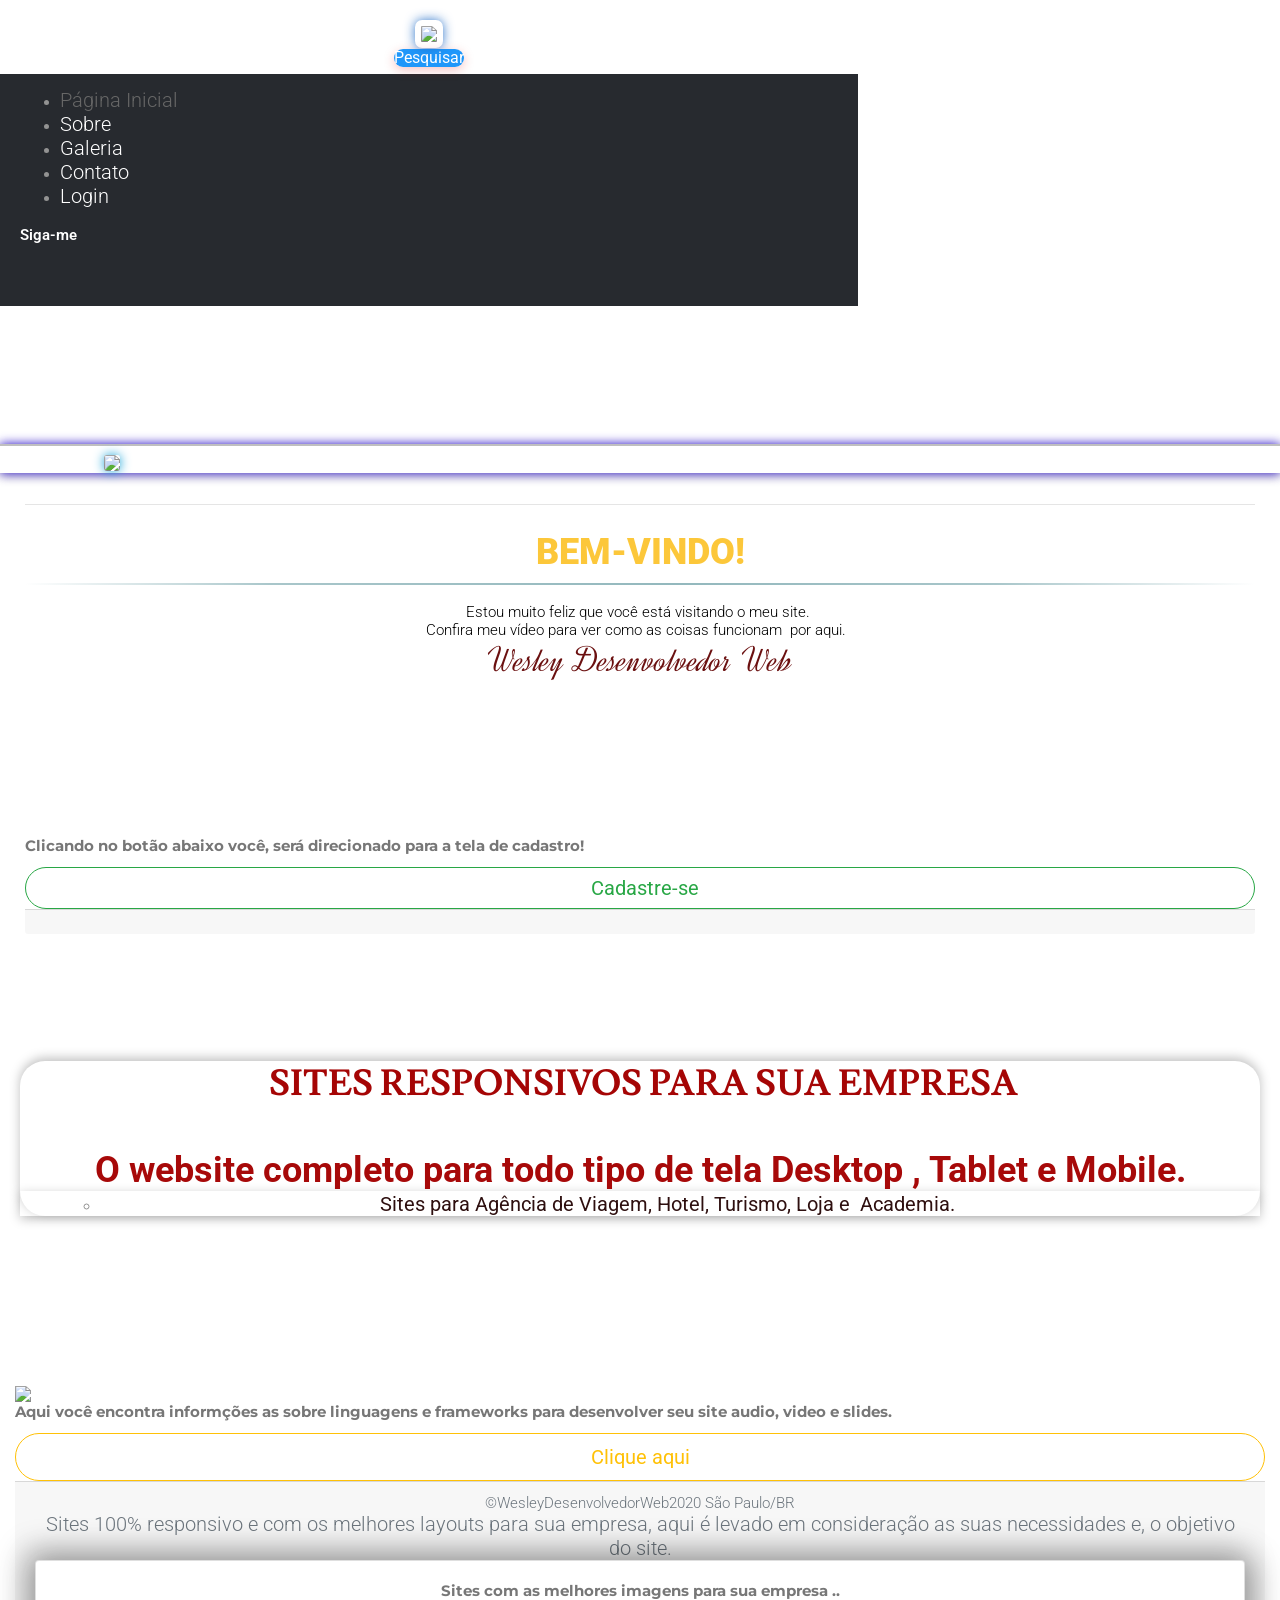
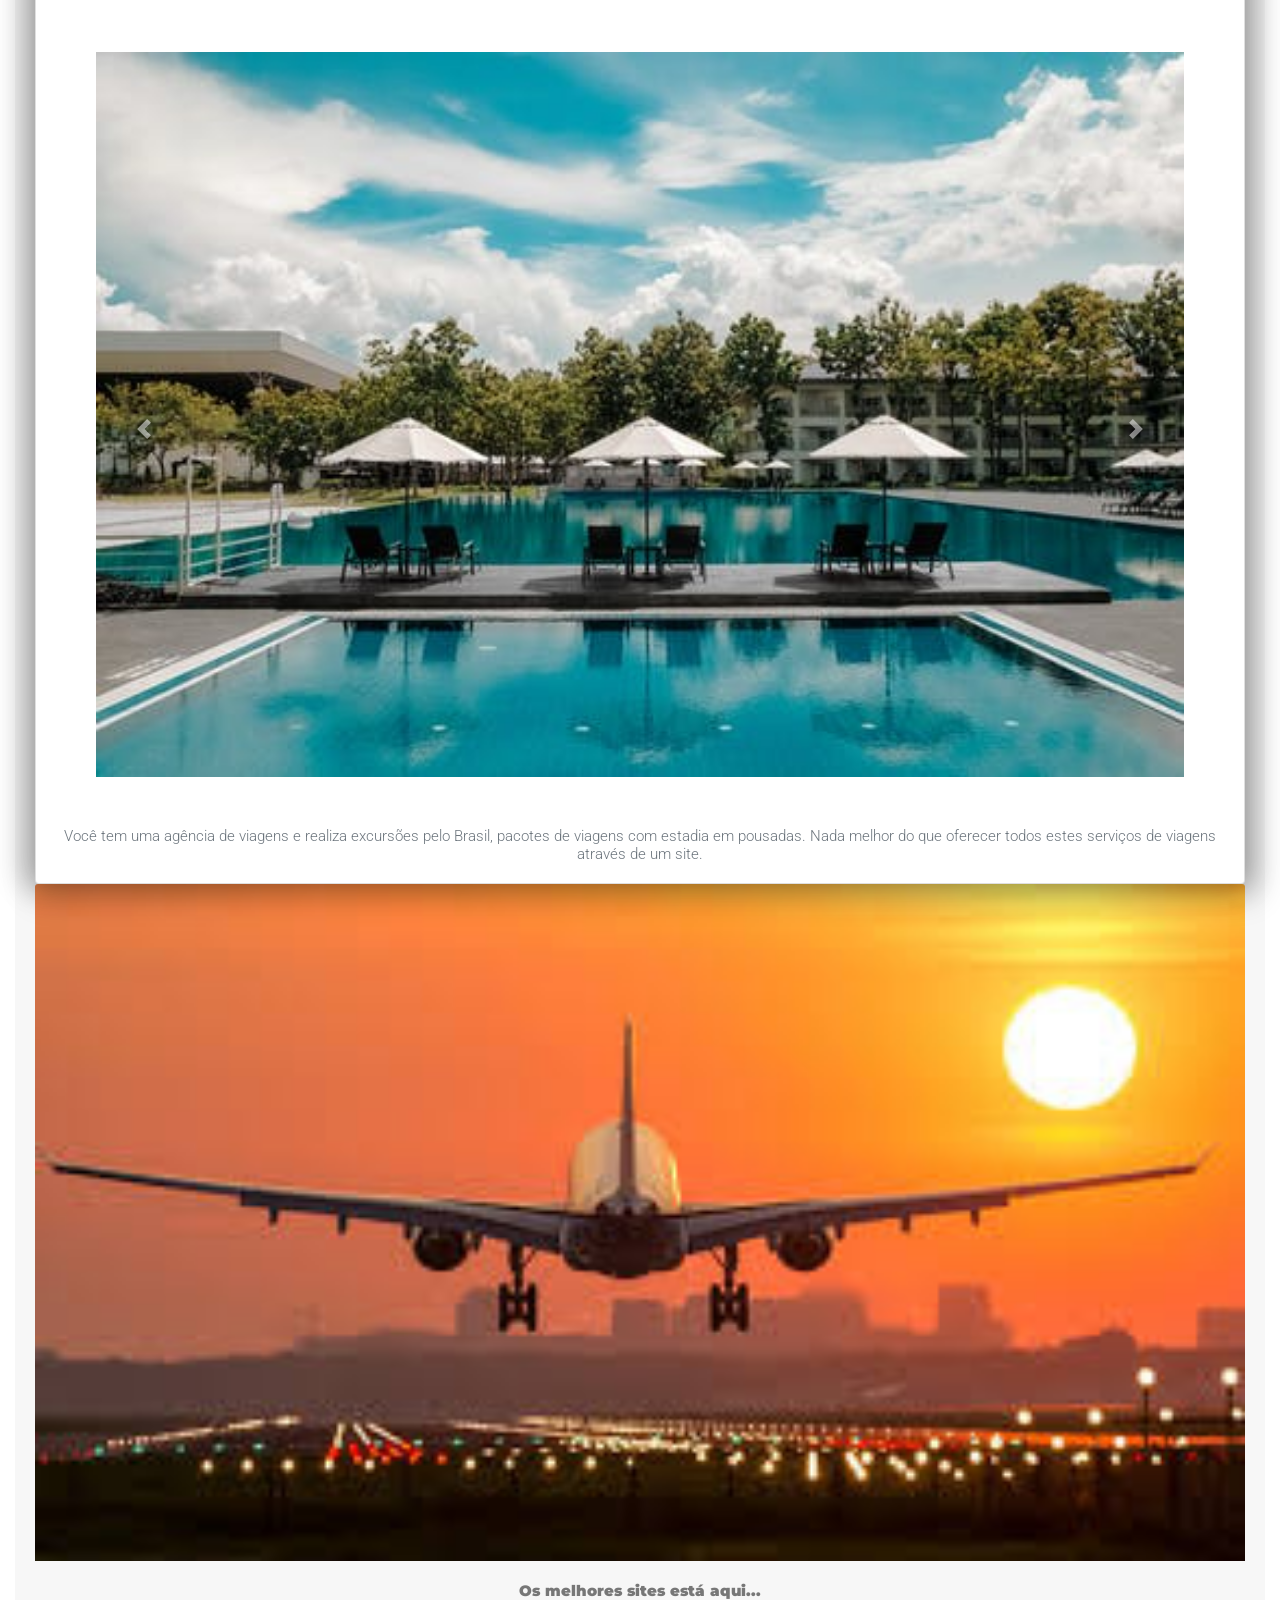
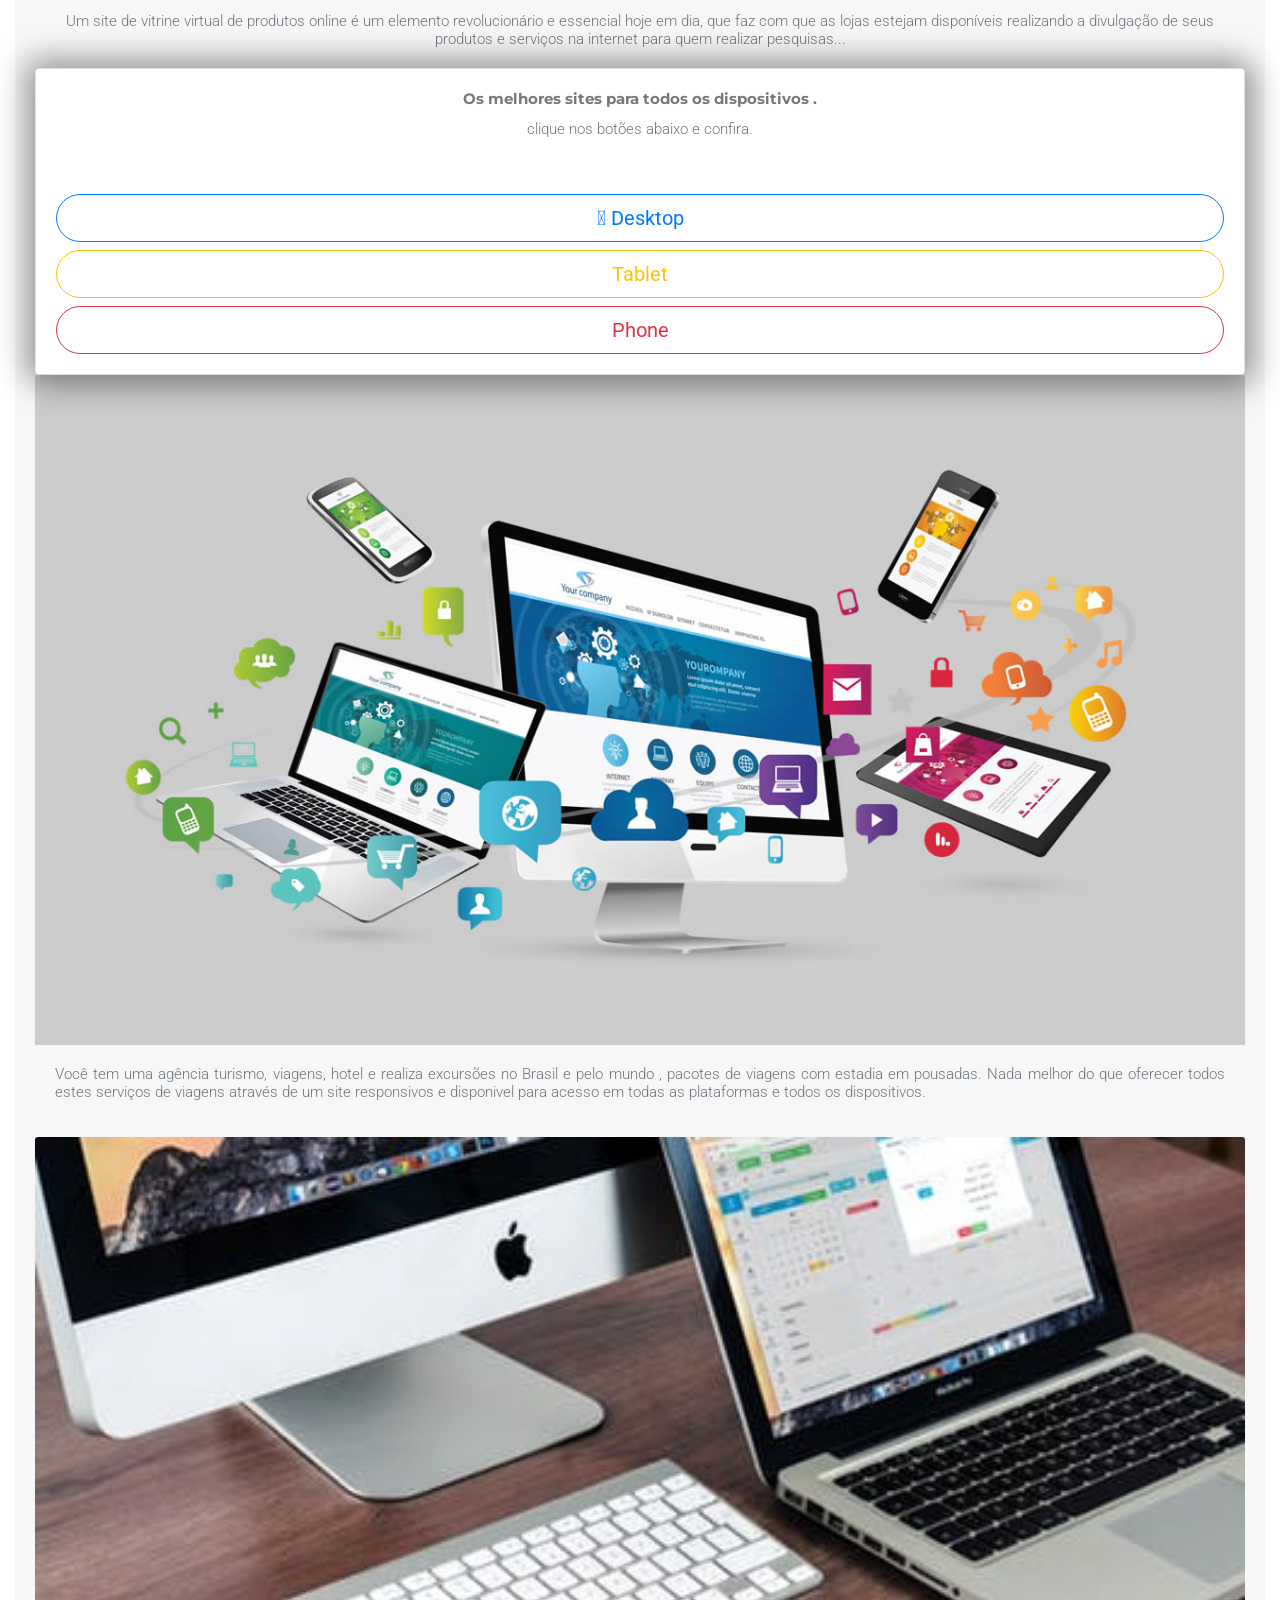
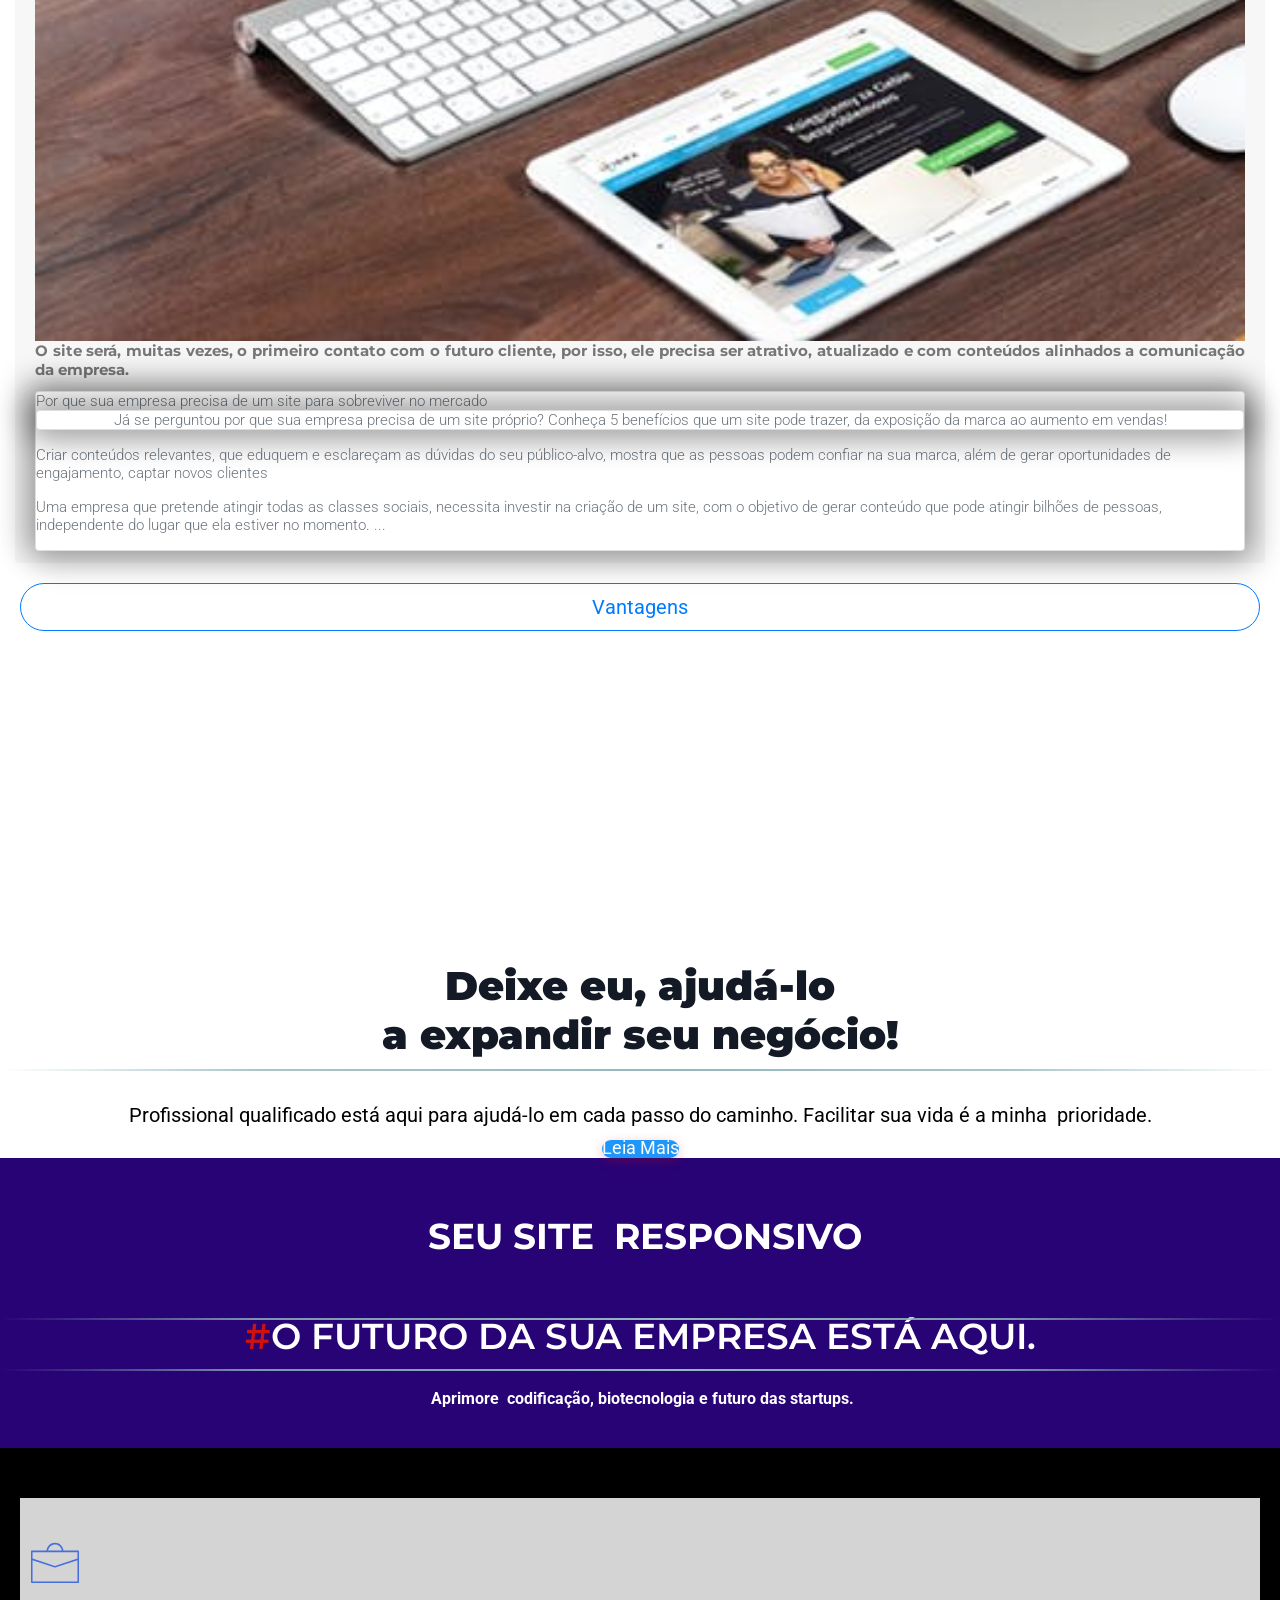
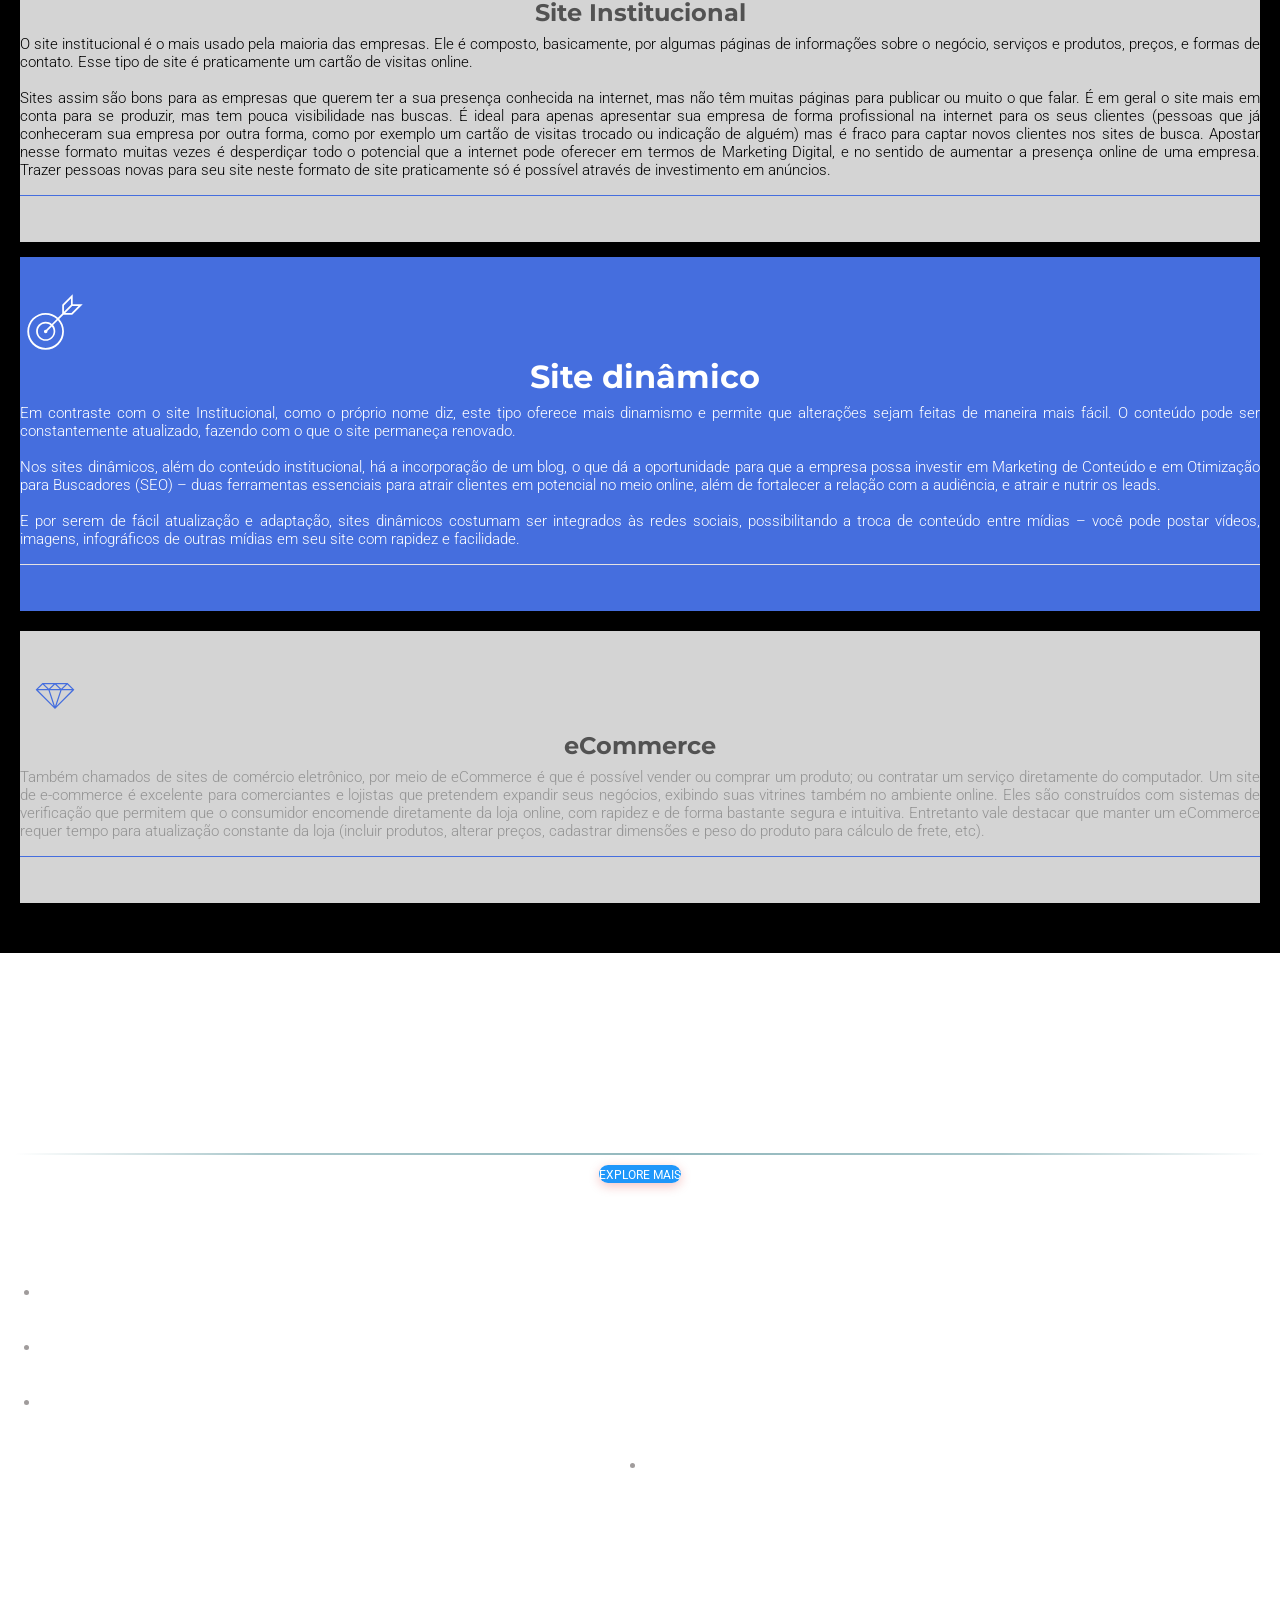
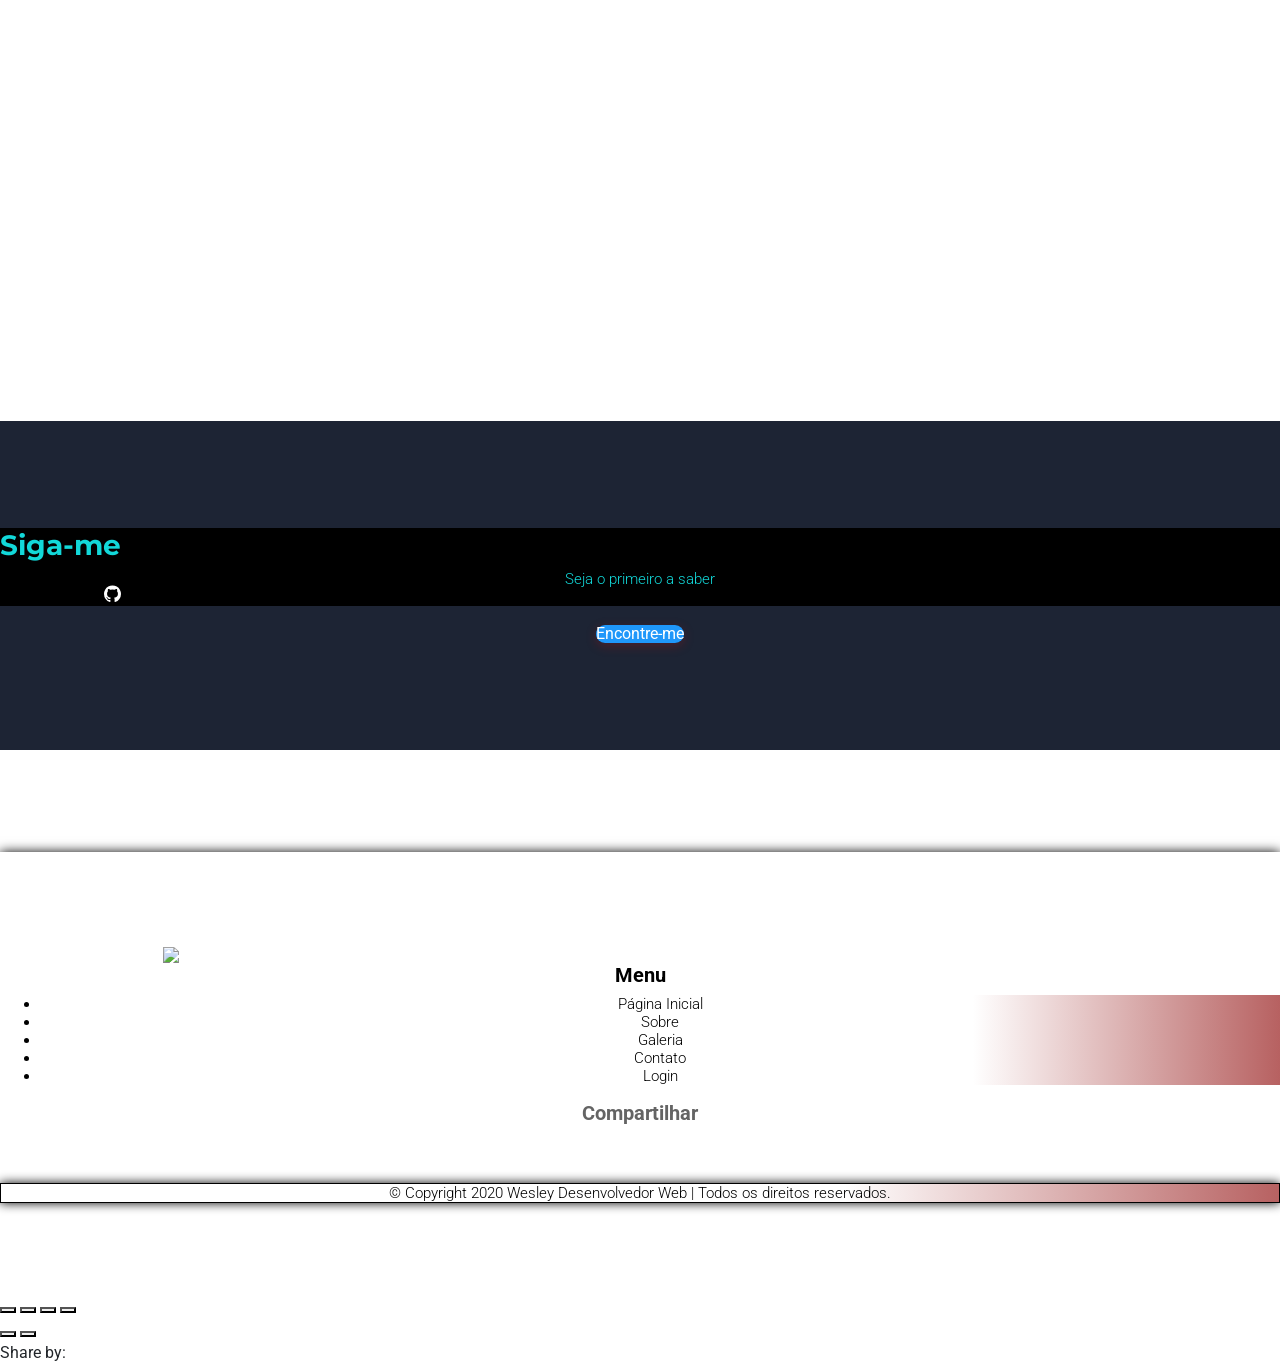
==== commit 464cebd4: "ndex atualizada ndex atualizada" ====
--- a/index.html
+++ b/index.html
@@ -8804,17 +8804,23 @@
 	  <div class="card-footer text-muted">
 		<div class="dmNewParagraph" data-dmtmpl="true" id="1118497929" data-uialign="center"><div style="text-align: center;"><font style="color: rgb(0, 0, 0);"></font>
 	   &copy;WesleyDesenvolvedorWeb2020 São Paulo/BR
-	  </div>
-	</div>
+
     
-    <div class="tecnologia">
+        <blockquote class="blockquote mb-0">
+		
+			<p>Sites 100% responsivo e com os melhores layouts para sua empresa, aqui é levado em consideração as suas  necessidades e, o objetivo do site.</p>
+		  </blockquote>
+		</div>
+		<div class="tecnologia">
 		<div class="card text-center">
 		  <div class="card-body">
-			<h5 class="card-title"> Sites com as melhores imagens para sua empresa .</h5>
+			<h5 class="card-title">Sites com as melhores imagens para sua empresa ..</h5>
 		
 		  
 			<div class="card-body">
 			  <div class="row">
+			  </div>
+
 			  </div>
 
 
@@ -8874,10 +8880,7 @@
 		  </div>
 		</div>
 		
-		  <blockquote class="blockquote mb-0">
-		
-			<p>Sites 100% responsivo e com os melhores layouts para sua empresa, aqui é levado em consideração as suas  necessidades e, o objetivo do site.</p>
-		  </blockquote>
+		  
 		</div>
 		<div class="tecnologia">
 		<div class="card text-center">
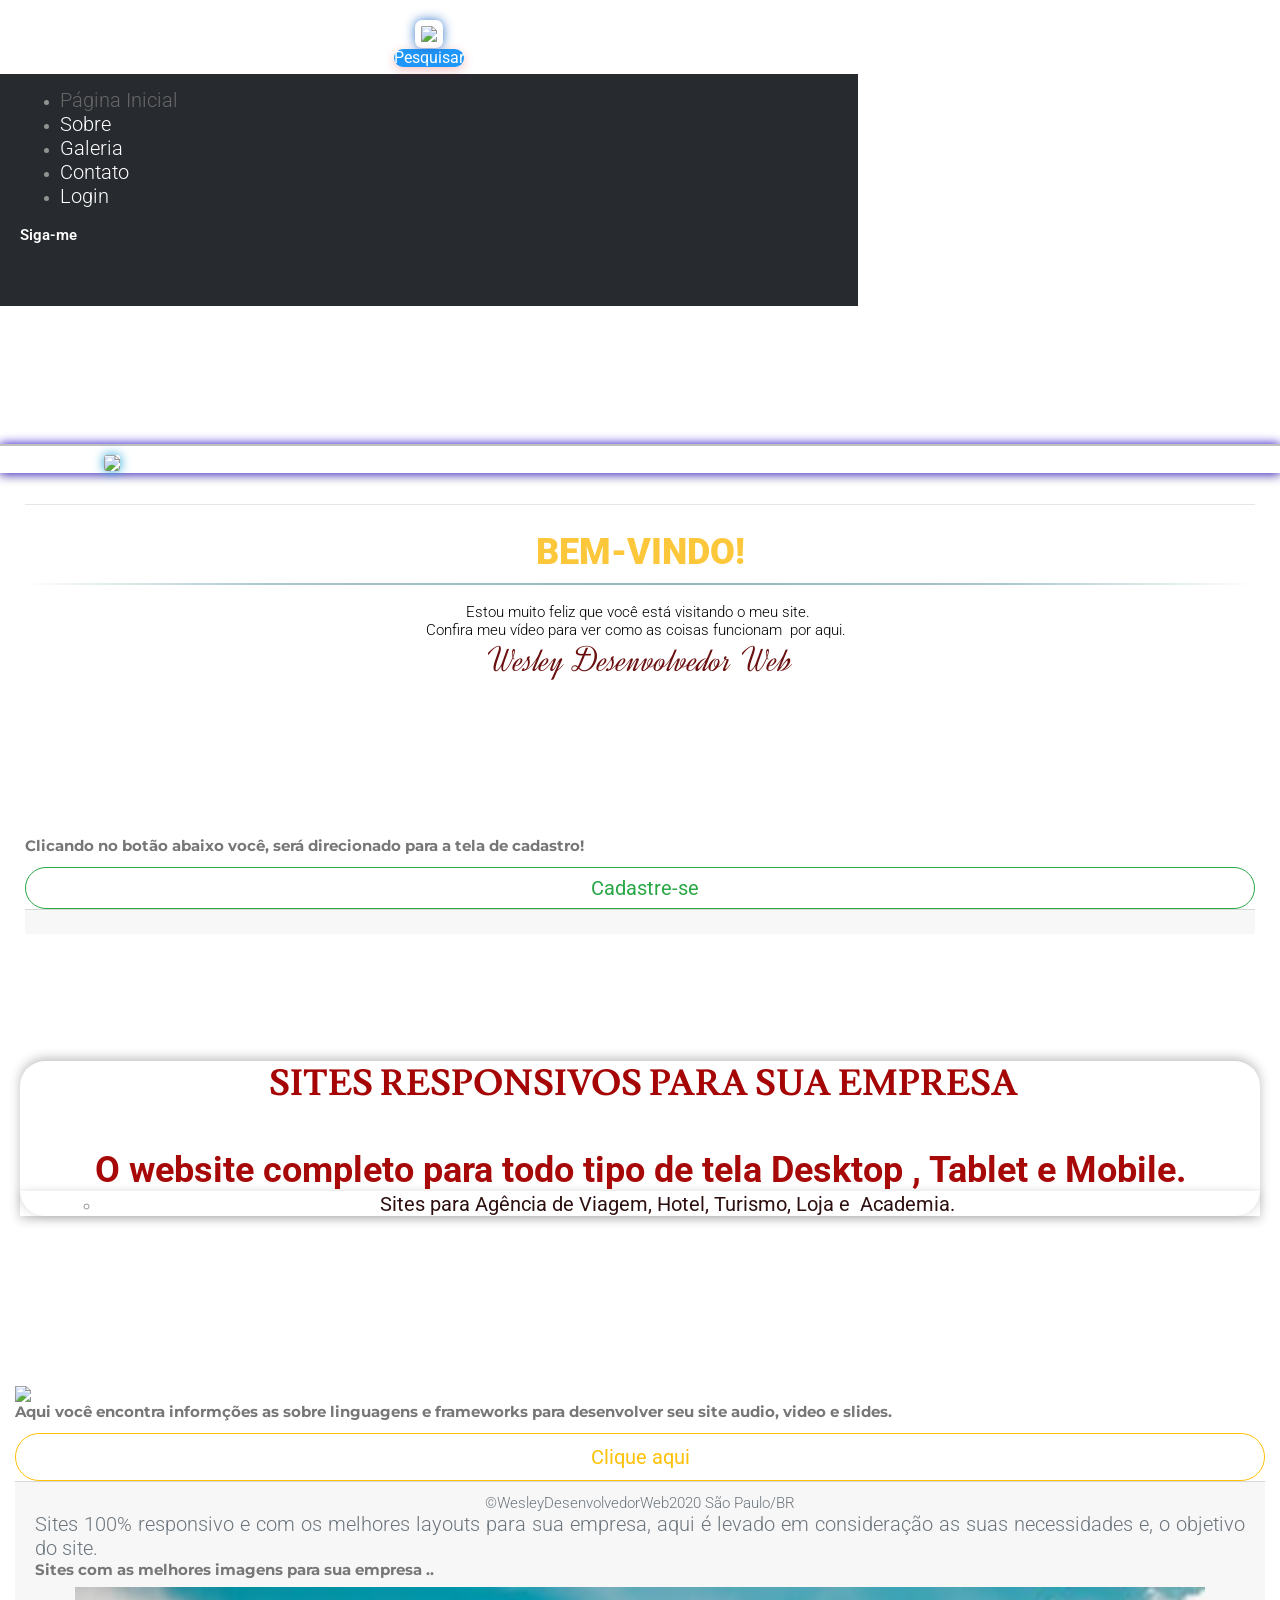
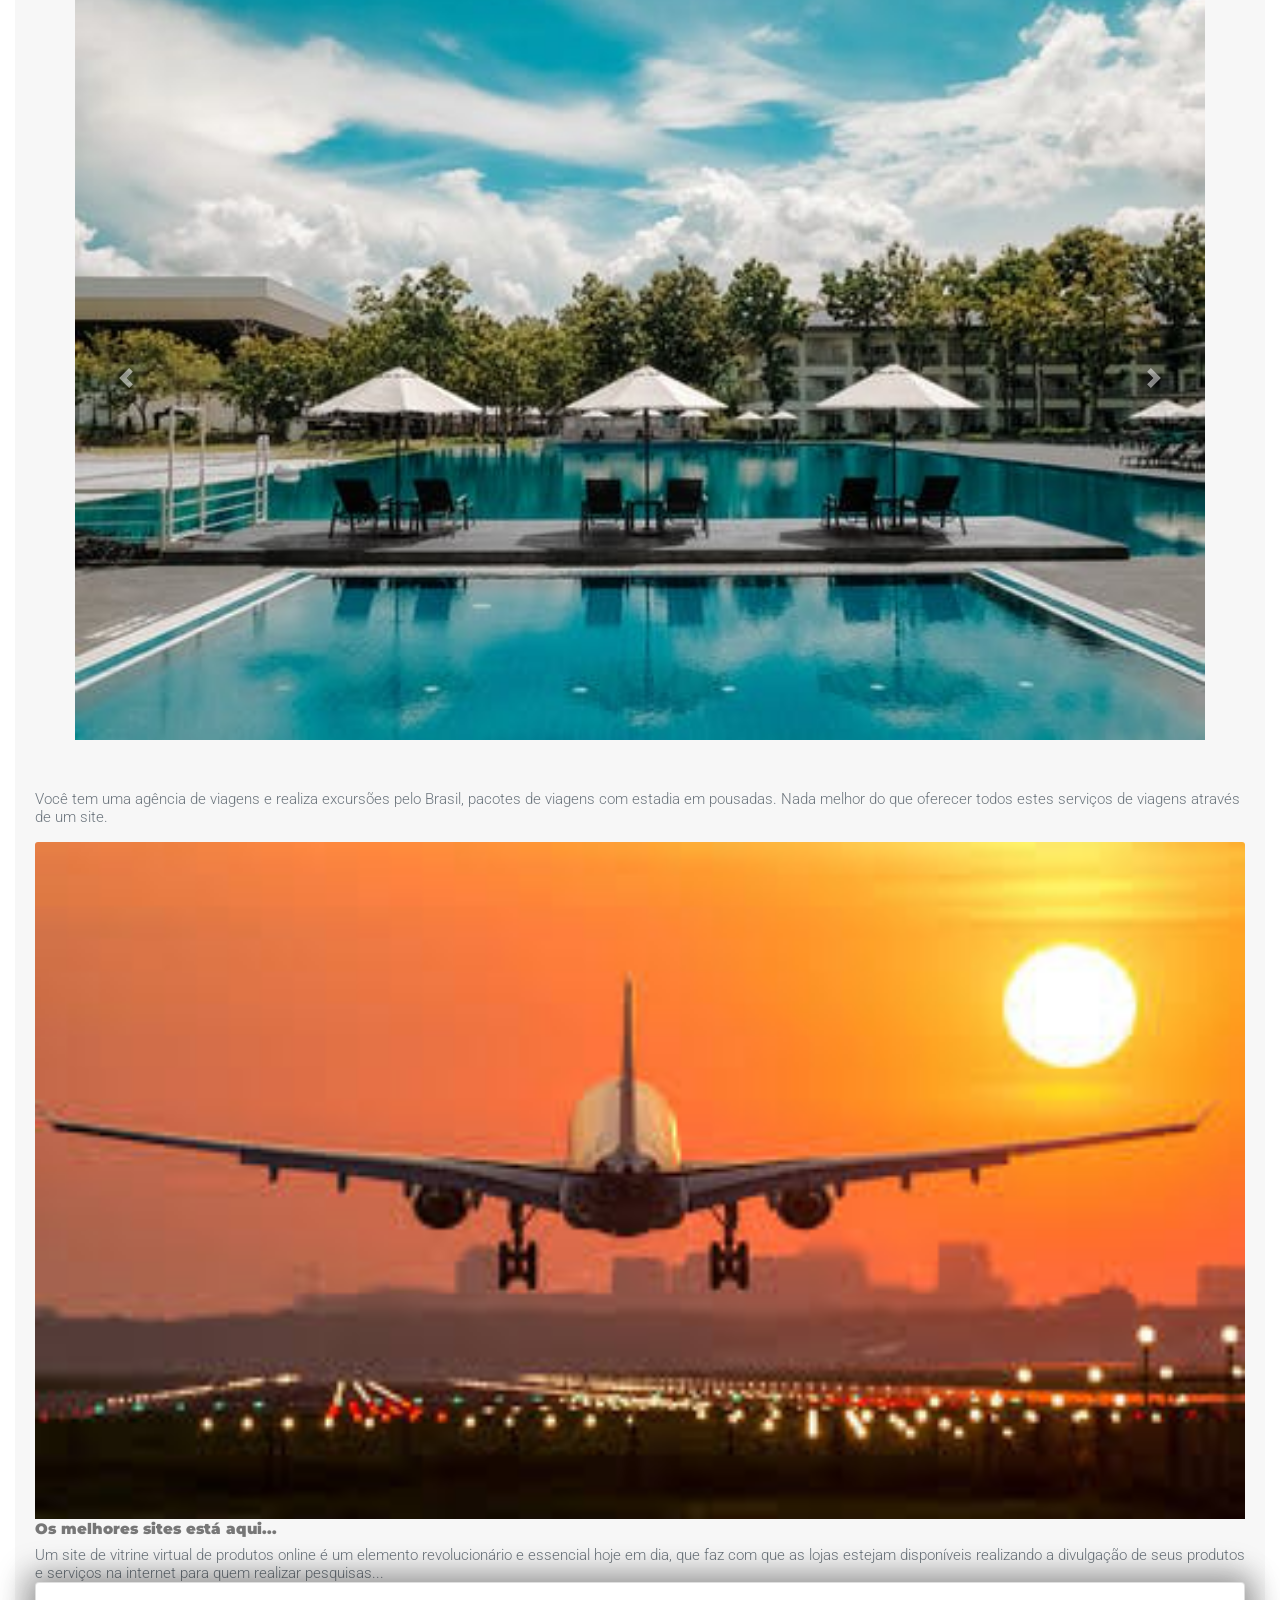
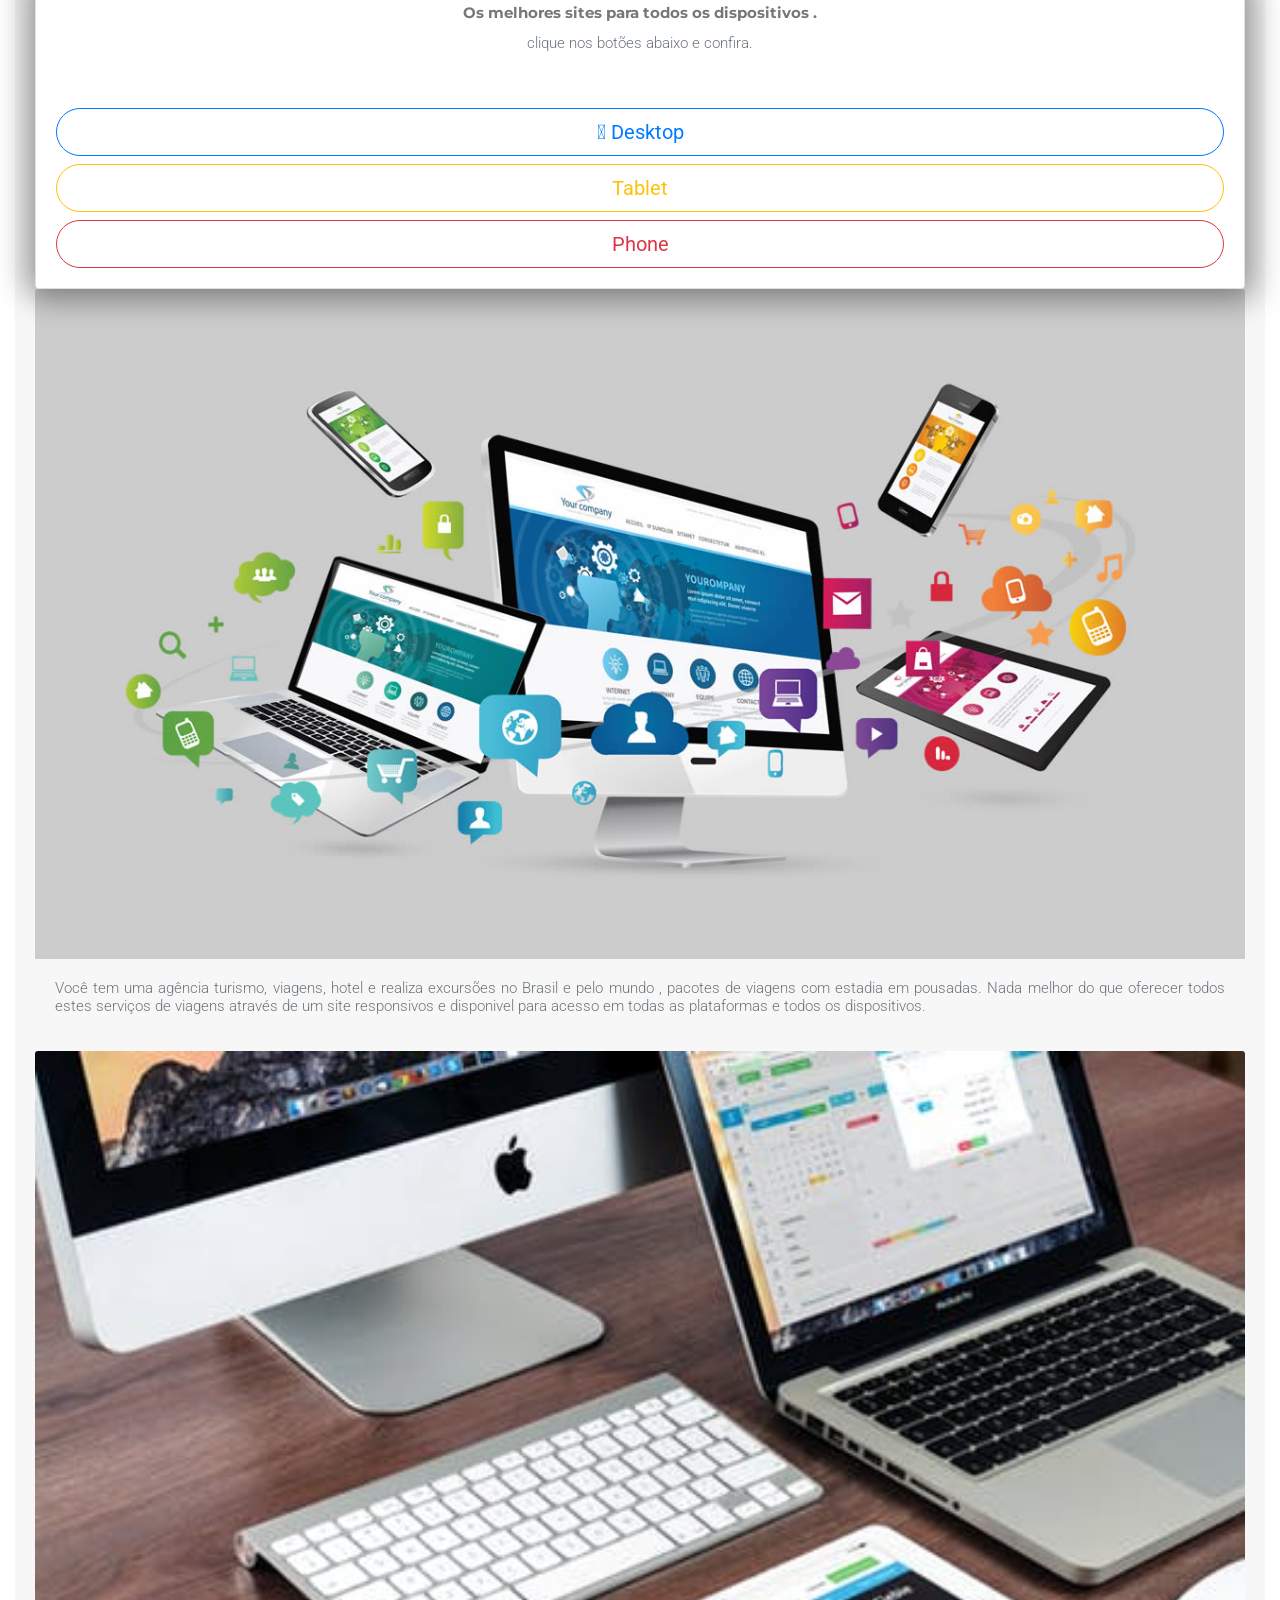
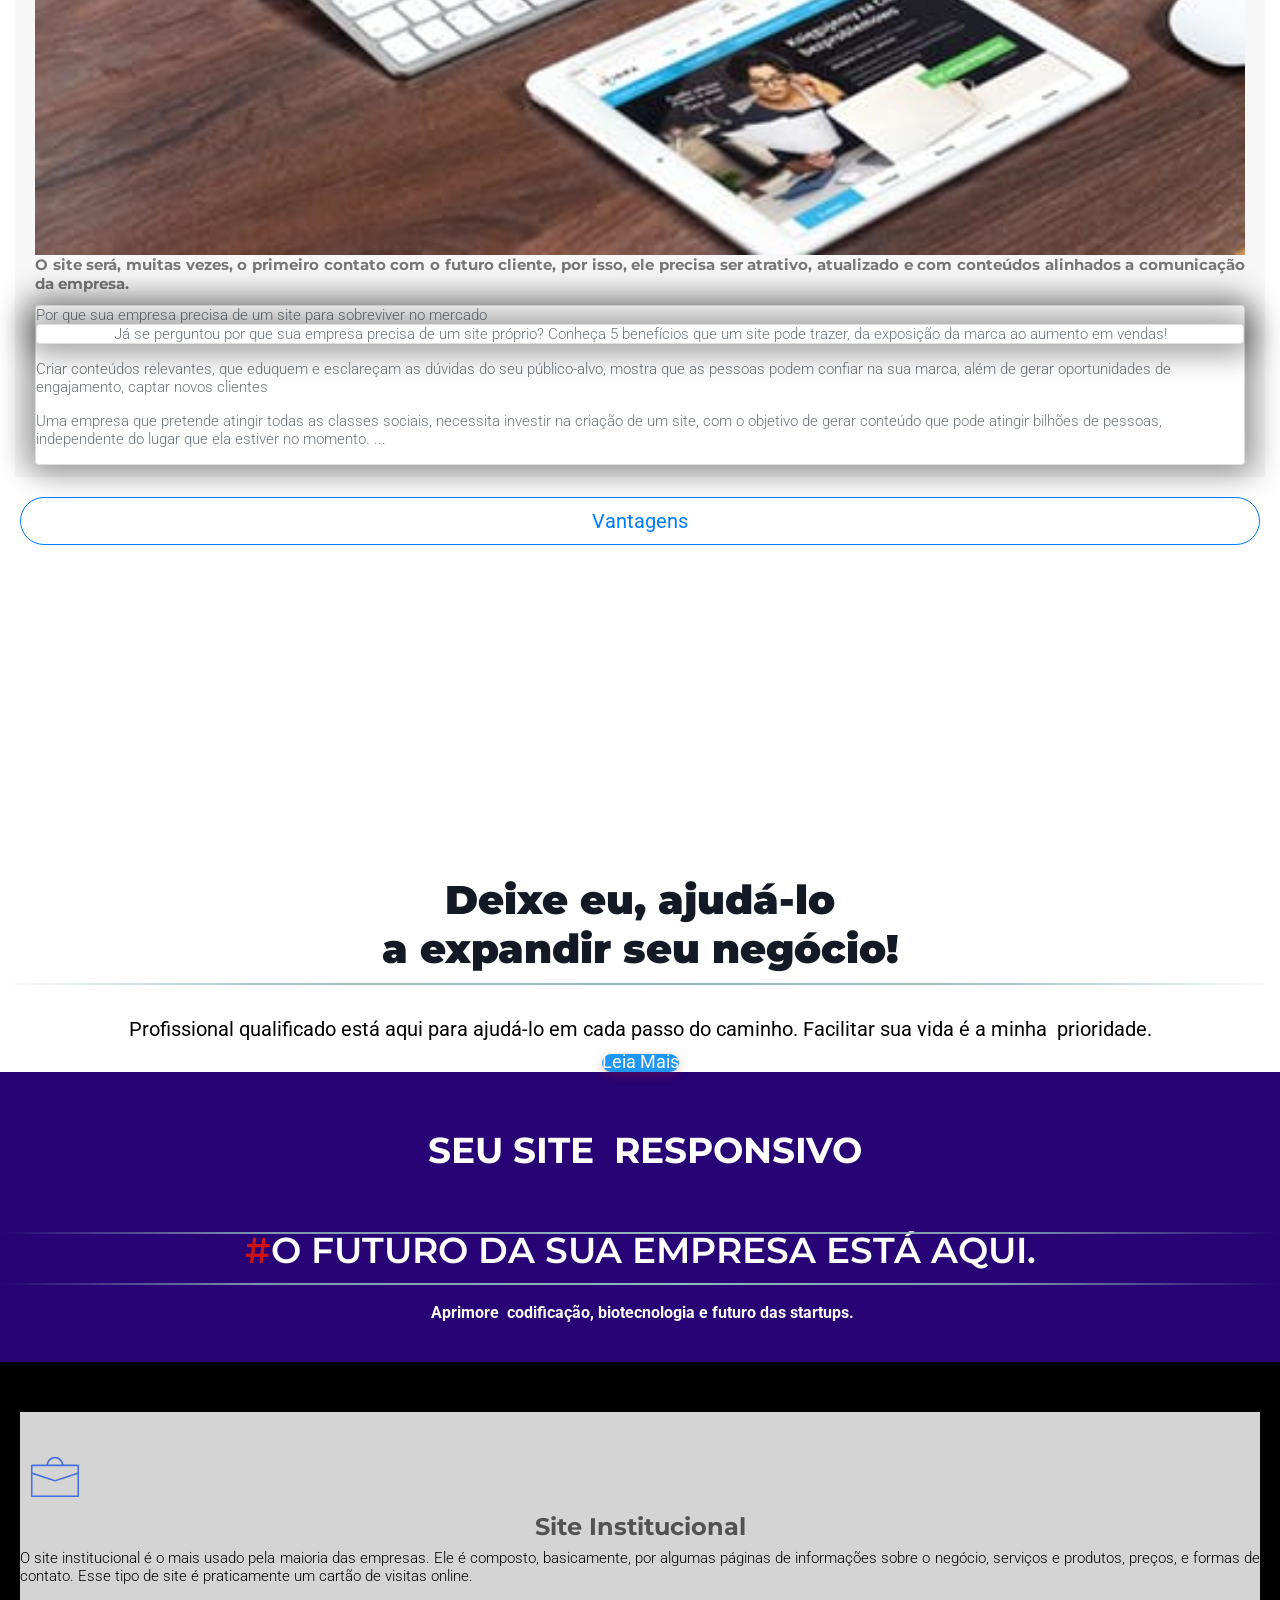
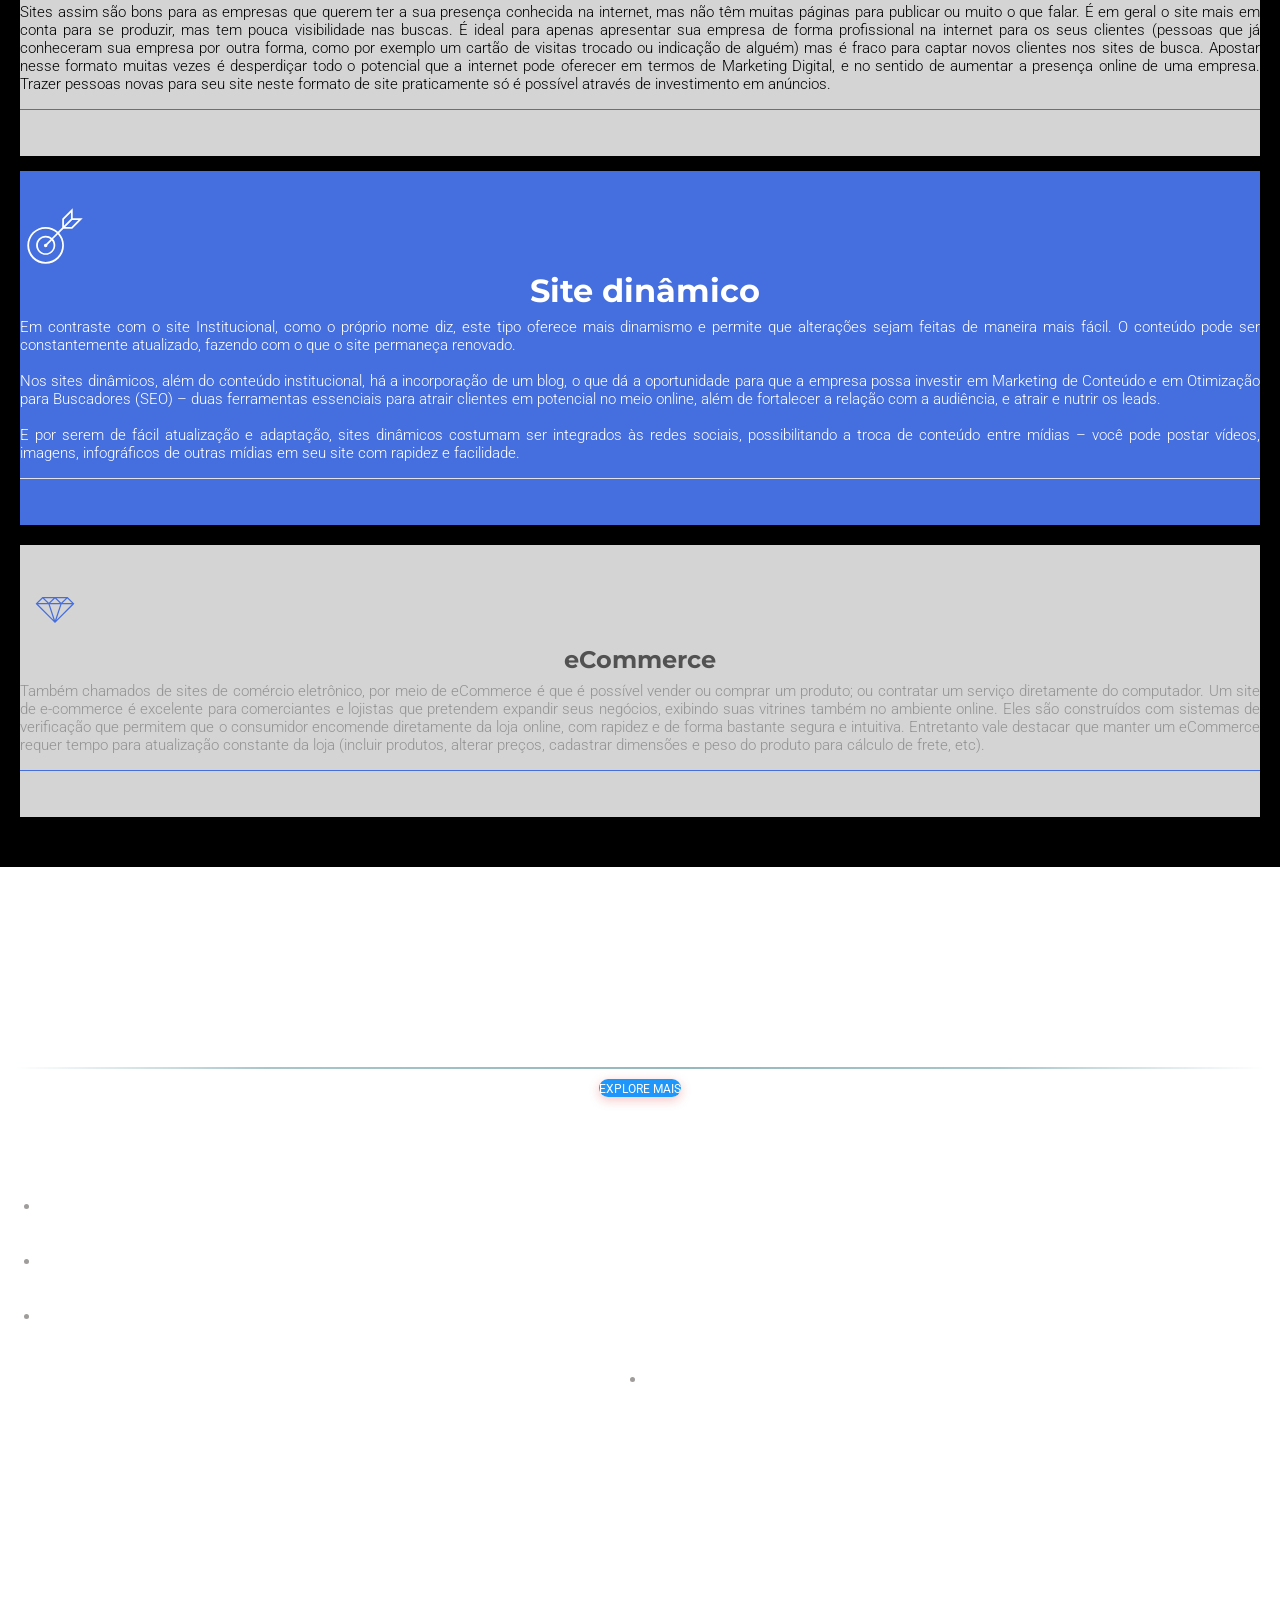
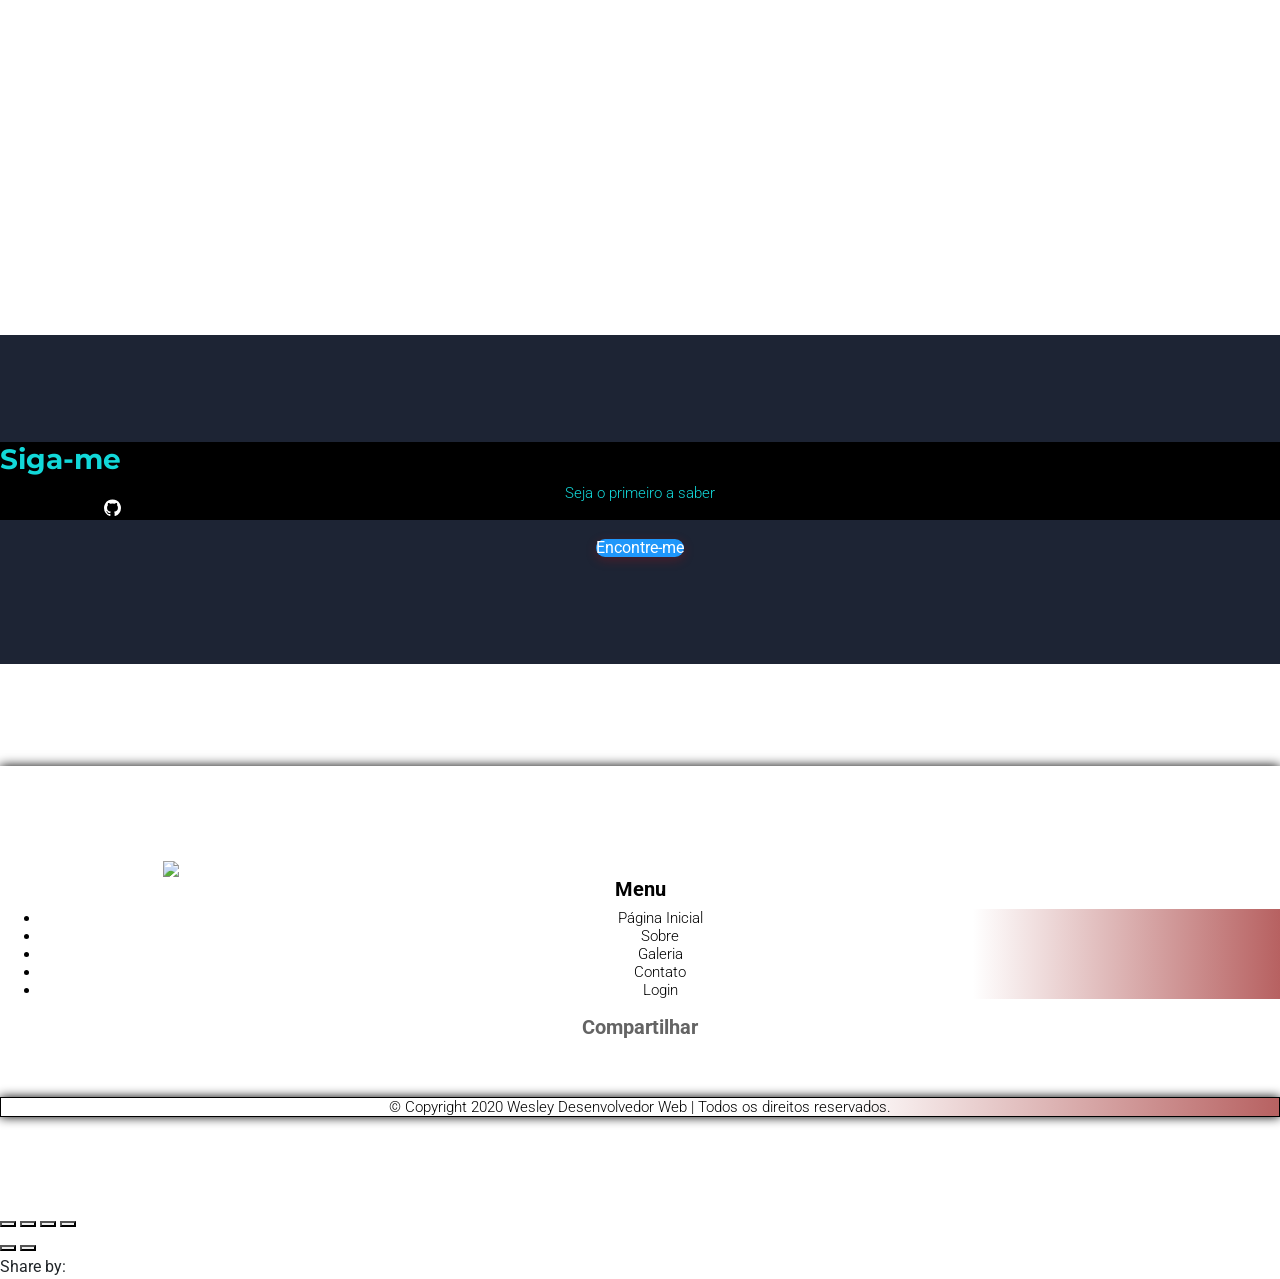
==== commit 9323de75: "add index.html" ====
--- a/index.html
+++ b/index.html
@@ -8807,17 +8807,17 @@
 
     
         <blockquote class="blockquote mb-0">
-		
+            <div style="text-align: justify;">
 			<p>Sites 100% responsivo e com os melhores layouts para sua empresa, aqui é levado em consideração as suas  necessidades e, o objetivo do site.</p>
 		  </blockquote>
 		</div>
 		<div class="tecnologia">
-		<div class="card text-center">
-		  <div class="card-body">
-			<h5 class="card-title">Sites com as melhores imagens para sua empresa ..</h5>
+		<div class="r">
+		  <div class="">
+			<h5 class="">Sites com as melhores imagens para sua empresa ..</h5>
 		
 		  
-			<div class="card-body">
+			<div class="">
 			  <div class="row">
 			  </div>
 
@@ -8865,14 +8865,14 @@
 	</a>
   </div>
   
-	<p class="card-text">Você tem uma agência de viagens e realiza excursões pelo Brasil, pacotes de viagens com estadia em pousadas. Nada melhor do que oferecer todos estes serviços de viagens através de um site.</p>
+	<p class="">Você tem uma agência de viagens e realiza excursões pelo Brasil, pacotes de viagens com estadia em pousadas. Nada melhor do que oferecer todos estes serviços de viagens através de um site.</p>
   </div>
 </div>
 		
 		  <img class="card-img-top" src="imagens/tur.jpg" alt="Card image cap">
-		  <div class="card-body">
+		  <div class="">
 			
-			<h5 class="card-title"> <strong>Os melhores sites está aqui...</strong></h5>
+			<h5 class=""> <strong>Os melhores sites está aqui...</strong></h5>
 		
 			<p class="card-text">Um site de vitrine virtual de produtos online é um elemento revolucionário e essencial hoje em dia, que faz com que as lojas estejam disponíveis realizando a divulgação de seus produtos e serviços na internet para quem realizar pesquisas...
 			</p>
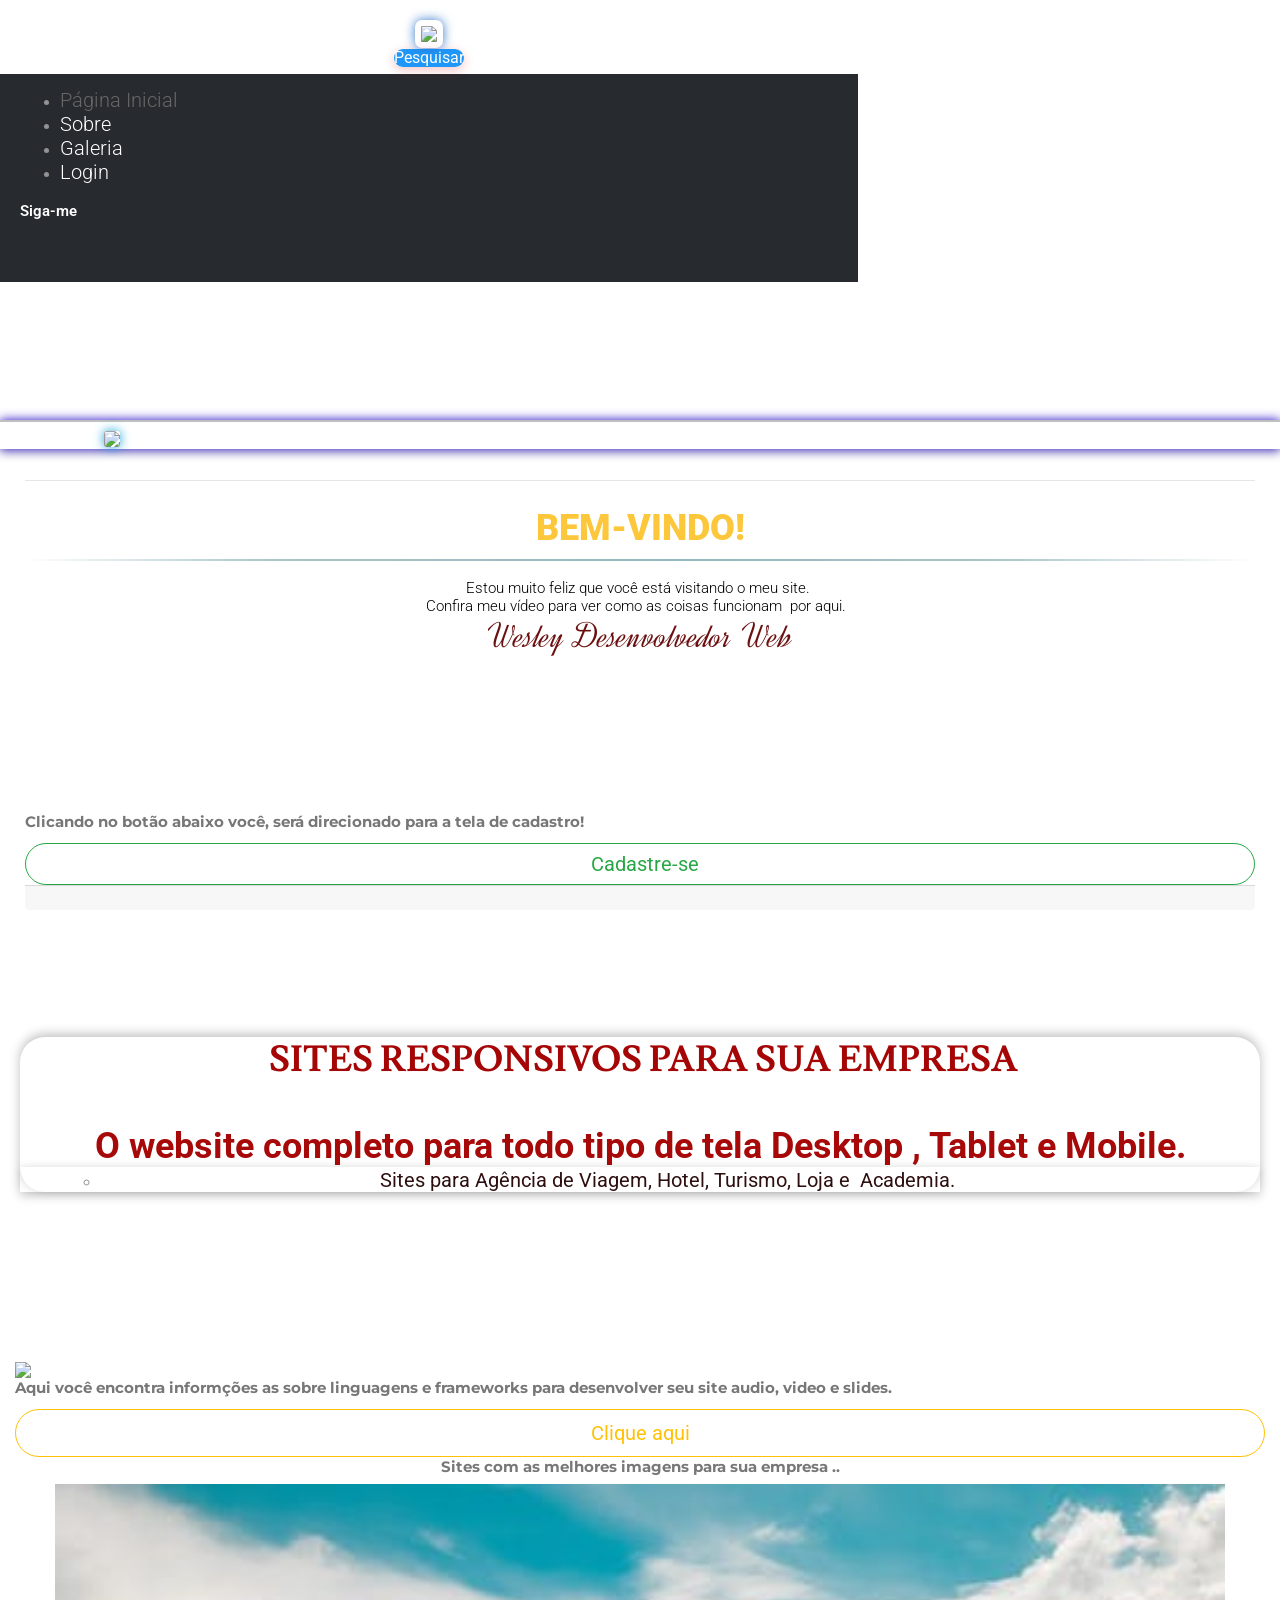
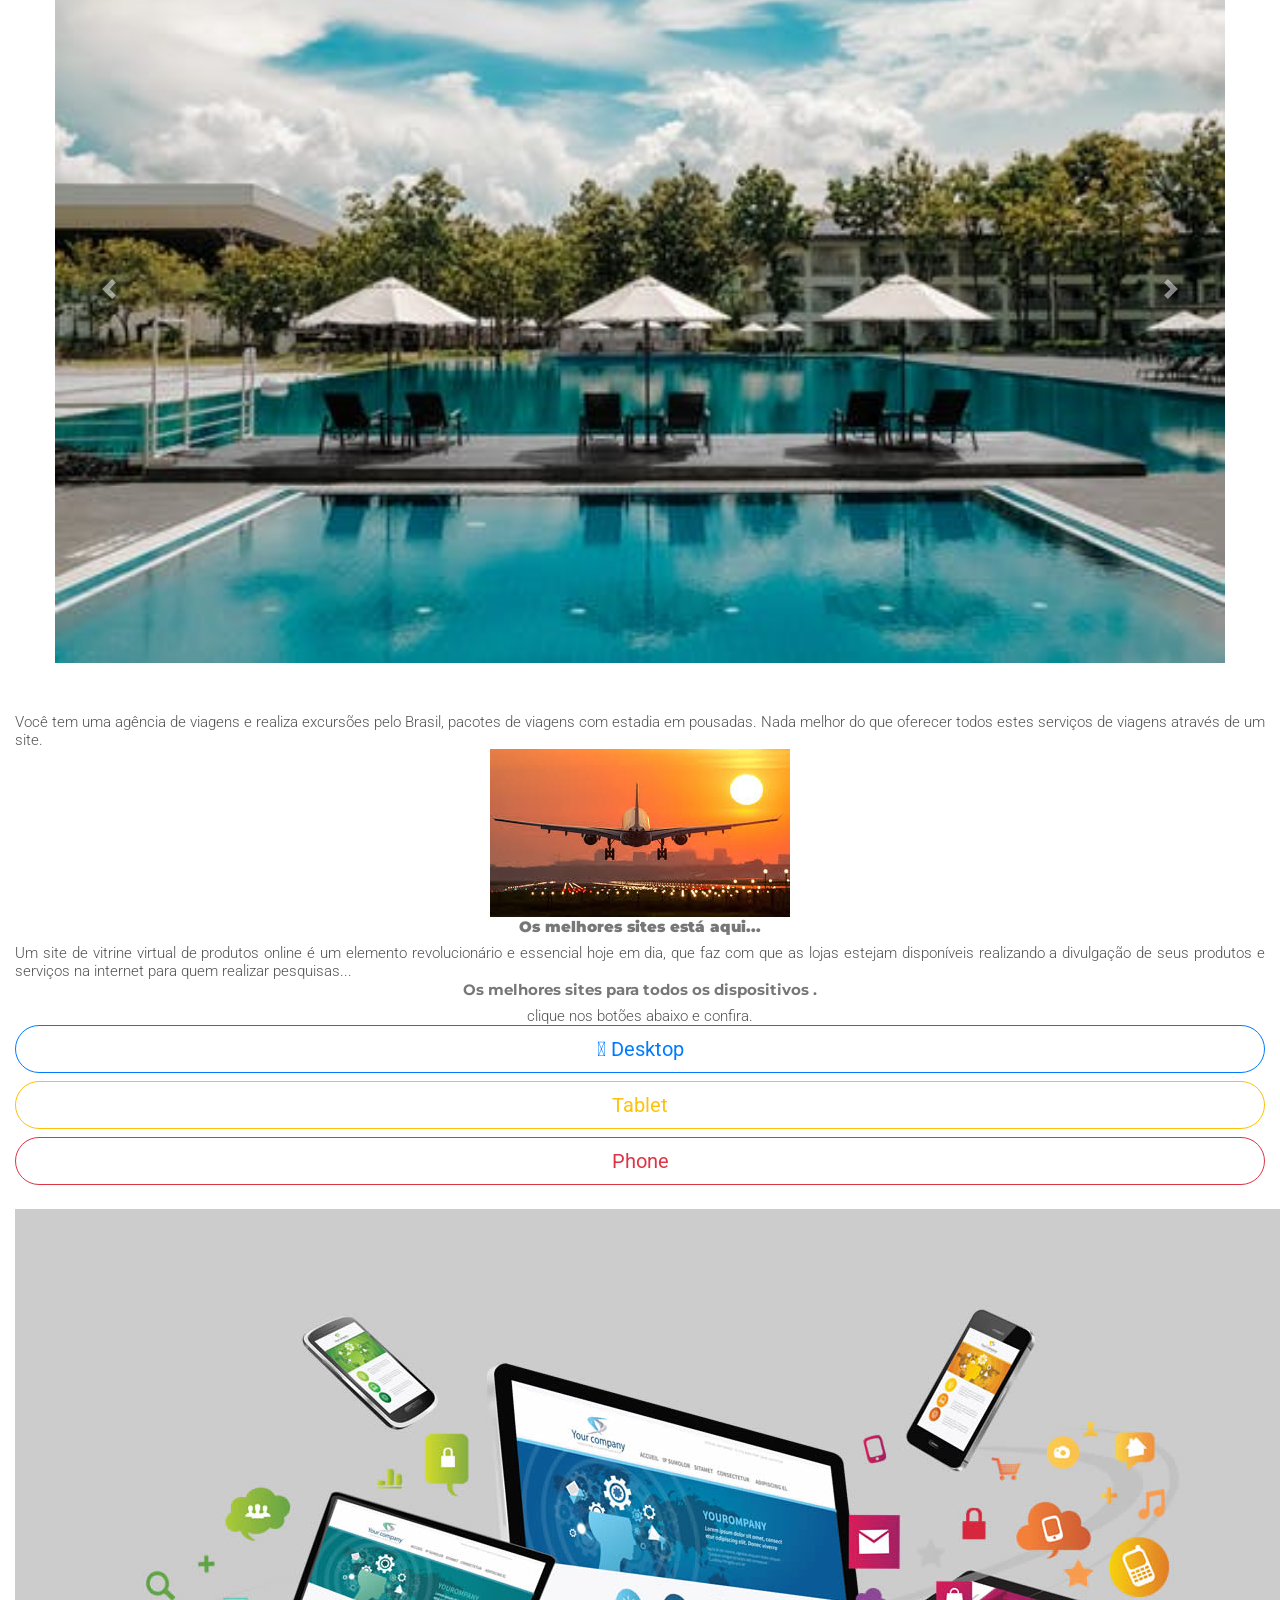
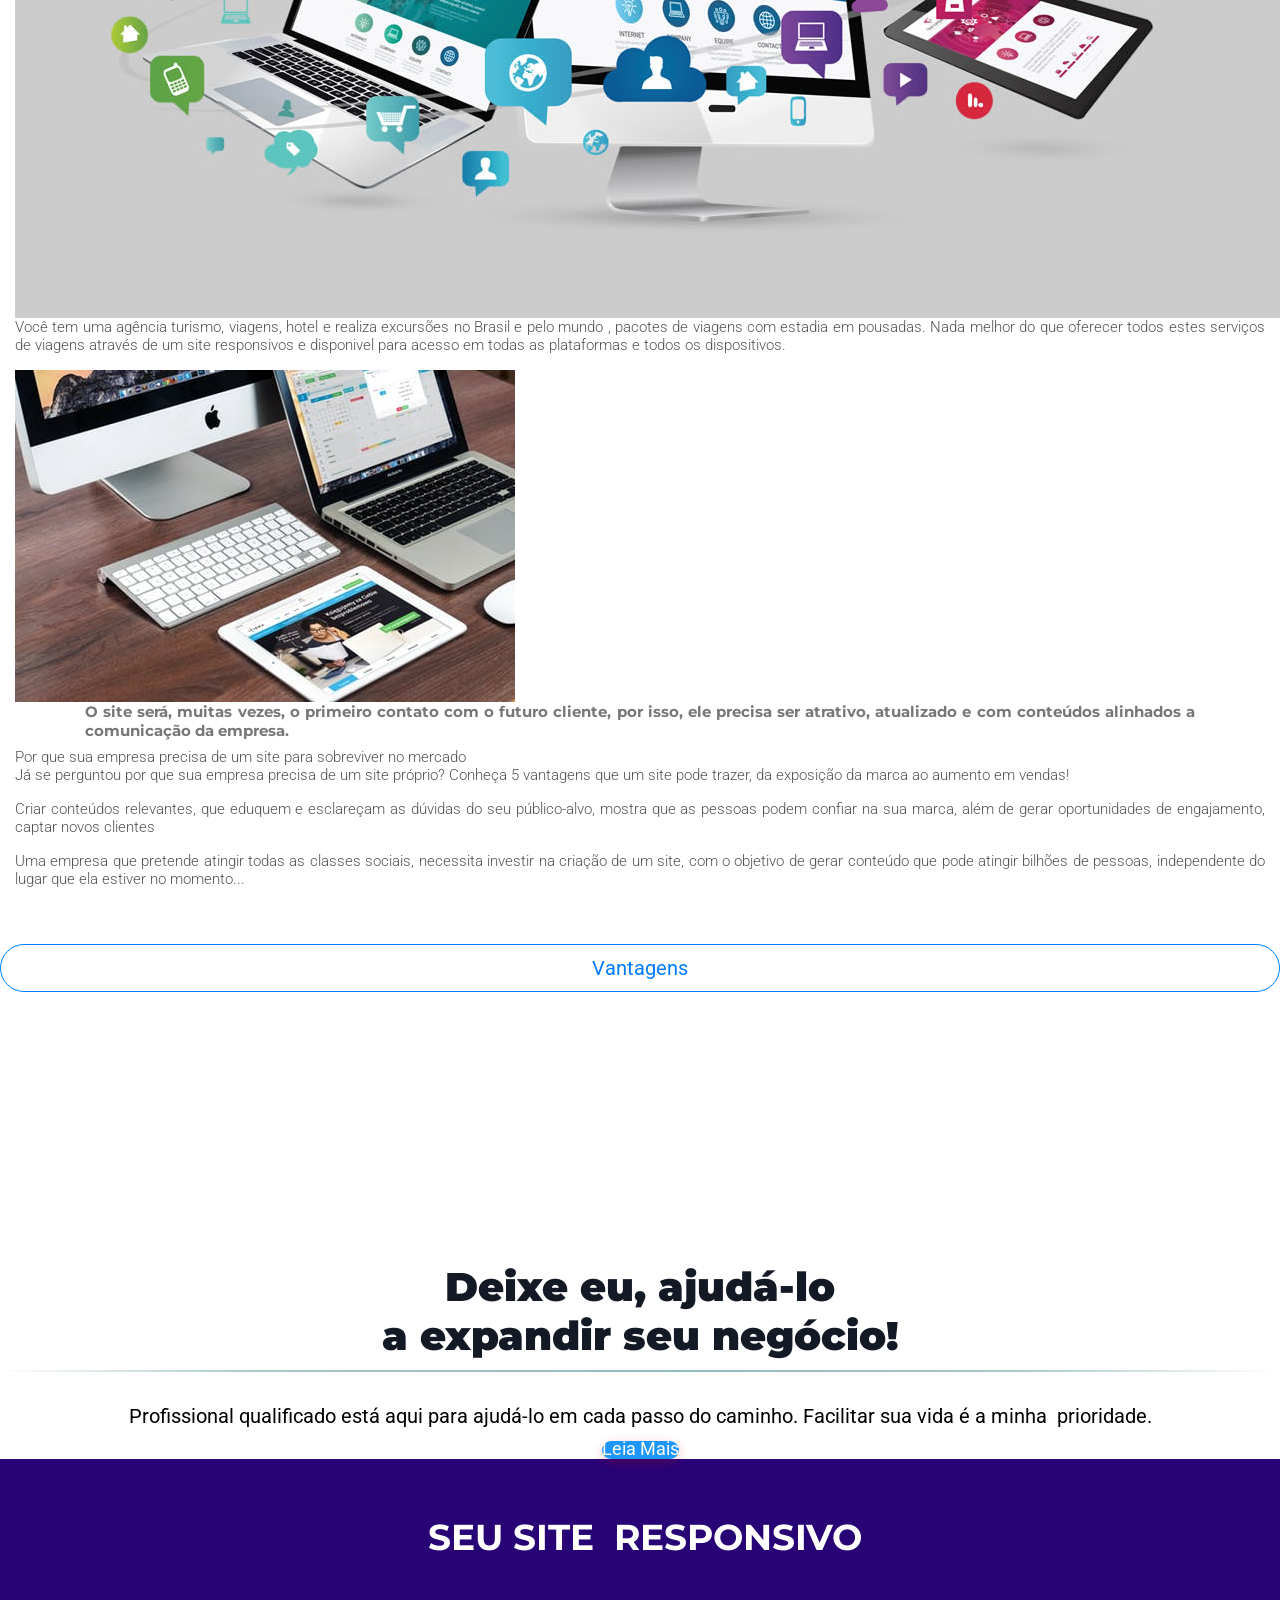
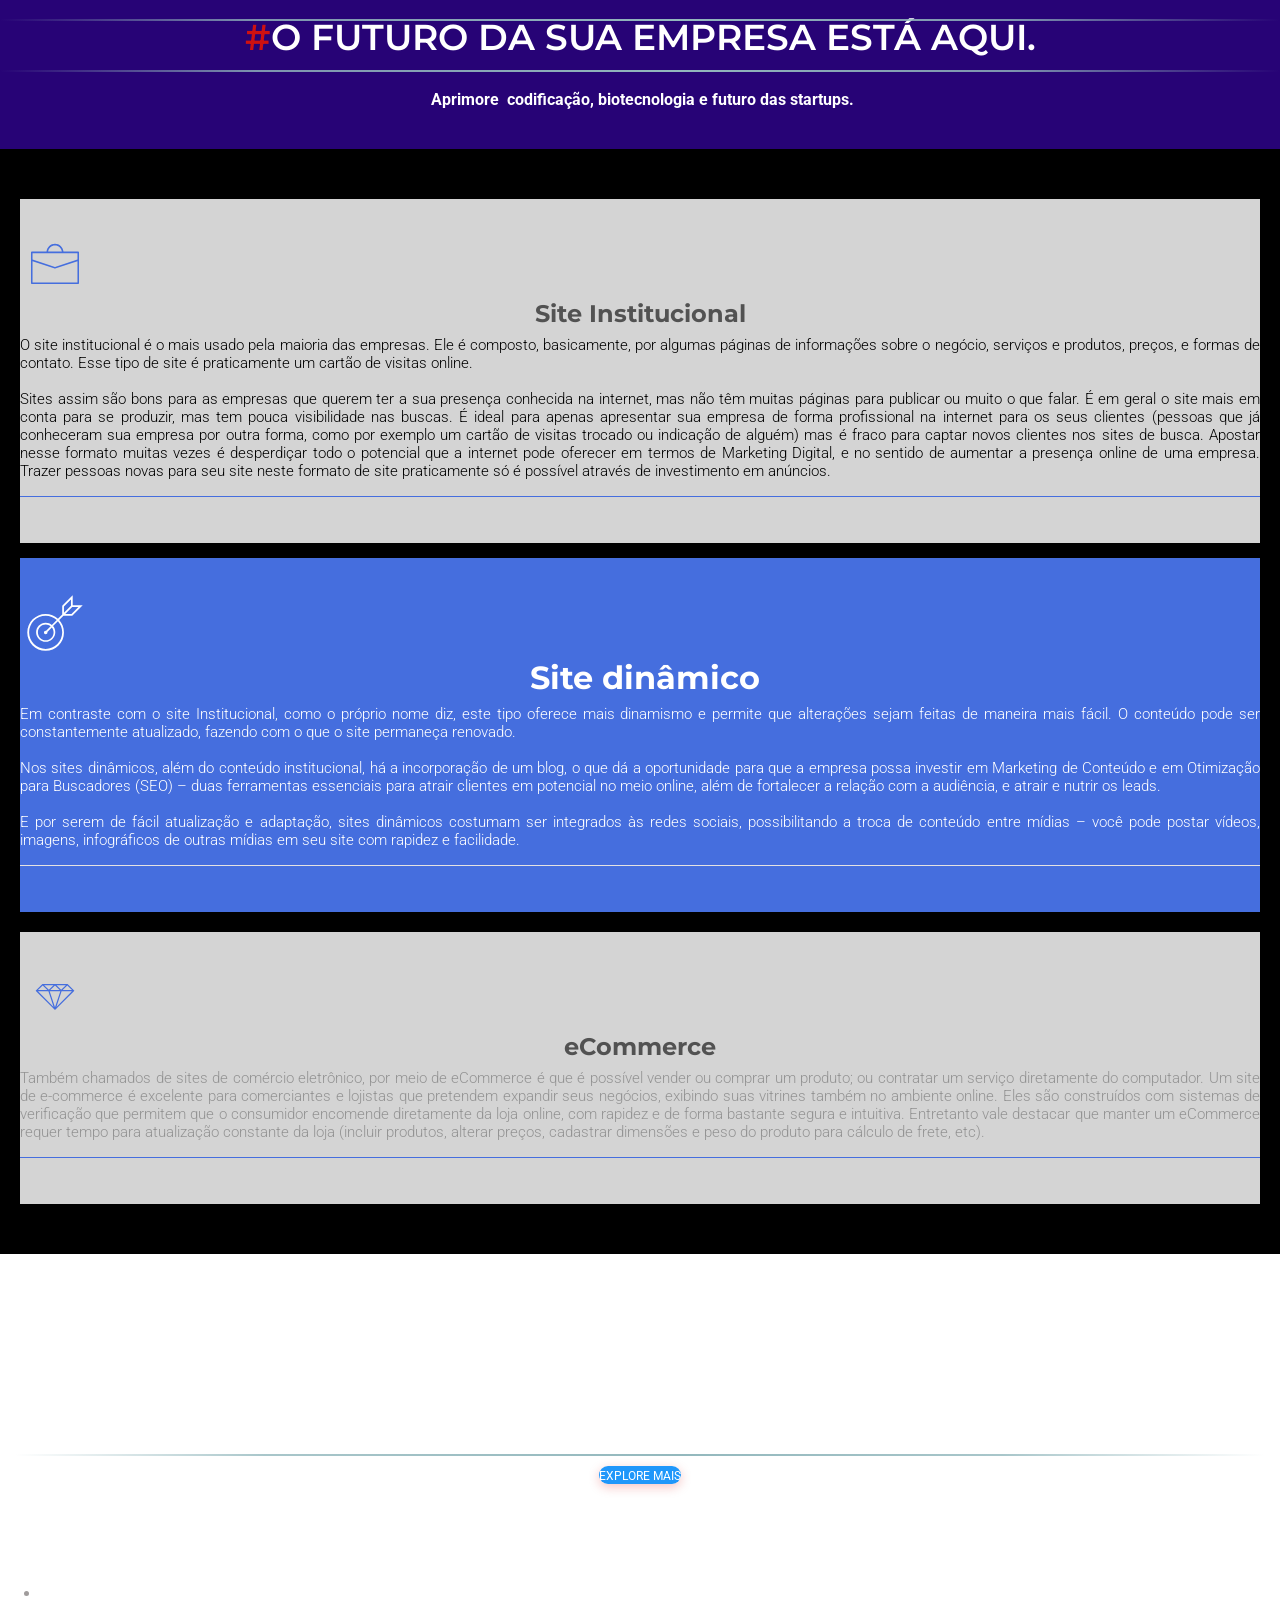
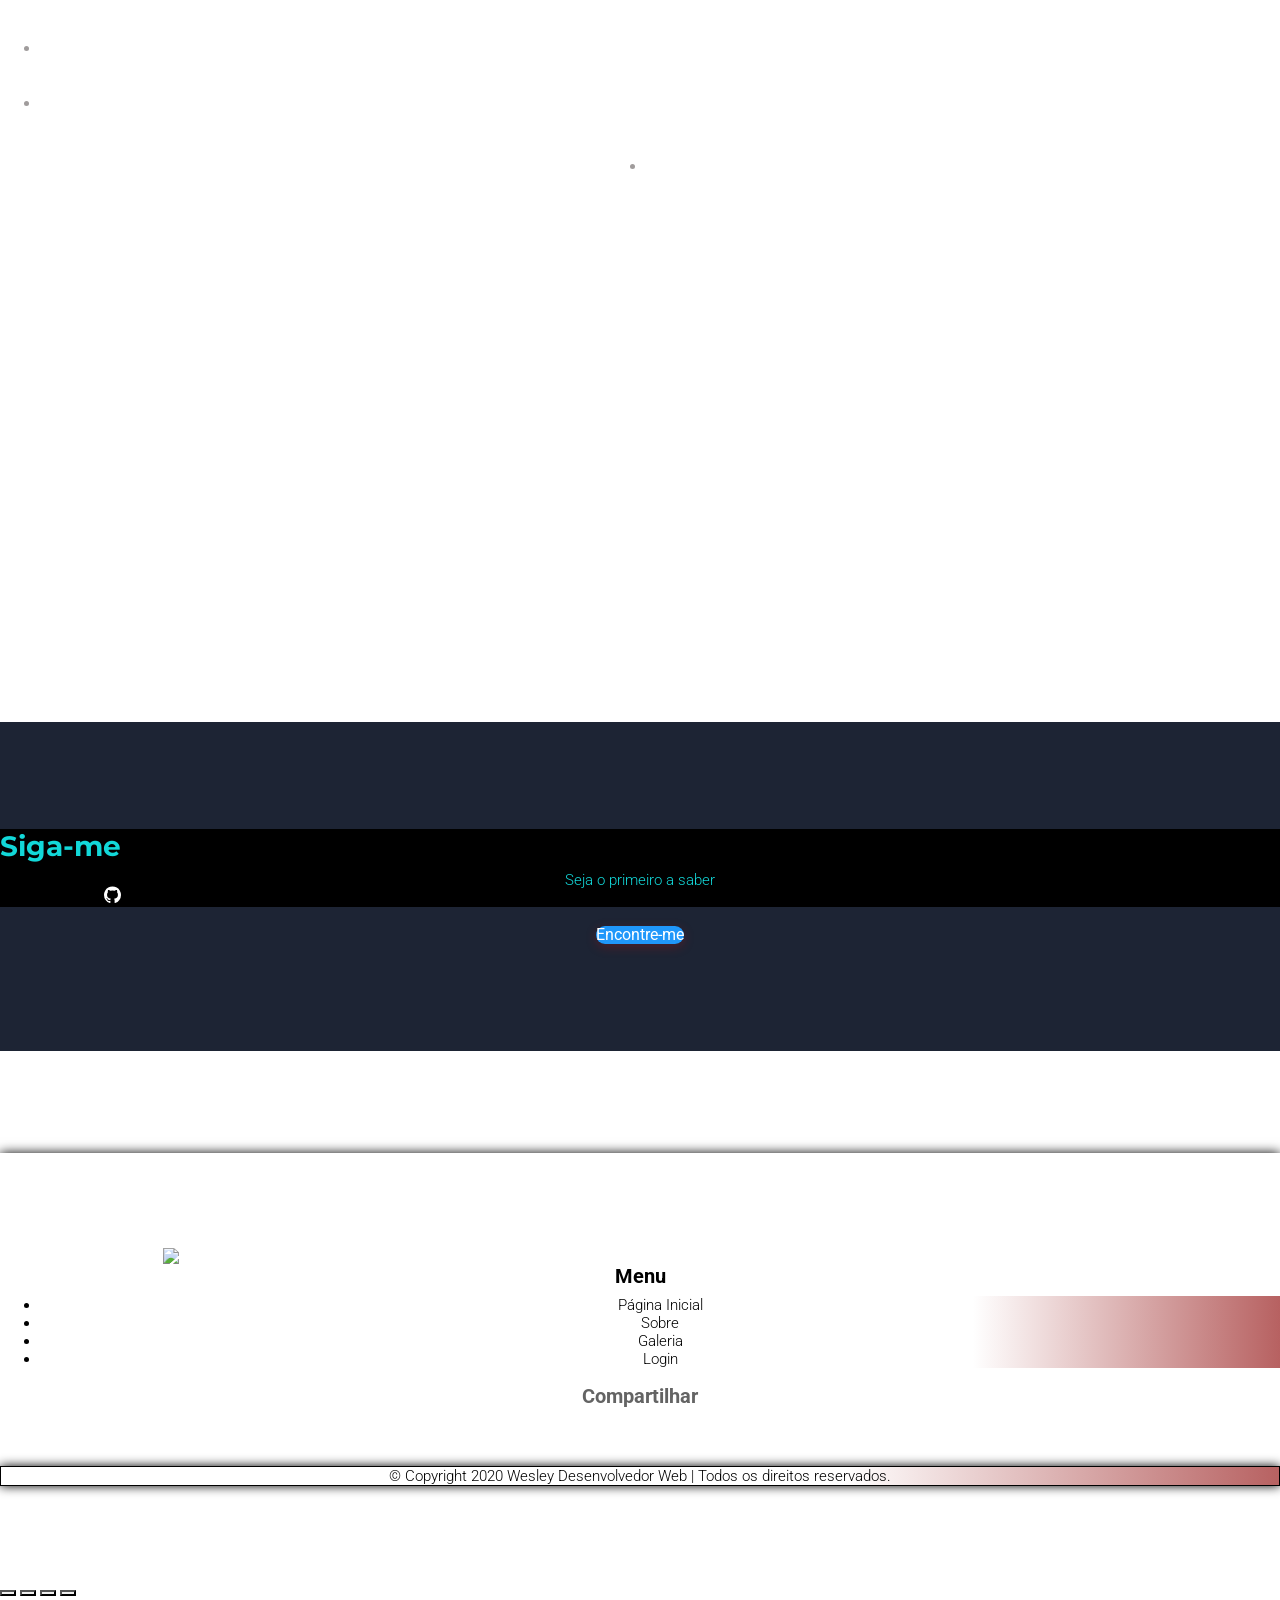
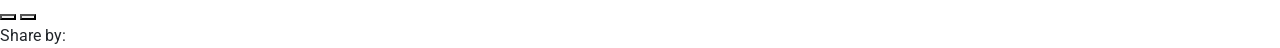
==== commit 25bee4ac: "alterado o index.html alterado o index.html" ====
--- a/index.html
+++ b/index.html
@@ -8607,12 +8607,6 @@
  <li class=" unifiednav__item-wrap " data-auto&#x3d;more-pages=""> <a href="galeria.html" class="unifiednav__item  dmUDNavigationItem_010101200826  " target="" data-target-page-alias="" raw_url="/site/da8a4922/gallery"> <span class="nav-item-text " data-link-text="
          Galeria
         " data-auto&#x3d;page-text-style="">Galeria<span class="icon icon-angle-down"></span> 
-</span> 
-</a> 
-</li> 
- <li class=" unifiednav__item-wrap " data-auto&#x3d;more-pages=""> <a href="contato.html" class="unifiednav__item  dmUDNavigationItem_010101943230  " target="" data-target-page-alias="" raw_url="/site/da8a4922/contact"> <span class="nav-item-text " data-link-text="
-         Contato
-        " data-auto&#x3d;page-text-style="">Contato<span class="icon icon-angle-down"></span> 
 </span> 
 </a> 
 </li> 
@@ -8796,29 +8790,23 @@
 </div> 
  <div class="u_1044361884 dmRespRow dmHomeMiddleContent" id="1044361884"> <div class="dmRespColsWrapper clearfix" id="1124242316"> <div class="u_1509669023 dmRespCol small-12 firstSection large-4 medium-4" id="1509669023"> <div data-element-type="image" class="imageWidget dmSectionImgHome displayNone" id="1506356953"><img src="https://dd-cdn.multiscreensite.com/themes/1px.png" id="1155626915" onerror="handleImageLoadError(this)"/></div> 
 </div> 
- 
+<div style="text-align: justify;">
 <h5 class="card-title">Aqui você encontra informções as  sobre  linguagens e frameworks para desenvolver seu site audio, video e slides.</h5>     
 
 		<a href="linguagem.html" class="btn btn-outline-warning btn-lg btn-block fas fa-hand-pointer"> Clique aqui</a>
 
-	  <div class="card-footer text-muted">
-		<div class="dmNewParagraph" data-dmtmpl="true" id="1118497929" data-uialign="center"><div style="text-align: center;"><font style="color: rgb(0, 0, 0);"></font>
-	   &copy;WesleyDesenvolvedorWeb2020 São Paulo/BR
-
+	  <div class=>
+	
     
-        <blockquote class="blockquote mb-0">
-            <div style="text-align: justify;">
-			<p>Sites 100% responsivo e com os melhores layouts para sua empresa, aqui é levado em consideração as suas  necessidades e, o objetivo do site.</p>
-		  </blockquote>
-		</div>
-		<div class="tecnologia">
-		<div class="r">
+    
+		<div class="">
 		  <div class="">
+			<div style="text-align: center;">
 			<h5 class="">Sites com as melhores imagens para sua empresa ..</h5>
 		
 		  
 			<div class="">
-			  <div class="row">
+			  <div class="">
 			  </div>
 
 			  </div>
@@ -8864,35 +8852,28 @@
 	  <span class="sr-only">Next</span>
 	</a>
   </div>
-  
+  <div style="text-align: justify;">
 	<p class="">Você tem uma agência de viagens e realiza excursões pelo Brasil, pacotes de viagens com estadia em pousadas. Nada melhor do que oferecer todos estes serviços de viagens através de um site.</p>
   </div>
 </div>
-		
-		  <img class="card-img-top" src="imagens/tur.jpg" alt="Card image cap">
-		  <div class="">
+</div>
+<div style="text-align: center;">
+		  <img class="" src="imagens/tur.jpg" alt="Card image cap">
+	
 			
 			<h5 class=""> <strong>Os melhores sites está aqui...</strong></h5>
-		
-			<p class="card-text">Um site de vitrine virtual de produtos online é um elemento revolucionário e essencial hoje em dia, que faz com que as lojas estejam disponíveis realizando a divulgação de seus produtos e serviços na internet para quem realizar pesquisas...
+			<div style="text-align: justify;">
+			<p class="">Um site de vitrine virtual de produtos online é um elemento revolucionário e essencial hoje em dia, que faz com que as lojas estejam disponíveis realizando a divulgação de seus produtos e serviços na internet para quem realizar pesquisas...
 			</p>
 			
 		  </div>
 		</div>
 		
-		  
-		</div>
-		<div class="tecnologia">
-		<div class="card text-center">
-		  <div class="card-body">
-			<h5 class="card-title"> Os melhores sites  para todos os dispositivos .</h5>
-			<p class="card-text"> clique nos botões abaixo e confira.</p>
-		  
-			<div class="card-body">
-			  <div class="row">
-			  </div>
-
-			  </div>
+		<div style="text-align: center;">
+			<h5 class=""> Os melhores sites  para todos os dispositivos .</h5>
+			<div style="text-align: center;">
+			<p class=""> clique nos botões abaixo e confira.</p>
+		  </div>
 			  <a href="desktop.html" class="btn btn-outline-primary btn-lg fas fa-desktop btn-block ">  Desktop</button>
 				</a>
 
@@ -8901,41 +8882,46 @@
 					<a href="mobile.html" class="btn btn-outline-danger btn-lg fas fa-mobile-alt btn-block">  Phone</button>
 					</a>
 					</ul>
-				  </div>
 		</div>
-		 
-			<img class="card-img-top" src="imagens/ap.jpg" alt="Card image cap">
-			<div class="card-body">
+		</div>
+	  </div>
+
+	  <img class="" src="imagens/ap.jpg" alt="Card image cap" style="
+	  margin-top: 24px;
+  ">
 			
-			  <p class="card-text">
 				<div class="dmNewParagraph" data-dmtmpl="true" id="1118497929" data-uialign="center"><div style="text-align: justify;"><font style="color: rgb(0, 0, 0);"></font>Você tem uma agência turismo, viagens, hotel e  realiza excursões no Brasil e pelo mundo  , pacotes de viagens com estadia em pousadas. Nada melhor do que oferecer todos estes serviços de viagens através de um site responsivos e disponivel para acesso em todas as plataformas e todos os dispositivos.</p>
 	  </div>
 	  <ul class="list-group list-group-flush">
 	  
 	</div>
 	  </div>
+	  </div>
 	
 
-			<img class="card-img-top" src="imagens/empresa.jpeg" alt="Card image cap">
+			<img class="" src="imagens/empresa.jpeg" alt="Card image cap">
 			
+			<div class="container">
+			  <h5>
+				<div style="text-align: justify;">
+					
 				
-			  <h5 class="card-title">
-				<div class="dmNewParagraph" data-dmtmpl="true" id="1118497929" data-uialign="center"><div style="text-align: justify;"><font style="color: rgb(0, 0, 0);"></font>
 				  O site será, muitas vezes, o primeiro contato com o futuro cliente, por isso, ele precisa ser atrativo, atualizado e com conteúdos alinhados a comunicação da empresa.
 			  </h5>
 			  </div>
-			  <h class="card title-center">Por que sua empresa precisa de um site para sobreviver no mercado</p>
-			  <p class="card text-center">Já se perguntou por que sua empresa precisa de um site próprio? Conheça 5 benefícios que um site pode trazer, da exposição da marca ao aumento em vendas!</p>
+			
+			  <div style="text-align: justify;">
+			  <h class="">Por que sua empresa precisa de um site para sobreviver no mercado</p>
+			  <p class="">Já se perguntou por que sua empresa precisa de um site próprio? Conheça 5 vantagens que um site pode trazer, da exposição da marca ao aumento em vendas!</p>
 			  <p>Criar conteúdos relevantes, que eduquem e esclareçam as dúvidas do seu público-alvo, mostra que as pessoas podem confiar na sua marca, além de gerar oportunidades de engajamento, captar novos clientes</p>
-			<p>Uma empresa que pretende atingir todas as classes sociais, necessita investir na criação de um site, com o objetivo de gerar conteúdo que pode atingir bilhões de pessoas, independente do lugar que ela estiver no momento. ...</p>
+			<p>Uma empresa que pretende atingir todas as classes sociais, necessita investir na criação de um site, com o objetivo de gerar conteúdo que pode atingir bilhões de pessoas, independente do lugar que ela estiver no momento...</p>
 			</div>
 			</div>
-			<ul class="list-group list-group-flush">
-			<div class="card-body">
-			  <div class="row">
-				
+			
+			
+				<div style="text-align: center;">
 		 
-			  <a href="Vantagens.html" class="btn btn-outline-primary btn-lg fas fa-mouse btn-block "> Vantagens</button>
+			  <a href="vantagens.html" class="btn btn-outline-primary btn-lg fas fa-mouse btn-block "> Vantagens</button>
 				</a>
 					</ul>    
 		</div>
@@ -9146,7 +9132,7 @@
  <div class="u_1368642349 dmRespRow dmSectionNoParallax fullBleedChanged fullBleedMode" style="text-align: center;" id="1368642349" data-gallery-bg="eyJzbGlkZXMiOlsiaHR0cHM6Ly9saXJwLWNkbi5tdWx0aXNjcmVlbnNpdGUuY29tL21kL3Vuc3BsYXNoL2RtczNyZXAvbXVsdGkvb3B0L3Bob3RvLTE1MDI5MTkwODg3ODMtMTFjODQ1NDU1Y2I5LTY0MHcuanBnIl19"> <div class="dmRespColsWrapper" id="1515999118"> <div class="u_1572132120 dmRespCol small-12 large-4 medium-4" id="1572132120"> <div class="u_1309440219 imageWidget align-center" editablewidget="true" data-element-type="image" data-widget-type="image" id="1309440219"><img src="https://lirp-cdn.multiscreensite.com/da8a4922/dms3rep/multi/opt/wesley4-640w.png" id="1760231058" class="" data-dm-image-path="https://irp-cdn.multiscreensite.com/da8a4922/dms3rep/multi/wesley4.png" onerror="handleImageLoadError(this)"/></div> 
 </div> 
  <div class="u_1811056707 dmRespCol small-12 large-4 medium-4" id="1811056707"> <h4 class="u_1803536991 dmNewParagraph" data-element-type="paragraph" id="1803536991" style="transition: opacity 1s ease-in-out;" data-uialign="center"><font style="color: rgb(0, 0, 0);"><span style="font-weight: 700;" class="lh-1 font-size-10">Menu</span></font><div><font style="color: rgb(255, 255, 255);"></font></div></h4> <nav class="u_1840143949 unifiednav_vertical effect-bottom2 main-navigation unifiednav dmLinksMenu" role="navigation" layout-main="vertical_nav_layout_2" layout-sub="" data-show-vertical-sub-items="HOVER" id="1840143949" dmle_extension="onelinksmenu" data-element-type="onelinksmenu" data-logo-src="https://irp-cdn.multiscreensite.com/51ad1bc168af4d1e978024526431e3b5/dms3rep/multi/desktop/logo-02.svg" alt="" data-nav-structure="VERTICAL" wr="true" icon="true" surround="true" adwords="" data-from-nav="true" data-sub-nav="true" data-items="" custom-li-class="" custom-ul-class="" custom-a-class="" custom-inner-ul-class="" custom-nested-inner-ul-class="" custom-span-class="" navigation-id="unifiedNav" data-links-level="0" is-build-your-own="false"> <ul class="unifiednav__container  " data-auto&#x3d;navigation-pages=""> <li class=" unifiednav__item-wrap " data-auto&#x3d;more-pages=""> <a href="index.html" class="unifiednav__item  dmNavItemSelected  dmUDNavigationItem_00  " target="" data-target-page-alias="" data-auto&#x3d;selected-page="" raw_url="/site/da8a4922/"> <span class="nav-item-text " data-link-text="
-         Página Inicial
+	Página Inicial
         " data-auto&#x3d;page-text-style="">P&aacute;gina Inicial<span class="icon icon-angle-down"></span> 
 </span> 
 </a> 
@@ -9163,12 +9149,7 @@
 </span> 
 </a> 
 </li> 
- <li class=" unifiednav__item-wrap " data-auto&#x3d;more-pages=""> <a href="contato.html" class="unifiednav__item  dmUDNavigationItem_010101943230  " target="" data-target-page-alias="" raw_url="/site/da8a4922/contact"> <span class="nav-item-text " data-link-text="
-         Contato
-        " data-auto&#x3d;page-text-style="">Contato<span class="icon icon-angle-down"></span> 
-</span> 
-</a> 
-</li> 
+
  <li class=" unifiednav__item-wrap " data-auto&#x3d;more-pages=""> <a href="login.html" class="unifiednav__item  dmUDNavigationItem_010101502686  " target="" data-target-page-alias="" raw_url="/site/da8a4922/login"> <span class="nav-item-text " data-link-text="
          Login
         " data-auto&#x3d;page-text-style="">Login<span class="icon icon-angle-down"></span> 
@@ -9177,6 +9158,7 @@
 
 </li> 
 </ul> 
+
 </nav> 
 </div> 
  <div class="u_1810680668 dmRespCol small-12 medium-4 large-4" id="1810680668"> <div class="u_1634946503 default dmDefaultGradient dmShare dmNoMark dmShareDesktop clearfix" id="1634946503" dmle_extension="shareextension" data-element-type="shareextension" google_plus="true" wr="true" data-display-type="block" icon="true" surround="true" icon-name="icon-share" facebook="true" twitter="false" email="false" like="true" use_new_design="true" use_popup="true" linked_in="true" data-title="Q29tcGFydGlsaGFy" data-display-title="true" data-layout="layout-1" data-share-hover-effect="zoomout" text="Eu gostaria de compartilhar este excelente website com você" design="large" share_button_text="Compartilhar" share_popup_title="Compartilhar por:"> <div> <h4 class="title">Compartilhar</h4> 
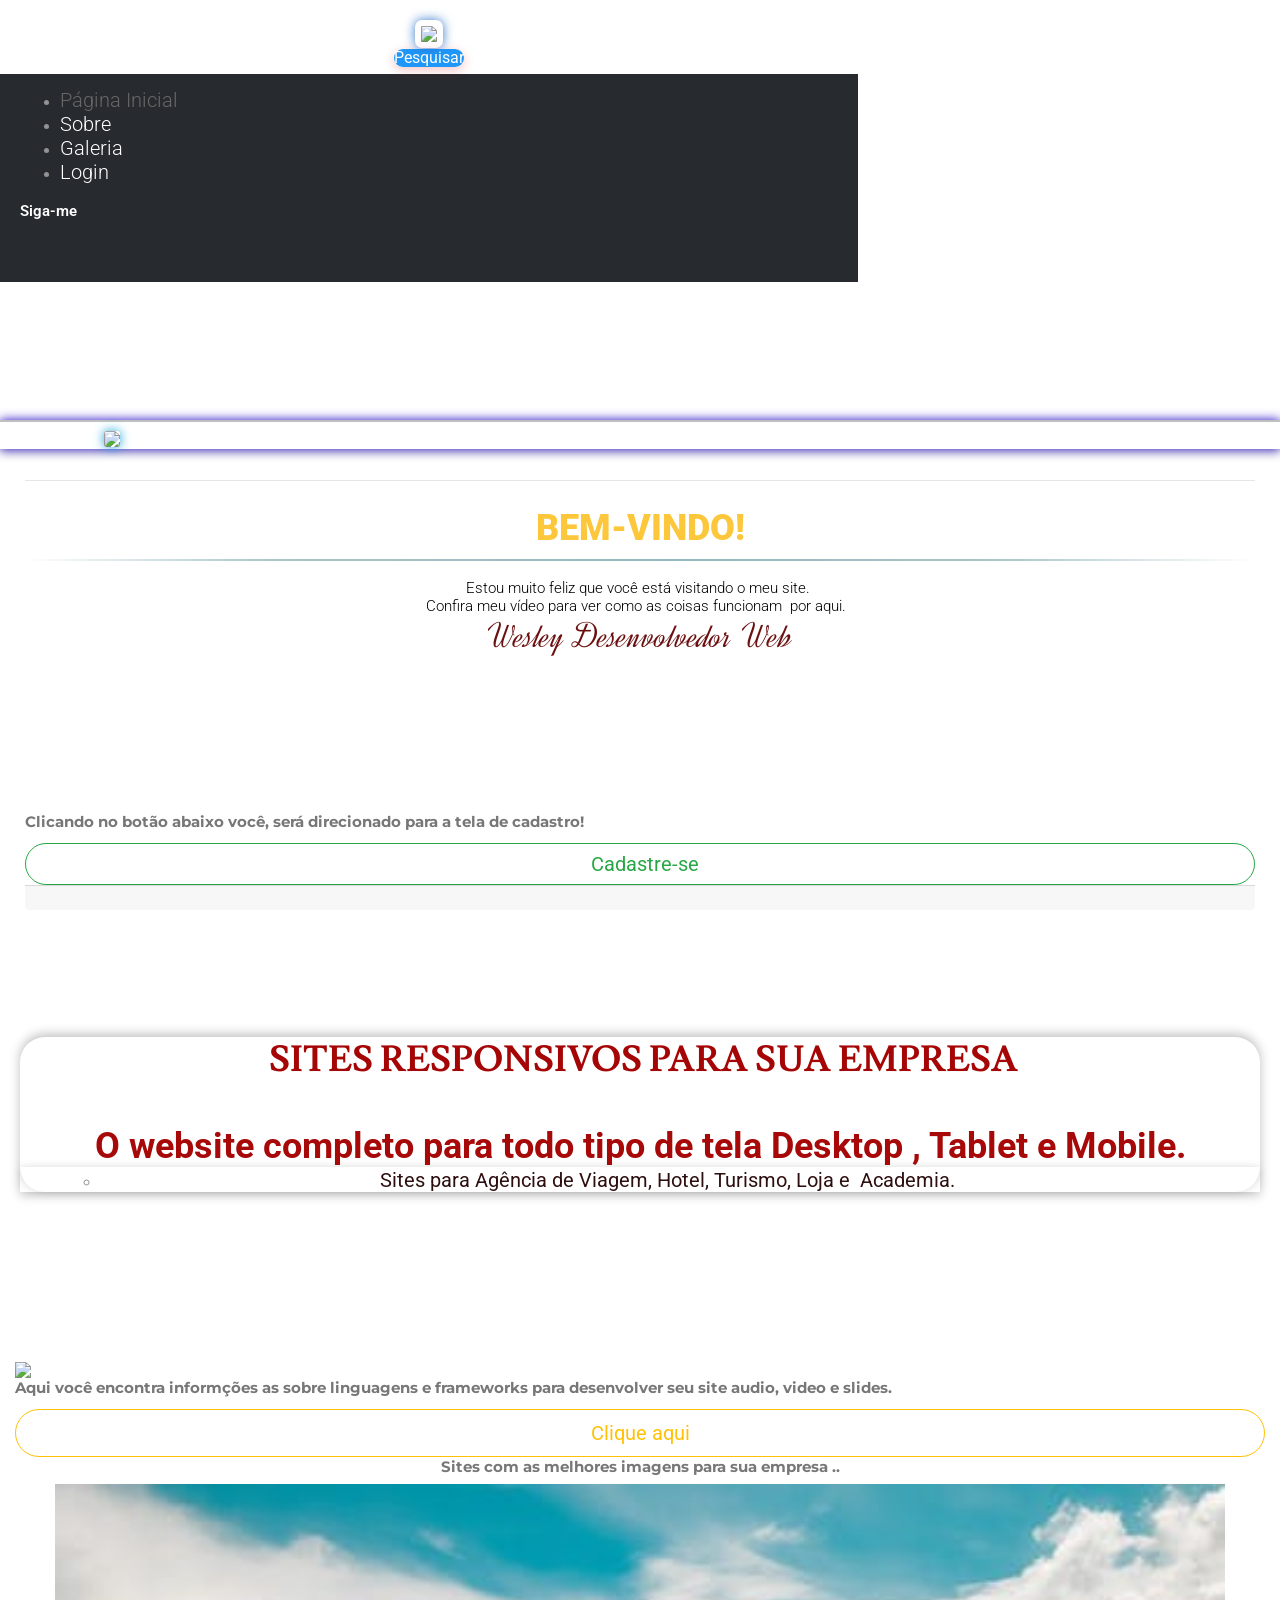
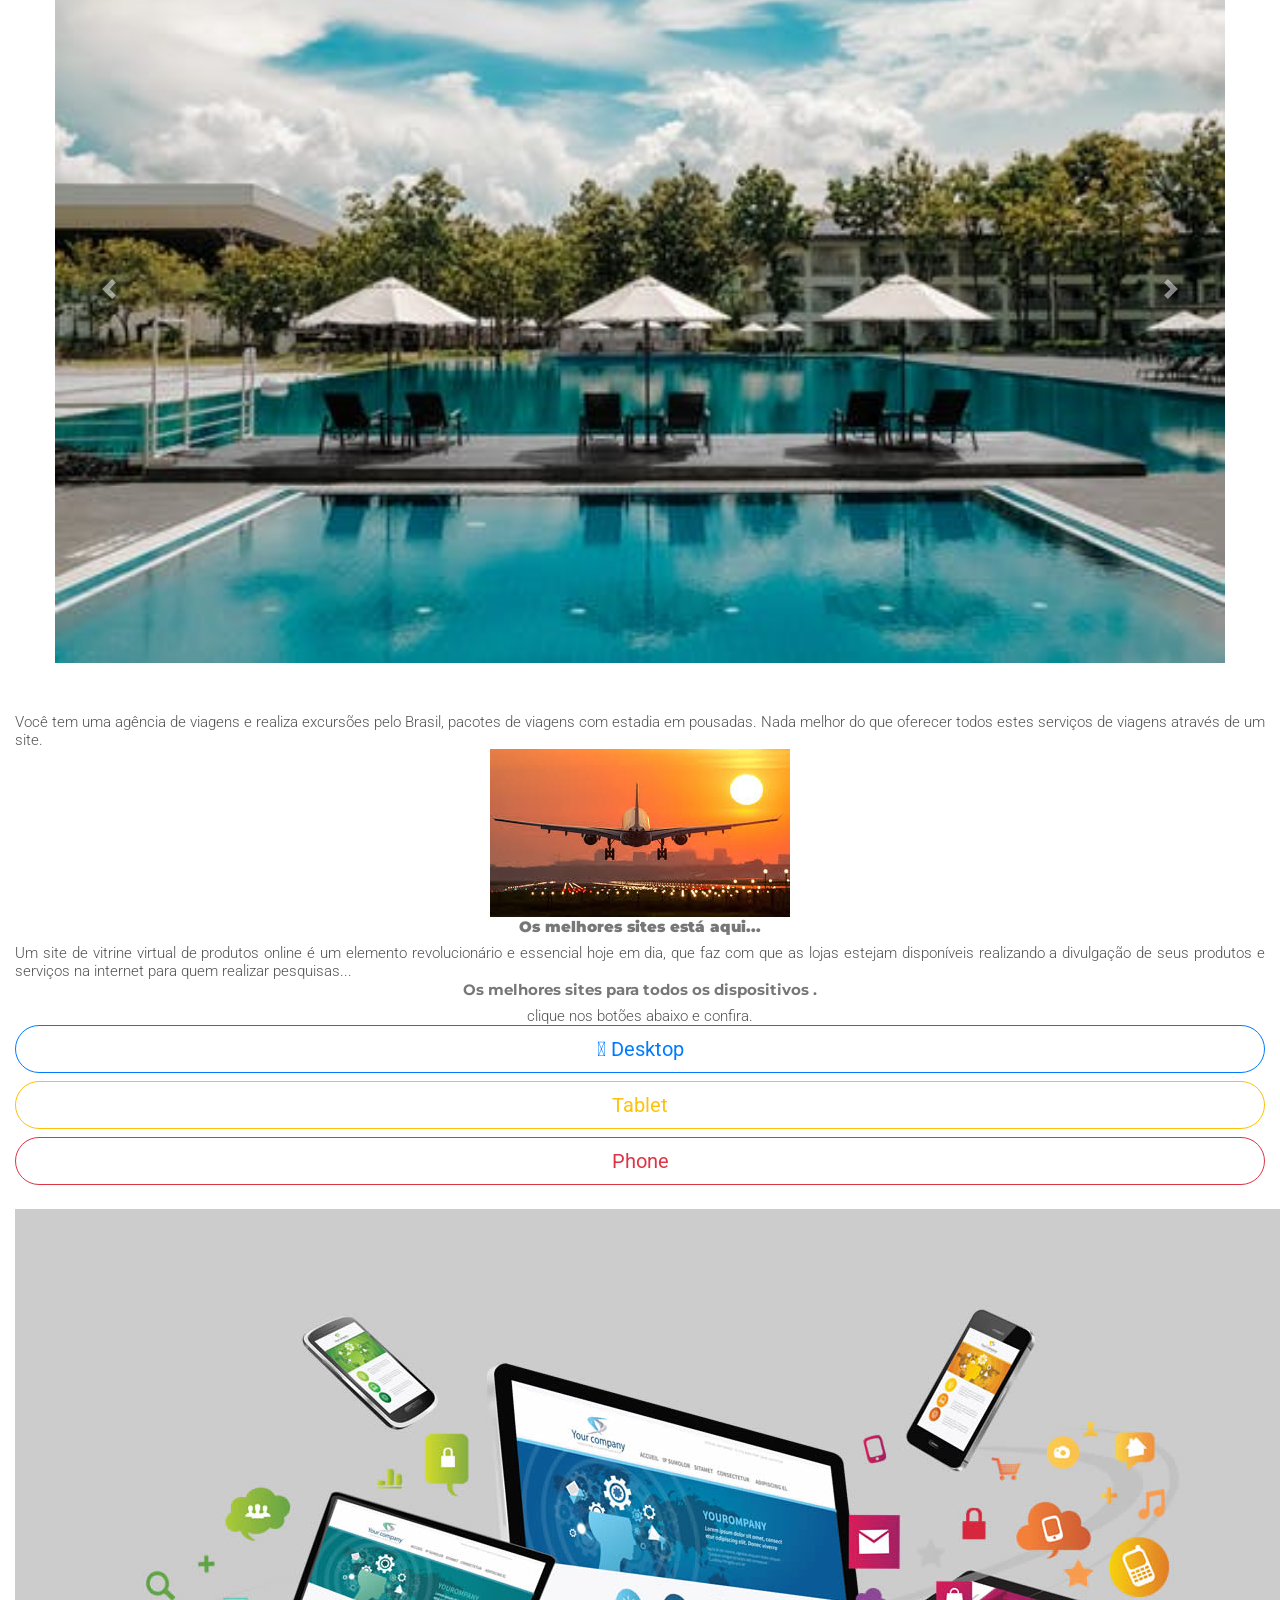
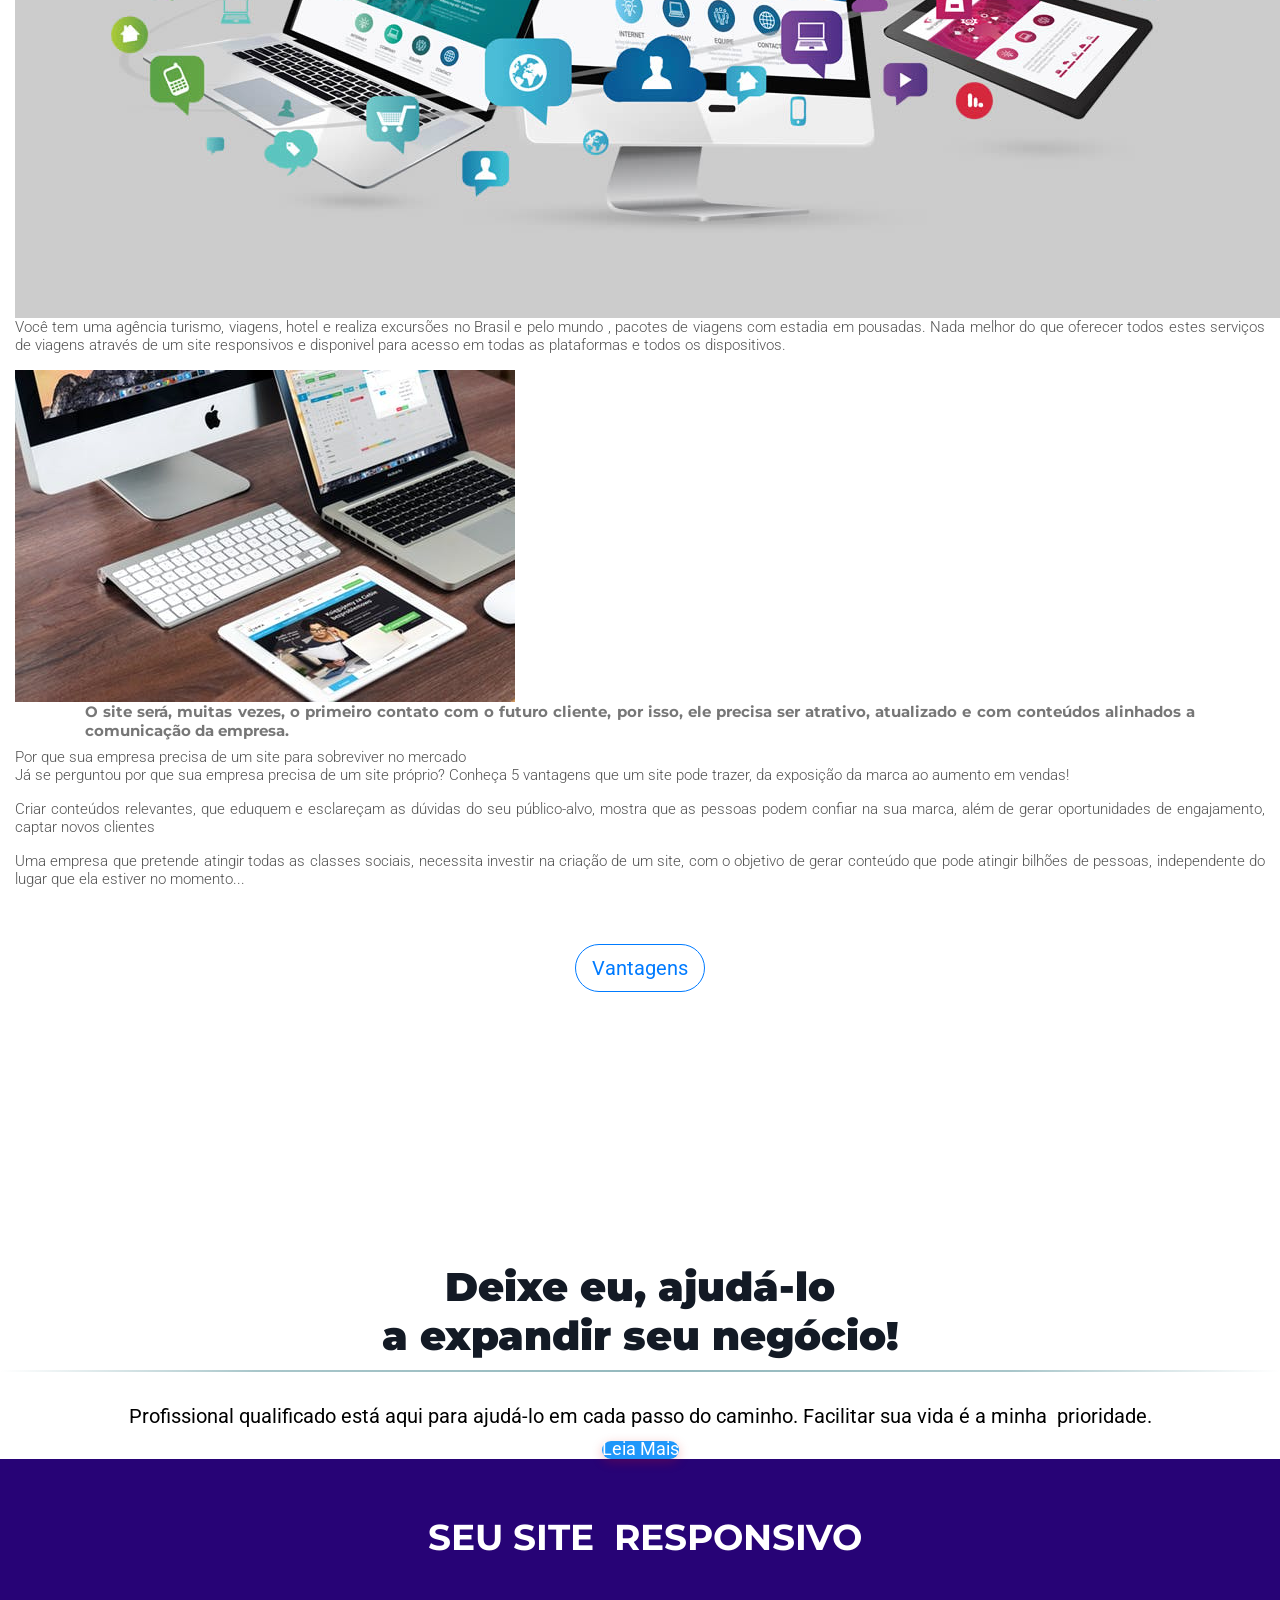
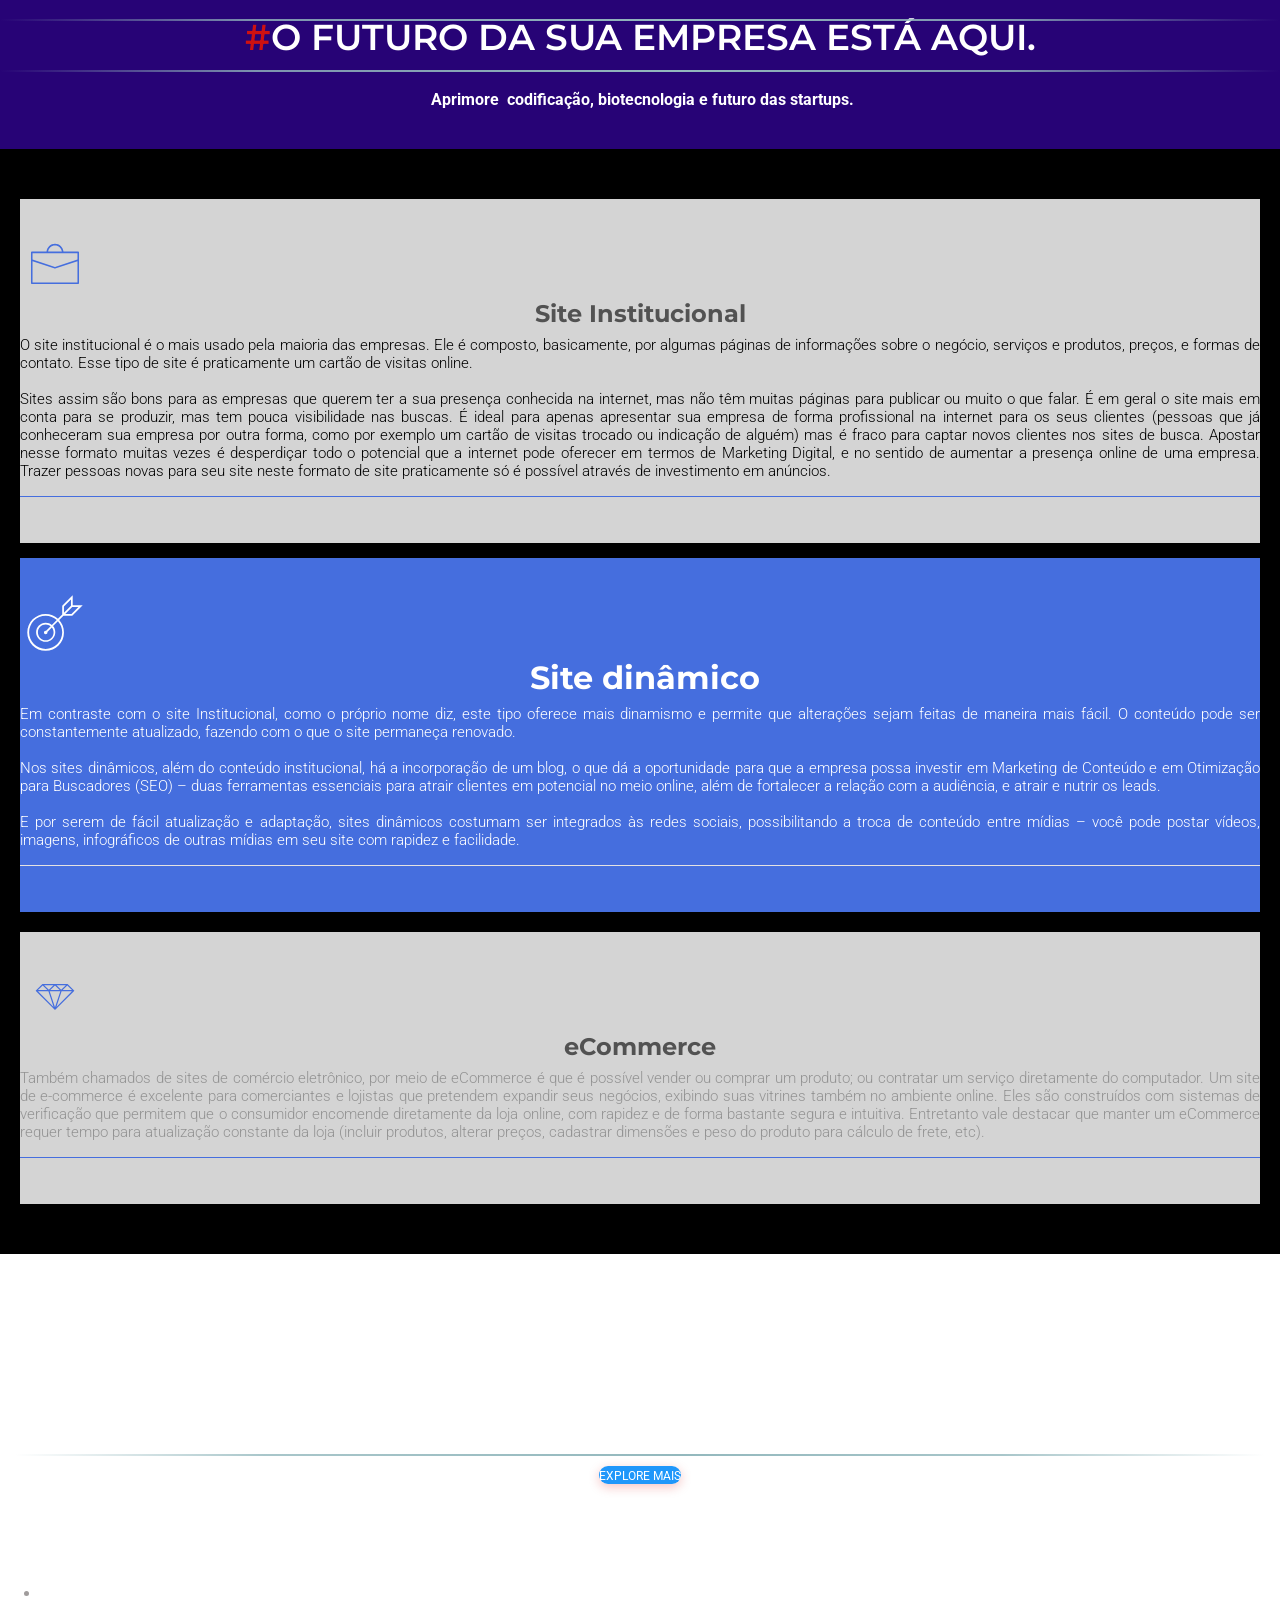
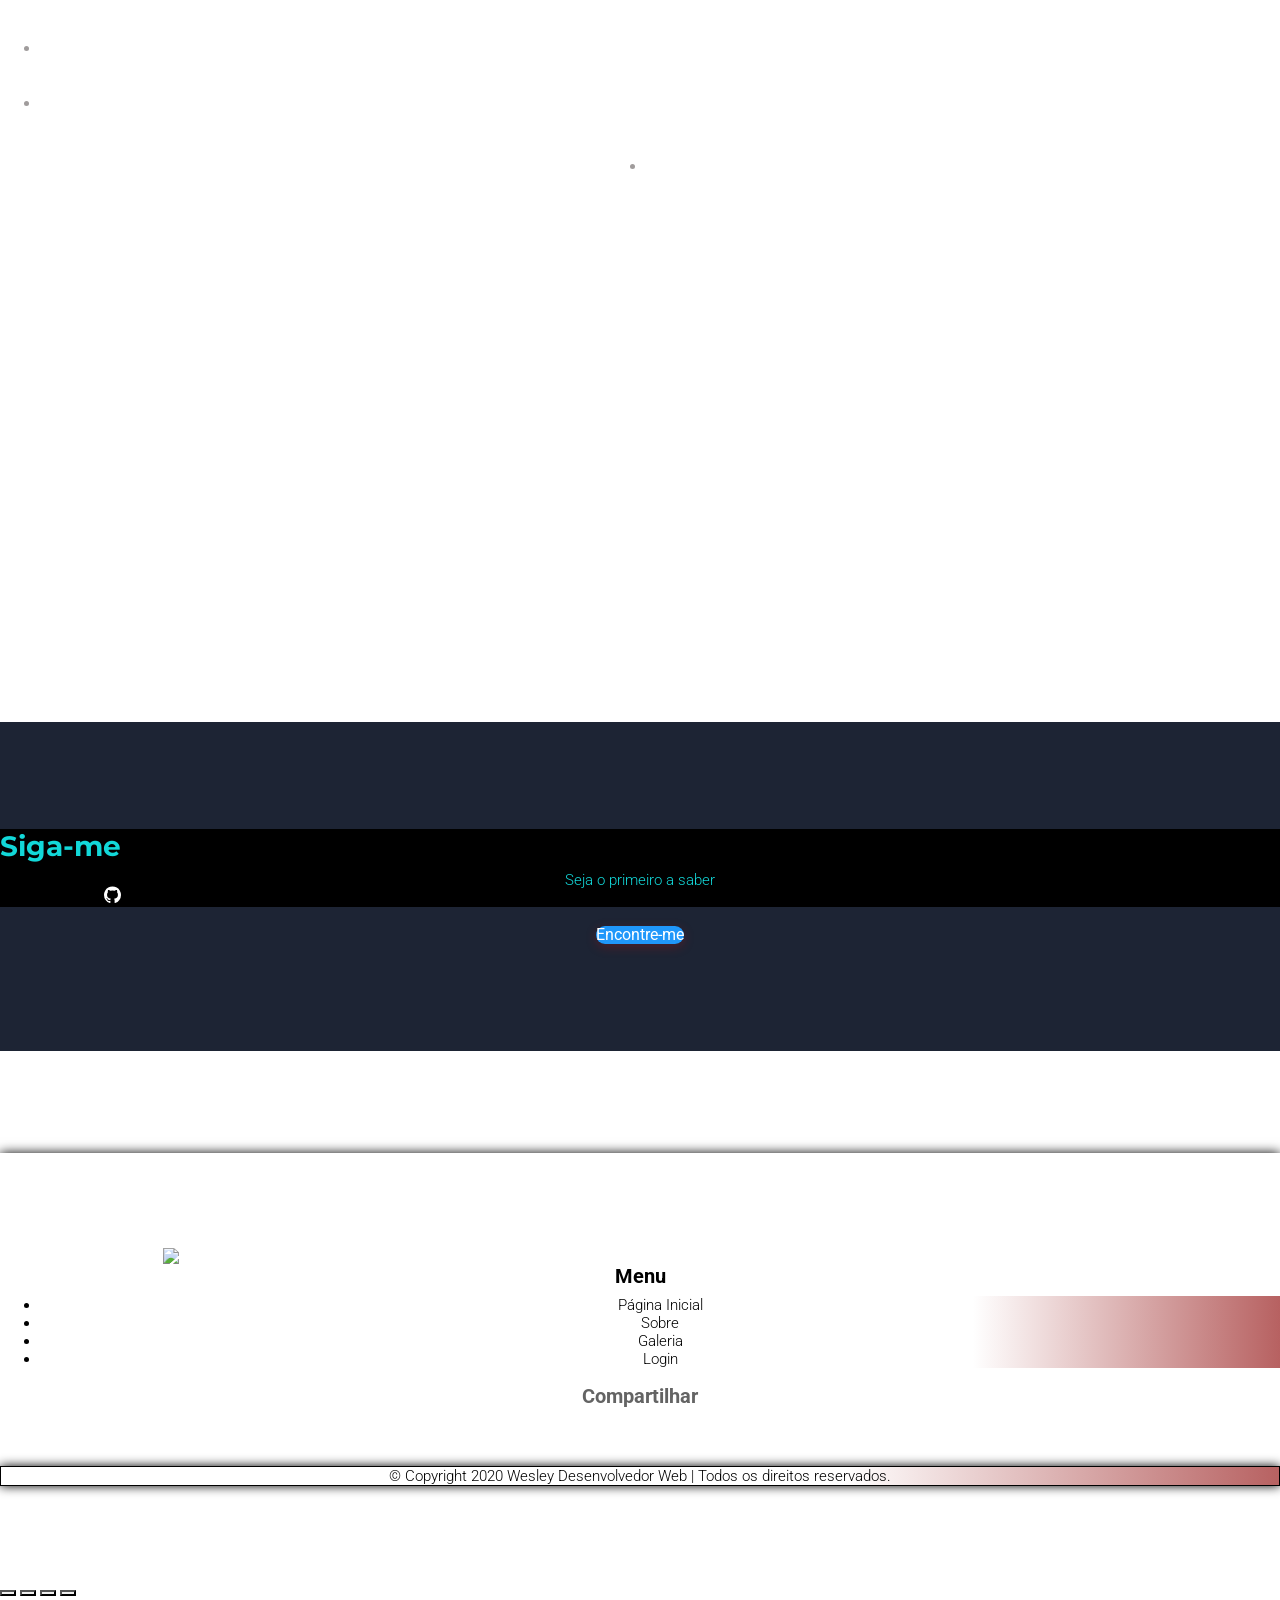
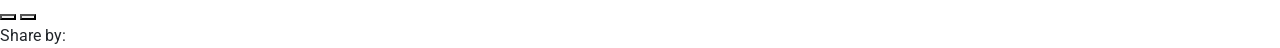
==== commit 1c4468bb: "alterado  index.html index.html" ====
--- a/index.html
+++ b/index.html
@@ -8921,7 +8921,7 @@
 			
 				<div style="text-align: center;">
 		 
-			  <a href="vantagens.html" class="btn btn-outline-primary btn-lg fas fa-mouse btn-block "> Vantagens</button>
+			  <a href="vantagens.html" class="btn btn-outline-primary btn-lg fas fa-mouse btn-lg "> Vantagens</button>
 				</a>
 					</ul>    
 		</div>
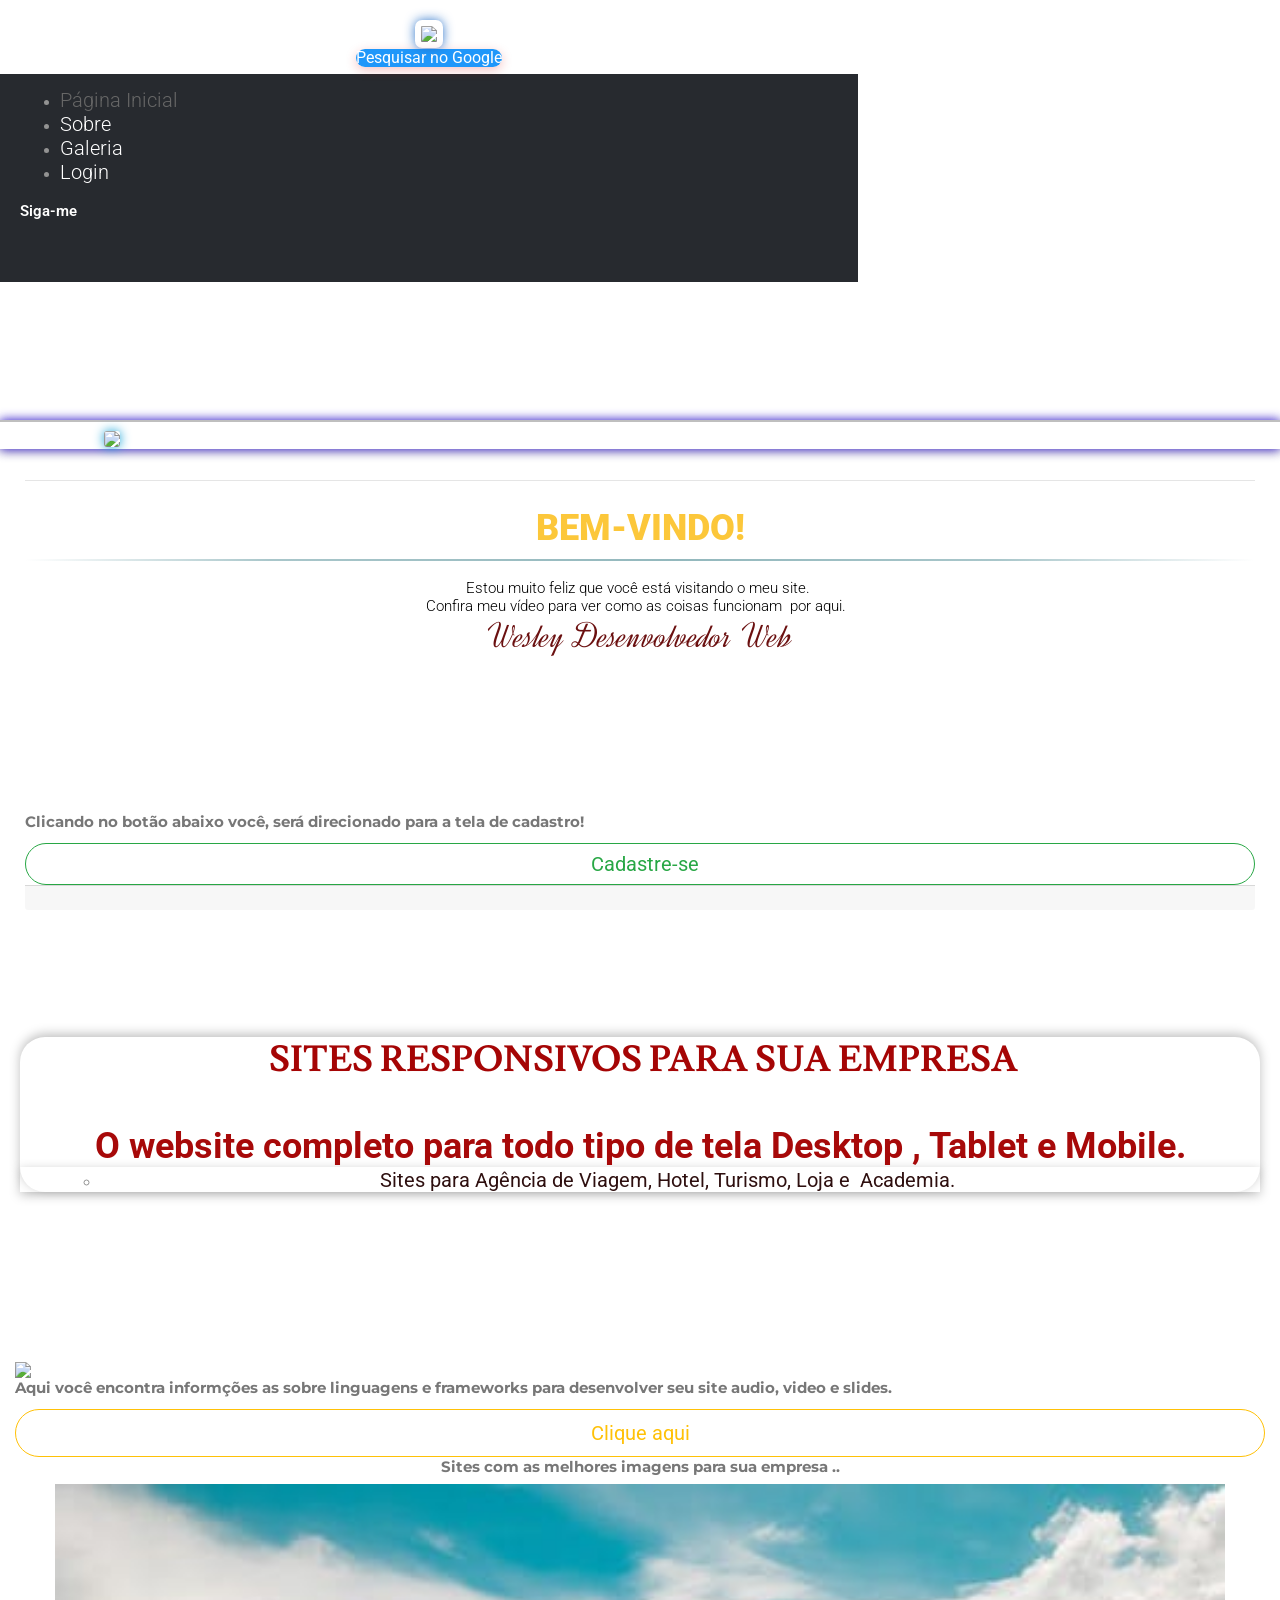
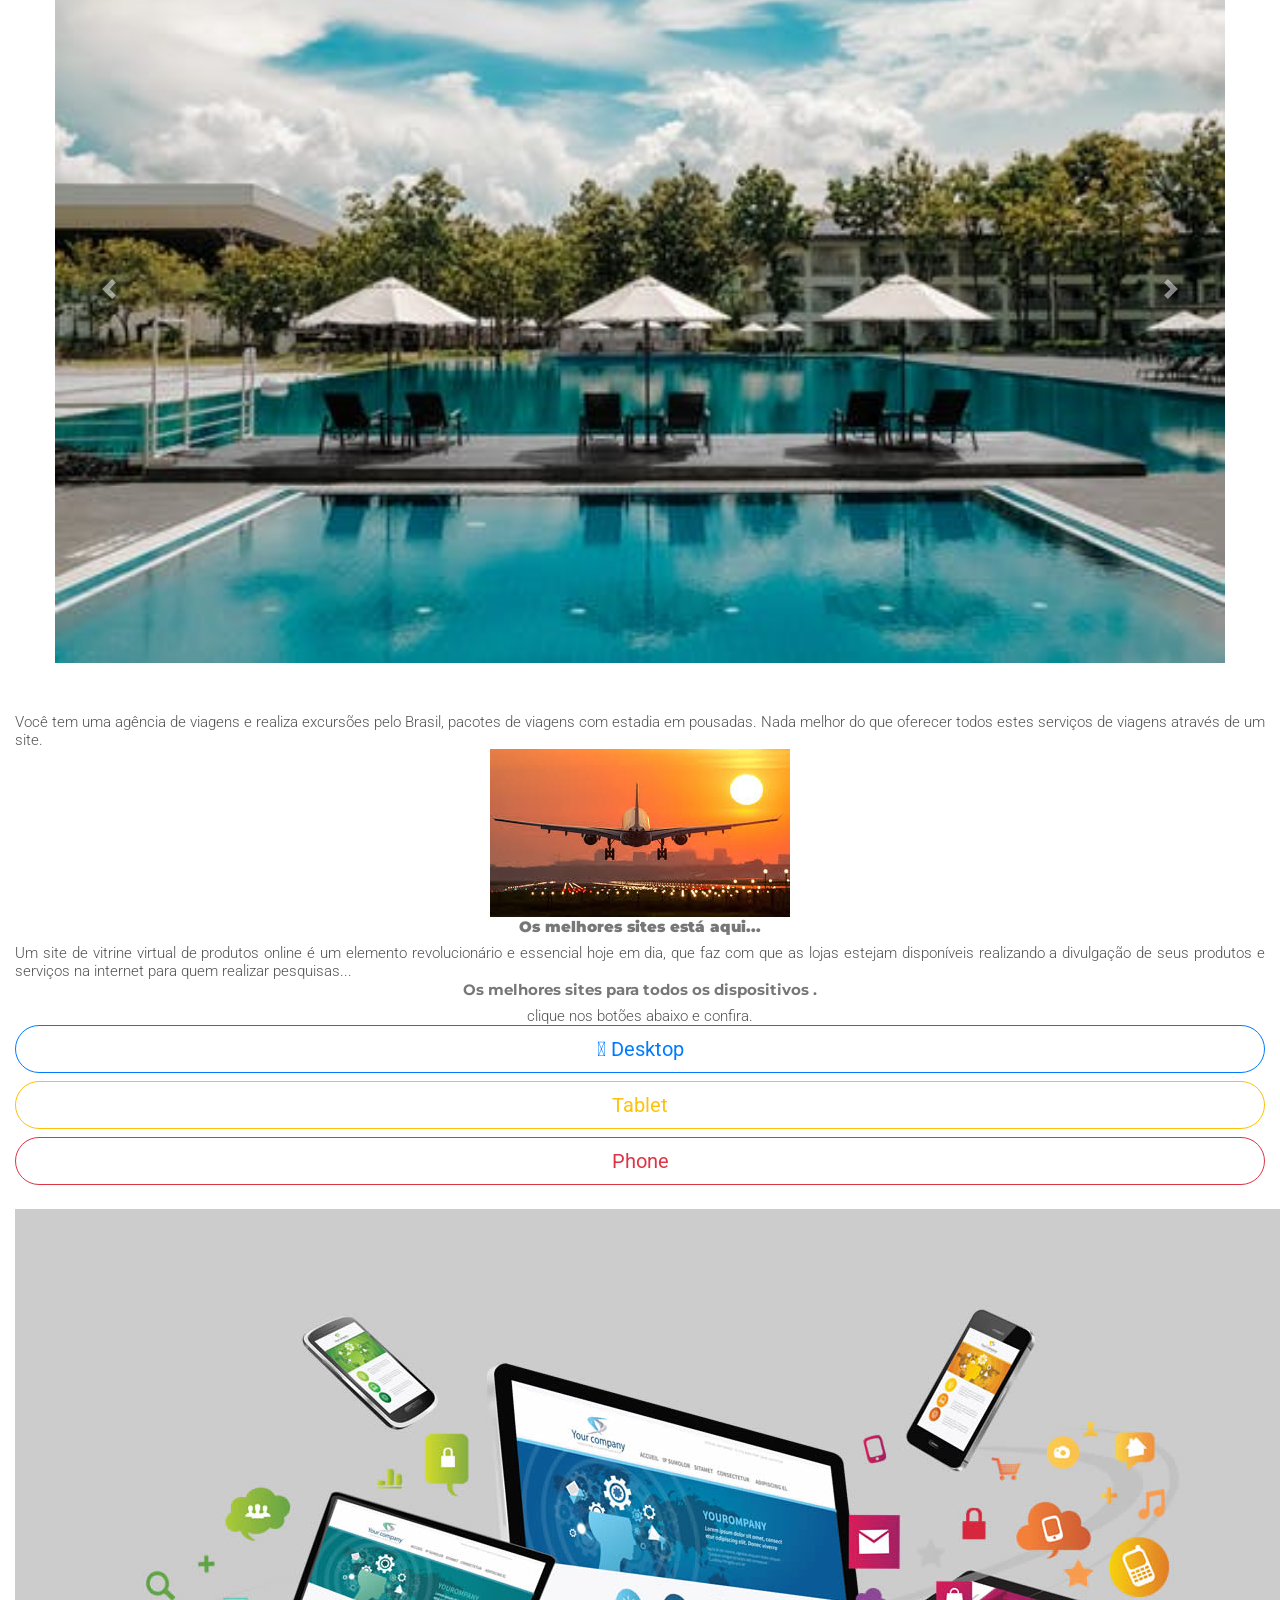
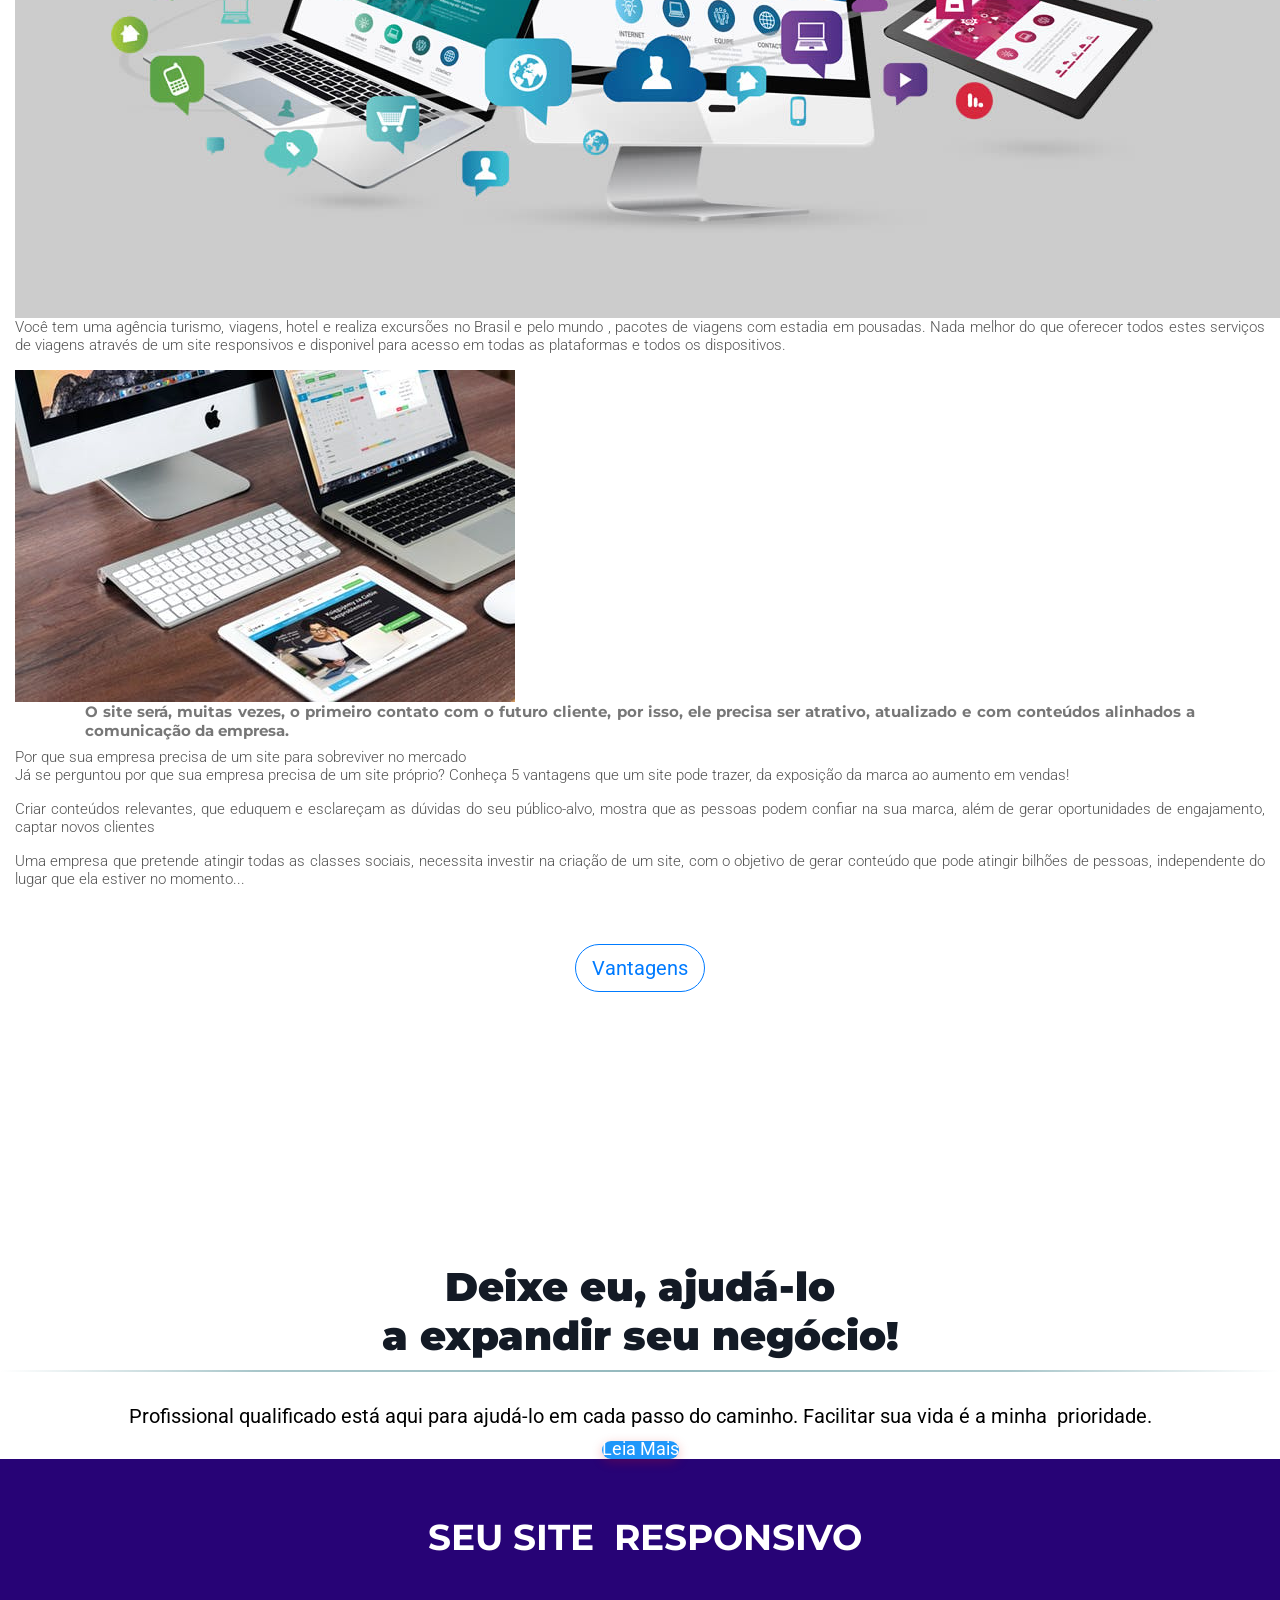
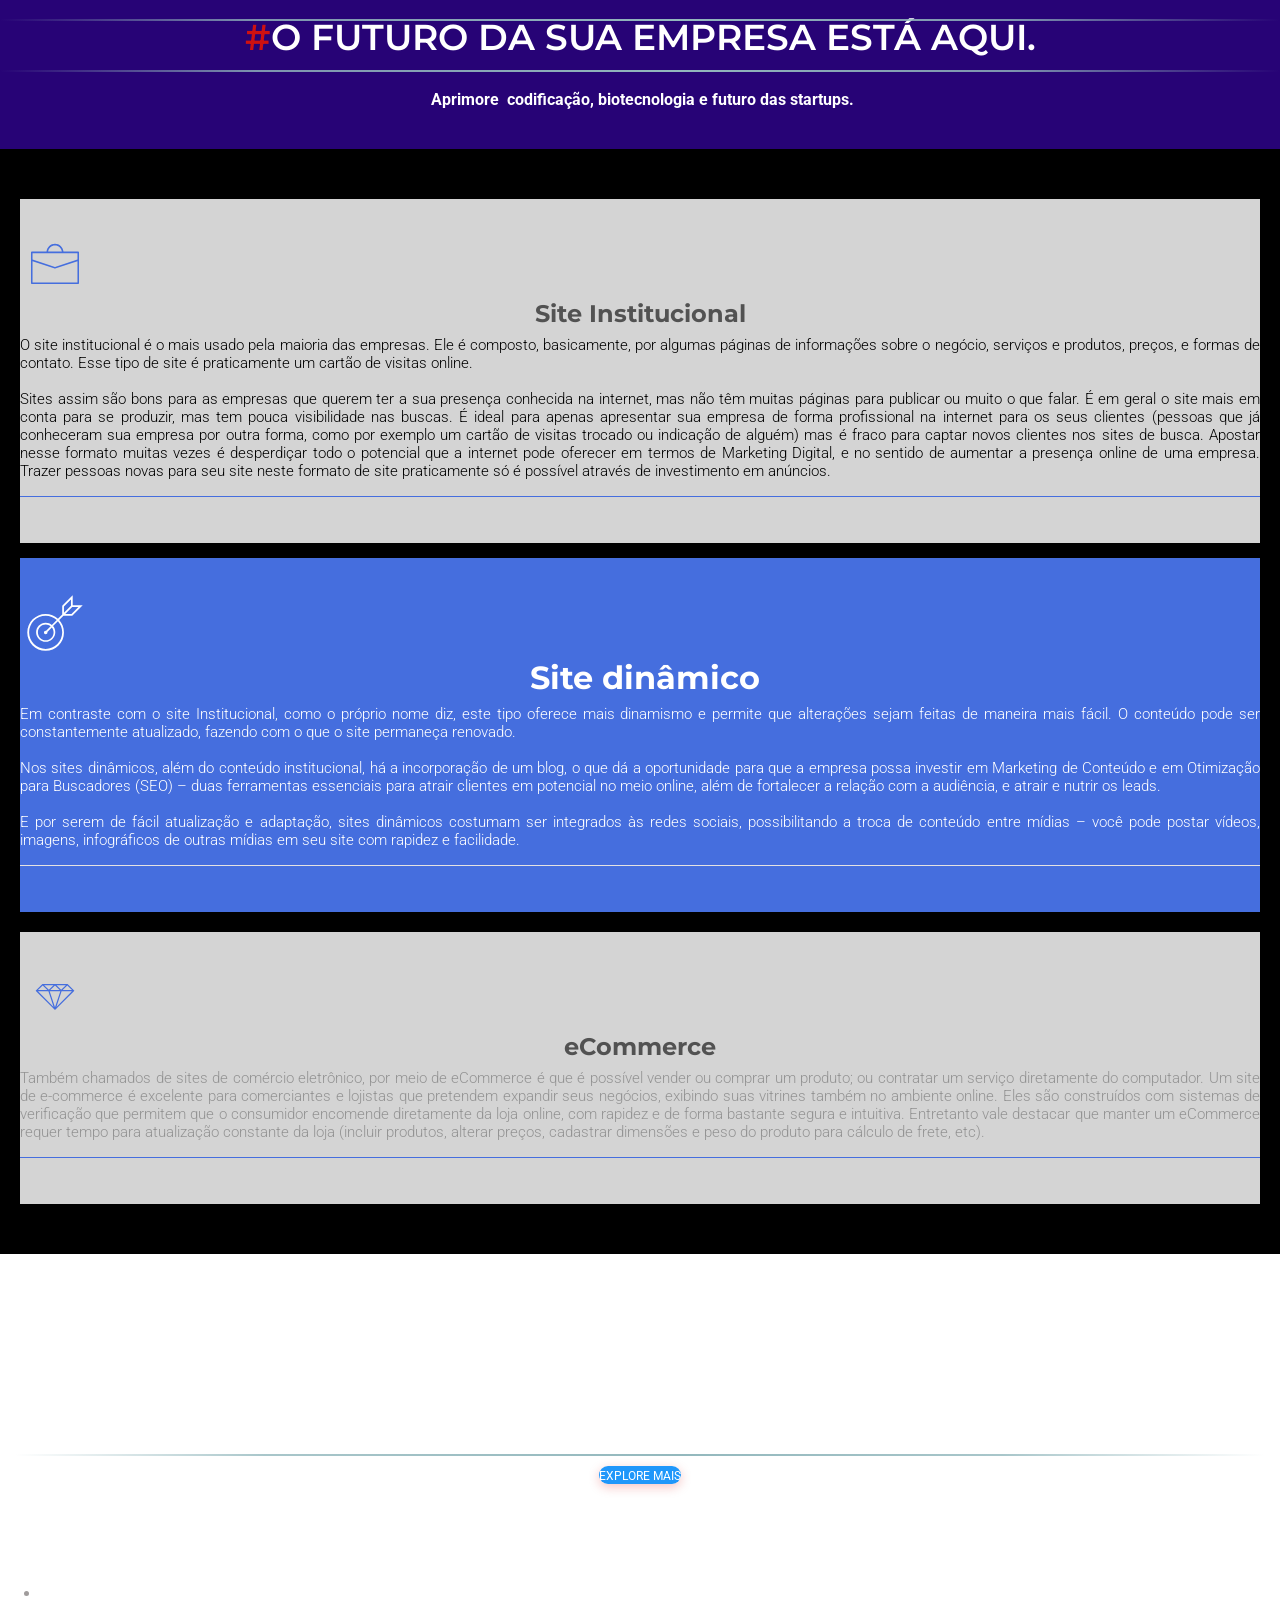
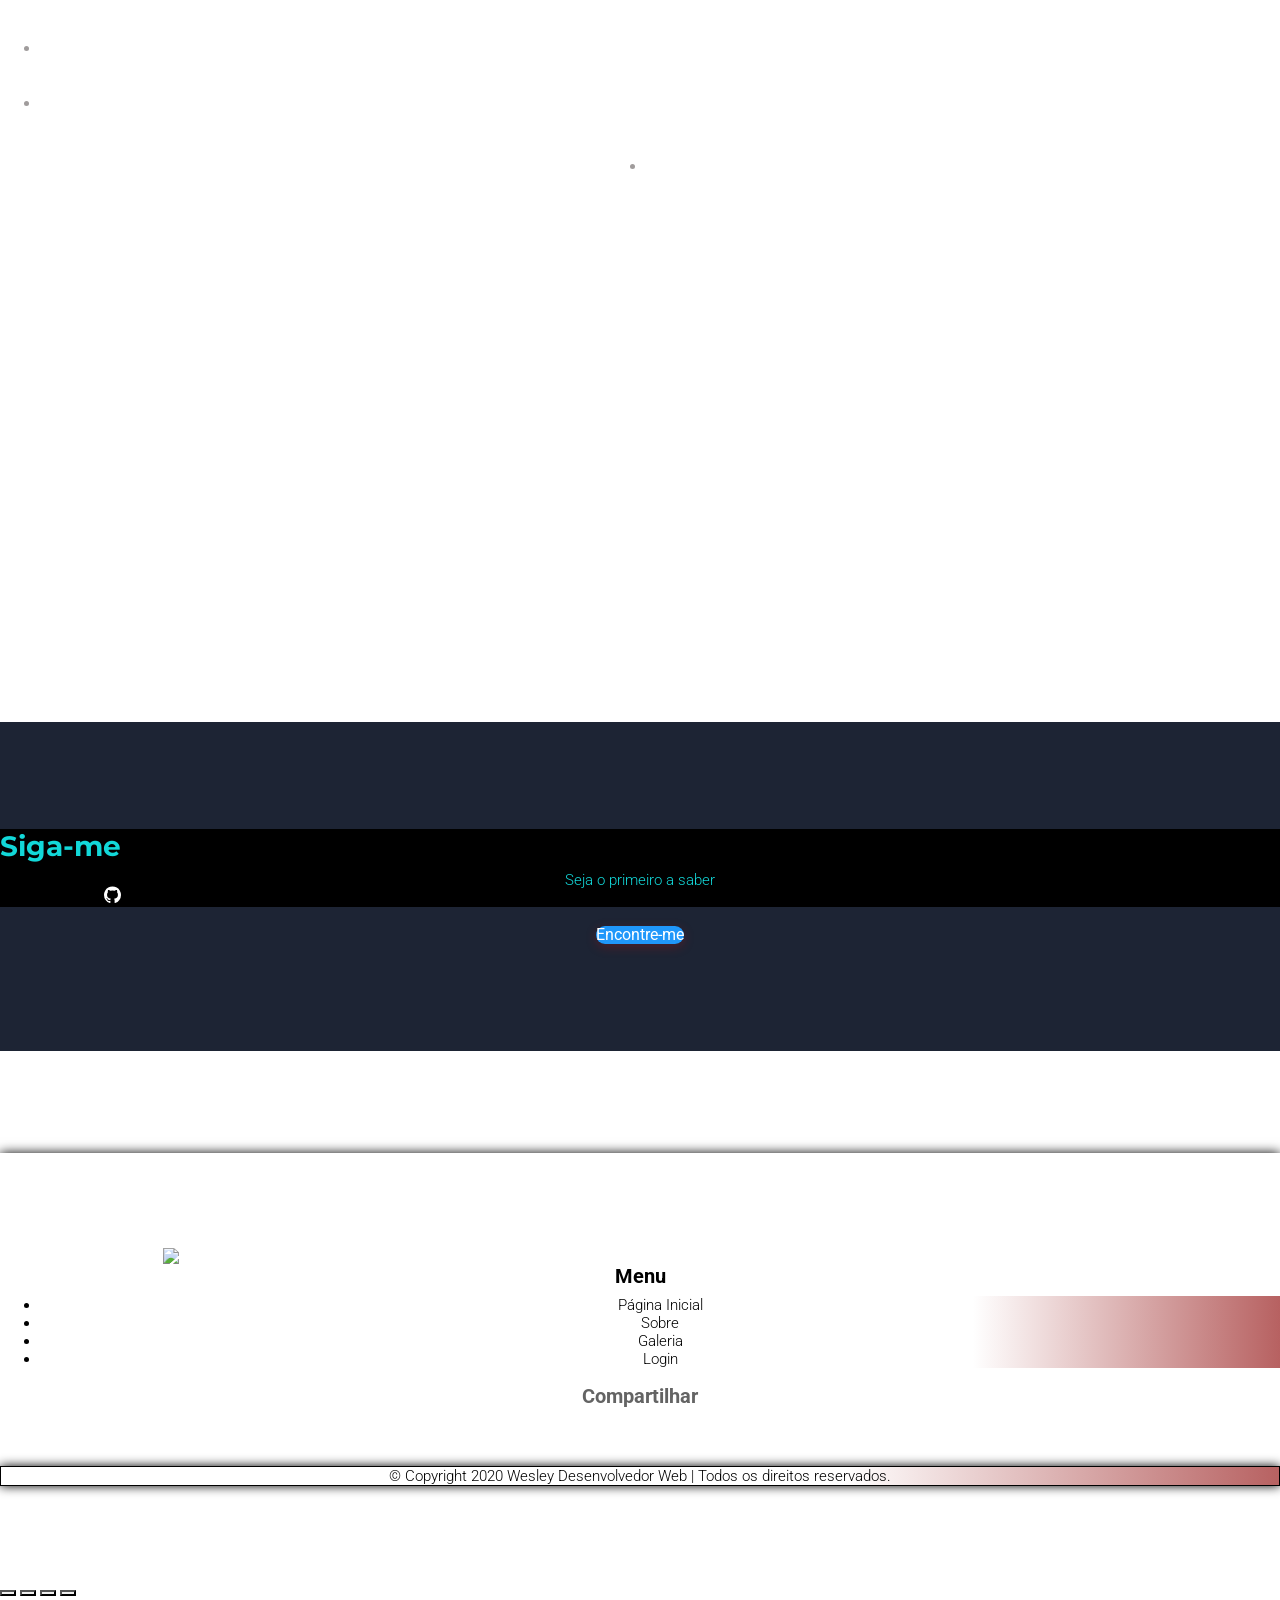
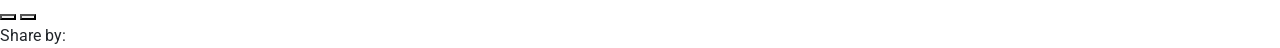
==== commit 1aeff738: "ADD index.html" ====
--- a/index.html
+++ b/index.html
@@ -8363,16 +8363,7 @@
 </script>
 
 
-
-
-
 <!-- End render the required css and JS in the head section -->
-
-
-
-
-
-
 
 
 
@@ -8382,30 +8373,12 @@
         var s = document.createElement('script'); s.type = 'text/javascript'; s.async = true; s.src = url + '/widget-send-button/js/init.js';
         s.onload = function () { WhWidgetSendButton.init(host, proto, options); };
         var x = document.getElementsByTagName('script')[0]; x.parentNode.insertBefore(s, x);
-    })();
-
 
   
 
   </script>
   <!-- /GetButton.io widget -->
   <meta name="twitter:card" content="summary"/>
-
-
-
-
-
-
-
-
-
-
-
-
-
-
-
-
 
 <!-- Set the branding colors global to support polyfilling cssVariables -->
 <script>
@@ -8581,9 +8554,9 @@
             
             <div class="dm_wrapper mobileHamburgerLayout-var5 null mobileHamburgerLayout">
                  <div dmwrapped="true" id="1901957768" class="dm-home-page" themewaschanged="true"> <div dmtemplateid="mobileHamburgerLayout" class="runtime-module-container dm-bfs dm-layout-home hasAnimations hasStickyHeader inMiniHeaderMode rows-1200 dmPageBody d-page-1716942098 dmFreeHeader" id="dm-outer-wrapper" data-page-class="1716942098" data-buttonstyle="ROUND_SIDES" data-soch="true" data-background-size="cover" data-background-attachment="fixed" data-background-repeat="no-repeat" data-background-position="50% 0%" data-background-hide-inner="true" data-background-fullbleed="false" data-background-parallax-selector=".dmSectionParallex" data-background-parallax-speed="0.2"> <div id="dmStyle_outerContainer" class="dmOuter"> <div id="dmStyle_innerContainer" class="dmInner"> <div class="dmLayoutWrapper standard-var dmStandardMobile"> <div id="site_content"> <div class="p_hfcontainer"> <div id="mobile-hamburger-drawer" class="hamburger-drawer layout-drawer" layout="cd89d780a3b64f17a737ed98a3b62b7a===header" data-origin="side"> <div class="dmRespRow u_1476919804" style="text-align: center;" id="1476919804"> <div class="dmRespColsWrapper" id="1033064276"> <div class="u_1918819656 dmRespCol small-12 medium-12 large-12" id="1918819656"> <div class="u_1457790303 imageWidget align-center" editablewidget="true" data-element-type="image" data-widget-type="image" id="1457790303"><img src="https://lirp-cdn.multiscreensite.com/da8a4922/dms3rep/multi/opt/wesley4-640w.png" id="1792744610" class="" data-dm-image-path="https://irp-cdn.multiscreensite.com/da8a4922/dms3rep/multi/wesley4.png" onerror="handleImageLoadError(this)"/></div> 
- <a data-display-type="block" class="align-center dmButtonLink dmWidget dmWwr default dmOnlyButton dmDefaultGradient" file="false" href="https://g1.globo.com/" data-element-type="dButtonLinkId" id="1362950853" dm_dont_rewrite_url="false" raw_url="https://g1.globo.com/"> <span class="iconBg" id="1715864569"> <span class="icon hasFontIcon icon-star" id="1333146926"></span> 
+ <a data-display-type="block" class="align-center dmButtonLink dmWidget dmWwr default dmOnlyButton dmDefaultGradient" file="false" href="https://www.google.com/" data-element-type="dButtonLinkId" id="1362950853" dm_dont_rewrite_url="false" raw_url="https://www.google.com/"> <span class="iconBg" id="1715864569"> <span class="icon hasFontIcon icon-star" id="1333146926"></span> 
 </span> 
- <span class="text" id="1587097817">Pesquisar</span> 
+ <span class="text" id="1587097817">Pesquisar no Google</span> 
 </a> 
  <div class="u_1620364714 graphicWidget" editablewidget="true" data-element-type="graphic" data-widget-type="graphic" id="1620364714"> <a href="https://www.google.com/" id="1527948866" class="" dm_dont_rewrite_url="false" file="false" raw_url="https://www.google.com/"> <svg xmlns="http://www.w3.org/2000/svg" viewbox="0 0 1152 1792" id="1427911387" class="svg u_1427911387" data-icon-name="fa-microphone">
 </svg> 
